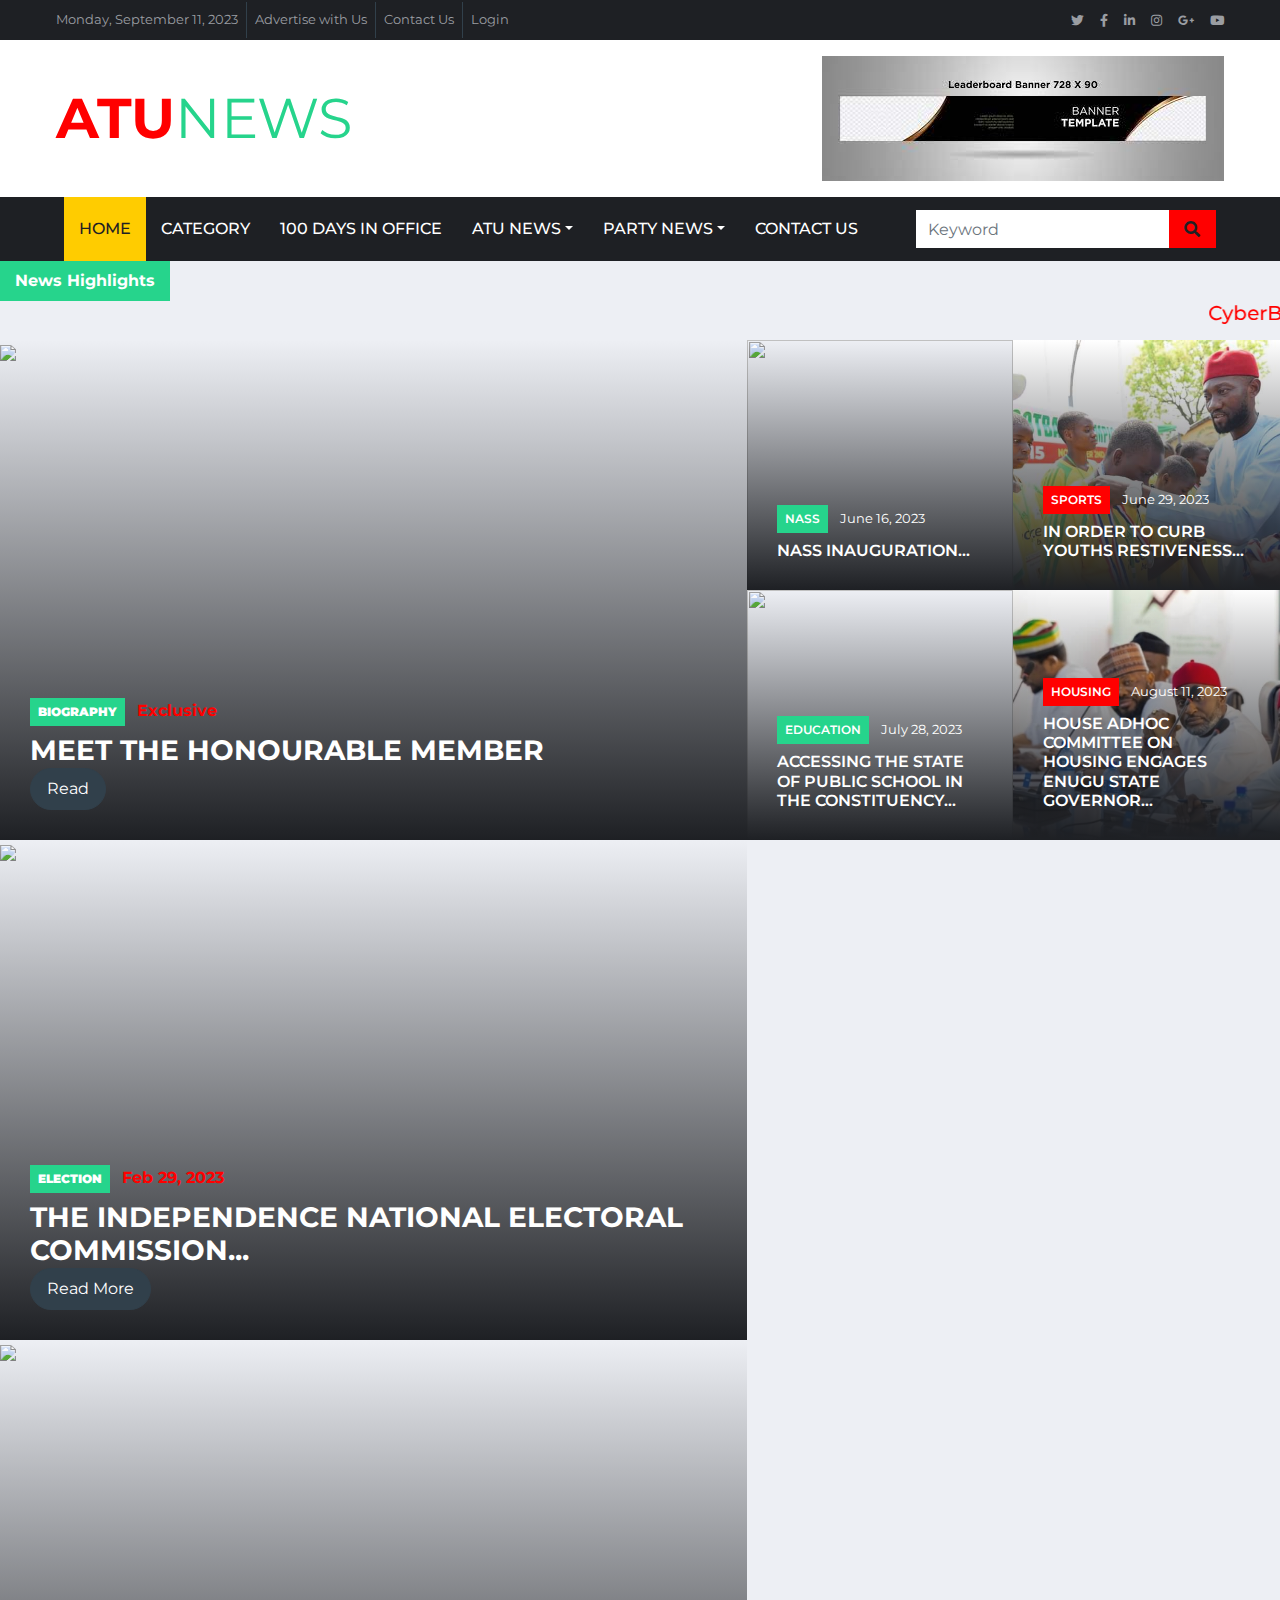
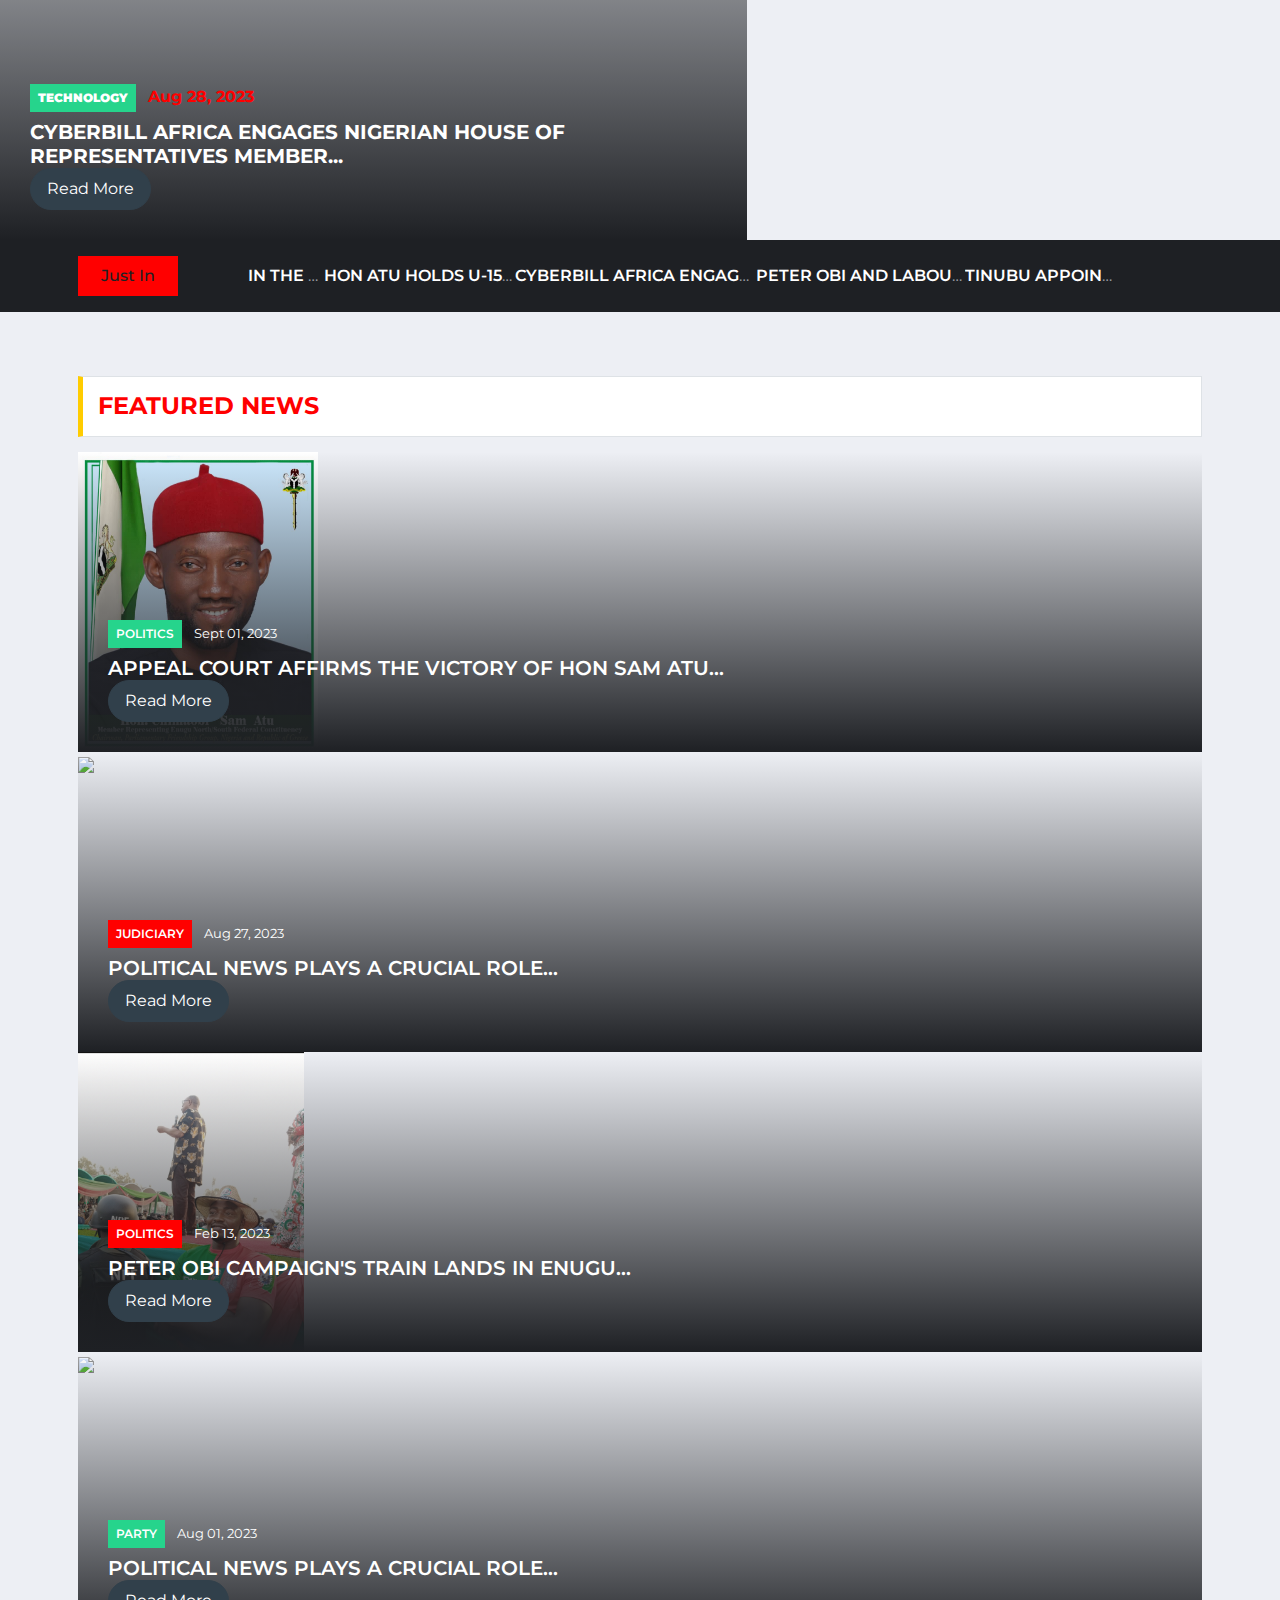
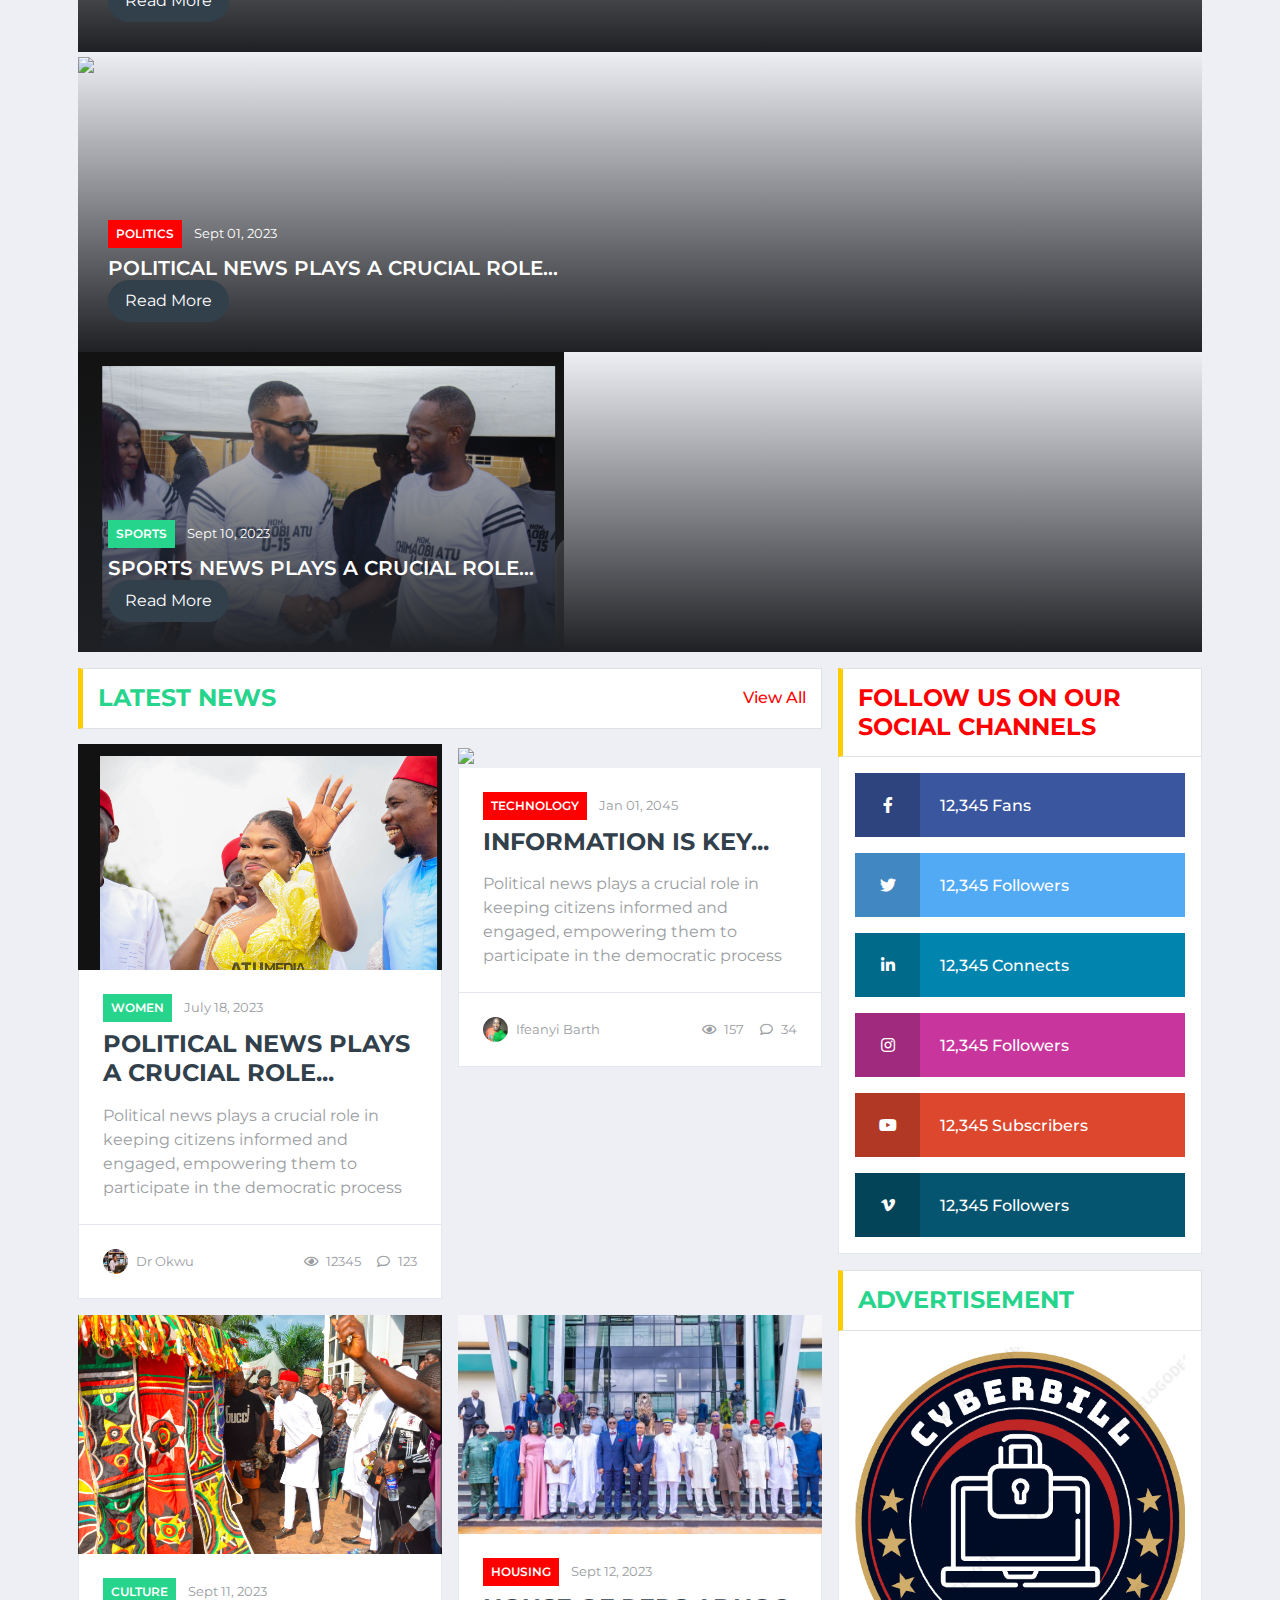
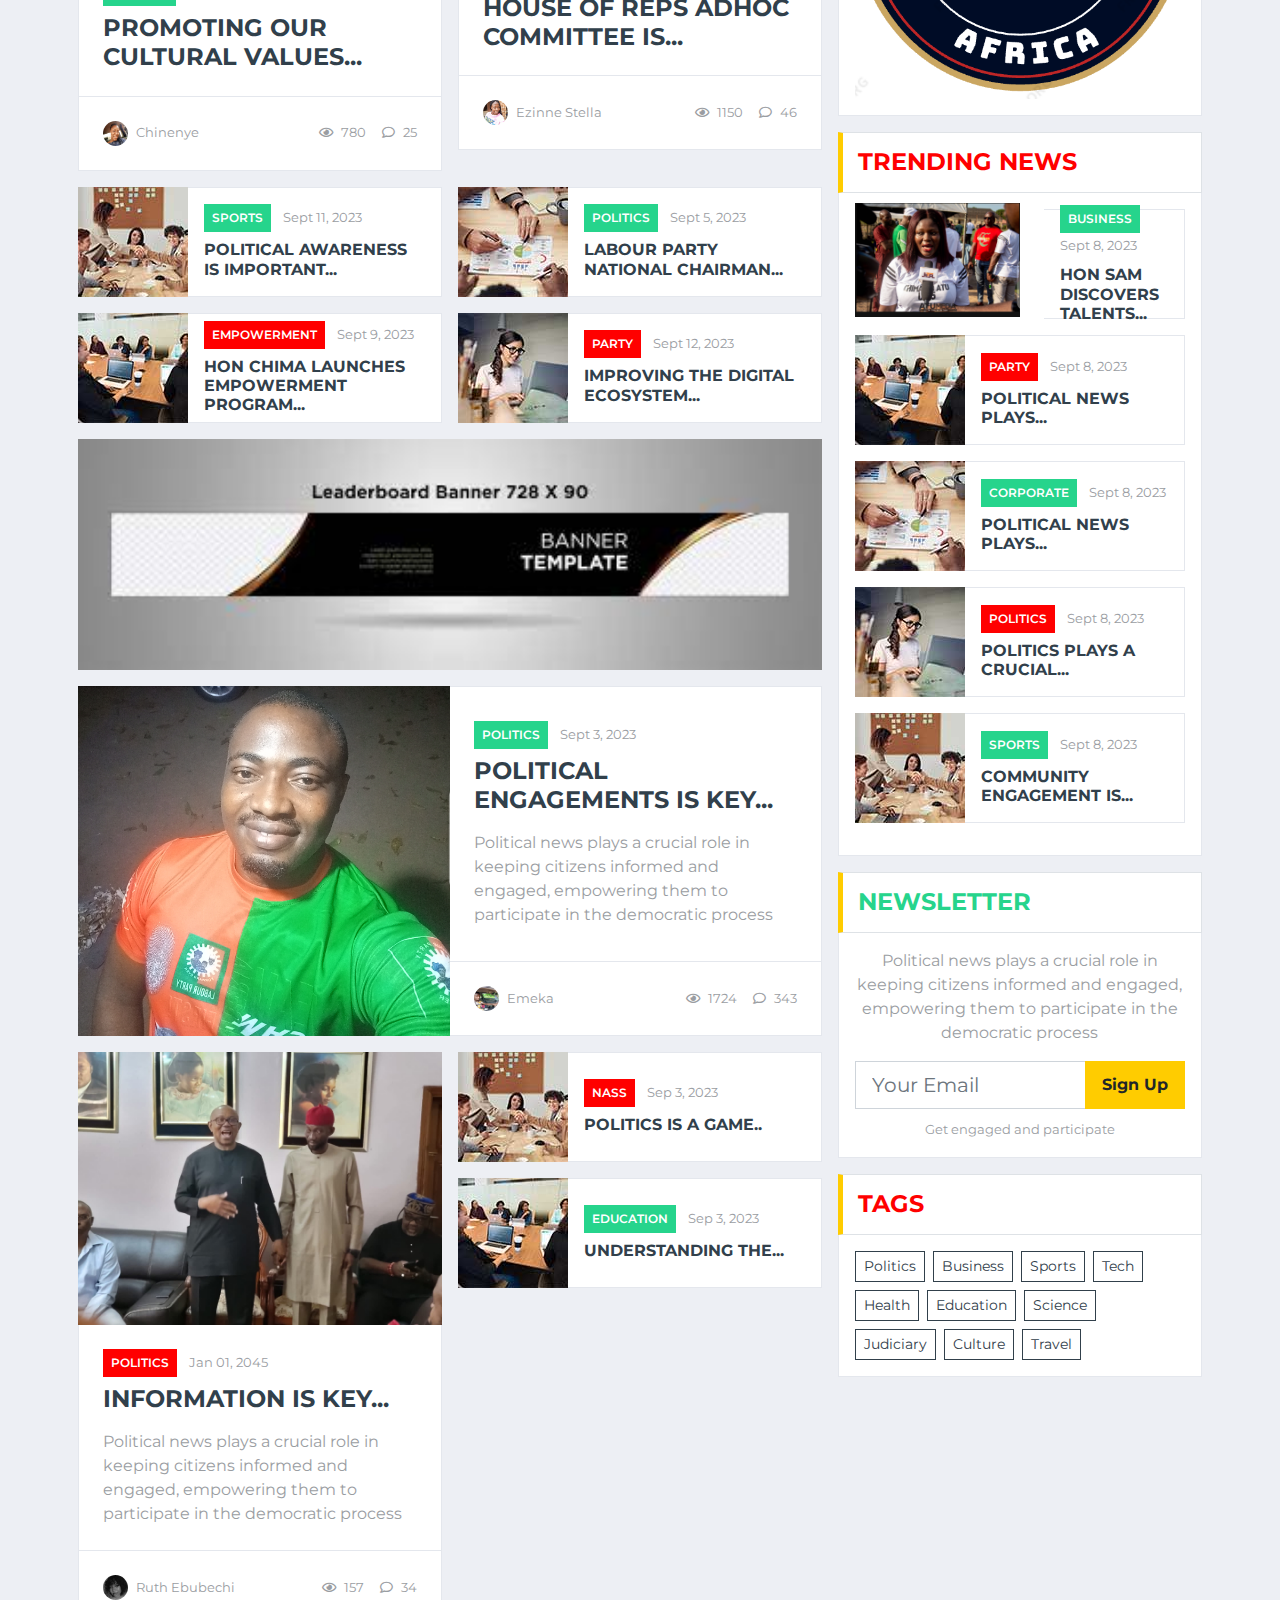
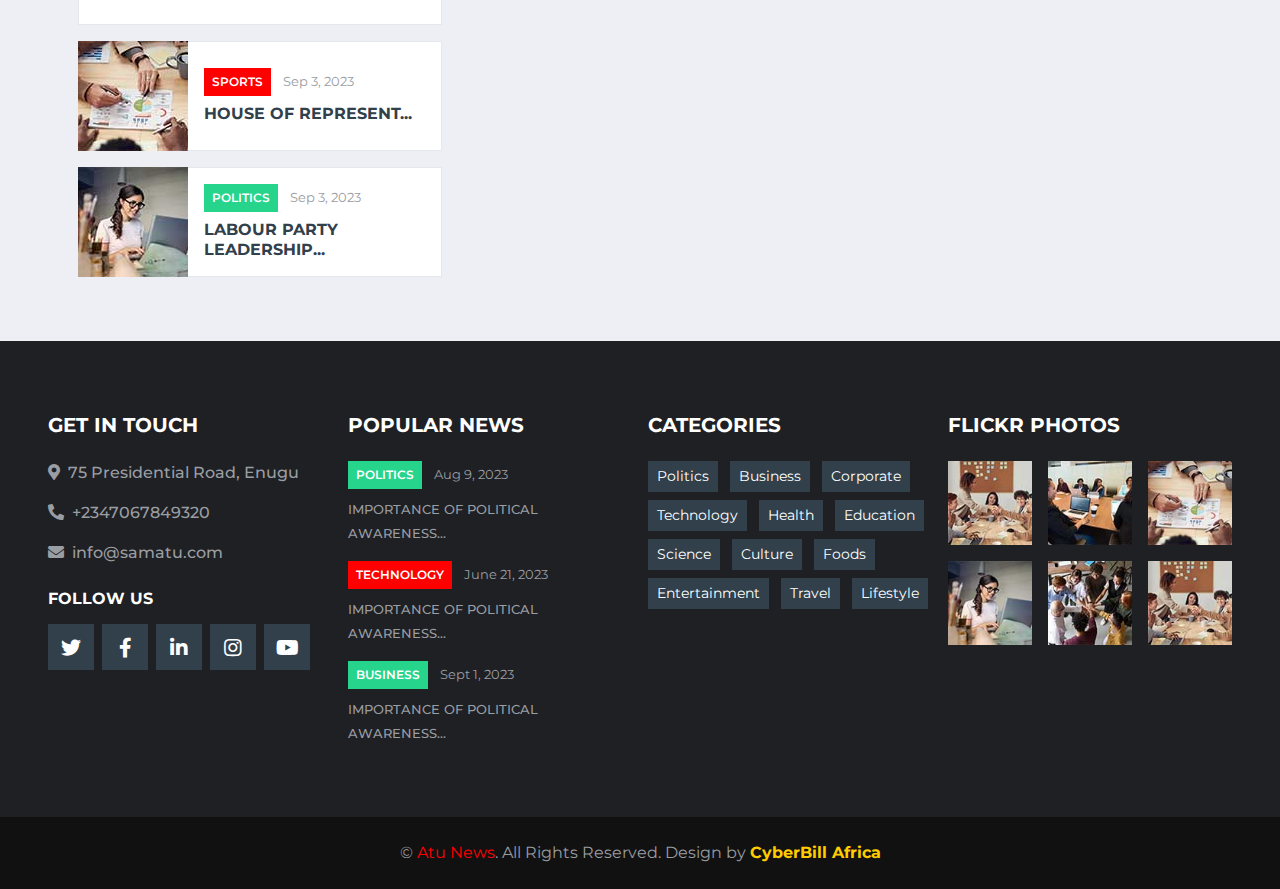
==== index.html @ 8e35ea01 "Update index.html" ====
<!DOCTYPE html>
<html lang="en">

<head>
    <meta charset="utf-8">
    <title>Hon Atu- News</title>
    <meta content="width=device-width, initial-scale=1.0" name="viewport">
    <meta content="Free HTML Templates" name="keywords">
    <meta content="Free HTML Templates" name="description">
	<meta property="og:title" content="The Official News Portal of Hon Atu.">
        <meta property="og:description"content="Bringing to your doorstep the activities of the Hon Sam Atu.">
        <meta property="og:image" content="img/Chimaobi_Atu.jpg">
        <meta property="og:url" content="https://cyberbillafrica.github.io/honatunews">
    <!-- Favicon -->
    <link href="img/LPlogo.png" rel="icon">

    <!-- Google Web Fonts -->
    <link rel="preconnect" href="https://fonts.gstatic.com">
    <link href="https://fonts.googleapis.com/css2?family=Montserrat:wght@400;500;600;700&display=swap" rel="stylesheet">  

    <!-- Font Awesome -->
    <link href="https://cdnjs.cloudflare.com/ajax/libs/font-awesome/5.15.0/css/all.min.css" rel="stylesheet">

    <!-- Libraries Stylesheet -->
    <link href="lib/owlcarousel/assets/owl.carousel.min.css" rel="stylesheet">

    <!-- Customized Bootstrap Stylesheet -->
    <link href="css/style.css" rel="stylesheet">

	
<!--Start of Tawk.to Script-->
<script type="text/javascript">
var Tawk_API=Tawk_API||{}, Tawk_LoadStart=new Date();
(function(){
var s1=document.createElement("script"),s0=document.getElementsByTagName("script")[0];
s1.async=true;
s1.src='https://embed.tawk.to/650830f90f2b18434fd92304/1hajvuk50';
s1.charset='UTF-8';
s1.setAttribute('crossorigin','*');
s0.parentNode.insertBefore(s1,s0);
})();
</script>
<!--End of Tawk.to Script-->
</head>

<body>
    <!-- Topbar Start -->
    <div class="container-fluid d-none d-lg-block">
        <div class="row align-items-center bg-dark px-lg-5">
            <div class="col-lg-9">
                <nav class="navbar navbar-expand-sm bg-dark p-0">
                    <ul class="navbar-nav ml-n2">
                        <li class="nav-item border-right border-secondary">
                            <a class="nav-link text-body small" href="#">Monday, September 11, 2023</a>
                        </li>
                        <li class="nav-item border-right border-secondary">
                            <a class="nav-link text-body small" href="#">Advertise with Us</a>
                        </li>
                        <li class="nav-item border-right border-secondary">
                            <a class="nav-link text-body small" href="#">Contact Us</a>
                        </li>
                        <li class="nav-item">
                            <a class="nav-link text-body small" href="#">Login</a>
                        </li>
                    </ul>
                </nav>
            </div>
            <div class="col-lg-3 text-right d-none d-md-block">
                <nav class="navbar navbar-expand-sm bg-dark p-0">
                    <ul class="navbar-nav ml-auto mr-n2">
                        <li class="nav-item">
                            <a class="nav-link text-body" href="#"><small class="fab fa-twitter"></small></a>
                        </li>
                        <li class="nav-item">
                            <a class="nav-link text-body" href="#"><small class="fab fa-facebook-f"></small></a>
                        </li>
                        <li class="nav-item">
                            <a class="nav-link text-body" href="#"><small class="fab fa-linkedin-in"></small></a>
                        </li>
                        <li class="nav-item">
                            <a class="nav-link text-body" href="#"><small class="fab fa-instagram"></small></a>
                        </li>
                        <li class="nav-item">
                            <a class="nav-link text-body" href="#"><small class="fab fa-google-plus-g"></small></a>
                        </li>
                        <li class="nav-item">
                            <a class="nav-link text-body" href="#"><small class="fab fa-youtube"></small></a>
                        </li>
                    </ul>
                </nav>
            </div>
        </div>
        <div class="row align-items-center bg-white py-3 px-lg-5">
            <div class="col-lg-4">
                <a href="index.html" class="navbar-brand p-0 d-none d-lg-block">
                  <h1 class="m-0 display-4 text-uppercase text-primary">Atu<span class="font-weight-normal" style="color: #26d48c;">News</span></h1>
                </a>
            </div>
            <div class="col-lg-8 text-center text-lg-right">
                <a href="https://cyberbillafrica.github.io/portal"><img class="img-fluid" src="img/adbanner.jpg" alt=""></a>
	    </div>
        </div>
    </div>
    <!-- Topbar End -->


    
    <!-- Navbar Start -->
    <div class="container-fluid p-0">
        <nav class="navbar navbar-expand-lg bg-dark navbar-dark py-2 py-lg-0 px-lg-5">
            <a href="index.html" class="navbar-brand d-block d-lg-none">
                <h1 class="m-0 display-4 text-uppercase text-left" style="color: red;">Atu<span class="text-right font-weight-normal" style="color: #26d48c;">News</span></h1>
            </a>
            <button type="button" class="navbar-toggler" data-toggle="collapse" data-target="#navbarCollapse">
                <span class="navbar-toggler-icon"></span>
            </button>
            <div class="collapse navbar-collapse justify-content-between px-0 px-lg-3" id="navbarCollapse">
                <div class="navbar-nav mr-auto py-0">
                    <a href="index.html" class="nav-item nav-link active">Home</a>
                    <a hre="#" class="nav-item nav-link">Category</a>
                    <a href="100daysinoffice.html" class="nav-item nav-link">100 Days in office</a>
                    <div class="nav-item dropdown">
                        <a href="#" class="nav-link dropdown-toggle" data-toggle="dropdown">Atu News</a>
                        <div class="dropdown-menu rounded-0 m-0">
                            <a hre="#" class="dropdown-item">News item 1</a>
                            <a hre="#" class="dropdown-item">News item 2</a>
                            <a hre="#" class="dropdown-item">News item 3</a>
                        </div>
                    </div>

			<div class="nav-item dropdown">
                        <a href="#" class="nav-link dropdown-toggle" data-toggle="dropdown">Party News</a>
                        <div class="dropdown-menu rounded-0 m-0">
                            <a href="#" class="dropdown-item">News item 1</a>
                            <a href="#" class="dropdown-item">News item 2</a>
                            <a href="#" class="dropdown-item">News item 3</a>
                        </div>
			</div>
                    <a href="contact.html" class="nav-item nav-link">Contact Us</a>
                </div>
                <div class="input-group ml-auto d-none d-lg-flex" style="width: 100%; max-width: 300px;">
                    <input type="text" class="form-control border-0" placeholder="Keyword">
                    <div class="input-group-append">
                        <button class="input-group-text bg-primary text-dark border-0 px-3"><i
                                class="fa fa-search"></i></button>
                    </div>
                </div>
            </div>
        </nav>
    </div>
    <!-- Navbar End -->


    <!-- Scrolling Breaking News  -->
	<div class="text-center font-weight-medium py-2" style="width: 170px; background-color: #26d48c; color: white"><b>News Highlights</b></div>
   <marquee>
	<h5><a style="color: #FF0000;">CyberBill Africa Team visits Hon. Sam Atu in his residence. &nbsp;&nbsp;***&nbsp;&nbsp; Tinubu appoints new CBN Governor &nbsp;&nbsp;***&nbsp;&nbsp; Hon Atu hosts U-15 Sports Championship to help discover young talents in the constituency.&nbsp;&nbsp;***&nbsp;&nbsp; House of Assembly adhoc committe on Housing visits Enugu state governor in a bid to address housing issues in the state.</a></h5>
   </marquee>
</div>
	
	<div class="container-fluid">
        <div class="row">
            <div class="col-lg-7 px-0">
                <div class="owl-carousel main-carousel position-relative">
                    <div class="position-relative overflow-hidden" style="height: 500px;">
                        <img class="img-fluid h-100" src="img/Chimaobi_Atu.jpg" style="object-fit: cover;">
                        <div class="overlay">
                            <div class="mb-2">
                                <a class="badge badge-primary text-uppercase font-weight-semi-bold p-2 mr-2" style="background-color: #26d48c; color: white"
                                    href="https://cyberbillafrica.github.io/honatu/biography.html"><b>Biography</b></a>
                                <a style="color: red;"><b>Exclusive</b></a>
                            </div>
                            <a class="h3 m-0 text-white text-uppercase font-weight-bold" href="">Meet the Honourable Member</a>
                        <a href="https://cyberbillafrica.github.io/honatu/biography.html" target="_blank" class="btn btn-secondary text-white px-3 py-2 rounded-pill">Read</a>
                      </div>
		    </div>
                        
                    <div class="position-relative overflow-hidden" style="height: 500px;">
                        <img class="img-fluid h-100" src="img/chimaLP.jpeg" style="object-fit: cover;">
                        <div class="overlay">
                            <div class="mb-2">
                                <a class="badge badge-primary text-uppercase font-weight-semi-bold p-2 mr-2" style="background-color: #26d48c; color: white"
                                    href=""><b>Election</b></a>
                                <a style="color: red;"><b>Feb 29, 2023</b></a>
                          </div>
                            <a class="h3 m-0 text-white text-uppercase font-weight-bold" href="">The Independence National Electoral Commission...</a>
			    <a href="" class="btn btn-secondary text-white px-3 py-2 rounded-pill">Read More</a>
                        </div>
                    </div>

			
                    <div class="position-relative overflow-hidden" style="height: 500px;">
                        <img class="img-fluid h-100" src="img/CyberBillwithSam.png" style="object-fit: cover;">
                        <div class="overlay">
                            <div class="mb-2">
                                <a class="badge badge-primary text-uppercase font-weight-semi-bold p-2 mr-2" style="background-color: #26d48c; color: white"
                                    href="single.html"><b>Technology</b></a>
                                <a style="color: red;"><b>Aug 28, 2023</b></a>
                        </div>
                            <a class="h5 m-0 text-white text-uppercase font-weight-bold" href="">CyberBill Africa Engages Nigerian House of Representatives Member...</a>
                       <a href="https://cyberbillafrica.github.io/honatunews/single.html" class="btn btn-secondary text-white px-3 py-2 rounded-pill">Read More</a>
                   </div>
                    </div>
                </div>
            </div>

        
              <div class="col-lg-5 px-0">
                <div class="row mx-0">
                    <div class="col-md-6 px-0">
                        <div class="position-relative overflow-hidden" style="height: 250px;">
                            <img class="img-fluid w-100 h-100" src="img/Samwithwife.jpg" style="object-fit: cover;">
                            <div class="overlay">
                                <div class="mb-2">
                                <a class="badge badge-primary text-uppercase font-weight-semi-bold p-2 mr-2" style="background-color: #26d48c; color: white"
                                  href="">NASS</a>
                                    <a class="text-white" href=""><small>June 16, 2023</small></a>
                                </div>
                                <a class="h6 m-0 text-white text-uppercase font-weight-semi-bold" href="">NASS Inauguration...</a>
                            </div>
                        </div>
                    </div>
			
	             <div class="col-md-6 px-0">
                        <div class="position-relative overflow-hidden" style="height: 250px;">
                            <img class="img-fluid w-100 h-100" src="img/U-15winner.jpg" style="object-fit: cover;">
                            <div class="overlay">
                                <div class="mb-2">
                                    <a class="badge badge-primary text-uppercase font-weight-semi-bold p-2 mr-2" style="background-color: red; color: white"
                                    href="">Sports</a>
                                    <a class="text-white" href=""><small>June 29, 2023</small></a>
                                </div>
                                <a class="h6 m-0 text-white text-uppercase font-weight-semi-bold" href="">In order to curb youths restiveness...</a>
                            </div>
                        </div>
                    </div>
		
                    <div class="col-md-6 px-0">
                        <div class="position-relative overflow-hidden" style="height: 250px;">
                            <img class="img-fluid w-100 h-100" src="img/Saminschool2.jpg" style="object-fit: cover;">
                            <div class="overlay">
                                <div class="mb-2">
                                    <a class="badge badge-primary text-uppercase font-weight-semi-bold p-2 mr-2" style="background-color: #26d48c; color: white"
                                       href="">Education</a>
                                    <a class="text-white" href=""><small>July 28, 2023</small></a>
                                </div>
                                <a class="h6 m-0 text-white text-uppercase font-weight-semi-bold" href="">Accessing the state of public school in the constituency...</a>
                            </div>
                        </div>
                    </div>

                    <div class="col-md-6 px-0">
                        <div class="position-relative overflow-hidden" style="height: 250px;">
                            <img class="img-fluid w-100 h-100" src="img/atuhousing.jpg" style="object-fit: cover;">
                            <div class="overlay">
                                <div class="mb-2">
                                    <a class="badge badge-primary text-uppercase font-weight-semi-bold p-2 mr-2" style="background-color: red; color: white"
                                     href="">Housing</a>
                                    <a class="text-white" href=""><small>August 11, 2023</small></a>
                                </div>
                                <a class="h6 m-0 text-white text-uppercase font-weight-semi-bold" href="">House Adhoc Committee on housing engages Enugu State Governor...</a>
                            </div>
                        </div>
                    </div>
                </div>
            </div>
        </div>
    </div>
    <!-- Main News Slider End -->


    <!-- Breaking News Start -->
    <div class="container-fluid bg-dark py-3 mb-3">
        <div class="container">
            <div class="row align-items-center bg-dark">
                <div class="col-12">
                    <div class="d-flex justify-content-between">
                        <div class="bg-primary text-dark text-center font-weight-medium py-2" style="width: 100px;" style="background-color: #26d48c; color: white">Just In</div>
                        <div class="owl-carousel tranding-carousel position-relative d-inline-flex align-items-center ml-2"
                            style="width: calc(100% - 170px); padding-right: 90px;">
                            <div class="text-truncate"><a class="text-white text-uppercase font-weight-semi-bold" href="">In the news today...</a></div>
                            <div class="text-truncate"><a class="text-white text-uppercase font-weight-semi-bold" href="">Hon Atu Holds U-15 Youth sports championship...</a></div>
                            <div class="text-truncate"><a class="text-white text-uppercase font-weight-semi-bold" href="">CyberBill Africa engages Nigeria Lawmaker on Technology... </a></div>
                            <div class="text-truncate"><a class="text-white text-uppercase font-weight-semi-bold" href="">Peter Obi and Labour Party goes to Supreme Court...</a></div>
                            <div class="text-truncate"><a class="text-white text-uppercase font-weight-semi-bold" href="">Tinubu appoints new CBN Governor...</a></div>
		       </div>
                    </div>
                </div>
            </div>
        </div>
    </div>
    <!-- Breaking News End -->


    <!-- Featured News Slider Start -->
    <div class="container-fluid pt-5 mb-3">
        <div class="container">
            <div class="section-title">
                <h4 class="m-0 text-uppercase font-weight-bold" style="background-color: white; color: red">Featured News</h4>
            </div>
            <div class="owl-carousel news-carousel carousel-item-4 position-relative">
                <div class="position-relative overflow-hidden" style="height: 300px;">
                    <img class="img-fluid h-100" src="img/atuofficial.jpg" style="object-fit: cover;">
                    <div class="overlay">
                        <div class="mb-2">
                            <a class="badge badge-primary text-uppercase font-weight-semi-bold p-2 mr-2" style="background-color: #26d48c; color: white"
                                     href="">Politics</a>
                            <a class="text-white" href=""><small>Sept 01, 2023</small></a>
                        </div>
                        <a class="h5 m-0 text-white text-uppercase font-weight-semi-bold" href="">Appeal Court affirms the victory of Hon Sam Atu...</a>
                    <a href="" class="btn btn-secondary text-white px-3 py-2 rounded-pill">Read More</a>
                  </div>
                </div>
                <div class="position-relative overflow-hidden" style="height: 300px;">
                    <img class="img-fluid h-100" src="img/pept.jpeg" style="object-fit: cover;">
                    <div class="overlay">
                        <div class="mb-2">
                            <a class="badge badge-primary text-uppercase font-weight-semi-bold p-2 mr-2" style="background-color: red; color: white"
                                       href="">Judiciary</a>
                            <a class="text-white" href=""><small>Aug 27, 2023</small></a>
                        </div>
                  <a class="h5 m-0 text-white text-uppercase font-weight-semi-bold" href="">Political news plays a crucial role...</a>
                    <a href="" class="btn btn-secondary text-white px-3 py-2 rounded-pill">Read More</a>  </div>
                </div>

		    <div class="position-relative overflow-hidden" style="height: 300px;">
                    <img class="img-fluid h-100" src="img/Ifycam.png" style="object-fit: cover;">
                    <div class="overlay">
                        <div class="mb-2">
                            <a class="badge badge-primary text-uppercase font-weight-semi-bold p-2 mr-2" style="background-color: red; color: white"
                                       href="">Politics</a>
                            <a class="text-white" href=""><small>Feb 13, 2023</small></a>
                        </div>
                        <a class="h5 m-0 text-white text-uppercase font-weight-semi-bold" href="">Peter Obi campaign's train lands in Enugu...</a>
                        <a href="" class="btn btn-secondary text-white px-3 py-2 rounded-pill">Read More</a></div>
		    </div>
		    
                <div class="position-relative overflow-hidden" style="height: 300px;">
                    <img class="img-fluid h-100" src="img/LPchairman.jpeg" style="object-fit: cover;">
                    <div class="overlay">
                        <div class="mb-2">
                            <a class="badge badge-primary text-uppercase font-weight-semi-bold p-2 mr-2" style="background-color: #26d48c; color: white"
                                         href="">Party</a>
                            <a class="text-white" href=""><small>Aug 01, 2023</small></a>
                        </div>
                        <a class="h5 m-0 text-white text-uppercase font-weight-semi-bold" href="">Political news plays a crucial role...</a>
                    <a href="" class="btn btn-secondary text-white px-3 py-2 rounded-pill">Read More</a>     </div>
                </div>
                <div class="position-relative overflow-hidden" style="height: 300px;">
                    <img class="img-fluid h-100" src="img/LPoyibo.jpeg" style="object-fit: cover;">
                    <div class="overlay">
                        <div class="mb-2">
                            <a class="badge badge-primary text-uppercase font-weight-semi-bold p-2 mr-2" style="background-color: red; color: white"
                                       href="">Politics</a>
                            <a class="text-white" href=""><small>Sept 01, 2023</small></a>
                        </div>
                        <a class="h5 m-0 text-white text-uppercase font-weight-semi-bold" href="">Political news plays a crucial role...</a>
                        <a href="" class="btn btn-secondary text-white px-3 py-2 rounded-pill">Read More</a>    </div>
                </div>
                <div class="position-relative overflow-hidden" style="height: 300px;">
                    <img class="img-fluid h-100" src="img/atuwithcom1.png" style="object-fit: cover;">
                    <div class="overlay">
                        <div class="mb-2">
                            <a class="badge badge-primary text-uppercase font-weight-semi-bold p-2 mr-2" style="background-color: #26d48c; color: white"
                                           href="">Sports</a>
                            <a class="text-white" href=""><small>Sept 10, 2023</small></a>
                        </div>
                        <a class="h5 m-0 text-white text-uppercase font-weight-semi-bold" href="">Sports news plays a crucial role...</a>
                       <a href="" class="btn btn-secondary text-white px-3 py-2 rounded-pill">Read More</a>    </div>
                </div>
            </div>
        </div>
    </div>
    <!-- Featured News Slider End -->


    <!-- News With Sidebar Start -->
    <div class="container-fluid">
        <div class="container">
            <div class="row">
                <div class="col-lg-8">
                    <div class="row">
                        <div class="col-12">
                            <div class="section-title">
                                <h4 class="m-0 text-uppercase font-weight-bold" style="background-color: white; color: #26d48c">Latest News</h4>
                                <a class="font-weight-medium text-decoration-none" href="" style="color: red;">View All</a>
                            </div>
                        </div>
                        <div class="col-lg-6">
                            <div class="position-relative mb-3">
                                <img class="img-fluid w-100" src="img/mrsatu.png" style="object-fit: cover;">
                                <div class="bg-white border border-top-0 p-4">
                                    <div class="mb-2">
                                        <a class="badge badge-primary text-uppercase font-weight-semi-bold p-2 mr-2" style="background-color: #26d48c; color: white"
                                          href="">Women</a>
                                        <a class="text-body" href=""><small>July 18, 2023</small></a>
                                    </div>
                                    <a class="h4 d-block mb-3 text-secondary text-uppercase font-weight-bold" href="">Political news plays a crucial role...</a>
                                    <p class="m-0">Political news plays a crucial role in keeping citizens informed and engaged, 
					    empowering them to participate in the democratic process
                                        </p>
                                </div>
                                <div class="d-flex justify-content-between bg-white border border-top-0 p-4">
                                    <div class="d-flex align-items-center">
                                        <img class="rounded-circle mr-2" src="img/drokwy.png" width="25" height="25" alt="">
                                        <small>Dr Okwu</small>
                                    </div>
                                    <div class="d-flex align-items-center">
                                        <small class="ml-3"><i class="far fa-eye mr-2"></i>12345</small>
                                        <small class="ml-3"><i class="far fa-comment mr-2"></i>123</small>
                                    </div>
                                </div>
                            </div>
                        </div>
                        <div class="col-lg-6">
                            <div class="position-relative mb-3">
                                <img class="img-fluid w-100" src="img/news.jpeg" style="object-fit: cover;">
                                <div class="bg-white border border-top-0 p-4">
                                    <div class="mb-2">
                                        <a class="badge badge-primary text-uppercase font-weight-semi-bold p-2 mr-2" style="background-color: red; color: white"
                                        href="">Technology</a>
                                        <a class="text-body" href=""><small>Jan 01, 2045</small></a>
                                    </div>
                                    <a class="h4 d-block mb-3 text-secondary text-uppercase font-weight-bold" href="">Information is key...</a>
                                    <p class="m-0">Political news plays a crucial role in keeping citizens informed and engaged, empowering them to participate in the democratic process</p>
                                </div>
                                <div class="d-flex justify-content-between bg-white border border-top-0 p-4">
                                    <div class="d-flex align-items-center">
                                        <img class="rounded-circle mr-2" src="img/LPpassport.png" width="25" height="25" alt="">
                                        <small>Ifeanyi Barth</small>
                                    </div>
                                    <div class="d-flex align-items-center">
                                        <small class="ml-3"><i class="far fa-eye mr-2"></i>157</small>
                                        <small class="ml-3"><i class="far fa-comment mr-2"></i>34</small>
                                    </div>
                                </div>
                            </div>
                        </div>

                        <div class="col-lg-6">
                            <div class="position-relative mb-3">
                                <img class="img-fluid w-100" src="img/atumasquarade.png" style="object-fit: cover;">
                                <div class="bg-white border border-top-0 p-4">
                                    <div class="mb-2">
                                        <a class="badge badge-primary text-uppercase font-weight-semi-bold p-2 mr-2" style="background-color: #26d48c; color: white"
                                        href="">Culture</a>
                                        <a class="text-body" href=""><small>Sept 11, 2023</small></a>
                                    </div>
                                    <a class="h4 d-block mb-0 text-secondary text-uppercase font-weight-bold" href="">Promoting our cultural values...</a>
                                </div>
                                <div class="d-flex justify-content-between bg-white border border-top-0 p-4">
                                    <div class="d-flex align-items-center">
                                        <img class="rounded-circle mr-2" src="img/Chi.png" width="25" height="25" alt="">
                                        <small>Chinenye</small>
                                    </div>
                                    <div class="d-flex align-items-center">
                                        <small class="ml-3"><i class="far fa-eye mr-2"></i>780</small>
                                        <small class="ml-3"><i class="far fa-comment mr-2"></i>25</small>
                                    </div>
                                </div>
                            </div>
                        </div>
			    
                        <div class="col-lg-6">
                            <div class="position-relative mb-3">
                                <img class="img-fluid w-100" src="img/atugovthouse.jpg" style="object-fit: cover;">
                                <div class="bg-white border border-top-0 p-4">
                                    <div class="mb-2">
                                        <a class="badge badge-primary text-uppercase font-weight-semi-bold p-2 mr-2" style="background-color: red; color: white"
                                        href="">Housing</a>
                                        <a class="text-body" href=""><small>Sept 12, 2023</small></a>
                                    </div>
                                    <a class="h4 d-block mb-0 text-secondary text-uppercase font-weight-bold" href="">House of Reps adhoc committee is...</a>
                                </div>
                                <div class="d-flex justify-content-between bg-white border border-top-0 p-4">
                                    <div class="d-flex align-items-center">
                                        <img class="rounded-circle mr-2" src="img/Ezy.png" width="25" height="25" alt="">
                                        <small>Ezinne Stella</small>
                                    </div>
                                    <div class="d-flex align-items-center">
                                        <small class="ml-3"><i class="far fa-eye mr-2"></i>1150</small>
                                        <small class="ml-3"><i class="far fa-comment mr-2"></i>46</small>
                                    </div>
                                </div>
                            </div>
			</div>
			    
                        
                        <div class="col-lg-6">
                            <div class="d-flex align-items-center bg-white mb-3" style="height: 110px;">
                                <img class="img-fluid" src="img/news-110x110-1.jpg" alt="">
                                <div class="w-100 h-100 px-3 d-flex flex-column justify-content-center border border-left-0">
                                    <div class="mb-2">
                                        <a class="badge badge-primary text-uppercase font-weight-semi-bold p-2 mr-2" style="background-color: #26d48c; color: white" href="">Sports</a>
                                        <a class="text-body" href=""><small>Sept 11, 2023</small></a>
                                    </div>
                                    <a class="h6 m-0 text-secondary text-uppercase font-weight-bold" href="">Political awareness is important...</a>
                                </div>
                            </div>
				
                            <div class="d-flex align-items-center bg-white mb-3" style="height: 110px;">
                                <img class="img-fluid" src="img/news-110x110-2.jpg" alt="">
                                <div class="w-100 h-100 px-3 d-flex flex-column justify-content-center border border-left-0">
                                    <div class="mb-2">
                                        <a class="badge badge-primary text-uppercase font-weight-semi-bold p-2 mr-2" style="background-color: red; color: white"
                                            href="">Empowerment</a>
                                        <a class="text-body" href=""><small>Sept 9, 2023</small></a>
                                    </div>
                                    <a class="h6 m-0 text-secondary text-uppercase font-weight-bold" href="">Hon Chima launches empowerment program...</a>
                                </div>
                            </div>
                        </div>
                        <div class="col-lg-6">
                            <div class="d-flex align-items-center bg-white mb-3" style="height: 110px;">
                                <img class="img-fluid" src="img/news-110x110-3.jpg" alt="">
                                <div class="w-100 h-100 px-3 d-flex flex-column justify-content-center border border-left-0">
                                    <div class="mb-2">
                                        <a class="badge badge-primary text-uppercase font-weight-semi-bold p-2 mr-2" style="background-color: #26d48c; color: white"
                                	href="">Politics</a>
                                        <a class="text-body" href=""><small>Sept 5, 2023</small></a>
                                    </div>
                                    <a class="h6 m-0 text-secondary text-uppercase font-weight-bold" href="">Labour Party National Chairman...</a>
                                </div>
                            </div>
                            <div class="d-flex align-items-center bg-white mb-3" style="height: 110px;">
                                <img class="img-fluid" src="img/news-110x110-4.jpg" alt="">
                                <div class="w-100 h-100 px-3 d-flex flex-column justify-content-center border border-left-0">
                                    <div class="mb-2">
                                        <a class="badge badge-primary text-uppercase font-weight-semi-bold p-2 mr-2" style="background-color: red; color: white"
                                  	href="">Party</a>
                                        <a class="text-body" href=""><small>Sept 12, 2023</small></a>
                                    </div>
                                    <a class="h6 m-0 text-secondary text-uppercase font-weight-bold" href="">Improving the Digital Ecosystem...</a>
                                </div>
                            </div>
                        </div>
                        <div class="col-lg-12 mb-3">
                            <a href=""><img class="img-fluid w-100" src="img/adbanner.jpg" alt=""></a>
                        </div>
                        <div class="col-lg-12">
                            <div class="row news-lg mx-0 mb-3">
                                <div class="col-md-6 h-100 px-0">
                                    <img class="img-fluid h-100" src="img/LPpassport.png" style="object-fit: cover;">
                                </div>
                                <div class="col-md-6 d-flex flex-column border bg-white h-100 px-0">
                                    <div class="mt-auto p-4">
                                        <div class="mb-2">
                                            <a class="badge badge-primary text-uppercase font-weight-semi-bold p-2 mr-2" style="background-color: #26d48c; color: white"
                                             href="">Politics</a>
                                            <a class="text-body" href=""><small>Sept 3, 2023</small></a>
                                        </div>
                                        <a class="h4 d-block mb-3 text-secondary text-uppercase font-weight-bold" href="">Political engagements is key...</a>
                                        <p class="m-0">Political news plays a crucial role in keeping citizens informed and engaged, empowering them to participate in the democratic process</p>
                                    </div>
                                    <div class="d-flex justify-content-between bg-white border-top mt-auto p-4">
                                        <div class="d-flex align-items-center">
                                            <img class="rounded-circle mr-2" src="img/emeka.jpg" width="25" height="25" alt="">
                                            <small>Emeka</small>
                                        </div>
                                        <div class="d-flex align-items-center">
                                            <small class="ml-3"><i class="far fa-eye mr-2"></i>1724</small>
                                            <small class="ml-3"><i class="far fa-comment mr-2"></i>343</small>
                                        </div>
                                    </div>
                                </div>
                            </div>
                        </div>

			    <div class="col-lg-6">
                            <div class="position-relative mb-3">
                                <img class="img-fluid w-100" src="img/SamwithPO.jpg" style="object-fit: cover;">
                                <div class="bg-white border border-top-0 p-4">
                                    <div class="mb-2">
                                        <a class="badge badge-primary text-uppercase font-weight-semi-bold p-2 mr-2" style="background-color: red; color: white"
                                        href="">Politics</a>
                                        <a class="text-body" href=""><small>Jan 01, 2045</small></a>
                                    </div>
                                    <a class="h4 d-block mb-3 text-secondary text-uppercase font-weight-bold" href="">Information is key...</a>
                                    <p class="m-0">Political news plays a crucial role in keeping citizens informed and engaged, empowering them to participate in the democratic process</p>
                                </div>
                                <div class="d-flex justify-content-between bg-white border border-top-0 p-4">
                                    <div class="d-flex align-items-center">
                                        <img class="rounded-circle mr-2" src="img/ebube.jpg" width="25" height="25" alt="">
                                        <small>Ruth Ebubechi</small>
                                    </div>
                                    <div class="d-flex align-items-center">
                                        <small class="ml-3"><i class="far fa-eye mr-2"></i>157</small>
                                        <small class="ml-3"><i class="far fa-comment mr-2"></i>34</small>
                                    </div>
                                </div>
                            </div>
			 </div>
                        <div class="col-lg-6">
                            <div class="d-flex align-items-center bg-white mb-3" style="height: 110px;">
                                <img class="img-fluid" src="img/news-110x110-1.jpg" alt="">
                                <div class="w-100 h-100 px-3 d-flex flex-column justify-content-center border border-left-0">
                                    <div class="mb-2">
                                        <a class="badge badge-primary text-uppercase font-weight-semi-bold p-2 mr-2" style="background-color: red; color: white"
                               		href="">NASS</a>
                                        <a class="text-body" href=""><small>Sep 3, 2023</small></a>
                                    </div>
                                    <a class="h6 m-0 text-secondary text-uppercase font-weight-bold" href="">Politics is a game..</a>
                                </div>
                            </div>
                            <div class="d-flex align-items-center bg-white mb-3" style="height: 110px;">
                                <img class="img-fluid" src="img/news-110x110-2.jpg" alt="">
                                <div class="w-100 h-100 px-3 d-flex flex-column justify-content-center border border-left-0">
                                    <div class="mb-2">
                                        <a class="badge badge-primary text-uppercase font-weight-semi-bold p-2 mr-2" style="background-color: #26d48c; color: white"
                               		href="">Education</a>
                                        <a class="text-body" href=""><small>Sep 3, 2023</small></a>
                                    </div>
                                    <a class="h6 m-0 text-secondary text-uppercase font-weight-bold" href="">Understanding the...</a>
                                </div>
			    </div>
                        </div>
                        <div class="col-lg-6">
                            <div class="d-flex align-items-center bg-white mb-3" style="height: 110px;">
                                <img class="img-fluid" src="img/news-110x110-3.jpg" alt="">
                                <div class="w-100 h-100 px-3 d-flex flex-column justify-content-center border border-left-0">
                                    <div class="mb-2">
                                        <a class="badge badge-primary text-uppercase font-weight-semi-bold p-2 mr-2" style="background-color: red; color: white"
                                 	href="">Sports</a>
                                        <a class="text-body" href=""><small>Sep 3, 2023</small></a>
                                    </div>
                                    <a class="h6 m-0 text-secondary text-uppercase font-weight-bold" href="">House of Represent...</a>
                                </div>
			    </div>
                            <div class="d-flex align-items-center bg-white mb-3" style="height: 110px;">
                                <img class="img-fluid" src="img/news-110x110-4.jpg" alt="">
                                <div class="w-100 h-100 px-3 d-flex flex-column justify-content-center border border-left-0">
                                    <div class="mb-2">
                                        <a class="badge badge-primary text-uppercase font-weight-semi-bold p-2 mr-2" style="background-color: #26d48c; color: white"
                                	href="">Politics</a>
                                        <a class="text-body" href=""><small>Sep 3, 2023</small></a>
                                    </div>
                                    <a class="h6 m-0 text-secondary text-uppercase font-weight-bold" href="">Labour Party leadership...</a>
                                </div>
			    </div>
                        </div>
                    </div>
                </div>
                
                <div class="col-lg-4">
                    <!-- Social Follow Start -->
                    <div class="mb-3">
                        <div class="section-title mb-0">
                            <h4 class="m-0 text-uppercase font-weight-bold" style="color: red;">Follow Us on our social channels</h4>
                        </div>
                        <div class="bg-white border border-top-0 p-3">
                            <a href="" class="d-block w-100 text-white text-decoration-none mb-3" style="background: #39569E;">
                                <i class="fab fa-facebook-f text-center py-4 mr-3" style="width: 65px; background: rgba(0, 0, 0, .2);"></i>
                                <span class="font-weight-medium">12,345 Fans</span>
                            </a>
                            <a href="" class="d-block w-100 text-white text-decoration-none mb-3" style="background: #52AAF4;">
                                <i class="fab fa-twitter text-center py-4 mr-3" style="width: 65px; background: rgba(0, 0, 0, .2);"></i>
                                <span class="font-weight-medium">12,345 Followers</span>
                            </a>
                            <a href="" class="d-block w-100 text-white text-decoration-none mb-3" style="background: #0185AE;">
                                <i class="fab fa-linkedin-in text-center py-4 mr-3" style="width: 65px; background: rgba(0, 0, 0, .2);"></i>
                                <span class="font-weight-medium">12,345 Connects</span>
                            </a>
                            <a href="" class="d-block w-100 text-white text-decoration-none mb-3" style="background: #C8359D;">
                                <i class="fab fa-instagram text-center py-4 mr-3" style="width: 65px; background: rgba(0, 0, 0, .2);"></i>
                                <span class="font-weight-medium">12,345 Followers</span>
                            </a>
                            <a href="" class="d-block w-100 text-white text-decoration-none mb-3" style="background: #DC472E;">
                                <i class="fab fa-youtube text-center py-4 mr-3" style="width: 65px; background: rgba(0, 0, 0, .2);"></i>
                                <span class="font-weight-medium">12,345 Subscribers</span>
                            </a>
                            <a href="" class="d-block w-100 text-white text-decoration-none" style="background: #055570;">
                                <i class="fab fa-vimeo-v text-center py-4 mr-3" style="width: 65px; background: rgba(0, 0, 0, .2);"></i>
                                <span class="font-weight-medium">12,345 Followers</span>
                            </a>
                        </div>
                    </div>
                    <!-- Social Follow End -->

                    <!-- Ads Start -->
                    <div class="mb-3">
                        <div class="section-title mb-0">
                            <h4 class="m-0 text-uppercase font-weight-bold" style="color: #26d48c;">Advertisement</h4>
                        </div>
                        <div class="bg-white text-center border border-top-0 p-3">
                            <a href=""><img class="img-fluid" src="img/Mylogo.png" alt=""></a>
                        </div>
                    </div>
                    <!-- Ads End -->

                    <!-- Popular News Start -->
                    <div class="mb-3">
                        <div class="section-title mb-0">
                            <h4 class="m-0 text-uppercase font-weight-bold" style="color: red;">Trending News</h4>
                        </div>
                        <div class="bg-white border border-top-0 p-3">
                            <div class="d-flex align-items-center bg-white mb-3" style="height: 110px;">
                                <img class="img-fluid w-50 float-left mr-4 mb-2" src="img/NTAU-15.png">
                               <div class="w-100 h-100 px-3 d-flex flex-column justify-content-center border border-left-0">
                                    <div class="mb-2">
                                        <a class="badge badge-primary text-uppercase font-weight-semi-bold p-2 mr-2" style="background-color: #26d48c; color: white"
                                	href="">Business</a>
                                        <a class="text-body" href=""><small>Sept 8, 2023</small></a>
                                    </div>
                                    <a class="h6 m-0 text-secondary text-uppercase font-weight-bold" href="">Hon Sam discovers talents...</a>
                                </div>
                            </div>
				
                            <div class="d-flex align-items-center bg-white mb-3" style="height: 110px;">
                                <img class="img-fluid" src="img/news-110x110-2.jpg" alt="">
                                <div class="w-100 h-100 px-3 d-flex flex-column justify-content-center border border-left-0">
                                    <div class="mb-2">
                                        <a class="badge badge-primary text-uppercase font-weight-semi-bold p-2 mr-2" style="background-color: red; color: white"
                                	href="">Party</a>
                                        <a class="text-body" href=""><small>Sept 8, 2023</small></a>
                                    </div>
                                    <a class="h6 m-0 text-secondary text-uppercase font-weight-bold" href="">Political news plays...</a>
                                </div>
			    </div>
				
                            <div class="d-flex align-items-center bg-white mb-3" style="height: 110px;">
                                <img class="img-fluid" src="img/news-110x110-3.jpg" alt="">
                                <div class="w-100 h-100 px-3 d-flex flex-column justify-content-center border border-left-0">
                                    <div class="mb-2">
                                        <a class="badge badge-primary text-uppercase font-weight-semi-bold p-2 mr-2" style="background-color: #26d48c; color: white"
                                	href="">Corporate</a>
                                        <a class="text-body" href=""><small>Sept 8, 2023</small></a>
                                    </div>
                                    <a class="h6 m-0 text-secondary text-uppercase font-weight-bold" href="">Political news plays...</a>
                                </div>
			    </div>
				
                            <div class="d-flex align-items-center bg-white mb-3" style="height: 110px;">
                                <img class="img-fluid" src="img/news-110x110-4.jpg" alt="">
                                <div class="w-100 h-100 px-3 d-flex flex-column justify-content-center border border-left-0">
                                    <div class="mb-2">
                                        <a class="badge badge-primary text-uppercase font-weight-semi-bold p-2 mr-2" style="background-color: red; color: white"
                                	href="">Politics</a>
                                        <a class="text-body" href=""><small>Sept 8, 2023</small></a>
                                    </div>
                                    <a class="h6 m-0 text-secondary text-uppercase font-weight-bold" href="">Politics plays a crucial...</a>
                                </div>
			    </div>
				
                            <div class="d-flex align-items-center bg-white mb-3" style="height: 110px;">
                                <img class="img-fluid" src="img/news-110x110-1.jpg" alt="">
                                <div class="w-100 h-100 px-3 d-flex flex-column justify-content-center border border-left-0">
                                    <div class="mb-2">
                                        <a class="badge badge-primary text-uppercase font-weight-semi-bold p-2 mr-2" style="background-color: #26d48c; color: white"
                                	href="">Sports</a>
                                        <a class="text-body" href=""><small>Sept 8, 2023</small></a>
                                    </div>
                                    <a class="h6 m-0 text-secondary text-uppercase font-weight-bold" href="">Community engagement is...</a>
                                </div>
			    </div>
                        </div>
                    </div>
                    <!-- Popular News End -->

                    <!-- Newsletter Start -->
                    <div class="mb-3">
                        <div class="section-title mb-0">
                            <h4 class="m-0 text-uppercase font-weight-bold" style="color: #26d48c;">Newsletter</h4>
                        </div>
                        <div class="bg-white text-center border border-top-0 p-3">
                            <p>Political news plays a crucial role in keeping citizens informed and engaged, empowering them to participate in the democratic process</p>
                            <div class="input-group mb-2" style="width: 100%;">
                                <input type="text" class="form-control form-control-lg" placeholder="Your Email">
                                <div class="input-group-append">
                                    <button class="btn btn-primary font-weight-bold px-3">Sign Up</button>
                                </div>
                            </div>
                            <small>Get engaged and participate</small>
                        </div>
                    </div>
                    <!-- Newsletter End -->

                    <!-- Tags Start -->
                    <div class="mb-3">
                        <div class="section-title mb-0">
                            <h4 class="m-0 text-uppercase font-weight-bold" style="color: red;">Tags</h4>
                        </div>
                        <div class="bg-white border border-top-0 p-3">
                            <div class="d-flex flex-wrap m-n1">
                                <a href="" class="btn btn-sm btn-outline-secondary m-1">Politics</a>
                                <a href="" class="btn btn-sm btn-outline-secondary m-1">Business</a>
                                <a href="" class="btn btn-sm btn-outline-secondary m-1">Sports</a>
                                <a href="" class="btn btn-sm btn-outline-secondary m-1">Tech</a>
                                <a href="" class="btn btn-sm btn-outline-secondary m-1">Health</a>
                                <a href="" class="btn btn-sm btn-outline-secondary m-1">Education</a>
                                <a href="" class="btn btn-sm btn-outline-secondary m-1">Science</a>
                                <a href="" class="btn btn-sm btn-outline-secondary m-1">Judiciary</a>
                                <a href="" class="btn btn-sm btn-outline-secondary m-1">Culture</a>
                                <a href="" class="btn btn-sm btn-outline-secondary m-1">Travel</a>
                            </div>
                        </div>
                    </div>
                    <!-- Tags End -->
                </div>
            </div>
        </div>
    </div>
    <!-- News With Sidebar End -->


    <!-- Footer Start -->
    <div class="container-fluid bg-dark pt-5 px-sm-3 px-md-5 mt-5">
        <div class="row py-4">
            <div class="col-lg-3 col-md-6 mb-5">
                <h5 class="mb-4 text-white text-uppercase font-weight-bold" style="color: #26d48c;">Get In Touch</h5>
                <p class="font-weight-medium"><i class="fa fa-map-marker-alt mr-2"></i>75 Presidential Road, Enugu</p>
                <p class="font-weight-medium"><i class="fa fa-phone-alt mr-2"></i>+2347067849320</p>
                <p class="font-weight-medium"><i class="fa fa-envelope mr-2"></i>info@samatu.com</p>
                <h6 class="mt-4 mb-3 text-white text-uppercase font-weight-bold">Follow Us</h6>
                <div class="d-flex justify-content-start">
                    <a class="btn btn-lg btn-secondary btn-lg-square mr-2" href="#"><i class="fab fa-twitter"></i></a>
                    <a class="btn btn-lg btn-secondary btn-lg-square mr-2" href="#"><i class="fab fa-facebook-f"></i></a>
                    <a class="btn btn-lg btn-secondary btn-lg-square mr-2" href="#"><i class="fab fa-linkedin-in"></i></a>
                    <a class="btn btn-lg btn-secondary btn-lg-square mr-2" href="#"><i class="fab fa-instagram"></i></a>
                    <a class="btn btn-lg btn-secondary btn-lg-square" href="#"><i class="fab fa-youtube"></i></a>
                </div>
            </div>
            <div class="col-lg-3 col-md-6 mb-5">
                <h5 class="mb-4 text-white text-uppercase font-weight-bold" style="color: red;">Popular News</h5>
                <div class="mb-3">
                    <div class="mb-2">
                        <a class="badge badge-primary text-uppercase font-weight-semi-bold p-2 mr-2" style="background-color: #26d48c; color: white"
                               href="">Politics</a>
                        <a class="text-body" href=""><small>Aug 9, 2023</small></a>
                    </div>
                    <a class="small text-body text-uppercase font-weight-medium" href="">Importance of political awareness...</a>
                </div>
                <div class="mb-3">
                    <div class="mb-2">
                        <a class="badge badge-primary text-uppercase font-weight-semi-bold p-2 mr-2" style="background-color: red; color: white"
                               	href="">Technology</a>
                        <a class="text-body" href=""><small>June 21, 2023</small></a>
                    </div>
                    <a class="small text-body text-uppercase font-weight-medium" href="">Importance of political awareness...</a>
                </div>
                <div class="">
                    <div class="mb-2">
                        <a class="badge badge-primary text-uppercase font-weight-semi-bold p-2 mr-2" style="background-color: #26d48c; color: white"
                               	href="">Business</a>
                        <a class="text-body" href=""><small>Sept 1, 2023</small></a>
                    </div>
                    <a class="small text-body text-uppercase font-weight-medium" href="">Importance of political awareness...</a>
                </div>
            </div>
            <div class="col-lg-3 col-md-6 mb-5">
                <h5 class="mb-4 text-white text-uppercase font-weight-bold" style="color: #26d48c;">Categories</h5>
                <div class="m-n1">
                    <a href="" class="btn btn-sm btn-secondary m-1">Politics</a>
                    <a href="" class="btn btn-sm btn-secondary m-1">Business</a>
                    <a href="" class="btn btn-sm btn-secondary m-1">Corporate</a>
                    <a href="" class="btn btn-sm btn-secondary m-1">Technology</a>
                    <a href="" class="btn btn-sm btn-secondary m-1">Health</a>
                    <a href="" class="btn btn-sm btn-secondary m-1">Education</a>
                    <a href="" class="btn btn-sm btn-secondary m-1">Science</a>
                    <a href="" class="btn btn-sm btn-secondary m-1">Culture</a>
                    <a href="" class="btn btn-sm btn-secondary m-1">Foods</a>
                    <a href="" class="btn btn-sm btn-secondary m-1">Entertainment</a>
                    <a href="" class="btn btn-sm btn-secondary m-1">Travel</a>
                    <a href="" class="btn btn-sm btn-secondary m-1">Lifestyle</a>
              </div>
            </div>
            <div class="col-lg-3 col-md-6 mb-5">
                <h5 class="mb-4 text-white text-uppercase font-weight-bold" style="color: red;">Flickr Photos</h5>
                <div class="row">
                    <div class="col-4 mb-3">
                        <a href=""><img class="w-100" src="img/news-110x110-1.jpg" alt=""></a>
                    </div>
                    <div class="col-4 mb-3">
                        <a href=""><img class="w-100" src="img/news-110x110-2.jpg" alt=""></a>
                    </div>
                    <div class="col-4 mb-3">
                        <a href=""><img class="w-100" src="img/news-110x110-3.jpg" alt=""></a>
                    </div>
                    <div class="col-4 mb-3">
                        <a href=""><img class="w-100" src="img/news-110x110-4.jpg" alt=""></a>
                    </div>
                    <div class="col-4 mb-3">
                        <a href=""><img class="w-100" src="img/news-110x110-5.jpg" alt=""></a>
                    </div>
                    <div class="col-4 mb-3">
                        <a href=""><img class="w-100" src="img/news-110x110-1.jpg" alt=""></a>
                    </div>
                </div>
            </div>
        </div>
    </div>
    <div class="container-fluid py-4 px-sm-3 px-md-5" style="background: #111111;">
        <p class="m-0 text-center">&copy; <a href="#" style="color: #FF0000;">Atu News</a>. All Rights Reserved.
		
		<!--/*** This template is free as long as you keep the footer author’s credit link/attribution link/backlink. If you'd like to use the template without the footer author’s credit link/attribution link/backlink, you can purchase the Credit Removal License from "https://htmlcodex.com/credit-removal". Thank you for your support. ***/-->
		Design by <a href="https://cyberbillafrica.github.io/portal/" target="_blank style="color: #26d48c;"><b>CyberBill Africa</b></a></p>
    </div>
    <!-- Footer End -->


    <!-- Back to Top -->
    <a href="#" class="btn btn-square back-to-top" style=" color: white; background-color: #3DCF60;"><i><i class="fa fa-arrow-up"></i></a>


    <!-- JavaScript Libraries -->
    <script src="https://code.jquery.com/jquery-3.4.1.min.js"></script>
    <script src="https://stackpath.bootstrapcdn.com/bootstrap/4.4.1/js/bootstrap.bundle.min.js"></script>
    <script src="lib/easing/easing.min.js"></script>
    <script src="lib/owlcarousel/owl.carousel.min.js"></script>

    <!-- Template Javascript -->
    <script src="js/main.js"></script>
</body>

</html>
---- css/style.css ----
/******* Bootstrap Theming ********/
/*!
 * Bootstrap v4.5.3 (https://getbootstrap.com/)
 * Copyright 2011-2020 The Bootstrap Authors
 * Copyright 2011-2020 Twitter, Inc.
 * Licensed under MIT (https://github.com/twbs/bootstrap/blob/main/LICENSE)
 */
:root {
  --blue: #007bff;
  --indigo: #6610f2;
  --purple: #6f42c1;
  --pink: #e83e8c;
  --red: #dc3545;
  --orange: #fd7e14;
  --yellow: #ffc107;
  --green: #28a745;
  --teal: #20c997;
  --cyan: #17a2b8;
  --white: #fff;
  --gray: #6c757d;
  --gray-dark: #343a40;
  --primary: #26d48c;
  --secondary: #FF0000;
  --success: #28a745;
  --info: #17a2b8;
  --warning: #ffc107;
  --danger: #dc3545;
  --light: #FFFFFF;
  --dark: #1E2024;
  --breakpoint-xs: 0;
  --breakpoint-sm: 576px;
  --breakpoint-md: 768px;
  --breakpoint-lg: 992px;
  --breakpoint-xl: 1200px;
  --font-family-sans-serif: "Montserrat", sans-serif;
  --font-family-monospace: SFMono-Regular, Menlo, Monaco, Consolas, "Liberation Mono", "Courier New", monospace;
}

*,
*::before,
*::after {
  box-sizing: border-box;
}

.text-lowercase {
  text-transform: lowercase !important;
}

.text-uppercase {
  text-transform: uppercase !important;
}

.text-capitalize {
  text-transform: capitalize !important;
}

.font-weight-light {
  font-weight: 300 !important;
}

.font-weight-lighter {
  font-weight: lighter !important;
}

.font-weight-normal {
  font-weight: 400 !important;
}

.font-weight-bold {
  font-weight: 700 !important;
}

.font-weight-bolder {
  font-weight: bolder !important;
}

.font-italic {
  font-style: italic !important;
}

.text-white {
  color: #fff !important;
}

.text-primary {
  color: red !important;
}

a.text-primary:hover, a.text-primary:focus {
  color: #b38f00 !important;
}

.text-secondary {
  color: #31404B !important;
}

a.text-secondary:hover, a.text-secondary:focus {
  color: #13191d !important;
}

.text-success {
  color: #28a745 !important;
}

a.text-success:hover, a.text-success:focus {
  color: #19692c !important;
}

.text-info {
  color: #17a2b8 !important;
}

a.text-info:hover, a.text-info:focus {
  color: #0f6674 !important;
}

.text-warning {
  color: #ffc107 !important;
}

a.text-warning:hover, a.text-warning:focus {
  color: #ba8b00 !important;
}

.text-danger {
  color: #dc3545 !important;
}

a.text-danger:hover, a.text-danger:focus {
  color: #a71d2a !important;
}

.text-light {
  color: #FFFFFF !important;
}

a.text-light:hover, a.text-light:focus {
  color: #d9d9d9 !important;
}

.text-dark {
  color: #1E2024 !important;
}

a.text-dark:hover, a.text-dark:focus {
  color: black !important;
}

.text-body {
  color: #9A9DA2 !important;
}

.text-muted {
  color: #6c757d !important;
}

.text-black-50 {
  color: rgba(0, 0, 0, 0.5) !important;
}

.text-white-50 {
  color: rgba(255, 255, 255, 0.5) !important;
}

html {
  font-family: sans-serif;
  line-height: 1.15;
  -webkit-text-size-adjust: 100%;
  -webkit-tap-highlight-color: rgba(0, 0, 0, 0);
}

article, aside, figcaption, figure, footer, header, hgroup, main, nav, section {
  display: block;
}

body {
  margin: 0;
  font-family: "Montserrat", sans-serif;
  font-size: 1rem;
  font-weight: 400;
  line-height: 1.5;
  color: #9A9DA2;
  text-align: left;
  background-color: #EDEFF4;
}

[tabindex="-1"]:focus:not(:focus-visible) {
  outline: 0 !important;
}

hr {
  box-sizing: content-box;
  height: 0;
  overflow: visible;
}

h1, h2, h3, h4, h5, h6 {
  margin-top: 0;
  margin-bottom: 0.5rem;
}

p {
  margin-top: 0;
  margin-bottom: 1rem;
}

abbr[title],
abbr[data-original-title] {
  text-decoration: underline;
  text-decoration: underline dotted;
  cursor: help;
  border-bottom: 0;
  text-decoration-skip-ink: none;
}

address {
  margin-bottom: 1rem;
  font-style: normal;
  line-height: inherit;
}

ol,
ul,
dl {
  margin-top: 0;
  margin-bottom: 1rem;
}

ol ol,
ul ul,
ol ul,
ul ol {
  margin-bottom: 0;
}

dt {
  font-weight: 700;
}

dd {
  margin-bottom: .5rem;
  margin-left: 0;
}

blockquote {
  margin: 0 0 1rem;
}

b,
strong {
  font-weight: bolder;
}

small {
  font-size: 80%;
}

sub,
sup {
  position: relative;
  font-size: 75%;
  line-height: 0;
  vertical-align: baseline;
}

sub {
  bottom: -.25em;
}

sup {
  top: -.5em;
}

a {
  color: #FFCC00;
  text-decoration: none;
  background-color: transparent;
}

a:hover {
  color: #b38f00;
  text-decoration: underline;
}

a:not([href]):not([class]) {
  color: inherit;
  text-decoration: none;
}

a:not([href]):not([class]):hover {
  color: inherit;
  text-decoration: none;
}

pre,
code,
kbd,
samp {
  font-family: SFMono-Regular, Menlo, Monaco, Consolas, "Liberation Mono", "Courier New", monospace;
  font-size: 1em;
}

pre {
  margin-top: 0;
  margin-bottom: 1rem;
  overflow: auto;
  -ms-overflow-style: scrollbar;
}

figure {
  margin: 0 0 1rem;
}

img {
  vertical-align: middle;
  border-style: none;
}

svg {
  overflow: hidden;
  vertical-align: middle;
}

table {
  border-collapse: collapse;
}

caption {
  padding-top: 0.75rem;
  padding-bottom: 0.75rem;
  color: #6c757d;
  text-align: left;
  caption-side: bottom;
}

th {
  text-align: inherit;
  text-align: -webkit-match-parent;
}

label {
  display: inline-block;
  margin-bottom: 0.5rem;
}

button {
  border-radius: 0;
}

button:focus {
  outline: 1px dotted;
  outline: 5px auto -webkit-focus-ring-color;
}

input,
button,
select,
optgroup,
textarea {
  margin: 0;
  font-family: inherit;
  font-size: inherit;
  line-height: inherit;
}

button,
input {
  overflow: visible;
}

button,
select {
  text-transform: none;
}

[role="button"] {
  cursor: pointer;
}

select {
  word-wrap: normal;
}

button,
[type="button"],
[type="reset"],
[type="submit"] {
  -webkit-appearance: button;
}

button:not(:disabled),
[type="button"]:not(:disabled),
[type="reset"]:not(:disabled),
[type="submit"]:not(:disabled) {
  cursor: pointer;
}

button::-moz-focus-inner,
[type="button"]::-moz-focus-inner,
[type="reset"]::-moz-focus-inner,
[type="submit"]::-moz-focus-inner {
  padding: 0;
  border-style: none;
}

input[type="radio"],
input[type="checkbox"] {
  box-sizing: border-box;
  padding: 0;
}

textarea {
  overflow: auto;
  resize: vertical;
}

fieldset {
  min-width: 0;
  padding: 0;
  margin: 0;
  border: 0;
}

legend {
  display: block;
  width: 100%;
  max-width: 100%;
  padding: 0;
  margin-bottom: .5rem;
  font-size: 1.5rem;
  line-height: inherit;
  color: inherit;
  white-space: normal;
}

@media (max-width: 1200px) {
  legend {
    font-size: calc(1.275rem + 0.3vw) ;
  }
}

progress {
  vertical-align: baseline;
}

[type="number"]::-webkit-inner-spin-button,
[type="number"]::-webkit-outer-spin-button {
  height: auto;
}

[type="search"] {
  outline-offset: -2px;
  -webkit-appearance: none;
}

[type="search"]::-webkit-search-decoration {
  -webkit-appearance: none;
}

::-webkit-file-upload-button {
  font: inherit;
  -webkit-appearance: button;
}

output {
  display: inline-block;
}

summary {
  display: list-item;
  cursor: pointer;
}

template {
  display: none;
}

[hidden] {
  display: none !important;
}

h1, h2, h3, h4, h5, h6,
.h1, .h2, .h3, .h4, .h5, .h6 {
  margin-bottom: 0.5rem;
  font-weight: 500;
  line-height: 1.2;
  color: #31404B;
}

h1, .h1 {
  font-size: 2.5rem;
}

@media (max-width: 1200px) {
  h1, .h1 {
    font-size: calc(1.375rem + 1.5vw) ;
  }
}

h2, .h2 {
  font-size: 2rem;
}

@media (max-width: 1200px) {
  h2, .h2 {
    font-size: calc(1.325rem + 0.9vw) ;
  }
}

h3, .h3 {
  font-size: 1.75rem;
}

@media (max-width: 1200px) {
  h3, .h3 {
    font-size: calc(1.3rem + 0.6vw) ;
  }
}

h4, .h4 {
  font-size: 1.5rem;
}

@media (max-width: 1200px) {
  h4, .h4 {
    font-size: calc(1.275rem + 0.3vw) ;
  }
}

h5, .h5 {
  font-size: 1.25rem;
}

h6, .h6 {
  font-size: 1rem;
}

.lead {
  font-size: 1.25rem;
  font-weight: 300;
}

.display-1 {
  font-size: 6rem;
  font-weight: 300;
  line-height: 1.2;
}

@media (max-width: 1200px) {
  .display-1 {
    font-size: calc(1.725rem + 5.7vw) ;
  }
}

.display-2 {
  font-size: 5.5rem;
  font-weight: 300;
  line-height: 1.2;
}

@media (max-width: 1200px) {
  .display-2 {
    font-size: calc(1.675rem + 5.1vw) ;
  }
}

.display-3 {
  font-size: 4.5rem;
  font-weight: 300;
  line-height: 1.2;
}

@media (max-width: 1200px) {
  .display-3 {
    font-size: calc(1.575rem + 3.9vw) ;
  }
}

.display-4 {
  font-size: 3.5rem;
  font-weight: 300;
  line-height: 1.2;
}

@media (max-width: 1200px) {
  .display-4 {
    font-size: calc(1.475rem + 2.7vw) ;
  }
}

hr {
  margin-top: 1rem;
  margin-bottom: 1rem;
  border: 0;
  border-top: 1px solid rgba(0, 0, 0, 0.1);
}

small,
.small {
  font-size: 80%;
  font-weight: 400;
}

mark,
.mark {
  padding: 0.2em;
  background-color: #fcf8e3;
}

.list-unstyled {
  padding-left: 0;
  list-style: none;
}

.list-inline {
  padding-left: 0;
  list-style: none;
}

.list-inline-item {
  display: inline-block;
}

.list-inline-item:not(:last-child) {
  margin-right: 0.5rem;
}

.initialism {
  font-size: 90%;
  text-transform: uppercase;
}

.blockquote {
  margin-bottom: 1rem;
  font-size: 1.25rem;
}

.blockquote-footer {
  display: block;
  font-size: 80%;
  color: #6c757d;
}

.blockquote-footer::before {
  content: "\2014\00A0";
}

.img-fluid {
  max-width: 100%;
  height: auto;
}

.img-thumbnail {
  padding: 0.25rem;
  background-color: #EDEFF4;
  border: 1px solid #dee2e6;
  max-width: 100%;
  height: auto;
}

.figure {
  display: inline-block;
}

.figure-img {
  margin-bottom: 0.5rem;
  line-height: 1;
}

.figure-caption {
  font-size: 90%;
  color: #6c757d;
}

code {
  font-size: 87.5%;
  color: #e83e8c;
  word-wrap: break-word;
}

a > code {
  color: inherit;
}

kbd {
  padding: 0.2rem 0.4rem;
  font-size: 87.5%;
  color: #fff;
  background-color: #212529;
}

kbd kbd {
  padding: 0;
  font-size: 100%;
  font-weight: 700;
}

pre {
  display: block;
  font-size: 87.5%;
  color: #212529;
}

pre code {
  font-size: inherit;
  color: inherit;
  word-break: normal;
}

.pre-scrollable {
  max-height: 340px;
  overflow-y: scroll;
}

.container,
.container-fluid,
.container-sm,
.container-md,
.container-lg,
.container-xl {
  width: 100%;
  padding-right: 0.5rem;
  padding-left: 0.5rem;
  margin-right: auto;
  margin-left: auto;
}

@media (min-width: 576px) {
  .container, .container-sm {
    max-width: 540px;
  }
}

@media (min-width: 768px) {
  .container, .container-sm, .container-md {
    max-width: 720px;
  }
}

@media (min-width: 992px) {
  .container, .container-sm, .container-md, .container-lg {
    max-width: 960px;
  }
}

@media (min-width: 1200px) {
  .container, .container-sm, .container-md, .container-lg, .container-xl {
    max-width: 1140px;
  }
}

.row {
  display: flex;
  flex-wrap: wrap;
  margin-right: -0.5rem;
  margin-left: -0.5rem;
}

.no-gutters {
  margin-right: 0;
  margin-left: 0;
}

.no-gutters > .col,
.no-gutters > [class*="col-"] {
  padding-right: 0;
  padding-left: 0;
}

.col-1, .col-2, .col-3, .col-4, .col-5, .col-6, .col-7, .col-8, .col-9, .col-10, .col-11, .col-12, .col,
.col-auto, .col-sm-1, .col-sm-2, .col-sm-3, .col-sm-4, .col-sm-5, .col-sm-6, .col-sm-7, .col-sm-8, .col-sm-9, .col-sm-10, .col-sm-11, .col-sm-12, .col-sm,
.col-sm-auto, .col-md-1, .col-md-2, .col-md-3, .col-md-4, .col-md-5, .col-md-6, .col-md-7, .col-md-8, .col-md-9, .col-md-10, .col-md-11, .col-md-12, .col-md,
.col-md-auto, .col-lg-1, .col-lg-2, .col-lg-3, .col-lg-4, .col-lg-5, .col-lg-6, .col-lg-7, .col-lg-8, .col-lg-9, .col-lg-10, .col-lg-11, .col-lg-12, .col-lg,
.col-lg-auto, .col-xl-1, .col-xl-2, .col-xl-3, .col-xl-4, .col-xl-5, .col-xl-6, .col-xl-7, .col-xl-8, .col-xl-9, .col-xl-10, .col-xl-11, .col-xl-12, .col-xl,
.col-xl-auto {
  position: relative;
  width: 100%;
  padding-right: 0.5rem;
  padding-left: 0.5rem;
}

.col {
  flex-basis: 0;
  flex-grow: 1;
  max-width: 100%;
}

.row-cols-1 > * {
  flex: 0 0 100%;
  max-width: 100%;
}

.row-cols-2 > * {
  flex: 0 0 50%;
  max-width: 50%;
}

.row-cols-3 > * {
  flex: 0 0 33.33333%;
  max-width: 33.33333%;
}

.row-cols-4 > * {
  flex: 0 0 25%;
  max-width: 25%;
}

.row-cols-5 > * {
  flex: 0 0 20%;
  max-width: 20%;
}

.row-cols-6 > * {
  flex: 0 0 16.66667%;
  max-width: 16.66667%;
}

.col-auto {
  flex: 0 0 auto;
  width: auto;
  max-width: 100%;
}

.col-1 {
  flex: 0 0 8.33333%;
  max-width: 8.33333%;
}

.col-2 {
  flex: 0 0 16.66667%;
  max-width: 16.66667%;
}

.col-3 {
  flex: 0 0 25%;
  max-width: 25%;
}

.col-4 {
  flex: 0 0 33.33333%;
  max-width: 33.33333%;
}

.col-5 {
  flex: 0 0 41.66667%;
  max-width: 41.66667%;
}

.col-6 {
  flex: 0 0 50%;
  max-width: 50%;
}

.col-7 {
  flex: 0 0 58.33333%;
  max-width: 58.33333%;
}

.col-8 {
  flex: 0 0 66.66667%;
  max-width: 66.66667%;
}

.col-9 {
  flex: 0 0 75%;
  max-width: 75%;
}

.col-10 {
  flex: 0 0 83.33333%;
  max-width: 83.33333%;
}

.col-11 {
  flex: 0 0 91.66667%;
  max-width: 91.66667%;
}

.col-12 {
  flex: 0 0 100%;
  max-width: 100%;
}

.order-first {
  order: -1;
}

.order-last {
  order: 13;
}

.order-0 {
  order: 0;
}

.order-1 {
  order: 1;
}

.order-2 {
  order: 2;
}

.order-3 {
  order: 3;
}

.order-4 {
  order: 4;
}

.order-5 {
  order: 5;
}

.order-6 {
  order: 6;
}

.order-7 {
  order: 7;
}

.order-8 {
  order: 8;
}

.order-9 {
  order: 9;
}

.order-10 {
  order: 10;
}

.order-11 {
  order: 11;
}

.order-12 {
  order: 12;
}

.offset-1 {
  margin-left: 8.33333%;
}

.offset-2 {
  margin-left: 16.66667%;
}

.offset-3 {
  margin-left: 25%;
}

.offset-4 {
  margin-left: 33.33333%;
}

.offset-5 {
  margin-left: 41.66667%;
}

.offset-6 {
  margin-left: 50%;
}

.offset-7 {
  margin-left: 58.33333%;
}

.offset-8 {
  margin-left: 66.66667%;
}

.offset-9 {
  margin-left: 75%;
}

.offset-10 {
  margin-left: 83.33333%;
}

.offset-11 {
  margin-left: 91.66667%;
}

@media (min-width: 576px) {
  .col-sm {
    flex-basis: 0;
    flex-grow: 1;
    max-width: 100%;
  }
  .row-cols-sm-1 > * {
    flex: 0 0 100%;
    max-width: 100%;
  }
  .row-cols-sm-2 > * {
    flex: 0 0 50%;
    max-width: 50%;
  }
  .row-cols-sm-3 > * {
    flex: 0 0 33.33333%;
    max-width: 33.33333%;
  }
  .row-cols-sm-4 > * {
    flex: 0 0 25%;
    max-width: 25%;
  }
  .row-cols-sm-5 > * {
    flex: 0 0 20%;
    max-width: 20%;
  }
  .row-cols-sm-6 > * {
    flex: 0 0 16.66667%;
    max-width: 16.66667%;
  }
  .col-sm-auto {
    flex: 0 0 auto;
    width: auto;
    max-width: 100%;
  }
  .col-sm-1 {
    flex: 0 0 8.33333%;
    max-width: 8.33333%;
  }
  .col-sm-2 {
    flex: 0 0 16.66667%;
    max-width: 16.66667%;
  }
  .col-sm-3 {
    flex: 0 0 25%;
    max-width: 25%;
  }
  .col-sm-4 {
    flex: 0 0 33.33333%;
    max-width: 33.33333%;
  }
  .col-sm-5 {
    flex: 0 0 41.66667%;
    max-width: 41.66667%;
  }
  .col-sm-6 {
    flex: 0 0 50%;
    max-width: 50%;
  }
  .col-sm-7 {
    flex: 0 0 58.33333%;
    max-width: 58.33333%;
  }
  .col-sm-8 {
    flex: 0 0 66.66667%;
    max-width: 66.66667%;
  }
  .col-sm-9 {
    flex: 0 0 75%;
    max-width: 75%;
  }
  .col-sm-10 {
    flex: 0 0 83.33333%;
    max-width: 83.33333%;
  }
  .col-sm-11 {
    flex: 0 0 91.66667%;
    max-width: 91.66667%;
  }
  .col-sm-12 {
    flex: 0 0 100%;
    max-width: 100%;
  }
  .order-sm-first {
    order: -1;
  }
  .order-sm-last {
    order: 13;
  }
  .order-sm-0 {
    order: 0;
  }
  .order-sm-1 {
    order: 1;
  }
  .order-sm-2 {
    order: 2;
  }
  .order-sm-3 {
    order: 3;
  }
  .order-sm-4 {
    order: 4;
  }
  .order-sm-5 {
    order: 5;
  }
  .order-sm-6 {
    order: 6;
  }
  .order-sm-7 {
    order: 7;
  }
  .order-sm-8 {
    order: 8;
  }
  .order-sm-9 {
    order: 9;
  }
  .order-sm-10 {
    order: 10;
  }
  .order-sm-11 {
    order: 11;
  }
  .order-sm-12 {
    order: 12;
  }
  .offset-sm-0 {
    margin-left: 0;
  }
  .offset-sm-1 {
    margin-left: 8.33333%;
  }
  .offset-sm-2 {
    margin-left: 16.66667%;
  }
  .offset-sm-3 {
    margin-left: 25%;
  }
  .offset-sm-4 {
    margin-left: 33.33333%;
  }
  .offset-sm-5 {
    margin-left: 41.66667%;
  }
  .offset-sm-6 {
    margin-left: 50%;
  }
  .offset-sm-7 {
    margin-left: 58.33333%;
  }
  .offset-sm-8 {
    margin-left: 66.66667%;
  }
  .offset-sm-9 {
    margin-left: 75%;
  }
  .offset-sm-10 {
    margin-left: 83.33333%;
  }
  .offset-sm-11 {
    margin-left: 91.66667%;
  }
}

@media (min-width: 768px) {
  .col-md {
    flex-basis: 0;
    flex-grow: 1;
    max-width: 100%;
  }
  .row-cols-md-1 > * {
    flex: 0 0 100%;
    max-width: 100%;
  }
  .row-cols-md-2 > * {
    flex: 0 0 50%;
    max-width: 50%;
  }
  .row-cols-md-3 > * {
    flex: 0 0 33.33333%;
    max-width: 33.33333%;
  }
  .row-cols-md-4 > * {
    flex: 0 0 25%;
    max-width: 25%;
  }
  .row-cols-md-5 > * {
    flex: 0 0 20%;
    max-width: 20%;
  }
  .row-cols-md-6 > * {
    flex: 0 0 16.66667%;
    max-width: 16.66667%;
  }
  .col-md-auto {
    flex: 0 0 auto;
    width: auto;
    max-width: 100%;
  }
  .col-md-1 {
    flex: 0 0 8.33333%;
    max-width: 8.33333%;
  }
  .col-md-2 {
    flex: 0 0 16.66667%;
    max-width: 16.66667%;
  }
  .col-md-3 {
    flex: 0 0 25%;
    max-width: 25%;
  }
  .col-md-4 {
    flex: 0 0 33.33333%;
    max-width: 33.33333%;
  }
  .col-md-5 {
    flex: 0 0 41.66667%;
    max-width: 41.66667%;
  }
  .col-md-6 {
    flex: 0 0 50%;
    max-width: 50%;
  }
  .col-md-7 {
    flex: 0 0 58.33333%;
    max-width: 58.33333%;
  }
  .col-md-8 {
    flex: 0 0 66.66667%;
    max-width: 66.66667%;
  }
  .col-md-9 {
    flex: 0 0 75%;
    max-width: 75%;
  }
  .col-md-10 {
    flex: 0 0 83.33333%;
    max-width: 83.33333%;
  }
  .col-md-11 {
    flex: 0 0 91.66667%;
    max-width: 91.66667%;
  }
  .col-md-12 {
    flex: 0 0 100%;
    max-width: 100%;
  }
  .order-md-first {
    order: -1;
  }
  .order-md-last {
    order: 13;
  }
  .order-md-0 {
    order: 0;
  }
  .order-md-1 {
    order: 1;
  }
  .order-md-2 {
    order: 2;
  }
  .order-md-3 {
    order: 3;
  }
  .order-md-4 {
    order: 4;
  }
  .order-md-5 {
    order: 5;
  }
  .order-md-6 {
    order: 6;
  }
  .order-md-7 {
    order: 7;
  }
  .order-md-8 {
    order: 8;
  }
  .order-md-9 {
    order: 9;
  }
  .order-md-10 {
    order: 10;
  }
  .order-md-11 {
    order: 11;
  }
  .order-md-12 {
    order: 12;
  }
  .offset-md-0 {
    margin-left: 0;
  }
  .offset-md-1 {
    margin-left: 8.33333%;
  }
  .offset-md-2 {
    margin-left: 16.66667%;
  }
  .offset-md-3 {
    margin-left: 25%;
  }
  .offset-md-4 {
    margin-left: 33.33333%;
  }
  .offset-md-5 {
    margin-left: 41.66667%;
  }
  .offset-md-6 {
    margin-left: 50%;
  }
  .offset-md-7 {
    margin-left: 58.33333%;
  }
  .offset-md-8 {
    margin-left: 66.66667%;
  }
  .offset-md-9 {
    margin-left: 75%;
  }
  .offset-md-10 {
    margin-left: 83.33333%;
  }
  .offset-md-11 {
    margin-left: 91.66667%;
  }
}

@media (min-width: 992px) {
  .col-lg {
    flex-basis: 0;
    flex-grow: 1;
    max-width: 100%;
  }
  .row-cols-lg-1 > * {
    flex: 0 0 100%;
    max-width: 100%;
  }
  .row-cols-lg-2 > * {
    flex: 0 0 50%;
    max-width: 50%;
  }
  .row-cols-lg-3 > * {
    flex: 0 0 33.33333%;
    max-width: 33.33333%;
  }
  .row-cols-lg-4 > * {
    flex: 0 0 25%;
    max-width: 25%;
  }
  .row-cols-lg-5 > * {
    flex: 0 0 20%;
    max-width: 20%;
  }
  .row-cols-lg-6 > * {
    flex: 0 0 16.66667%;
    max-width: 16.66667%;
  }
  .col-lg-auto {
    flex: 0 0 auto;
    width: auto;
    max-width: 100%;
  }
  .col-lg-1 {
    flex: 0 0 8.33333%;
    max-width: 8.33333%;
  }
  .col-lg-2 {
    flex: 0 0 16.66667%;
    max-width: 16.66667%;
  }
  .col-lg-3 {
    flex: 0 0 25%;
    max-width: 25%;
  }
  .col-lg-4 {
    flex: 0 0 33.33333%;
    max-width: 33.33333%;
  }
  .col-lg-5 {
    flex: 0 0 41.66667%;
    max-width: 41.66667%;
  }
  .col-lg-6 {
    flex: 0 0 50%;
    max-width: 50%;
  }
  .col-lg-7 {
    flex: 0 0 58.33333%;
    max-width: 58.33333%;
  }
  .col-lg-8 {
    flex: 0 0 66.66667%;
    max-width: 66.66667%;
  }
  .col-lg-9 {
    flex: 0 0 75%;
    max-width: 75%;
  }
  .col-lg-10 {
    flex: 0 0 83.33333%;
    max-width: 83.33333%;
  }
  .col-lg-11 {
    flex: 0 0 91.66667%;
    max-width: 91.66667%;
  }
  .col-lg-12 {
    flex: 0 0 100%;
    max-width: 100%;
  }
  .order-lg-first {
    order: -1;
  }
  .order-lg-last {
    order: 13;
  }
  .order-lg-0 {
    order: 0;
  }
  .order-lg-1 {
    order: 1;
  }
  .order-lg-2 {
    order: 2;
  }
  .order-lg-3 {
    order: 3;
  }
  .order-lg-4 {
    order: 4;
  }
  .order-lg-5 {
    order: 5;
  }
  .order-lg-6 {
    order: 6;
  }
  .order-lg-7 {
    order: 7;
  }
  .order-lg-8 {
    order: 8;
  }
  .order-lg-9 {
    order: 9;
  }
  .order-lg-10 {
    order: 10;
  }
  .order-lg-11 {
    order: 11;
  }
  .order-lg-12 {
    order: 12;
  }
  .offset-lg-0 {
    margin-left: 0;
  }
  .offset-lg-1 {
    margin-left: 8.33333%;
  }
  .offset-lg-2 {
    margin-left: 16.66667%;
  }
  .offset-lg-3 {
    margin-left: 25%;
  }
  .offset-lg-4 {
    margin-left: 33.33333%;
  }
  .offset-lg-5 {
    margin-left: 41.66667%;
  }
  .offset-lg-6 {
    margin-left: 50%;
  }
  .offset-lg-7 {
    margin-left: 58.33333%;
  }
  .offset-lg-8 {
    margin-left: 66.66667%;
  }
  .offset-lg-9 {
    margin-left: 75%;
  }
  .offset-lg-10 {
    margin-left: 83.33333%;
  }
  .offset-lg-11 {
    margin-left: 91.66667%;
  }
}

@media (min-width: 1200px) {
  .col-xl {
    flex-basis: 0;
    flex-grow: 1;
    max-width: 100%;
  }
  .row-cols-xl-1 > * {
    flex: 0 0 100%;
    max-width: 100%;
  }
  .row-cols-xl-2 > * {
    flex: 0 0 50%;
    max-width: 50%;
  }
  .row-cols-xl-3 > * {
    flex: 0 0 33.33333%;
    max-width: 33.33333%;
  }
  .row-cols-xl-4 > * {
    flex: 0 0 25%;
    max-width: 25%;
  }
  .row-cols-xl-5 > * {
    flex: 0 0 20%;
    max-width: 20%;
  }
  .row-cols-xl-6 > * {
    flex: 0 0 16.66667%;
    max-width: 16.66667%;
  }
  .col-xl-auto {
    flex: 0 0 auto;
    width: auto;
    max-width: 100%;
  }
  .col-xl-1 {
    flex: 0 0 8.33333%;
    max-width: 8.33333%;
  }
  .col-xl-2 {
    flex: 0 0 16.66667%;
    max-width: 16.66667%;
  }
  .col-xl-3 {
    flex: 0 0 25%;
    max-width: 25%;
  }
  .col-xl-4 {
    flex: 0 0 33.33333%;
    max-width: 33.33333%;
  }
  .col-xl-5 {
    flex: 0 0 41.66667%;
    max-width: 41.66667%;
  }
  .col-xl-6 {
    flex: 0 0 50%;
    max-width: 50%;
  }
  .col-xl-7 {
    flex: 0 0 58.33333%;
    max-width: 58.33333%;
  }
  .col-xl-8 {
    flex: 0 0 66.66667%;
    max-width: 66.66667%;
  }
  .col-xl-9 {
    flex: 0 0 75%;
    max-width: 75%;
  }
  .col-xl-10 {
    flex: 0 0 83.33333%;
    max-width: 83.33333%;
  }
  .col-xl-11 {
    flex: 0 0 91.66667%;
    max-width: 91.66667%;
  }
  .col-xl-12 {
    flex: 0 0 100%;
    max-width: 100%;
  }
  .order-xl-first {
    order: -1;
  }
  .order-xl-last {
    order: 13;
  }
  .order-xl-0 {
    order: 0;
  }
  .order-xl-1 {
    order: 1;
  }
  .order-xl-2 {
    order: 2;
  }
  .order-xl-3 {
    order: 3;
  }
  .order-xl-4 {
    order: 4;
  }
  .order-xl-5 {
    order: 5;
  }
  .order-xl-6 {
    order: 6;
  }
  .order-xl-7 {
    order: 7;
  }
  .order-xl-8 {
    order: 8;
  }
  .order-xl-9 {
    order: 9;
  }
  .order-xl-10 {
    order: 10;
  }
  .order-xl-11 {
    order: 11;
  }
  .order-xl-12 {
    order: 12;
  }
  .offset-xl-0 {
    margin-left: 0;
  }
  .offset-xl-1 {
    margin-left: 8.33333%;
  }
  .offset-xl-2 {
    margin-left: 16.66667%;
  }
  .offset-xl-3 {
    margin-left: 25%;
  }
  .offset-xl-4 {
    margin-left: 33.33333%;
  }
  .offset-xl-5 {
    margin-left: 41.66667%;
  }
  .offset-xl-6 {
    margin-left: 50%;
  }
  .offset-xl-7 {
    margin-left: 58.33333%;
  }
  .offset-xl-8 {
    margin-left: 66.66667%;
  }
  .offset-xl-9 {
    margin-left: 75%;
  }
  .offset-xl-10 {
    margin-left: 83.33333%;
  }
  .offset-xl-11 {
    margin-left: 91.66667%;
  }
}

.table {
  width: 100%;
  margin-bottom: 1rem;
  color: #9A9DA2;
}

.table th,
.table td {
  padding: 0.75rem;
  vertical-align: top;
  border-top: 1px solid #E4E7ED;
}

.table thead th {
  vertical-align: bottom;
  border-bottom: 2px solid #E4E7ED;
}

.table tbody + tbody {
  border-top: 2px solid #E4E7ED;
}

.table-sm th,
.table-sm td {
  padding: 0.3rem;
}

.table-bordered {
  border: 1px solid #E4E7ED;
}

.table-bordered th,
.table-bordered td {
  border: 1px solid #E4E7ED;
}

.table-bordered thead th,
.table-bordered thead td {
  border-bottom-width: 2px;
}

.table-borderless th,
.table-borderless td,
.table-borderless thead th,
.table-borderless tbody + tbody {
  border: 0;
}

.table-striped tbody tr:nth-of-type(odd) {
  background-color: rgba(0, 0, 0, 0.05);
}

.table-hover tbody tr:hover {
  color: #9A9DA2;
  background-color: rgba(0, 0, 0, 0.075);
}

.table-primary,
.table-primary > th,
.table-primary > td {
  background-color: #fff1b8;
}

.table-primary th,
.table-primary td,
.table-primary thead th,
.table-primary tbody + tbody {
  border-color: #ffe47a;
}

.table-hover .table-primary:hover {
  background-color: #ffec9f;
}

.table-hover .table-primary:hover > td,
.table-hover .table-primary:hover > th {
  background-color: #ffec9f;
}

.table-secondary,
.table-secondary > th,
.table-secondary > td {
  background-color: #c5cacd;
}

.table-secondary th,
.table-secondary td,
.table-secondary thead th,
.table-secondary tbody + tbody {
  border-color: #949ca1;
}

.table-hover .table-secondary:hover {
  background-color: #b7bdc1;
}

.table-hover .table-secondary:hover > td,
.table-hover .table-secondary:hover > th {
  background-color: #b7bdc1;
}

.table-success,
.table-success > th,
.table-success > td {
  background-color: #c3e6cb;
}

.table-success th,
.table-success td,
.table-success thead th,
.table-success tbody + tbody {
  border-color: #8fd19e;
}

.table-hover .table-success:hover {
  background-color: #b1dfbb;
}

.table-hover .table-success:hover > td,
.table-hover .table-success:hover > th {
  background-color: #b1dfbb;
}

.table-info,
.table-info > th,
.table-info > td {
  background-color: #bee5eb;
}

.table-info th,
.table-info td,
.table-info thead th,
.table-info tbody + tbody {
  border-color: #86cfda;
}

.table-hover .table-info:hover {
  background-color: #abdde5;
}

.table-hover .table-info:hover > td,
.table-hover .table-info:hover > th {
  background-color: #abdde5;
}

.table-warning,
.table-warning > th,
.table-warning > td {
  background-color: #ffeeba;
}

.table-warning th,
.table-warning td,
.table-warning thead th,
.table-warning tbody + tbody {
  border-color: #ffdf7e;
}

.table-hover .table-warning:hover {
  background-color: #ffe8a1;
}

.table-hover .table-warning:hover > td,
.table-hover .table-warning:hover > th {
  background-color: #ffe8a1;
}

.table-danger,
.table-danger > th,
.table-danger > td {
  background-color: #f5c6cb;
}

.table-danger th,
.table-danger td,
.table-danger thead th,
.table-danger tbody + tbody {
  border-color: #ed969e;
}

.table-hover .table-danger:hover {
  background-color: #f1b0b7;
}

.table-hover .table-danger:hover > td,
.table-hover .table-danger:hover > th {
  background-color: #f1b0b7;
}

.table-light,
.table-light > th,
.table-light > td {
  background-color: white;
}

.table-light th,
.table-light td,
.table-light thead th,
.table-light tbody + tbody {
  border-color: white;
}

.table-hover .table-light:hover {
  background-color: #f2f2f2;
}

.table-hover .table-light:hover > td,
.table-hover .table-light:hover > th {
  background-color: #f2f2f2;
}

.table-dark,
.table-dark > th,
.table-dark > td {
  background-color: #c0c1c2;
}

.table-dark th,
.table-dark td,
.table-dark thead th,
.table-dark tbody + tbody {
  border-color: #8a8b8d;
}

.table-hover .table-dark:hover {
  background-color: #b3b4b5;
}

.table-hover .table-dark:hover > td,
.table-hover .table-dark:hover > th {
  background-color: #b3b4b5;
}

.table-active,
.table-active > th,
.table-active > td {
  background-color: rgba(0, 0, 0, 0.075);
}

.table-hover .table-active:hover {
  background-color: rgba(0, 0, 0, 0.075);
}

.table-hover .table-active:hover > td,
.table-hover .table-active:hover > th {
  background-color: rgba(0, 0, 0, 0.075);
}

.table .thead-dark th {
  color: #fff;
  background-color: #343a40;
  border-color: #454d55;
}

.table .thead-light th {
  color: #495057;
  background-color: #e9ecef;
  border-color: #E4E7ED;
}

.table-dark {
  color: #fff;
  background-color: #343a40;
}

.table-dark th,
.table-dark td,
.table-dark thead th {
  border-color: #454d55;
}

.table-dark.table-bordered {
  border: 0;
}

.table-dark.table-striped tbody tr:nth-of-type(odd) {
  background-color: rgba(255, 255, 255, 0.05);
}

.table-dark.table-hover tbody tr:hover {
  color: #fff;
  background-color: rgba(255, 255, 255, 0.075);
}

@media (max-width: 575.98px) {
  .table-responsive-sm {
    display: block;
    width: 100%;
    overflow-x: auto;
    -webkit-overflow-scrolling: touch;
  }
  .table-responsive-sm > .table-bordered {
    border: 0;
  }
}

@media (max-width: 767.98px) {
  .table-responsive-md {
    display: block;
    width: 100%;
    overflow-x: auto;
    -webkit-overflow-scrolling: touch;
  }
  .table-responsive-md > .table-bordered {
    border: 0;
  }
}

@media (max-width: 991.98px) {
  .table-responsive-lg {
    display: block;
    width: 100%;
    overflow-x: auto;
    -webkit-overflow-scrolling: touch;
  }
  .table-responsive-lg > .table-bordered {
    border: 0;
  }
}

@media (max-width: 1199.98px) {
  .table-responsive-xl {
    display: block;
    width: 100%;
    overflow-x: auto;
    -webkit-overflow-scrolling: touch;
  }
  .table-responsive-xl > .table-bordered {
    border: 0;
  }
}

.table-responsive {
  display: block;
  width: 100%;
  overflow-x: auto;
  -webkit-overflow-scrolling: touch;
}

.table-responsive > .table-bordered {
  border: 0;
}

.form-control {
  display: block;
  width: 100%;
  height: calc(1.5em + 0.75rem + 2px);
  padding: 0.375rem 0.75rem;
  font-size: 1rem;
  font-weight: 400;
  line-height: 1.5;
  color: #495057;
  background-color: #fff;
  background-clip: padding-box;
  border: 1px solid #ced4da;
  border-radius: 0;
  transition: border-color 0.15s ease-in-out, box-shadow 0.15s ease-in-out;
}

@media (prefers-reduced-motion: reduce) {
  .form-control {
    transition: none;
  }
}

.form-control::-ms-expand {
  background-color: transparent;
  border: 0;
}

.form-control:-moz-focusring {
  color: transparent;
  text-shadow: 0 0 0 #495057;
}

.form-control:focus {
  color: #495057;
  background-color: #fff;
  border-color: #ffe680;
  outline: 0;
  box-shadow: 0 0 0 0.2rem rgba(255, 204, 0, 0.25);
}

.form-control::placeholder {
  color: #6c757d;
  opacity: 1;
}

.form-control:disabled, .form-control[readonly] {
  background-color: #e9ecef;
  opacity: 1;
}

input[type="date"].form-control,
input[type="time"].form-control,
input[type="datetime-local"].form-control,
input[type="month"].form-control {
  appearance: none;
}

select.form-control:focus::-ms-value {
  color: #495057;
  background-color: #fff;
}

.form-control-file,
.form-control-range {
  display: block;
  width: 100%;
}

.col-form-label {
  padding-top: calc(0.375rem + 1px);
  padding-bottom: calc(0.375rem + 1px);
  margin-bottom: 0;
  font-size: inherit;
  line-height: 1.5;
}

.col-form-label-lg {
  padding-top: calc(0.5rem + 1px);
  padding-bottom: calc(0.5rem + 1px);
  font-size: 1.25rem;
  line-height: 1.5;
}

.col-form-label-sm {
  padding-top: calc(0.25rem + 1px);
  padding-bottom: calc(0.25rem + 1px);
  font-size: 0.875rem;
  line-height: 1.5;
}

.form-control-plaintext {
  display: block;
  width: 100%;
  padding: 0.375rem 0;
  margin-bottom: 0;
  font-size: 1rem;
  line-height: 1.5;
  color: #9A9DA2;
  background-color: transparent;
  border: solid transparent;
  border-width: 1px 0;
}

.form-control-plaintext.form-control-sm, .form-control-plaintext.form-control-lg {
  padding-right: 0;
  padding-left: 0;
}

.form-control-sm {
  height: calc(1.5em + 0.5rem + 2px);
  padding: 0.25rem 0.5rem;
  font-size: 0.875rem;
  line-height: 1.5;
}

.form-control-lg {
  height: calc(1.5em + 1rem + 2px);
  padding: 0.5rem 1rem;
  font-size: 1.25rem;
  line-height: 1.5;
}

select.form-control[size], select.form-control[multiple] {
  height: auto;
}

textarea.form-control {
  height: auto;
}

.form-group {
  margin-bottom: 1rem;
}

.form-text {
  display: block;
  margin-top: 0.25rem;
}

.form-row {
  display: flex;
  flex-wrap: wrap;
  margin-right: -5px;
  margin-left: -5px;
}

.form-row > .col,
.form-row > [class*="col-"] {
  padding-right: 5px;
  padding-left: 5px;
}

.form-check {
  position: relative;
  display: block;
  padding-left: 1.25rem;
}

.form-check-input {
  position: absolute;
  margin-top: 0.3rem;
  margin-left: -1.25rem;
}

.form-check-input[disabled] ~ .form-check-label,
.form-check-input:disabled ~ .form-check-label {
  color: #6c757d;
}

.form-check-label {
  margin-bottom: 0;
}

.form-check-inline {
  display: inline-flex;
  align-items: center;
  padding-left: 0;
  margin-right: 0.75rem;
}

.form-check-inline .form-check-input {
  position: static;
  margin-top: 0;
  margin-right: 0.3125rem;
  margin-left: 0;
}

.valid-feedback {
  display: none;
  width: 100%;
  margin-top: 0.25rem;
  font-size: 80%;
  color: #28a745;
}

.valid-tooltip {
  position: absolute;
  top: 100%;
  left: 0;
  z-index: 5;
  display: none;
  max-width: 100%;
  padding: 0.25rem 0.5rem;
  margin-top: .1rem;
  font-size: 0.875rem;
  line-height: 1.5;
  color: #fff;
  background-color: rgba(40, 167, 69, 0.9);
}

.was-validated :valid ~ .valid-feedback,
.was-validated :valid ~ .valid-tooltip,
.is-valid ~ .valid-feedback,
.is-valid ~ .valid-tooltip {
  display: block;
}

.was-validated .form-control:valid, .form-control.is-valid {
  border-color: #28a745;
  padding-right: calc(1.5em + 0.75rem);
  background-image: url("data:image/svg+xml,%3csvg xmlns='http://www.w3.org/2000/svg' width='8' height='8' viewBox='0 0 8 8'%3e%3cpath fill='%2328a745' d='M2.3 6.73L.6 4.53c-.4-1.04.46-1.4 1.1-.8l1.1 1.4 3.4-3.8c.6-.63 1.6-.27 1.2.7l-4 4.6c-.43.5-.8.4-1.1.1z'/%3e%3c/svg%3e");
  background-repeat: no-repeat;
  background-position: right calc(0.375em + 0.1875rem) center;
  background-size: calc(0.75em + 0.375rem) calc(0.75em + 0.375rem);
}

.was-validated .form-control:valid:focus, .form-control.is-valid:focus {
  border-color: #28a745;
  box-shadow: 0 0 0 0.2rem rgba(40, 167, 69, 0.25);
}

.was-validated textarea.form-control:valid, textarea.form-control.is-valid {
  padding-right: calc(1.5em + 0.75rem);
  background-position: top calc(0.375em + 0.1875rem) right calc(0.375em + 0.1875rem);
}

.was-validated .custom-select:valid, .custom-select.is-valid {
  border-color: #28a745;
  padding-right: calc(0.75em + 2.3125rem);
  background: url("data:image/svg+xml,%3csvg xmlns='http://www.w3.org/2000/svg' width='4' height='5' viewBox='0 0 4 5'%3e%3cpath fill='%23343a40' d='M2 0L0 2h4zm0 5L0 3h4z'/%3e%3c/svg%3e") no-repeat right 0.75rem center/8px 10px, url("data:image/svg+xml,%3csvg xmlns='http://www.w3.org/2000/svg' width='8' height='8' viewBox='0 0 8 8'%3e%3cpath fill='%2328a745' d='M2.3 6.73L.6 4.53c-.4-1.04.46-1.4 1.1-.8l1.1 1.4 3.4-3.8c.6-.63 1.6-.27 1.2.7l-4 4.6c-.43.5-.8.4-1.1.1z'/%3e%3c/svg%3e") #fff no-repeat center right 1.75rem/calc(0.75em + 0.375rem) calc(0.75em + 0.375rem);
}

.was-validated .custom-select:valid:focus, .custom-select.is-valid:focus {
  border-color: #28a745;
  box-shadow: 0 0 0 0.2rem rgba(40, 167, 69, 0.25);
}

.was-validated .form-check-input:valid ~ .form-check-label, .form-check-input.is-valid ~ .form-check-label {
  color: #28a745;
}

.was-validated .form-check-input:valid ~ .valid-feedback,
.was-validated .form-check-input:valid ~ .valid-tooltip, .form-check-input.is-valid ~ .valid-feedback,
.form-check-input.is-valid ~ .valid-tooltip {
  display: block;
}

.was-validated .custom-control-input:valid ~ .custom-control-label, .custom-control-input.is-valid ~ .custom-control-label {
  color: #28a745;
}

.was-validated .custom-control-input:valid ~ .custom-control-label::before, .custom-control-input.is-valid ~ .custom-control-label::before {
  border-color: #28a745;
}

.was-validated .custom-control-input:valid:checked ~ .custom-control-label::before, .custom-control-input.is-valid:checked ~ .custom-control-label::before {
  border-color: #34ce57;
  background-color: #34ce57;
}

.was-validated .custom-control-input:valid:focus ~ .custom-control-label::before, .custom-control-input.is-valid:focus ~ .custom-control-label::before {
  box-shadow: 0 0 0 0.2rem rgba(40, 167, 69, 0.25);
}

.was-validated .custom-control-input:valid:focus:not(:checked) ~ .custom-control-label::before, .custom-control-input.is-valid:focus:not(:checked) ~ .custom-control-label::before {
  border-color: #28a745;
}

.was-validated .custom-file-input:valid ~ .custom-file-label, .custom-file-input.is-valid ~ .custom-file-label {
  border-color: #28a745;
}

.was-validated .custom-file-input:valid:focus ~ .custom-file-label, .custom-file-input.is-valid:focus ~ .custom-file-label {
  border-color: #28a745;
  box-shadow: 0 0 0 0.2rem rgba(40, 167, 69, 0.25);
}

.invalid-feedback {
  display: none;
  width: 100%;
  margin-top: 0.25rem;
  font-size: 80%;
  color: #dc3545;
}

.invalid-tooltip {
  position: absolute;
  top: 100%;
  left: 0;
  z-index: 5;
  display: none;
  max-width: 100%;
  padding: 0.25rem 0.5rem;
  margin-top: .1rem;
  font-size: 0.875rem;
  line-height: 1.5;
  color: #fff;
  background-color: rgba(220, 53, 69, 0.9);
}

.was-validated :invalid ~ .invalid-feedback,
.was-validated :invalid ~ .invalid-tooltip,
.is-invalid ~ .invalid-feedback,
.is-invalid ~ .invalid-tooltip {
  display: block;
}

.was-validated .form-control:invalid, .form-control.is-invalid {
  border-color: #dc3545;
  padding-right: calc(1.5em + 0.75rem);
  background-image: url("data:image/svg+xml,%3csvg xmlns='http://www.w3.org/2000/svg' width='12' height='12' fill='none' stroke='%23dc3545' viewBox='0 0 12 12'%3e%3ccircle cx='6' cy='6' r='4.5'/%3e%3cpath stroke-linejoin='round' d='M5.8 3.6h.4L6 6.5z'/%3e%3ccircle cx='6' cy='8.2' r='.6' fill='%23dc3545' stroke='none'/%3e%3c/svg%3e");
  background-repeat: no-repeat;
  background-position: right calc(0.375em + 0.1875rem) center;
  background-size: calc(0.75em + 0.375rem) calc(0.75em + 0.375rem);
}

.was-validated .form-control:invalid:focus, .form-control.is-invalid:focus {
  border-color: #dc3545;
  box-shadow: 0 0 0 0.2rem rgba(220, 53, 69, 0.25);
}

.was-validated textarea.form-control:invalid, textarea.form-control.is-invalid {
  padding-right: calc(1.5em + 0.75rem);
  background-position: top calc(0.375em + 0.1875rem) right calc(0.375em + 0.1875rem);
}

.was-validated .custom-select:invalid, .custom-select.is-invalid {
  border-color: #dc3545;
  padding-right: calc(0.75em + 2.3125rem);
  background: url("data:image/svg+xml,%3csvg xmlns='http://www.w3.org/2000/svg' width='4' height='5' viewBox='0 0 4 5'%3e%3cpath fill='%23343a40' d='M2 0L0 2h4zm0 5L0 3h4z'/%3e%3c/svg%3e") no-repeat right 0.75rem center/8px 10px, url("data:image/svg+xml,%3csvg xmlns='http://www.w3.org/2000/svg' width='12' height='12' fill='none' stroke='%23dc3545' viewBox='0 0 12 12'%3e%3ccircle cx='6' cy='6' r='4.5'/%3e%3cpath stroke-linejoin='round' d='M5.8 3.6h.4L6 6.5z'/%3e%3ccircle cx='6' cy='8.2' r='.6' fill='%23dc3545' stroke='none'/%3e%3c/svg%3e") #fff no-repeat center right 1.75rem/calc(0.75em + 0.375rem) calc(0.75em + 0.375rem);
}

.was-validated .custom-select:invalid:focus, .custom-select.is-invalid:focus {
  border-color: #dc3545;
  box-shadow: 0 0 0 0.2rem rgba(220, 53, 69, 0.25);
}

.was-validated .form-check-input:invalid ~ .form-check-label, .form-check-input.is-invalid ~ .form-check-label {
  color: #dc3545;
}

.was-validated .form-check-input:invalid ~ .invalid-feedback,
.was-validated .form-check-input:invalid ~ .invalid-tooltip, .form-check-input.is-invalid ~ .invalid-feedback,
.form-check-input.is-invalid ~ .invalid-tooltip {
  display: block;
}

.was-validated .custom-control-input:invalid ~ .custom-control-label, .custom-control-input.is-invalid ~ .custom-control-label {
  color: #dc3545;
}

.was-validated .custom-control-input:invalid ~ .custom-control-label::before, .custom-control-input.is-invalid ~ .custom-control-label::before {
  border-color: #dc3545;
}

.was-validated .custom-control-input:invalid:checked ~ .custom-control-label::before, .custom-control-input.is-invalid:checked ~ .custom-control-label::before {
  border-color: #e4606d;
  background-color: #e4606d;
}

.was-validated .custom-control-input:invalid:focus ~ .custom-control-label::before, .custom-control-input.is-invalid:focus ~ .custom-control-label::before {
  box-shadow: 0 0 0 0.2rem rgba(220, 53, 69, 0.25);
}

.was-validated .custom-control-input:invalid:focus:not(:checked) ~ .custom-control-label::before, .custom-control-input.is-invalid:focus:not(:checked) ~ .custom-control-label::before {
  border-color: #dc3545;
}

.was-validated .custom-file-input:invalid ~ .custom-file-label, .custom-file-input.is-invalid ~ .custom-file-label {
  border-color: #dc3545;
}

.was-validated .custom-file-input:invalid:focus ~ .custom-file-label, .custom-file-input.is-invalid:focus ~ .custom-file-label {
  border-color: #dc3545;
  box-shadow: 0 0 0 0.2rem rgba(220, 53, 69, 0.25);
}

.form-inline {
  display: flex;
  flex-flow: row wrap;
  align-items: center;
}

.form-inline .form-check {
  width: 100%;
}

@media (min-width: 576px) {
  .form-inline label {
    display: flex;
    align-items: center;
    justify-content: center;
    margin-bottom: 0;
  }
  .form-inline .form-group {
    display: flex;
    flex: 0 0 auto;
    flex-flow: row wrap;
    align-items: center;
    margin-bottom: 0;
  }
  .form-inline .form-control {
    display: inline-block;
    width: auto;
    vertical-align: middle;
  }
  .form-inline .form-control-plaintext {
    display: inline-block;
  }
  .form-inline .input-group,
  .form-inline .custom-select {
    width: auto;
  }
  .form-inline .form-check {
    display: flex;
    align-items: center;
    justify-content: center;
    width: auto;
    padding-left: 0;
  }
  .form-inline .form-check-input {
    position: relative;
    flex-shrink: 0;
    margin-top: 0;
    margin-right: 0.25rem;
    margin-left: 0;
  }
  .form-inline .custom-control {
    align-items: center;
    justify-content: center;
  }
  .form-inline .custom-control-label {
    margin-bottom: 0;
  }
}

.btn {
  display: inline-block;
  font-weight: 400;
  color: #9A9DA2;
  text-align: center;
  vertical-align: middle;
  user-select: none;
  background-color: transparent;
  border: 1px solid transparent;
  padding: 0.375rem 0.75rem;
  font-size: 1rem;
  line-height: 1.5;
  border-radius: 0;
  transition: color 0.15s ease-in-out, background-color 0.15s ease-in-out, border-color 0.15s ease-in-out, box-shadow 0.15s ease-in-out;
}

@media (prefers-reduced-motion: reduce) {
  .btn {
    transition: none;
  }
}

.btn:hover {
  color: #9A9DA2;
  text-decoration: none;
}

.btn:focus, .btn.focus {
  outline: 0;
  box-shadow: 0 0 0 0.2rem rgba(255, 204, 0, 0.25);
}

.btn.disabled, .btn:disabled {
  opacity: 0.65;
}

.btn:not(:disabled):not(.disabled) {
  cursor: pointer;
}

a.btn.disabled,
fieldset:disabled a.btn {
  pointer-events: none;
}

.btn-primary {
  color: #212529;
  background-color: #FFCC00;
  border-color: #FFCC00;
}

.btn-primary:hover {
  color: #212529;
  background-color: #d9ad00;
  border-color: #cca300;
}

.btn-primary:focus, .btn-primary.focus {
  color: #212529;
  background-color: #d9ad00;
  border-color: #cca300;
  box-shadow: 0 0 0 0.2rem rgba(222, 179, 6, 0.5);
}

.btn-primary.disabled, .btn-primary:disabled {
  color: #212529;
  background-color: #FFCC00;
  border-color: #FFCC00;
}

.btn-primary:not(:disabled):not(.disabled):active, .btn-primary:not(:disabled):not(.disabled).active,
.show > .btn-primary.dropdown-toggle {
  color: #212529;
  background-color: #cca300;
  border-color: #bf9900;
}

.btn-primary:not(:disabled):not(.disabled):active:focus, .btn-primary:not(:disabled):not(.disabled).active:focus,
.show > .btn-primary.dropdown-toggle:focus {
  box-shadow: 0 0 0 0.2rem rgba(222, 179, 6, 0.5);
}

.btn-secondary {
  color: #fff;
  background-color: #31404B;
  border-color: #31404B;
}

.btn-secondary:hover {
  color: #fff;
  background-color: #222c34;
  border-color: #1d262c;
}

.btn-secondary:focus, .btn-secondary.focus {
  color: #fff;
  background-color: #222c34;
  border-color: #1d262c;
  box-shadow: 0 0 0 0.2rem rgba(80, 93, 102, 0.5);
}

.btn-secondary.disabled, .btn-secondary:disabled {
  color: #fff;
  background-color: #31404B;
  border-color: #31404B;
}

.btn-secondary:not(:disabled):not(.disabled):active, .btn-secondary:not(:disabled):not(.disabled).active,
.show > .btn-secondary.dropdown-toggle {
  color: #fff;
  background-color: #1d262c;
  border-color: #181f24;
}

.btn-secondary:not(:disabled):not(.disabled):active:focus, .btn-secondary:not(:disabled):not(.disabled).active:focus,
.show > .btn-secondary.dropdown-toggle:focus {
  box-shadow: 0 0 0 0.2rem rgba(80, 93, 102, 0.5);
}

.btn-success {
  color: #fff;
  background-color: #28a745;
  border-color: #28a745;
}

.btn-success:hover {
  color: #fff;
  background-color: #218838;
  border-color: #1e7e34;
}

.btn-success:focus, .btn-success.focus {
  color: #fff;
  background-color: #218838;
  border-color: #1e7e34;
  box-shadow: 0 0 0 0.2rem rgba(72, 180, 97, 0.5);
}

.btn-success.disabled, .btn-success:disabled {
  color: #fff;
  background-color: #28a745;
  border-color: #28a745;
}

.btn-success:not(:disabled):not(.disabled):active, .btn-success:not(:disabled):not(.disabled).active,
.show > .btn-success.dropdown-toggle {
  color: #fff;
  background-color: #1e7e34;
  border-color: #1c7430;
}

.btn-success:not(:disabled):not(.disabled):active:focus, .btn-success:not(:disabled):not(.disabled).active:focus,
.show > .btn-success.dropdown-toggle:focus {
  box-shadow: 0 0 0 0.2rem rgba(72, 180, 97, 0.5);
}

.btn-info {
  color: #fff;
  background-color: #17a2b8;
  border-color: #17a2b8;
}

.btn-info:hover {
  color: #fff;
  background-color: #138496;
  border-color: #117a8b;
}

.btn-info:focus, .btn-info.focus {
  color: #fff;
  background-color: #138496;
  border-color: #117a8b;
  box-shadow: 0 0 0 0.2rem rgba(58, 176, 195, 0.5);
}

.btn-info.disabled, .btn-info:disabled {
  color: #fff;
  background-color: #17a2b8;
  border-color: #17a2b8;
}

.btn-info:not(:disabled):not(.disabled):active, .btn-info:not(:disabled):not(.disabled).active,
.show > .btn-info.dropdown-toggle {
  color: #fff;
  background-color: #117a8b;
  border-color: #10707f;
}

.btn-info:not(:disabled):not(.disabled):active:focus, .btn-info:not(:disabled):not(.disabled).active:focus,
.show > .btn-info.dropdown-toggle:focus {
  box-shadow: 0 0 0 0.2rem rgba(58, 176, 195, 0.5);
}

.btn-warning {
  color: #212529;
  background-color: #ffc107;
  border-color: #ffc107;
}

.btn-warning:hover {
  color: #212529;
  background-color: #e0a800;
  border-color: #d39e00;
}

.btn-warning:focus, .btn-warning.focus {
  color: #212529;
  background-color: #e0a800;
  border-color: #d39e00;
  box-shadow: 0 0 0 0.2rem rgba(222, 170, 12, 0.5);
}

.btn-warning.disabled, .btn-warning:disabled {
  color: #212529;
  background-color: #ffc107;
  border-color: #ffc107;
}

.btn-warning:not(:disabled):not(.disabled):active, .btn-warning:not(:disabled):not(.disabled).active,
.show > .btn-warning.dropdown-toggle {
  color: #212529;
  background-color: #d39e00;
  border-color: #c69500;
}

.btn-warning:not(:disabled):not(.disabled):active:focus, .btn-warning:not(:disabled):not(.disabled).active:focus,
.show > .btn-warning.dropdown-toggle:focus {
  box-shadow: 0 0 0 0.2rem rgba(222, 170, 12, 0.5);
}

.btn-danger {
  color: #fff;
  background-color: #dc3545;
  border-color: #dc3545;
}

.btn-danger:hover {
  color: #fff;
  background-color: #c82333;
  border-color: #bd2130;
}

.btn-danger:focus, .btn-danger.focus {
  color: #fff;
  background-color: #c82333;
  border-color: #bd2130;
  box-shadow: 0 0 0 0.2rem rgba(225, 83, 97, 0.5);
}

.btn-danger.disabled, .btn-danger:disabled {
  color: #fff;
  background-color: #dc3545;
  border-color: #dc3545;
}

.btn-danger:not(:disabled):not(.disabled):active, .btn-danger:not(:disabled):not(.disabled).active,
.show > .btn-danger.dropdown-toggle {
  color: #fff;
  background-color: #bd2130;
  border-color: #b21f2d;
}

.btn-danger:not(:disabled):not(.disabled):active:focus, .btn-danger:not(:disabled):not(.disabled).active:focus,
.show > .btn-danger.dropdown-toggle:focus {
  box-shadow: 0 0 0 0.2rem rgba(225, 83, 97, 0.5);
}

.btn-light {
  color: #212529;
  background-color: #FFFFFF;
  border-color: #FFFFFF;
}

.btn-light:hover {
  color: #212529;
  background-color: #ececec;
  border-color: #e6e6e6;
}

.btn-light:focus, .btn-light.focus {
  color: #212529;
  background-color: #ececec;
  border-color: #e6e6e6;
  box-shadow: 0 0 0 0.2rem rgba(222, 222, 223, 0.5);
}

.btn-light.disabled, .btn-light:disabled {
  color: #212529;
  background-color: #FFFFFF;
  border-color: #FFFFFF;
}

.btn-light:not(:disabled):not(.disabled):active, .btn-light:not(:disabled):not(.disabled).active,
.show > .btn-light.dropdown-toggle {
  color: #212529;
  background-color: #e6e6e6;
  border-color: #dfdfdf;
}

.btn-light:not(:disabled):not(.disabled):active:focus, .btn-light:not(:disabled):not(.disabled).active:focus,
.show > .btn-light.dropdown-toggle:focus {
  box-shadow: 0 0 0 0.2rem rgba(222, 222, 223, 0.5);
}

.btn-dark {
  color: #fff;
  background-color: #1E2024;
  border-color: #1E2024;
}

.btn-dark:hover {
  color: #fff;
  background-color: #0d0d0f;
  border-color: #070708;
}

.btn-dark:focus, .btn-dark.focus {
  color: #fff;
  background-color: #0d0d0f;
  border-color: #070708;
  box-shadow: 0 0 0 0.2rem rgba(64, 65, 69, 0.5);
}

.btn-dark.disabled, .btn-dark:disabled {
  color: #fff;
  background-color: #1E2024;
  border-color: #1E2024;
}

.btn-dark:not(:disabled):not(.disabled):active, .btn-dark:not(:disabled):not(.disabled).active,
.show > .btn-dark.dropdown-toggle {
  color: #fff;
  background-color: #070708;
  border-color: #010101;
}

.btn-dark:not(:disabled):not(.disabled):active:focus, .btn-dark:not(:disabled):not(.disabled).active:focus,
.show > .btn-dark.dropdown-toggle:focus {
  box-shadow: 0 0 0 0.2rem rgba(64, 65, 69, 0.5);
}

.btn-outline-primary {
  color: #FFCC00;
  border-color: #FFCC00;
}

.btn-outline-primary:hover {
  color: #212529;
  background-color: #FFCC00;
  border-color: #FFCC00;
}

.btn-outline-primary:focus, .btn-outline-primary.focus {
  box-shadow: 0 0 0 0.2rem rgba(255, 204, 0, 0.5);
}

.btn-outline-primary.disabled, .btn-outline-primary:disabled {
  color: #FFCC00;
  background-color: transparent;
}

.btn-outline-primary:not(:disabled):not(.disabled):active, .btn-outline-primary:not(:disabled):not(.disabled).active,
.show > .btn-outline-primary.dropdown-toggle {
  color: #212529;
  background-color: #FFCC00;
  border-color: #FFCC00;
}

.btn-outline-primary:not(:disabled):not(.disabled):active:focus, .btn-outline-primary:not(:disabled):not(.disabled).active:focus,
.show > .btn-outline-primary.dropdown-toggle:focus {
  box-shadow: 0 0 0 0.2rem rgba(255, 204, 0, 0.5);
}

.btn-outline-secondary {
  color: #31404B;
  border-color: #31404B;
}

.btn-outline-secondary:hover {
  color: #fff;
  background-color: #31404B;
  border-color: #31404B;
}

.btn-outline-secondary:focus, .btn-outline-secondary.focus {
  box-shadow: 0 0 0 0.2rem rgba(49, 64, 75, 0.5);
}

.btn-outline-secondary.disabled, .btn-outline-secondary:disabled {
  color: #31404B;
  background-color: transparent;
}

.btn-outline-secondary:not(:disabled):not(.disabled):active, .btn-outline-secondary:not(:disabled):not(.disabled).active,
.show > .btn-outline-secondary.dropdown-toggle {
  color: #fff;
  background-color: #31404B;
  border-color: #31404B;
}

.btn-outline-secondary:not(:disabled):not(.disabled):active:focus, .btn-outline-secondary:not(:disabled):not(.disabled).active:focus,
.show > .btn-outline-secondary.dropdown-toggle:focus {
  box-shadow: 0 0 0 0.2rem rgba(49, 64, 75, 0.5);
}

.btn-outline-success {
  color: #28a745;
  border-color: #28a745;
}

.btn-outline-success:hover {
  color: #fff;
  background-color: #28a745;
  border-color: #28a745;
}

.btn-outline-success:focus, .btn-outline-success.focus {
  box-shadow: 0 0 0 0.2rem rgba(40, 167, 69, 0.5);
}

.btn-outline-success.disabled, .btn-outline-success:disabled {
  color: #28a745;
  background-color: transparent;
}

.btn-outline-success:not(:disabled):not(.disabled):active, .btn-outline-success:not(:disabled):not(.disabled).active,
.show > .btn-outline-success.dropdown-toggle {
  color: #fff;
  background-color: #28a745;
  border-color: #28a745;
}

.btn-outline-success:not(:disabled):not(.disabled):active:focus, .btn-outline-success:not(:disabled):not(.disabled).active:focus,
.show > .btn-outline-success.dropdown-toggle:focus {
  box-shadow: 0 0 0 0.2rem rgba(40, 167, 69, 0.5);
}

.btn-outline-info {
  color: #17a2b8;
  border-color: #17a2b8;
}

.btn-outline-info:hover {
  color: #fff;
  background-color: #17a2b8;
  border-color: #17a2b8;
}

.btn-outline-info:focus, .btn-outline-info.focus {
  box-shadow: 0 0 0 0.2rem rgba(23, 162, 184, 0.5);
}

.btn-outline-info.disabled, .btn-outline-info:disabled {
  color: #17a2b8;
  background-color: transparent;
}

.btn-outline-info:not(:disabled):not(.disabled):active, .btn-outline-info:not(:disabled):not(.disabled).active,
.show > .btn-outline-info.dropdown-toggle {
  color: #fff;
  background-color: #17a2b8;
  border-color: #17a2b8;
}

.btn-outline-info:not(:disabled):not(.disabled):active:focus, .btn-outline-info:not(:disabled):not(.disabled).active:focus,
.show > .btn-outline-info.dropdown-toggle:focus {
  box-shadow: 0 0 0 0.2rem rgba(23, 162, 184, 0.5);
}

.btn-outline-warning {
  color: #ffc107;
  border-color: #ffc107;
}

.btn-outline-warning:hover {
  color: #212529;
  background-color: #ffc107;
  border-color: #ffc107;
}

.btn-outline-warning:focus, .btn-outline-warning.focus {
  box-shadow: 0 0 0 0.2rem rgba(255, 193, 7, 0.5);
}

.btn-outline-warning.disabled, .btn-outline-warning:disabled {
  color: #ffc107;
  background-color: transparent;
}

.btn-outline-warning:not(:disabled):not(.disabled):active, .btn-outline-warning:not(:disabled):not(.disabled).active,
.show > .btn-outline-warning.dropdown-toggle {
  color: #212529;
  background-color: #ffc107;
  border-color: #ffc107;
}

.btn-outline-warning:not(:disabled):not(.disabled):active:focus, .btn-outline-warning:not(:disabled):not(.disabled).active:focus,
.show > .btn-outline-warning.dropdown-toggle:focus {
  box-shadow: 0 0 0 0.2rem rgba(255, 193, 7, 0.5);
}

.btn-outline-danger {
  color: #dc3545;
  border-color: #dc3545;
}

.btn-outline-danger:hover {
  color: #fff;
  background-color: #dc3545;
  border-color: #dc3545;
}

.btn-outline-danger:focus, .btn-outline-danger.focus {
  box-shadow: 0 0 0 0.2rem rgba(220, 53, 69, 0.5);
}

.btn-outline-danger.disabled, .btn-outline-danger:disabled {
  color: #dc3545;
  background-color: transparent;
}

.btn-outline-danger:not(:disabled):not(.disabled):active, .btn-outline-danger:not(:disabled):not(.disabled).active,
.show > .btn-outline-danger.dropdown-toggle {
  color: #fff;
  background-color: #dc3545;
  border-color: #dc3545;
}

.btn-outline-danger:not(:disabled):not(.disabled):active:focus, .btn-outline-danger:not(:disabled):not(.disabled).active:focus,
.show > .btn-outline-danger.dropdown-toggle:focus {
  box-shadow: 0 0 0 0.2rem rgba(220, 53, 69, 0.5);
}

.btn-outline-light {
  color: #FFFFFF;
  border-color: #FFFFFF;
}

.btn-outline-light:hover {
  color: #212529;
  background-color: #FFFFFF;
  border-color: #FFFFFF;
}

.btn-outline-light:focus, .btn-outline-light.focus {
  box-shadow: 0 0 0 0.2rem rgba(255, 255, 255, 0.5);
}

.btn-outline-light.disabled, .btn-outline-light:disabled {
  color: #FFFFFF;
  background-color: transparent;
}

.btn-outline-light:not(:disabled):not(.disabled):active, .btn-outline-light:not(:disabled):not(.disabled).active,
.show > .btn-outline-light.dropdown-toggle {
  color: #212529;
  background-color: #FFFFFF;
  border-color: #FFFFFF;
}

.btn-outline-light:not(:disabled):not(.disabled):active:focus, .btn-outline-light:not(:disabled):not(.disabled).active:focus,
.show > .btn-outline-light.dropdown-toggle:focus {
  box-shadow: 0 0 0 0.2rem rgba(255, 255, 255, 0.5);
}

.btn-outline-dark {
  color: #1E2024;
  border-color: #1E2024;
}

.btn-outline-dark:hover {
  color: #fff;
  background-color: #1E2024;
  border-color: #1E2024;
}

.btn-outline-dark:focus, .btn-outline-dark.focus {
  box-shadow: 0 0 0 0.2rem rgba(30, 32, 36, 0.5);
}

.btn-outline-dark.disabled, .btn-outline-dark:disabled {
  color: #1E2024;
  background-color: transparent;
}

.btn-outline-dark:not(:disabled):not(.disabled):active, .btn-outline-dark:not(:disabled):not(.disabled).active,
.show > .btn-outline-dark.dropdown-toggle {
  color: #fff;
  background-color: #1E2024;
  border-color: #1E2024;
}

.btn-outline-dark:not(:disabled):not(.disabled):active:focus, .btn-outline-dark:not(:disabled):not(.disabled).active:focus,
.show > .btn-outline-dark.dropdown-toggle:focus {
  box-shadow: 0 0 0 0.2rem rgba(30, 32, 36, 0.5);
}

.btn-link {
  font-weight: 400;
  color: #FFCC00;
  text-decoration: none;
}

.btn-link:hover {
  color: #b38f00;
  text-decoration: underline;
}

.btn-link:focus, .btn-link.focus {
  text-decoration: underline;
}

.btn-link:disabled, .btn-link.disabled {
  color: #6c757d;
  pointer-events: none;
}

.btn-lg, .btn-group-lg > .btn {
  padding: 0.5rem 1rem;
  font-size: 1.25rem;
  line-height: 1.5;
  border-radius: 0;
}

.btn-sm, .btn-group-sm > .btn {
  padding: 0.25rem 0.5rem;
  font-size: 0.875rem;
  line-height: 1.5;
  border-radius: 0;
}

.btn-block {
  display: block;
  width: 100%;
}

.btn-block + .btn-block {
  margin-top: 0.5rem;
}

input[type="submit"].btn-block,
input[type="reset"].btn-block,
input[type="button"].btn-block {
  width: 100%;
}

.fade {
  transition: opacity 0.15s linear;
}

@media (prefers-reduced-motion: reduce) {
  .fade {
    transition: none;
  }
}

.fade:not(.show) {
  opacity: 0;
}

.collapse:not(.show) {
  display: none;
}

.collapsing {
  position: relative;
  height: 0;
  overflow: hidden;
  transition: height 0.35s ease;
}

@media (prefers-reduced-motion: reduce) {
  .collapsing {
    transition: none;
  }
}

.dropup,
.dropright,
.dropdown,
.dropleft {
  position: relative;
}

.dropdown-toggle {
  white-space: nowrap;
}

.dropdown-toggle::after {
  display: inline-block;
  margin-left: 0.255em;
  vertical-align: 0.255em;
  content: "";
  border-top: 0.3em solid;
  border-right: 0.3em solid transparent;
  border-bottom: 0;
  border-left: 0.3em solid transparent;
}

.dropdown-toggle:empty::after {
  margin-left: 0;
}

.dropdown-menu {
  position: absolute;
  top: 100%;
  left: 0;
  z-index: 1000;
  display: none;
  float: left;
  min-width: 10rem;
  padding: 0.5rem 0;
  margin: 0.125rem 0 0;
  font-size: 1rem;
  color: #9A9DA2;
  text-align: left;
  list-style: none;
  background-color: #fff;
  background-clip: padding-box;
  border: 1px solid rgba(0, 0, 0, 0.15);
}

.dropdown-menu-left {
  right: auto;
  left: 0;
}

.dropdown-menu-right {
  right: 0;
  left: auto;
}

@media (min-width: 576px) {
  .dropdown-menu-sm-left {
    right: auto;
    left: 0;
  }
  .dropdown-menu-sm-right {
    right: 0;
    left: auto;
  }
}

@media (min-width: 768px) {
  .dropdown-menu-md-left {
    right: auto;
    left: 0;
  }
  .dropdown-menu-md-right {
    right: 0;
    left: auto;
  }
}

@media (min-width: 992px) {
  .dropdown-menu-lg-left {
    right: auto;
    left: 0;
  }
  .dropdown-menu-lg-right {
    right: 0;
    left: auto;
  }
}

@media (min-width: 1200px) {
  .dropdown-menu-xl-left {
    right: auto;
    left: 0;
  }
  .dropdown-menu-xl-right {
    right: 0;
    left: auto;
  }
}

.dropup .dropdown-menu {
  top: auto;
  bottom: 100%;
  margin-top: 0;
  margin-bottom: 0.125rem;
}

.dropup .dropdown-toggle::after {
  display: inline-block;
  margin-left: 0.255em;
  vertical-align: 0.255em;
  content: "";
  border-top: 0;
  border-right: 0.3em solid transparent;
  border-bottom: 0.3em solid;
  border-left: 0.3em solid transparent;
}

.dropup .dropdown-toggle:empty::after {
  margin-left: 0;
}

.dropright .dropdown-menu {
  top: 0;
  right: auto;
  left: 100%;
  margin-top: 0;
  margin-left: 0.125rem;
}

.dropright .dropdown-toggle::after {
  display: inline-block;
  margin-left: 0.255em;
  vertical-align: 0.255em;
  content: "";
  border-top: 0.3em solid transparent;
  border-right: 0;
  border-bottom: 0.3em solid transparent;
  border-left: 0.3em solid;
}

.dropright .dropdown-toggle:empty::after {
  margin-left: 0;
}

.dropright .dropdown-toggle::after {
  vertical-align: 0;
}

.dropleft .dropdown-menu {
  top: 0;
  right: 100%;
  left: auto;
  margin-top: 0;
  margin-right: 0.125rem;
}

.dropleft .dropdown-toggle::after {
  display: inline-block;
  margin-left: 0.255em;
  vertical-align: 0.255em;
  content: "";
}

.dropleft .dropdown-toggle::after {
  display: none;
}

.dropleft .dropdown-toggle::before {
  display: inline-block;
  margin-right: 0.255em;
  vertical-align: 0.255em;
  content: "";
  border-top: 0.3em solid transparent;
  border-right: 0.3em solid;
  border-bottom: 0.3em solid transparent;
}

.dropleft .dropdown-toggle:empty::after {
  margin-left: 0;
}

.dropleft .dropdown-toggle::before {
  vertical-align: 0;
}

.dropdown-menu[x-placement^="top"], .dropdown-menu[x-placement^="right"], .dropdown-menu[x-placement^="bottom"], .dropdown-menu[x-placement^="left"] {
  right: auto;
  bottom: auto;
}

.dropdown-divider {
  height: 0;
  margin: 0.5rem 0;
  overflow: hidden;
  border-top: 1px solid #e9ecef;
}

.dropdown-item {
  display: block;
  width: 100%;
  padding: 0.25rem 1.5rem;
  clear: both;
  font-weight: 400;
  color: #212529;
  text-align: inherit;
  white-space: nowrap;
  background-color: transparent;
  border: 0;
}

.dropdown-item:hover, .dropdown-item:focus {
  color: #16181b;
  text-decoration: none;
  background-color: #f8f9fa;
}

.dropdown-item.active, .dropdown-item:active {
  color: #fff;
  text-decoration: none;
  background-color: #FFCC00;
}

.dropdown-item.disabled, .dropdown-item:disabled {
  color: #6c757d;
  pointer-events: none;
  background-color: transparent;
}

.dropdown-menu.show {
  display: block;
}

.dropdown-header {
  display: block;
  padding: 0.5rem 1.5rem;
  margin-bottom: 0;
  font-size: 0.875rem;
  color: #6c757d;
  white-space: nowrap;
}

.dropdown-item-text {
  display: block;
  padding: 0.25rem 1.5rem;
  color: #212529;
}

.btn-group,
.btn-group-vertical {
  position: relative;
  display: inline-flex;
  vertical-align: middle;
}

.btn-group > .btn,
.btn-group-vertical > .btn {
  position: relative;
  flex: 1 1 auto;
}

.btn-group > .btn:hover,
.btn-group-vertical > .btn:hover {
  z-index: 1;
}

.btn-group > .btn:focus, .btn-group > .btn:active, .btn-group > .btn.active,
.btn-group-vertical > .btn:focus,
.btn-group-vertical > .btn:active,
.btn-group-vertical > .btn.active {
  z-index: 1;
}

.btn-toolbar {
  display: flex;
  flex-wrap: wrap;
  justify-content: flex-start;
}

.btn-toolbar .input-group {
  width: auto;
}

.btn-group > .btn:not(:first-child),
.btn-group > .btn-group:not(:first-child) {
  margin-left: -1px;
}

.dropdown-toggle-split {
  padding-right: 0.5625rem;
  padding-left: 0.5625rem;
}

.dropdown-toggle-split::after,
.dropup .dropdown-toggle-split::after,
.dropright .dropdown-toggle-split::after {
  margin-left: 0;
}

.dropleft .dropdown-toggle-split::before {
  margin-right: 0;
}

.btn-sm + .dropdown-toggle-split, .btn-group-sm > .btn + .dropdown-toggle-split {
  padding-right: 0.375rem;
  padding-left: 0.375rem;
}

.btn-lg + .dropdown-toggle-split, .btn-group-lg > .btn + .dropdown-toggle-split {
  padding-right: 0.75rem;
  padding-left: 0.75rem;
}

.btn-group-vertical {
  flex-direction: column;
  align-items: flex-start;
  justify-content: center;
}

.btn-group-vertical > .btn,
.btn-group-vertical > .btn-group {
  width: 100%;
}

.btn-group-vertical > .btn:not(:first-child),
.btn-group-vertical > .btn-group:not(:first-child) {
  margin-top: -1px;
}

.btn-group-toggle > .btn,
.btn-group-toggle > .btn-group > .btn {
  margin-bottom: 0;
}

.btn-group-toggle > .btn input[type="radio"],
.btn-group-toggle > .btn input[type="checkbox"],
.btn-group-toggle > .btn-group > .btn input[type="radio"],
.btn-group-toggle > .btn-group > .btn input[type="checkbox"] {
  position: absolute;
  clip: rect(0, 0, 0, 0);
  pointer-events: none;
}

.input-group {
  position: relative;
  display: flex;
  flex-wrap: wrap;
  align-items: stretch;
  width: 100%;
}

.input-group > .form-control,
.input-group > .form-control-plaintext,
.input-group > .custom-select,
.input-group > .custom-file {
  position: relative;
  flex: 1 1 auto;
  width: 1%;
  min-width: 0;
  margin-bottom: 0;
}

.input-group > .form-control + .form-control,
.input-group > .form-control + .custom-select,
.input-group > .form-control + .custom-file,
.input-group > .form-control-plaintext + .form-control,
.input-group > .form-control-plaintext + .custom-select,
.input-group > .form-control-plaintext + .custom-file,
.input-group > .custom-select + .form-control,
.input-group > .custom-select + .custom-select,
.input-group > .custom-select + .custom-file,
.input-group > .custom-file + .form-control,
.input-group > .custom-file + .custom-select,
.input-group > .custom-file + .custom-file {
  margin-left: -1px;
}

.input-group > .form-control:focus,
.input-group > .custom-select:focus,
.input-group > .custom-file .custom-file-input:focus ~ .custom-file-label {
  z-index: 3;
}

.input-group > .custom-file .custom-file-input:focus {
  z-index: 4;
}

.input-group > .custom-file {
  display: flex;
  align-items: center;
}

.input-group-prepend,
.input-group-append {
  display: flex;
}

.input-group-prepend .btn,
.input-group-append .btn {
  position: relative;
  z-index: 2;
}

.input-group-prepend .btn:focus,
.input-group-append .btn:focus {
  z-index: 3;
}

.input-group-prepend .btn + .btn,
.input-group-prepend .btn + .input-group-text,
.input-group-prepend .input-group-text + .input-group-text,
.input-group-prepend .input-group-text + .btn,
.input-group-append .btn + .btn,
.input-group-append .btn + .input-group-text,
.input-group-append .input-group-text + .input-group-text,
.input-group-append .input-group-text + .btn {
  margin-left: -1px;
}

.input-group-prepend {
  margin-right: -1px;
}

.input-group-append {
  margin-left: -1px;
}

.input-group-text {
  display: flex;
  align-items: center;
  padding: 0.375rem 0.75rem;
  margin-bottom: 0;
  font-size: 1rem;
  font-weight: 400;
  line-height: 1.5;
  color: #495057;
  text-align: center;
  white-space: nowrap;
  background-color: #e9ecef;
  border: 1px solid #ced4da;
}

.input-group-text input[type="radio"],
.input-group-text input[type="checkbox"] {
  margin-top: 0;
}

.input-group-lg > .form-control:not(textarea),
.input-group-lg > .custom-select {
  height: calc(1.5em + 1rem + 2px);
}

.input-group-lg > .form-control,
.input-group-lg > .custom-select,
.input-group-lg > .input-group-prepend > .input-group-text,
.input-group-lg > .input-group-append > .input-group-text,
.input-group-lg > .input-group-prepend > .btn,
.input-group-lg > .input-group-append > .btn {
  padding: 0.5rem 1rem;
  font-size: 1.25rem;
  line-height: 1.5;
}

.input-group-sm > .form-control:not(textarea),
.input-group-sm > .custom-select {
  height: calc(1.5em + 0.5rem + 2px);
}

.input-group-sm > .form-control,
.input-group-sm > .custom-select,
.input-group-sm > .input-group-prepend > .input-group-text,
.input-group-sm > .input-group-append > .input-group-text,
.input-group-sm > .input-group-prepend > .btn,
.input-group-sm > .input-group-append > .btn {
  padding: 0.25rem 0.5rem;
  font-size: 0.875rem;
  line-height: 1.5;
}

.input-group-lg > .custom-select,
.input-group-sm > .custom-select {
  padding-right: 1.75rem;
}

.custom-control {
  position: relative;
  z-index: 1;
  display: block;
  min-height: 1.5rem;
  padding-left: 1.5rem;
  color-adjust: exact;
}

.custom-control-inline {
  display: inline-flex;
  margin-right: 1rem;
}

.custom-control-input {
  position: absolute;
  left: 0;
  z-index: -1;
  width: 1rem;
  height: 1.25rem;
  opacity: 0;
}

.custom-control-input:checked ~ .custom-control-label::before {
  color: #fff;
  border-color: #FFCC00;
  background-color: #FFCC00;
}

.custom-control-input:focus ~ .custom-control-label::before {
  box-shadow: 0 0 0 0.2rem rgba(255, 204, 0, 0.25);
}

.custom-control-input:focus:not(:checked) ~ .custom-control-label::before {
  border-color: #ffe680;
}

.custom-control-input:not(:disabled):active ~ .custom-control-label::before {
  color: #fff;
  background-color: #fff0b3;
  border-color: #fff0b3;
}

.custom-control-input[disabled] ~ .custom-control-label, .custom-control-input:disabled ~ .custom-control-label {
  color: #6c757d;
}

.custom-control-input[disabled] ~ .custom-control-label::before, .custom-control-input:disabled ~ .custom-control-label::before {
  background-color: #e9ecef;
}

.custom-control-label {
  position: relative;
  margin-bottom: 0;
  vertical-align: top;
}

.custom-control-label::before {
  position: absolute;
  top: 0.25rem;
  left: -1.5rem;
  display: block;
  width: 1rem;
  height: 1rem;
  pointer-events: none;
  content: "";
  background-color: #fff;
  border: #adb5bd solid 1px;
}

.custom-control-label::after {
  position: absolute;
  top: 0.25rem;
  left: -1.5rem;
  display: block;
  width: 1rem;
  height: 1rem;
  content: "";
  background: no-repeat 50% / 50% 50%;
}

.custom-checkbox .custom-control-input:checked ~ .custom-control-label::after {
  background-image: url("data:image/svg+xml,%3csvg xmlns='http://www.w3.org/2000/svg' width='8' height='8' viewBox='0 0 8 8'%3e%3cpath fill='%23fff' d='M6.564.75l-3.59 3.612-1.538-1.55L0 4.26l2.974 2.99L8 2.193z'/%3e%3c/svg%3e");
}

.custom-checkbox .custom-control-input:indeterminate ~ .custom-control-label::before {
  border-color: #FFCC00;
  background-color: #FFCC00;
}

.custom-checkbox .custom-control-input:indeterminate ~ .custom-control-label::after {
  background-image: url("data:image/svg+xml,%3csvg xmlns='http://www.w3.org/2000/svg' width='4' height='4' viewBox='0 0 4 4'%3e%3cpath stroke='%23fff' d='M0 2h4'/%3e%3c/svg%3e");
}

.custom-checkbox .custom-control-input:disabled:checked ~ .custom-control-label::before {
  background-color: rgba(255, 204, 0, 0.5);
}

.custom-checkbox .custom-control-input:disabled:indeterminate ~ .custom-control-label::before {
  background-color: rgba(255, 204, 0, 0.5);
}

.custom-radio .custom-control-label::before {
  border-radius: 50%;
}

.custom-radio .custom-control-input:checked ~ .custom-control-label::after {
  background-image: url("data:image/svg+xml,%3csvg xmlns='http://www.w3.org/2000/svg' width='12' height='12' viewBox='-4 -4 8 8'%3e%3ccircle r='3' fill='%23fff'/%3e%3c/svg%3e");
}

.custom-radio .custom-control-input:disabled:checked ~ .custom-control-label::before {
  background-color: rgba(255, 204, 0, 0.5);
}

.custom-switch {
  padding-left: 2.25rem;
}

.custom-switch .custom-control-label::before {
  left: -2.25rem;
  width: 1.75rem;
  pointer-events: all;
  border-radius: 0.5rem;
}

.custom-switch .custom-control-label::after {
  top: calc(0.25rem + 2px);
  left: calc(-2.25rem + 2px);
  width: calc(1rem - 4px);
  height: calc(1rem - 4px);
  background-color: #adb5bd;
  border-radius: 0.5rem;
  transition: transform 0.15s ease-in-out, background-color 0.15s ease-in-out, border-color 0.15s ease-in-out, box-shadow 0.15s ease-in-out;
}

@media (prefers-reduced-motion: reduce) {
  .custom-switch .custom-control-label::after {
    transition: none;
  }
}

.custom-switch .custom-control-input:checked ~ .custom-control-label::after {
  background-color: #fff;
  transform: translateX(0.75rem);
}

.custom-switch .custom-control-input:disabled:checked ~ .custom-control-label::before {
  background-color: rgba(255, 204, 0, 0.5);
}

.custom-select {
  display: inline-block;
  width: 100%;
  height: calc(1.5em + 0.75rem + 2px);
  padding: 0.375rem 1.75rem 0.375rem 0.75rem;
  font-size: 1rem;
  font-weight: 400;
  line-height: 1.5;
  color: #495057;
  vertical-align: middle;
  background: #fff url("data:image/svg+xml,%3csvg xmlns='http://www.w3.org/2000/svg' width='4' height='5' viewBox='0 0 4 5'%3e%3cpath fill='%23343a40' d='M2 0L0 2h4zm0 5L0 3h4z'/%3e%3c/svg%3e") no-repeat right 0.75rem center/8px 10px;
  border: 1px solid #ced4da;
  border-radius: 0;
  appearance: none;
}

.custom-select:focus {
  border-color: #ffe680;
  outline: 0;
  box-shadow: 0 0 0 0.2rem rgba(255, 204, 0, 0.25);
}

.custom-select:focus::-ms-value {
  color: #495057;
  background-color: #fff;
}

.custom-select[multiple], .custom-select[size]:not([size="1"]) {
  height: auto;
  padding-right: 0.75rem;
  background-image: none;
}

.custom-select:disabled {
  color: #6c757d;
  background-color: #e9ecef;
}

.custom-select::-ms-expand {
  display: none;
}

.custom-select:-moz-focusring {
  color: transparent;
  text-shadow: 0 0 0 #495057;
}

.custom-select-sm {
  height: calc(1.5em + 0.5rem + 2px);
  padding-top: 0.25rem;
  padding-bottom: 0.25rem;
  padding-left: 0.5rem;
  font-size: 0.875rem;
}

.custom-select-lg {
  height: calc(1.5em + 1rem + 2px);
  padding-top: 0.5rem;
  padding-bottom: 0.5rem;
  padding-left: 1rem;
  font-size: 1.25rem;
}

.custom-file {
  position: relative;
  display: inline-block;
  width: 100%;
  height: calc(1.5em + 0.75rem + 2px);
  margin-bottom: 0;
}

.custom-file-input {
  position: relative;
  z-index: 2;
  width: 100%;
  height: calc(1.5em + 0.75rem + 2px);
  margin: 0;
  opacity: 0;
}

.custom-file-input:focus ~ .custom-file-label {
  border-color: #ffe680;
  box-shadow: 0 0 0 0.2rem rgba(255, 204, 0, 0.25);
}

.custom-file-input[disabled] ~ .custom-file-label,
.custom-file-input:disabled ~ .custom-file-label {
  background-color: #e9ecef;
}

.custom-file-input:lang(en) ~ .custom-file-label::after {
  content: "Browse";
}

.custom-file-input ~ .custom-file-label[data-browse]::after {
  content: attr(data-browse);
}

.custom-file-label {
  position: absolute;
  top: 0;
  right: 0;
  left: 0;
  z-index: 1;
  height: calc(1.5em + 0.75rem + 2px);
  padding: 0.375rem 0.75rem;
  font-weight: 400;
  line-height: 1.5;
  color: #495057;
  background-color: #fff;
  border: 1px solid #ced4da;
}

.custom-file-label::after {
  position: absolute;
  top: 0;
  right: 0;
  bottom: 0;
  z-index: 3;
  display: block;
  height: calc(1.5em + 0.75rem);
  padding: 0.375rem 0.75rem;
  line-height: 1.5;
  color: #495057;
  content: "Browse";
  background-color: #e9ecef;
  border-left: inherit;
}

.custom-range {
  width: 100%;
  height: 1.4rem;
  padding: 0;
  background-color: transparent;
  appearance: none;
}

.custom-range:focus {
  outline: none;
}

.custom-range:focus::-webkit-slider-thumb {
  box-shadow: 0 0 0 1px #EDEFF4, 0 0 0 0.2rem rgba(255, 204, 0, 0.25);
}

.custom-range:focus::-moz-range-thumb {
  box-shadow: 0 0 0 1px #EDEFF4, 0 0 0 0.2rem rgba(255, 204, 0, 0.25);
}

.custom-range:focus::-ms-thumb {
  box-shadow: 0 0 0 1px #EDEFF4, 0 0 0 0.2rem rgba(255, 204, 0, 0.25);
}

.custom-range::-moz-focus-outer {
  border: 0;
}

.custom-range::-webkit-slider-thumb {
  width: 1rem;
  height: 1rem;
  margin-top: -0.25rem;
  background-color: #FFCC00;
  border: 0;
  transition: background-color 0.15s ease-in-out, border-color 0.15s ease-in-out, box-shadow 0.15s ease-in-out;
  appearance: none;
}

@media (prefers-reduced-motion: reduce) {
  .custom-range::-webkit-slider-thumb {
    transition: none;
  }
}

.custom-range::-webkit-slider-thumb:active {
  background-color: #fff0b3;
}

.custom-range::-webkit-slider-runnable-track {
  width: 100%;
  height: 0.5rem;
  color: transparent;
  cursor: pointer;
  background-color: #dee2e6;
  border-color: transparent;
}

.custom-range::-moz-range-thumb {
  width: 1rem;
  height: 1rem;
  background-color: #FFCC00;
  border: 0;
  transition: background-color 0.15s ease-in-out, border-color 0.15s ease-in-out, box-shadow 0.15s ease-in-out;
  appearance: none;
}

@media (prefers-reduced-motion: reduce) {
  .custom-range::-moz-range-thumb {
    transition: none;
  }
}

.custom-range::-moz-range-thumb:active {
  background-color: #fff0b3;
}

.custom-range::-moz-range-track {
  width: 100%;
  height: 0.5rem;
  color: transparent;
  cursor: pointer;
  background-color: #dee2e6;
  border-color: transparent;
}

.custom-range::-ms-thumb {
  width: 1rem;
  height: 1rem;
  margin-top: 0;
  margin-right: 0.2rem;
  margin-left: 0.2rem;
  background-color: #FFCC00;
  border: 0;
  transition: background-color 0.15s ease-in-out, border-color 0.15s ease-in-out, box-shadow 0.15s ease-in-out;
  appearance: none;
}

@media (prefers-reduced-motion: reduce) {
  .custom-range::-ms-thumb {
    transition: none;
  }
}

.custom-range::-ms-thumb:active {
  background-color: #fff0b3;
}

.custom-range::-ms-track {
  width: 100%;
  height: 0.5rem;
  color: transparent;
  cursor: pointer;
  background-color: transparent;
  border-color: transparent;
  border-width: 0.5rem;
}

.custom-range::-ms-fill-lower {
  background-color: #dee2e6;
}

.custom-range::-ms-fill-upper {
  margin-right: 15px;
  background-color: #dee2e6;
}

.custom-range:disabled::-webkit-slider-thumb {
  background-color: #adb5bd;
}

.custom-range:disabled::-webkit-slider-runnable-track {
  cursor: default;
}

.custom-range:disabled::-moz-range-thumb {
  background-color: #adb5bd;
}

.custom-range:disabled::-moz-range-track {
  cursor: default;
}

.custom-range:disabled::-ms-thumb {
  background-color: #adb5bd;
}

.custom-control-label::before,
.custom-file-label,
.custom-select {
  transition: background-color 0.15s ease-in-out, border-color 0.15s ease-in-out, box-shadow 0.15s ease-in-out;
}

@media (prefers-reduced-motion: reduce) {
  .custom-control-label::before,
  .custom-file-label,
  .custom-select {
    transition: none;
  }
}

.nav {
  display: flex;
  flex-wrap: wrap;
  padding-left: 0;
  margin-bottom: 0;
  list-style: none;
}

.nav-link {
  display: block;
  padding: 0.5rem 1rem;
}

.nav-link:hover, .nav-link:focus {
  text-decoration: none;
}

.nav-link.disabled {
  color: #6c757d;
  pointer-events: none;
  cursor: default;
}

.nav-tabs {
  border-bottom: 1px solid #dee2e6;
}

.nav-tabs .nav-item {
  margin-bottom: -1px;
}

.nav-tabs .nav-link {
  border: 1px solid transparent;
}

.nav-tabs .nav-link:hover, .nav-tabs .nav-link:focus {
  border-color: #e9ecef #e9ecef #dee2e6;
}

.nav-tabs .nav-link.disabled {
  color: #6c757d;
  background-color: transparent;
  border-color: transparent;
}

.nav-tabs .nav-link.active,
.nav-tabs .nav-item.show .nav-link {
  color: #495057;
  background-color: #EDEFF4;
  border-color: #dee2e6 #dee2e6 #EDEFF4;
}

.nav-tabs .dropdown-menu {
  margin-top: -1px;
}

.nav-pills .nav-link.active,
.nav-pills .show > .nav-link {
  color: #fff;
  background-color: #FFCC00;
}

.nav-fill > .nav-link,
.nav-fill .nav-item {
  flex: 1 1 auto;
  text-align: center;
}

.nav-justified > .nav-link,
.nav-justified .nav-item {
  flex-basis: 0;
  flex-grow: 1;
  text-align: center;
}

.tab-content > .tab-pane {
  display: none;
}

.tab-content > .active {
  display: block;
}

.navbar {
  position: relative;
  display: flex;
  flex-wrap: wrap;
  align-items: center;
  justify-content: space-between;
  padding: 0.5rem 1rem;
}

.navbar .container,
.navbar .container-fluid, .navbar .container-sm, .navbar .container-md, .navbar .container-lg, .navbar .container-xl {
  display: flex;
  flex-wrap: wrap;
  align-items: center;
  justify-content: space-between;
}

.navbar-brand {
  display: inline-block;
  padding-top: 0.3125rem;
  padding-bottom: 0.3125rem;
  margin-right: 1rem;
  font-size: 1.25rem;
  line-height: inherit;
  white-space: nowrap;
}

.navbar-brand:hover, .navbar-brand:focus {
  text-decoration: none;
}

.navbar-nav {
  display: flex;
  flex-direction: column;
  padding-left: 0;
  margin-bottom: 0;
  list-style: none;
}

.navbar-nav .nav-link {
  padding-right: 0;
  padding-left: 0;
}

.navbar-nav .dropdown-menu {
  position: static;
  float: none;
}

.navbar-text {
  display: inline-block;
  padding-top: 0.5rem;
  padding-bottom: 0.5rem;
}

.navbar-collapse {
  flex-basis: 100%;
  flex-grow: 1;
  align-items: center;
}

.navbar-toggler {
  padding: 0.25rem 0.75rem;
  font-size: 1.25rem;
  line-height: 1;
  background-color: transparent;
  border: 1px solid transparent;
}

.navbar-toggler:hover, .navbar-toggler:focus {
  text-decoration: none;
}

.navbar-toggler-icon {
  display: inline-block;
  width: 1.5em;
  height: 1.5em;
  vertical-align: middle;
  content: "";
  background: no-repeat center center;
  background-size: 100% 100%;
}

@media (max-width: 575.98px) {
  .navbar-expand-sm > .container,
  .navbar-expand-sm > .container-fluid, .navbar-expand-sm > .container-sm, .navbar-expand-sm > .container-md, .navbar-expand-sm > .container-lg, .navbar-expand-sm > .container-xl {
    padding-right: 0;
    padding-left: 0;
  }
}

@media (min-width: 576px) {
  .navbar-expand-sm {
    flex-flow: row nowrap;
    justify-content: flex-start;
  }
  .navbar-expand-sm .navbar-nav {
    flex-direction: row;
  }
  .navbar-expand-sm .navbar-nav .dropdown-menu {
    position: absolute;
  }
  .navbar-expand-sm .navbar-nav .nav-link {
    padding-right: 0.5rem;
    padding-left: 0.5rem;
  }
  .navbar-expand-sm > .container,
  .navbar-expand-sm > .container-fluid, .navbar-expand-sm > .container-sm, .navbar-expand-sm > .container-md, .navbar-expand-sm > .container-lg, .navbar-expand-sm > .container-xl {
    flex-wrap: nowrap;
  }
  .navbar-expand-sm .navbar-collapse {
    display: flex !important;
    flex-basis: auto;
  }
  .navbar-expand-sm .navbar-toggler {
    display: none;
  }
}

@media (max-width: 767.98px) {
  .navbar-expand-md > .container,
  .navbar-expand-md > .container-fluid, .navbar-expand-md > .container-sm, .navbar-expand-md > .container-md, .navbar-expand-md > .container-lg, .navbar-expand-md > .container-xl {
    padding-right: 0;
    padding-left: 0;
  }
}

@media (min-width: 768px) {
  .navbar-expand-md {
    flex-flow: row nowrap;
    justify-content: flex-start;
  }
  .navbar-expand-md .navbar-nav {
    flex-direction: row;
  }
  .navbar-expand-md .navbar-nav .dropdown-menu {
    position: absolute;
  }
  .navbar-expand-md .navbar-nav .nav-link {
    padding-right: 0.5rem;
    padding-left: 0.5rem;
  }
  .navbar-expand-md > .container,
  .navbar-expand-md > .container-fluid, .navbar-expand-md > .container-sm, .navbar-expand-md > .container-md, .navbar-expand-md > .container-lg, .navbar-expand-md > .container-xl {
    flex-wrap: nowrap;
  }
  .navbar-expand-md .navbar-collapse {
    display: flex !important;
    flex-basis: auto;
  }
  .navbar-expand-md .navbar-toggler {
    display: none;
  }
}

@media (max-width: 991.98px) {
  .navbar-expand-lg > .container,
  .navbar-expand-lg > .container-fluid, .navbar-expand-lg > .container-sm, .navbar-expand-lg > .container-md, .navbar-expand-lg > .container-lg, .navbar-expand-lg > .container-xl {
    padding-right: 0;
    padding-left: 0;
  }
}

@media (min-width: 992px) {
  .navbar-expand-lg {
    flex-flow: row nowrap;
    justify-content: flex-start;
  }
  .navbar-expand-lg .navbar-nav {
    flex-direction: row;
  }
  .navbar-expand-lg .navbar-nav .dropdown-menu {
    position: absolute;
  }
  .navbar-expand-lg .navbar-nav .nav-link {
    padding-right: 0.5rem;
    padding-left: 0.5rem;
  }
  .navbar-expand-lg > .container,
  .navbar-expand-lg > .container-fluid, .navbar-expand-lg > .container-sm, .navbar-expand-lg > .container-md, .navbar-expand-lg > .container-lg, .navbar-expand-lg > .container-xl {
    flex-wrap: nowrap;
  }
  .navbar-expand-lg .navbar-collapse {
    display: flex !important;
    flex-basis: auto;
  }
  .navbar-expand-lg .navbar-toggler {
    display: none;
  }
}

@media (max-width: 1199.98px) {
  .navbar-expand-xl > .container,
  .navbar-expand-xl > .container-fluid, .navbar-expand-xl > .container-sm, .navbar-expand-xl > .container-md, .navbar-expand-xl > .container-lg, .navbar-expand-xl > .container-xl {
    padding-right: 0;
    padding-left: 0;
  }
}

@media (min-width: 1200px) {
  .navbar-expand-xl {
    flex-flow: row nowrap;
    justify-content: flex-start;
  }
  .navbar-expand-xl .navbar-nav {
    flex-direction: row;
  }
  .navbar-expand-xl .navbar-nav .dropdown-menu {
    position: absolute;
  }
  .navbar-expand-xl .navbar-nav .nav-link {
    padding-right: 0.5rem;
    padding-left: 0.5rem;
  }
  .navbar-expand-xl > .container,
  .navbar-expand-xl > .container-fluid, .navbar-expand-xl > .container-sm, .navbar-expand-xl > .container-md, .navbar-expand-xl > .container-lg, .navbar-expand-xl > .container-xl {
    flex-wrap: nowrap;
  }
  .navbar-expand-xl .navbar-collapse {
    display: flex !important;
    flex-basis: auto;
  }
  .navbar-expand-xl .navbar-toggler {
    display: none;
  }
}

.navbar-expand {
  flex-flow: row nowrap;
  justify-content: flex-start;
}

.navbar-expand > .container,
.navbar-expand > .container-fluid, .navbar-expand > .container-sm, .navbar-expand > .container-md, .navbar-expand > .container-lg, .navbar-expand > .container-xl {
  padding-right: 0;
  padding-left: 0;
}

.navbar-expand .navbar-nav {
  flex-direction: row;
}

.navbar-expand .navbar-nav .dropdown-menu {
  position: absolute;
}

.navbar-expand .navbar-nav .nav-link {
  padding-right: 0.5rem;
  padding-left: 0.5rem;
}

.navbar-expand > .container,
.navbar-expand > .container-fluid, .navbar-expand > .container-sm, .navbar-expand > .container-md, .navbar-expand > .container-lg, .navbar-expand > .container-xl {
  flex-wrap: nowrap;
}

.navbar-expand .navbar-collapse {
  display: flex !important;
  flex-basis: auto;
}

.navbar-expand .navbar-toggler {
  display: none;
}

.navbar-light .navbar-brand {
  color: rgba(0, 0, 0, 0.9);
}

.navbar-light .navbar-brand:hover, .navbar-light .navbar-brand:focus {
  color: rgba(0, 0, 0, 0.9);
}

.navbar-light .navbar-nav .nav-link {
  color: rgba(0, 0, 0, 0.5);
}

.navbar-light .navbar-nav .nav-link:hover, .navbar-light .navbar-nav .nav-link:focus {
  color: rgba(0, 0, 0, 0.7);
}

.navbar-light .navbar-nav .nav-link.disabled {
  color: rgba(0, 0, 0, 0.3);
}

.navbar-light .navbar-nav .show > .nav-link,
.navbar-light .navbar-nav .active > .nav-link,
.navbar-light .navbar-nav .nav-link.show,
.navbar-light .navbar-nav .nav-link.active {
  color: rgba(0, 0, 0, 0.9);
}

.navbar-light .navbar-toggler {
  color: rgba(0, 0, 0, 0.5);
  border-color: rgba(0, 0, 0, 0.1);
}

.navbar-light .navbar-toggler-icon {
  background-image: url("data:image/svg+xml,%3csvg xmlns='http://www.w3.org/2000/svg' width='30' height='30' viewBox='0 0 30 30'%3e%3cpath stroke='rgba%280, 0, 0, 0.5%29' stroke-linecap='round' stroke-miterlimit='10' stroke-width='2' d='M4 7h22M4 15h22M4 23h22'/%3e%3c/svg%3e");
}

.navbar-light .navbar-text {
  color: rgba(0, 0, 0, 0.5);
}

.navbar-light .navbar-text a {
  color: rgba(0, 0, 0, 0.9);
}

.navbar-light .navbar-text a:hover, .navbar-light .navbar-text a:focus {
  color: rgba(0, 0, 0, 0.9);
}

.navbar-dark .navbar-brand {
  color: #fff;
}

.navbar-dark .navbar-brand:hover, .navbar-dark .navbar-brand:focus {
  color: #fff;
}

.navbar-dark .navbar-nav .nav-link {
  color: rgba(255, 255, 255, 0.5);
}

.navbar-dark .navbar-nav .nav-link:hover, .navbar-dark .navbar-nav .nav-link:focus {
  color: rgba(255, 255, 255, 0.75);
}

.navbar-dark .navbar-nav .nav-link.disabled {
  color: rgba(255, 255, 255, 0.25);
}

.navbar-dark .navbar-nav .show > .nav-link,
.navbar-dark .navbar-nav .active > .nav-link,
.navbar-dark .navbar-nav .nav-link.show,
.navbar-dark .navbar-nav .nav-link.active {
  color: #fff;
}

.navbar-dark .navbar-toggler {
  color: rgba(255, 255, 255, 0.5);
  border-color: rgba(255, 255, 255, 0.1);
}

.navbar-dark .navbar-toggler-icon {
  background-image: url("data:image/svg+xml,%3csvg xmlns='http://www.w3.org/2000/svg' width='30' height='30' viewBox='0 0 30 30'%3e%3cpath stroke='rgba%28255, 255, 255, 0.5%29' stroke-linecap='round' stroke-miterlimit='10' stroke-width='2' d='M4 7h22M4 15h22M4 23h22'/%3e%3c/svg%3e");
}

.navbar-dark .navbar-text {
  color: rgba(255, 255, 255, 0.5);
}

.navbar-dark .navbar-text a {
  color: #fff;
}

.navbar-dark .navbar-text a:hover, .navbar-dark .navbar-text a:focus {
  color: #fff;
}

.card {
  position: relative;
  display: flex;
  flex-direction: column;
  min-width: 0;
  word-wrap: break-word;
  background-color: #fff;
  background-clip: border-box;
  border: 1px solid rgba(0, 0, 0, 0.125);
}

.card > hr {
  margin-right: 0;
  margin-left: 0;
}

.card > .list-group {
  border-top: inherit;
  border-bottom: inherit;
}

.card > .list-group:first-child {
  border-top-width: 0;
}

.card > .list-group:last-child {
  border-bottom-width: 0;
}

.card > .card-header + .list-group,
.card > .list-group + .card-footer {
  border-top: 0;
}

.card-body {
  flex: 1 1 auto;
  min-height: 1px;
  padding: 1.25rem;
}

.card-title {
  margin-bottom: 0.75rem;
}

.card-subtitle {
  margin-top: -0.375rem;
  margin-bottom: 0;
}

.card-text:last-child {
  margin-bottom: 0;
}

.card-link:hover {
  text-decoration: none;
}

.card-link + .card-link {
  margin-left: 1.25rem;
}

.card-header {
  padding: 0.75rem 1.25rem;
  margin-bottom: 0;
  background-color: rgba(0, 0, 0, 0.03);
  border-bottom: 1px solid rgba(0, 0, 0, 0.125);
}

.card-footer {
  padding: 0.75rem 1.25rem;
  background-color: rgba(0, 0, 0, 0.03);
  border-top: 1px solid rgba(0, 0, 0, 0.125);
}

.card-header-tabs {
  margin-right: -0.625rem;
  margin-bottom: -0.75rem;
  margin-left: -0.625rem;
  border-bottom: 0;
}

.card-header-pills {
  margin-right: -0.625rem;
  margin-left: -0.625rem;
}

.card-img-overlay {
  position: absolute;
  top: 0;
  right: 0;
  bottom: 0;
  left: 0;
  padding: 1.25rem;
}

.card-img,
.card-img-top,
.card-img-bottom {
  flex-shrink: 0;
  width: 100%;
}

.card-deck .card {
  margin-bottom: 0.5rem;
}

@media (min-width: 576px) {
  .card-deck {
    display: flex;
    flex-flow: row wrap;
    margin-right: -0.5rem;
    margin-left: -0.5rem;
  }
  .card-deck .card {
    flex: 1 0 0%;
    margin-right: 0.5rem;
    margin-bottom: 0;
    margin-left: 0.5rem;
  }
}

.card-group > .card {
  margin-bottom: 0.5rem;
}

@media (min-width: 576px) {
  .card-group {
    display: flex;
    flex-flow: row wrap;
  }
  .card-group > .card {
    flex: 1 0 0%;
    margin-bottom: 0;
  }
  .card-group > .card + .card {
    margin-left: 0;
    border-left: 0;
  }
}

.card-columns .card {
  margin-bottom: 0.75rem;
}

@media (min-width: 576px) {
  .card-columns {
    column-count: 3;
    column-gap: 1.25rem;
    orphans: 1;
    widows: 1;
  }
  .card-columns .card {
    display: inline-block;
    width: 100%;
  }
}

.accordion {
  overflow-anchor: none;
}

.accordion > .card {
  overflow: hidden;
}

.accordion > .card:not(:last-of-type) {
  border-bottom: 0;
}

.accordion > .card > .card-header {
  margin-bottom: -1px;
}

.breadcrumb {
  display: flex;
  flex-wrap: wrap;
  padding: 0.75rem 1rem;
  margin-bottom: 1rem;
  list-style: none;
  background-color: #e9ecef;
}

.breadcrumb-item {
  display: flex;
}

.breadcrumb-item + .breadcrumb-item {
  padding-left: 0.5rem;
}

.breadcrumb-item + .breadcrumb-item::before {
  display: inline-block;
  padding-right: 0.5rem;
  color: #6c757d;
  content: "/";
}

.breadcrumb-item + .breadcrumb-item:hover::before {
  text-decoration: underline;
}

.breadcrumb-item + .breadcrumb-item:hover::before {
  text-decoration: none;
}

.breadcrumb-item.active {
  color: #6c757d;
}

.pagination {
  display: flex;
  padding-left: 0;
  list-style: none;
}

.page-link {
  position: relative;
  display: block;
  padding: 0.5rem 0.75rem;
  margin-left: -1px;
  line-height: 1.25;
  color: #FFCC00;
  background-color: #fff;
  border: 1px solid #dee2e6;
}

.page-link:hover {
  z-index: 2;
  color: #b38f00;
  text-decoration: none;
  background-color: #e9ecef;
  border-color: #dee2e6;
}

.page-link:focus {
  z-index: 3;
  outline: 0;
  box-shadow: 0 0 0 0.2rem rgba(255, 204, 0, 0.25);
}

.page-item:first-child .page-link {
  margin-left: 0;
}

.page-item.active .page-link {
  z-index: 3;
  color: #fff;
  background-color: #FFCC00;
  border-color: #FFCC00;
}

.page-item.disabled .page-link {
  color: #6c757d;
  pointer-events: none;
  cursor: auto;
  background-color: #fff;
  border-color: #dee2e6;
}

.pagination-lg .page-link {
  padding: 0.75rem 1.5rem;
  font-size: 1.25rem;
  line-height: 1.5;
}

.pagination-sm .page-link {
  padding: 0.25rem 0.5rem;
  font-size: 0.875rem;
  line-height: 1.5;
}

.badge {
  display: inline-block;
  padding: 0.25em 0.4em;
  font-size: 75%;
  font-weight: 700;
  line-height: 1;
  text-align: center;
  white-space: nowrap;
  vertical-align: baseline;
  transition: color 0.15s ease-in-out, background-color 0.15s ease-in-out, border-color 0.15s ease-in-out, box-shadow 0.15s ease-in-out;
}

@media (prefers-reduced-motion: reduce) {
  .badge {
    transition: none;
  }
}

a.badge:hover, a.badge:focus {
  text-decoration: none;
}

.badge:empty {
  display: none;
}

.btn .badge {
  position: relative;
  top: -1px;
}

.badge-pill {
  padding-right: 0.6em;
  padding-left: 0.6em;
}

.badge-primary {
  color: #212529;
  background-color: #FFCC00;
}

a.badge-primary:hover, a.badge-primary:focus {
  color: #212529;
  background-color: #cca300;
}

a.badge-primary:focus, a.badge-primary.focus {
  outline: 0;
  box-shadow: 0 0 0 0.2rem rgba(255, 204, 0, 0.5);
}

.badge-secondary {
  color: #fff;
  background-color: #31404B;
}

a.badge-secondary:hover, a.badge-secondary:focus {
  color: #fff;
  background-color: #1d262c;
}

a.badge-secondary:focus, a.badge-secondary.focus {
  outline: 0;
  box-shadow: 0 0 0 0.2rem rgba(49, 64, 75, 0.5);
}

.badge-success {
  color: #fff;
  background-color: #28a745;
}

a.badge-success:hover, a.badge-success:focus {
  color: #fff;
  background-color: #1e7e34;
}

a.badge-success:focus, a.badge-success.focus {
  outline: 0;
  box-shadow: 0 0 0 0.2rem rgba(40, 167, 69, 0.5);
}

.badge-info {
  color: #fff;
  background-color: #17a2b8;
}

a.badge-info:hover, a.badge-info:focus {
  color: #fff;
  background-color: #117a8b;
}

a.badge-info:focus, a.badge-info.focus {
  outline: 0;
  box-shadow: 0 0 0 0.2rem rgba(23, 162, 184, 0.5);
}

.badge-warning {
  color: #212529;
  background-color: #ffc107;
}

a.badge-warning:hover, a.badge-warning:focus {
  color: #212529;
  background-color: #d39e00;
}

a.badge-warning:focus, a.badge-warning.focus {
  outline: 0;
  box-shadow: 0 0 0 0.2rem rgba(255, 193, 7, 0.5);
}

.badge-danger {
  color: #fff;
  background-color: #dc3545;
}

a.badge-danger:hover, a.badge-danger:focus {
  color: #fff;
  background-color: #bd2130;
}

a.badge-danger:focus, a.badge-danger.focus {
  outline: 0;
  box-shadow: 0 0 0 0.2rem rgba(220, 53, 69, 0.5);
}

.badge-light {
  color: #212529;
  background-color: #FFFFFF;
}

a.badge-light:hover, a.badge-light:focus {
  color: #212529;
  background-color: #e6e6e6;
}

a.badge-light:focus, a.badge-light.focus {
  outline: 0;
  box-shadow: 0 0 0 0.2rem rgba(255, 255, 255, 0.5);
}

.badge-dark {
  color: #fff;
  background-color: #1E2024;
}

a.badge-dark:hover, a.badge-dark:focus {
  color: #fff;
  background-color: #070708;
}

a.badge-dark:focus, a.badge-dark.focus {
  outline: 0;
  box-shadow: 0 0 0 0.2rem rgba(30, 32, 36, 0.5);
}

.jumbotron {
  padding: 2rem 1rem;
  margin-bottom: 2rem;
  background-color: #e9ecef;
}

@media (min-width: 576px) {
  .jumbotron {
    padding: 4rem 2rem;
  }
}

.jumbotron-fluid {
  padding-right: 0;
  padding-left: 0;
}

.alert {
  position: relative;
  padding: 0.75rem 1.25rem;
  margin-bottom: 1rem;
  border: 1px solid transparent;
}

.alert-heading {
  color: inherit;
}

.alert-link {
  font-weight: 700;
}

.alert-dismissible {
  padding-right: 4rem;
}

.alert-dismissible .close {
  position: absolute;
  top: 0;
  right: 0;
  z-index: 2;
  padding: 0.75rem 1.25rem;
  color: inherit;
}

.alert-primary {
  color: #856a00;
  background-color: #fff5cc;
  border-color: #fff1b8;
}

.alert-primary hr {
  border-top-color: #ffec9f;
}

.alert-primary .alert-link {
  color: #524100;
}

.alert-secondary {
  color: #192127;
  background-color: #d6d9db;
  border-color: #c5cacd;
}

.alert-secondary hr {
  border-top-color: #b7bdc1;
}

.alert-secondary .alert-link {
  color: #050708;
}

.alert-success {
  color: #155724;
  background-color: #d4edda;
  border-color: #c3e6cb;
}

.alert-success hr {
  border-top-color: #b1dfbb;
}

.alert-success .alert-link {
  color: #0b2e13;
}

.alert-info {
  color: #0c5460;
  background-color: #d1ecf1;
  border-color: #bee5eb;
}

.alert-info hr {
  border-top-color: #abdde5;
}

.alert-info .alert-link {
  color: #062c33;
}

.alert-warning {
  color: #856404;
  background-color: #fff3cd;
  border-color: #ffeeba;
}

.alert-warning hr {
  border-top-color: #ffe8a1;
}

.alert-warning .alert-link {
  color: #533f03;
}

.alert-danger {
  color: #721c24;
  background-color: #f8d7da;
  border-color: #f5c6cb;
}

.alert-danger hr {
  border-top-color: #f1b0b7;
}

.alert-danger .alert-link {
  color: #491217;
}

.alert-light {
  color: #858585;
  background-color: white;
  border-color: white;
}

.alert-light hr {
  border-top-color: #f2f2f2;
}

.alert-light .alert-link {
  color: #6c6c6c;
}

.alert-dark {
  color: #101113;
  background-color: #d2d2d3;
  border-color: #c0c1c2;
}

.alert-dark hr {
  border-top-color: #b3b4b5;
}

.alert-dark .alert-link {
  color: black;
}

@keyframes progress-bar-stripes {
  from {
    background-position: 1rem 0;
  }
  to {
    background-position: 0 0;
  }
}

.progress {
  display: flex;
  height: 1rem;
  overflow: hidden;
  line-height: 0;
  font-size: 0.75rem;
  background-color: #e9ecef;
}

.progress-bar {
  display: flex;
  flex-direction: column;
  justify-content: center;
  overflow: hidden;
  color: #fff;
  text-align: center;
  white-space: nowrap;
  background-color: #FFCC00;
  transition: width 0.6s ease;
}

@media (prefers-reduced-motion: reduce) {
  .progress-bar {
    transition: none;
  }
}

.progress-bar-striped {
  background-image: linear-gradient(45deg, rgba(255, 255, 255, 0.15) 25%, transparent 25%, transparent 50%, rgba(255, 255, 255, 0.15) 50%, rgba(255, 255, 255, 0.15) 75%, transparent 75%, transparent);
  background-size: 1rem 1rem;
}

.progress-bar-animated {
  animation: progress-bar-stripes 1s linear infinite;
}

@media (prefers-reduced-motion: reduce) {
  .progress-bar-animated {
    animation: none;
  }
}

.media {
  display: flex;
  align-items: flex-start;
}

.media-body {
  flex: 1;
}

.list-group {
  display: flex;
  flex-direction: column;
  padding-left: 0;
  margin-bottom: 0;
}

.list-group-item-action {
  width: 100%;
  color: #495057;
  text-align: inherit;
}

.list-group-item-action:hover, .list-group-item-action:focus {
  z-index: 1;
  color: #495057;
  text-decoration: none;
  background-color: #f8f9fa;
}

.list-group-item-action:active {
  color: #9A9DA2;
  background-color: #e9ecef;
}

.list-group-item {
  position: relative;
  display: block;
  padding: 0.75rem 1.25rem;
  background-color: #fff;
  border: 1px solid rgba(0, 0, 0, 0.125);
}

.list-group-item.disabled, .list-group-item:disabled {
  color: #6c757d;
  pointer-events: none;
  background-color: #fff;
}

.list-group-item.active {
  z-index: 2;
  color: #fff;
  background-color: #FFCC00;
  border-color: #FFCC00;
}

.list-group-item + .list-group-item {
  border-top-width: 0;
}

.list-group-item + .list-group-item.active {
  margin-top: -1px;
  border-top-width: 1px;
}

.list-group-horizontal {
  flex-direction: row;
}

.list-group-horizontal > .list-group-item.active {
  margin-top: 0;
}

.list-group-horizontal > .list-group-item + .list-group-item {
  border-top-width: 1px;
  border-left-width: 0;
}

.list-group-horizontal > .list-group-item + .list-group-item.active {
  margin-left: -1px;
  border-left-width: 1px;
}

@media (min-width: 576px) {
  .list-group-horizontal-sm {
    flex-direction: row;
  }
  .list-group-horizontal-sm > .list-group-item.active {
    margin-top: 0;
  }
  .list-group-horizontal-sm > .list-group-item + .list-group-item {
    border-top-width: 1px;
    border-left-width: 0;
  }
  .list-group-horizontal-sm > .list-group-item + .list-group-item.active {
    margin-left: -1px;
    border-left-width: 1px;
  }
}

@media (min-width: 768px) {
  .list-group-horizontal-md {
    flex-direction: row;
  }
  .list-group-horizontal-md > .list-group-item.active {
    margin-top: 0;
  }
  .list-group-horizontal-md > .list-group-item + .list-group-item {
    border-top-width: 1px;
    border-left-width: 0;
  }
  .list-group-horizontal-md > .list-group-item + .list-group-item.active {
    margin-left: -1px;
    border-left-width: 1px;
  }
}

@media (min-width: 992px) {
  .list-group-horizontal-lg {
    flex-direction: row;
  }
  .list-group-horizontal-lg > .list-group-item.active {
    margin-top: 0;
  }
  .list-group-horizontal-lg > .list-group-item + .list-group-item {
    border-top-width: 1px;
    border-left-width: 0;
  }
  .list-group-horizontal-lg > .list-group-item + .list-group-item.active {
    margin-left: -1px;
    border-left-width: 1px;
  }
}

@media (min-width: 1200px) {
  .list-group-horizontal-xl {
    flex-direction: row;
  }
  .list-group-horizontal-xl > .list-group-item.active {
    margin-top: 0;
  }
  .list-group-horizontal-xl > .list-group-item + .list-group-item {
    border-top-width: 1px;
    border-left-width: 0;
  }
  .list-group-horizontal-xl > .list-group-item + .list-group-item.active {
    margin-left: -1px;
    border-left-width: 1px;
  }
}

.list-group-flush > .list-group-item {
  border-width: 0 0 1px;
}

.list-group-flush > .list-group-item:last-child {
  border-bottom-width: 0;
}

.list-group-item-primary {
  color: #856a00;
  background-color: #fff1b8;
}

.list-group-item-primary.list-group-item-action:hover, .list-group-item-primary.list-group-item-action:focus {
  color: #856a00;
  background-color: #ffec9f;
}

.list-group-item-primary.list-group-item-action.active {
  color: #fff;
  background-color: #856a00;
  border-color: #856a00;
}

.list-group-item-secondary {
  color: #192127;
  background-color: #c5cacd;
}

.list-group-item-secondary.list-group-item-action:hover, .list-group-item-secondary.list-group-item-action:focus {
  color: #192127;
  background-color: #b7bdc1;
}

.list-group-item-secondary.list-group-item-action.active {
  color: #fff;
  background-color: #192127;
  border-color: #192127;
}

.list-group-item-success {
  color: #155724;
  background-color: #c3e6cb;
}

.list-group-item-success.list-group-item-action:hover, .list-group-item-success.list-group-item-action:focus {
  color: #155724;
  background-color: #b1dfbb;
}

.list-group-item-success.list-group-item-action.active {
  color: #fff;
  background-color: #155724;
  border-color: #155724;
}

.list-group-item-info {
  color: #0c5460;
  background-color: #bee5eb;
}

.list-group-item-info.list-group-item-action:hover, .list-group-item-info.list-group-item-action:focus {
  color: #0c5460;
  background-color: #abdde5;
}

.list-group-item-info.list-group-item-action.active {
  color: #fff;
  background-color: #0c5460;
  border-color: #0c5460;
}

.list-group-item-warning {
  color: #856404;
  background-color: #ffeeba;
}

.list-group-item-warning.list-group-item-action:hover, .list-group-item-warning.list-group-item-action:focus {
  color: #856404;
  background-color: #ffe8a1;
}

.list-group-item-warning.list-group-item-action.active {
  color: #fff;
  background-color: #856404;
  border-color: #856404;
}

.list-group-item-danger {
  color: #721c24;
  background-color: #f5c6cb;
}

.list-group-item-danger.list-group-item-action:hover, .list-group-item-danger.list-group-item-action:focus {
  color: #721c24;
  background-color: #f1b0b7;
}

.list-group-item-danger.list-group-item-action.active {
  color: #fff;
  background-color: #721c24;
  border-color: #721c24;
}

.list-group-item-light {
  color: #858585;
  background-color: white;
}

.list-group-item-light.list-group-item-action:hover, .list-group-item-light.list-group-item-action:focus {
  color: #858585;
  background-color: #f2f2f2;
}

.list-group-item-light.list-group-item-action.active {
  color: #fff;
  background-color: #858585;
  border-color: #858585;
}

.list-group-item-dark {
  color: #101113;
  background-color: #c0c1c2;
}

.list-group-item-dark.list-group-item-action:hover, .list-group-item-dark.list-group-item-action:focus {
  color: #101113;
  background-color: #b3b4b5;
}

.list-group-item-dark.list-group-item-action.active {
  color: #fff;
  background-color: #101113;
  border-color: #101113;
}

.close {
  float: right;
  font-size: 1.5rem;
  font-weight: 700;
  line-height: 1;
  color: #000;
  text-shadow: 0 1px 0 #fff;
  opacity: .5;
}

@media (max-width: 1200px) {
  .close {
    font-size: calc(1.275rem + 0.3vw) ;
  }
}

.close:hover {
  color: #000;
  text-decoration: none;
}

.close:not(:disabled):not(.disabled):hover, .close:not(:disabled):not(.disabled):focus {
  opacity: .75;
}

button.close {
  padding: 0;
  background-color: transparent;
  border: 0;
}

a.close.disabled {
  pointer-events: none;
}

.toast {
  flex-basis: 350px;
  max-width: 350px;
  font-size: 0.875rem;
  background-color: rgba(255, 255, 255, 0.85);
  background-clip: padding-box;
  border: 1px solid rgba(0, 0, 0, 0.1);
  box-shadow: 0 0.25rem 0.75rem rgba(0, 0, 0, 0.1);
  opacity: 0;
}

.toast:not(:last-child) {
  margin-bottom: 0.75rem;
}

.toast.showing {
  opacity: 1;
}

.toast.show {
  display: block;
  opacity: 1;
}

.toast.hide {
  display: none;
}

.toast-header {
  display: flex;
  align-items: center;
  padding: 0.25rem 0.75rem;
  color: #6c757d;
  background-color: rgba(255, 255, 255, 0.85);
  background-clip: padding-box;
  border-bottom: 1px solid rgba(0, 0, 0, 0.05);
}

.toast-body {
  padding: 0.75rem;
}

.modal-open {
  overflow: hidden;
}

.modal-open .modal {
  overflow-x: hidden;
  overflow-y: auto;
}

.modal {
  position: fixed;
  top: 0;
  left: 0;
  z-index: 1050;
  display: none;
  width: 100%;
  height: 100%;
  overflow: hidden;
  outline: 0;
}

.modal-dialog {
  position: relative;
  width: auto;
  margin: 0.5rem;
  pointer-events: none;
}

.modal.fade .modal-dialog {
  transition: transform 0.3s ease-out;
  transform: translate(0, -50px);
}

@media (prefers-reduced-motion: reduce) {
  .modal.fade .modal-dialog {
    transition: none;
  }
}

.modal.show .modal-dialog {
  transform: none;
}

.modal.modal-static .modal-dialog {
  transform: scale(1.02);
}

.modal-dialog-scrollable {
  display: flex;
  max-height: calc(100% - 1rem);
}

.modal-dialog-scrollable .modal-content {
  max-height: calc(100vh - 1rem);
  overflow: hidden;
}

.modal-dialog-scrollable .modal-header,
.modal-dialog-scrollable .modal-footer {
  flex-shrink: 0;
}

.modal-dialog-scrollable .modal-body {
  overflow-y: auto;
}

.modal-dialog-centered {
  display: flex;
  align-items: center;
  min-height: calc(100% - 1rem);
}

.modal-dialog-centered::before {
  display: block;
  height: calc(100vh - 1rem);
  height: min-content;
  content: "";
}

.modal-dialog-centered.modal-dialog-scrollable {
  flex-direction: column;
  justify-content: center;
  height: 100%;
}

.modal-dialog-centered.modal-dialog-scrollable .modal-content {
  max-height: none;
}

.modal-dialog-centered.modal-dialog-scrollable::before {
  content: none;
}

.modal-content {
  position: relative;
  display: flex;
  flex-direction: column;
  width: 100%;
  pointer-events: auto;
  background-color: #fff;
  background-clip: padding-box;
  border: 1px solid rgba(0, 0, 0, 0.2);
  outline: 0;
}

.modal-backdrop {
  position: fixed;
  top: 0;
  left: 0;
  z-index: 1040;
  width: 100vw;
  height: 100vh;
  background-color: #000;
}

.modal-backdrop.fade {
  opacity: 0;
}

.modal-backdrop.show {
  opacity: 0.5;
}

.modal-header {
  display: flex;
  align-items: flex-start;
  justify-content: space-between;
  padding: 1rem 1rem;
  border-bottom: 1px solid #E4E7ED;
}

.modal-header .close {
  padding: 1rem 1rem;
  margin: -1rem -1rem -1rem auto;
}

.modal-title {
  margin-bottom: 0;
  line-height: 1.5;
}

.modal-body {
  position: relative;
  flex: 1 1 auto;
  padding: 1rem;
}

.modal-footer {
  display: flex;
  flex-wrap: wrap;
  align-items: center;
  justify-content: flex-end;
  padding: 0.75rem;
  border-top: 1px solid #E4E7ED;
}

.modal-footer > * {
  margin: 0.25rem;
}

.modal-scrollbar-measure {
  position: absolute;
  top: -9999px;
  width: 50px;
  height: 50px;
  overflow: scroll;
}

@media (min-width: 576px) {
  .modal-dialog {
    max-width: 500px;
    margin: 1.75rem auto;
  }
  .modal-dialog-scrollable {
    max-height: calc(100% - 3.5rem);
  }
  .modal-dialog-scrollable .modal-content {
    max-height: calc(100vh - 3.5rem);
  }
  .modal-dialog-centered {
    min-height: calc(100% - 3.5rem);
  }
  .modal-dialog-centered::before {
    height: calc(100vh - 3.5rem);
    height: min-content;
  }
  .modal-sm {
    max-width: 300px;
  }
}

@media (min-width: 992px) {
  .modal-lg,
  .modal-xl {
    max-width: 800px;
  }
}

@media (min-width: 1200px) {
  .modal-xl {
    max-width: 1140px;
  }
}

.tooltip {
  position: absolute;
  z-index: 1070;
  display: block;
  margin: 0;
  font-family: "Montserrat", sans-serif;
  font-style: normal;
  font-weight: 400;
  line-height: 1.5;
  text-align: left;
  text-align: start;
  text-decoration: none;
  text-shadow: none;
  text-transform: none;
  letter-spacing: normal;
  word-break: normal;
  word-spacing: normal;
  white-space: normal;
  line-break: auto;
  font-size: 0.875rem;
  word-wrap: break-word;
  opacity: 0;
}

.tooltip.show {
  opacity: 0.9;
}

.tooltip .arrow {
  position: absolute;
  display: block;
  width: 0.8rem;
  height: 0.4rem;
}

.tooltip .arrow::before {
  position: absolute;
  content: "";
  border-color: transparent;
  border-style: solid;
}

.bs-tooltip-top, .bs-tooltip-auto[x-placement^="top"] {
  padding: 0.4rem 0;
}

.bs-tooltip-top .arrow, .bs-tooltip-auto[x-placement^="top"] .arrow {
  bottom: 0;
}

.bs-tooltip-top .arrow::before, .bs-tooltip-auto[x-placement^="top"] .arrow::before {
  top: 0;
  border-width: 0.4rem 0.4rem 0;
  border-top-color: #000;
}

.bs-tooltip-right, .bs-tooltip-auto[x-placement^="right"] {
  padding: 0 0.4rem;
}

.bs-tooltip-right .arrow, .bs-tooltip-auto[x-placement^="right"] .arrow {
  left: 0;
  width: 0.4rem;
  height: 0.8rem;
}

.bs-tooltip-right .arrow::before, .bs-tooltip-auto[x-placement^="right"] .arrow::before {
  right: 0;
  border-width: 0.4rem 0.4rem 0.4rem 0;
  border-right-color: #000;
}

.bs-tooltip-bottom, .bs-tooltip-auto[x-placement^="bottom"] {
  padding: 0.4rem 0;
}

.bs-tooltip-bottom .arrow, .bs-tooltip-auto[x-placement^="bottom"] .arrow {
  top: 0;
}

.bs-tooltip-bottom .arrow::before, .bs-tooltip-auto[x-placement^="bottom"] .arrow::before {
  bottom: 0;
  border-width: 0 0.4rem 0.4rem;
  border-bottom-color: #000;
}

.bs-tooltip-left, .bs-tooltip-auto[x-placement^="left"] {
  padding: 0 0.4rem;
}

.bs-tooltip-left .arrow, .bs-tooltip-auto[x-placement^="left"] .arrow {
  right: 0;
  width: 0.4rem;
  height: 0.8rem;
}

.bs-tooltip-left .arrow::before, .bs-tooltip-auto[x-placement^="left"] .arrow::before {
  left: 0;
  border-width: 0.4rem 0 0.4rem 0.4rem;
  border-left-color: #000;
}

.tooltip-inner {
  max-width: 200px;
  padding: 0.25rem 0.5rem;
  color: #fff;
  text-align: center;
  background-color: #000;
}

.popover {
  position: absolute;
  top: 0;
  left: 0;
  z-index: 1060;
  display: block;
  max-width: 276px;
  font-family: "Montserrat", sans-serif;
  font-style: normal;
  font-weight: 400;
  line-height: 1.5;
  text-align: left;
  text-align: start;
  text-decoration: none;
  text-shadow: none;
  text-transform: none;
  letter-spacing: normal;
  word-break: normal;
  word-spacing: normal;
  white-space: normal;
  line-break: auto;
  font-size: 0.875rem;
  word-wrap: break-word;
  background-color: #fff;
  background-clip: padding-box;
  border: 1px solid rgba(0, 0, 0, 0.2);
}

.popover .arrow {
  position: absolute;
  display: block;
  width: 1rem;
  height: 0.5rem;
  margin: 0 0.3rem;
}

.popover .arrow::before, .popover .arrow::after {
  position: absolute;
  display: block;
  content: "";
  border-color: transparent;
  border-style: solid;
}

.bs-popover-top, .bs-popover-auto[x-placement^="top"] {
  margin-bottom: 0.5rem;
}

.bs-popover-top > .arrow, .bs-popover-auto[x-placement^="top"] > .arrow {
  bottom: calc(-0.5rem - 1px);
}

.bs-popover-top > .arrow::before, .bs-popover-auto[x-placement^="top"] > .arrow::before {
  bottom: 0;
  border-width: 0.5rem 0.5rem 0;
  border-top-color: rgba(0, 0, 0, 0.25);
}

.bs-popover-top > .arrow::after, .bs-popover-auto[x-placement^="top"] > .arrow::after {
  bottom: 1px;
  border-width: 0.5rem 0.5rem 0;
  border-top-color: #fff;
}

.bs-popover-right, .bs-popover-auto[x-placement^="right"] {
  margin-left: 0.5rem;
}

.bs-popover-right > .arrow, .bs-popover-auto[x-placement^="right"] > .arrow {
  left: calc(-0.5rem - 1px);
  width: 0.5rem;
  height: 1rem;
  margin: 0.3rem 0;
}

.bs-popover-right > .arrow::before, .bs-popover-auto[x-placement^="right"] > .arrow::before {
  left: 0;
  border-width: 0.5rem 0.5rem 0.5rem 0;
  border-right-color: rgba(0, 0, 0, 0.25);
}

.bs-popover-right > .arrow::after, .bs-popover-auto[x-placement^="right"] > .arrow::after {
  left: 1px;
  border-width: 0.5rem 0.5rem 0.5rem 0;
  border-right-color: #fff;
}

.bs-popover-bottom, .bs-popover-auto[x-placement^="bottom"] {
  margin-top: 0.5rem;
}

.bs-popover-bottom > .arrow, .bs-popover-auto[x-placement^="bottom"] > .arrow {
  top: calc(-0.5rem - 1px);
}

.bs-popover-bottom > .arrow::before, .bs-popover-auto[x-placement^="bottom"] > .arrow::before {
  top: 0;
  border-width: 0 0.5rem 0.5rem 0.5rem;
  border-bottom-color: rgba(0, 0, 0, 0.25);
}

.bs-popover-bottom > .arrow::after, .bs-popover-auto[x-placement^="bottom"] > .arrow::after {
  top: 1px;
  border-width: 0 0.5rem 0.5rem 0.5rem;
  border-bottom-color: #fff;
}

.bs-popover-bottom .popover-header::before, .bs-popover-auto[x-placement^="bottom"] .popover-header::before {
  position: absolute;
  top: 0;
  left: 50%;
  display: block;
  width: 1rem;
  margin-left: -0.5rem;
  content: "";
  border-bottom: 1px solid #f7f7f7;
}

.bs-popover-left, .bs-popover-auto[x-placement^="left"] {
  margin-right: 0.5rem;
}

.bs-popover-left > .arrow, .bs-popover-auto[x-placement^="left"] > .arrow {
  right: calc(-0.5rem - 1px);
  width: 0.5rem;
  height: 1rem;
  margin: 0.3rem 0;
}

.bs-popover-left > .arrow::before, .bs-popover-auto[x-placement^="left"] > .arrow::before {
  right: 0;
  border-width: 0.5rem 0 0.5rem 0.5rem;
  border-left-color: rgba(0, 0, 0, 0.25);
}

.bs-popover-left > .arrow::after, .bs-popover-auto[x-placement^="left"] > .arrow::after {
  right: 1px;
  border-width: 0.5rem 0 0.5rem 0.5rem;
  border-left-color: #fff;
}

.popover-header {
  padding: 0.5rem 0.75rem;
  margin-bottom: 0;
  font-size: 1rem;
  color: #31404B;
  background-color: #f7f7f7;
  border-bottom: 1px solid #ebebeb;
}

.popover-header:empty {
  display: none;
}

.popover-body {
  padding: 0.5rem 0.75rem;
  color: #9A9DA2;
}

.carousel {
  position: relative;
}

.carousel.pointer-event {
  touch-action: pan-y;
}

.carousel-inner {
  position: relative;
  width: 100%;
  overflow: hidden;
}

.carousel-inner::after {
  display: block;
  clear: both;
  content: "";
}

.carousel-item {
  position: relative;
  display: none;
  float: left;
  width: 100%;
  margin-right: -100%;
  backface-visibility: hidden;
  transition: transform 0.6s ease-in-out;
}

@media (prefers-reduced-motion: reduce) {
  .carousel-item {
    transition: none;
  }
}

.carousel-item.active,
.carousel-item-next,
.carousel-item-prev {
  display: block;
}

.carousel-item-next:not(.carousel-item-left),
.active.carousel-item-right {
  transform: translateX(100%);
}

.carousel-item-prev:not(.carousel-item-right),
.active.carousel-item-left {
  transform: translateX(-100%);
}

.carousel-fade .carousel-item {
  opacity: 0;
  transition-property: opacity;
  transform: none;
}

.carousel-fade .carousel-item.active,
.carousel-fade .carousel-item-next.carousel-item-left,
.carousel-fade .carousel-item-prev.carousel-item-right {
  z-index: 1;
  opacity: 1;
}

.carousel-fade .active.carousel-item-left,
.carousel-fade .active.carousel-item-right {
  z-index: 0;
  opacity: 0;
  transition: opacity 0s 0.6s;
}

@media (prefers-reduced-motion: reduce) {
  .carousel-fade .active.carousel-item-left,
  .carousel-fade .active.carousel-item-right {
    transition: none;
  }
}

.carousel-control-prev,
.carousel-control-next {
  position: absolute;
  top: 0;
  bottom: 0;
  z-index: 1;
  display: flex;
  align-items: center;
  justify-content: center;
  width: 15%;
  color: #fff;
  text-align: center;
  opacity: 0.5;
  transition: opacity 0.15s ease;
}

@media (prefers-reduced-motion: reduce) {
  .carousel-control-prev,
  .carousel-control-next {
    transition: none;
  }
}

.carousel-control-prev:hover, .carousel-control-prev:focus,
.carousel-control-next:hover,
.carousel-control-next:focus {
  color: #fff;
  text-decoration: none;
  outline: 0;
  opacity: 0.9;
}

.carousel-control-prev {
  left: 0;
}

.carousel-control-next {
  right: 0;
}

.carousel-control-prev-icon,
.carousel-control-next-icon {
  display: inline-block;
  width: 20px;
  height: 20px;
  background: no-repeat 50% / 100% 100%;
}

.carousel-control-prev-icon {
  background-image: url("data:image/svg+xml,%3csvg xmlns='http://www.w3.org/2000/svg' fill='%23fff' width='8' height='8' viewBox='0 0 8 8'%3e%3cpath d='M5.25 0l-4 4 4 4 1.5-1.5L4.25 4l2.5-2.5L5.25 0z'/%3e%3c/svg%3e");
}

.carousel-control-next-icon {
  background-image: url("data:image/svg+xml,%3csvg xmlns='http://www.w3.org/2000/svg' fill='%23fff' width='8' height='8' viewBox='0 0 8 8'%3e%3cpath d='M2.75 0l-1.5 1.5L3.75 4l-2.5 2.5L2.75 8l4-4-4-4z'/%3e%3c/svg%3e");
}

.carousel-indicators {
  position: absolute;
  right: 0;
  bottom: 0;
  left: 0;
  z-index: 15;
  display: flex;
  justify-content: center;
  padding-left: 0;
  margin-right: 15%;
  margin-left: 15%;
  list-style: none;
}

.carousel-indicators li {
  box-sizing: content-box;
  flex: 0 1 auto;
  width: 30px;
  height: 3px;
  margin-right: 3px;
  margin-left: 3px;
  text-indent: -999px;
  cursor: pointer;
  background-color: #fff;
  background-clip: padding-box;
  border-top: 10px solid transparent;
  border-bottom: 10px solid transparent;
  opacity: .5;
  transition: opacity 0.6s ease;
}

@media (prefers-reduced-motion: reduce) {
  .carousel-indicators li {
    transition: none;
  }
}

.carousel-indicators .active {
  opacity: 1;
}

.carousel-caption {
  position: absolute;
  right: 15%;
  bottom: 20px;
  left: 15%;
  z-index: 10;
  padding-top: 20px;
  padding-bottom: 20px;
  color: #fff;
  text-align: center;
}

@keyframes spinner-border {
  to {
    transform: rotate(360deg);
  }
}

.spinner-border {
  display: inline-block;
  width: 2rem;
  height: 2rem;
  vertical-align: text-bottom;
  border: 0.25em solid currentColor;
  border-right-color: transparent;
  border-radius: 50%;
  animation: spinner-border .75s linear infinite;
}

.spinner-border-sm {
  width: 1rem;
  height: 1rem;
  border-width: 0.2em;
}

@keyframes spinner-grow {
  0% {
    transform: scale(0);
  }
  50% {
    opacity: 1;
    transform: none;
  }
}

.spinner-grow {
  display: inline-block;
  width: 2rem;
  height: 2rem;
  vertical-align: text-bottom;
  background-color: currentColor;
  border-radius: 50%;
  opacity: 0;
  animation: spinner-grow .75s linear infinite;
}

.spinner-grow-sm {
  width: 1rem;
  height: 1rem;
}

.align-baseline {
  vertical-align: baseline !important;
}

.align-top {
  vertical-align: top !important;
}

.align-middle {
  vertical-align: middle !important;
}

.align-bottom {
  vertical-align: bottom !important;
}

.align-text-bottom {
  vertical-align: text-bottom !important;
}

.align-text-top {
  vertical-align: text-top !important;
}

.bg-primary {
  background-color: #FF0000 !important;
}

a.bg-primary:hover, a.bg-primary:focus,
button.bg-primary:hover,
button.bg-primary:focus {
  background-color: #cca300 !important;
}

.bg-secondary {
  background-color: #31404B !important;
}

a.bg-secondary:hover, a.bg-secondary:focus,
button.bg-secondary:hover,
button.bg-secondary:focus {
  background-color: #1d262c !important;
}

.bg-success {
  background-color: #28a745 !important;
}

a.bg-success:hover, a.bg-success:focus,
button.bg-success:hover,
button.bg-success:focus {
  background-color: #1e7e34 !important;
}

.bg-info {
  background-color: #17a2b8 !important;
}

a.bg-info:hover, a.bg-info:focus,
button.bg-info:hover,
button.bg-info:focus {
  background-color: #117a8b !important;
}

.bg-warning {
  background-color: #ffc107 !important;
}

a.bg-warning:hover, a.bg-warning:focus,
button.bg-warning:hover,
button.bg-warning:focus {
  background-color: #d39e00 !important;
}

.bg-danger {
  background-color: #dc3545 !important;
}

a.bg-danger:hover, a.bg-danger:focus,
button.bg-danger:hover,
button.bg-danger:focus {
  background-color: #bd2130 !important;
}

.bg-light {
  background-color: #FFFFFF !important;
}

a.bg-light:hover, a.bg-light:focus,
button.bg-light:hover,
button.bg-light:focus {
  background-color: #e6e6e6 !important;
}

.bg-dark {
  background-color: #1E2024 !important;
}

a.bg-dark:hover, a.bg-dark:focus,
button.bg-dark:hover,
button.bg-dark:focus {
  background-color: #070708 !important;
}

.bg-white {
  background-color: #fff !important;
}

.bg-transparent {
  background-color: transparent !important;
}

.border {
  border: 1px solid #E4E7ED !important;
}

.border-top {
  border-top: 1px solid #E4E7ED !important;
}

.border-right {
  border-right: 1px solid #E4E7ED !important;
}

.border-bottom {
  border-bottom: 1px solid #E4E7ED !important;
}

.border-left {
  border-left: 1px solid #E4E7ED !important;
}

.border-0 {
  border: 0 !important;
}

.border-top-0 {
  border-top: 0 !important;
}

.border-right-0 {
  border-right: 0 !important;
}

.border-bottom-0 {
  border-bottom: 0 !important;
}

.border-left-0 {
  border-left: 0 !important;
}

.border-primary {
  border-color: #FFCC00 !important;
}

.border-secondary {
  border-color: #31404B !important;
}

.border-success {
  border-color: #28a745 !important;
}

.border-info {
  border-color: #17a2b8 !important;
}

.border-warning {
  border-color: #ffc107 !important;
}

.border-danger {
  border-color: #dc3545 !important;
}

.border-light {
  border-color: #FFFFFF !important;
}

.border-dark {
  border-color: #1E2024 !important;
}

.border-white {
  border-color: #fff !important;
}

.rounded-sm {
  border-radius: 0.2rem !important;
}

.rounded {
  border-radius: 0.25rem !important;
}

.rounded-top {
  border-top-left-radius: 0.25rem !important;
  border-top-right-radius: 0.25rem !important;
}

.rounded-right {
  border-top-right-radius: 0.25rem !important;
  border-bottom-right-radius: 0.25rem !important;
}

.rounded-bottom {
  border-bottom-right-radius: 0.25rem !important;
  border-bottom-left-radius: 0.25rem !important;
}

.rounded-left {
  border-top-left-radius: 0.25rem !important;
  border-bottom-left-radius: 0.25rem !important;
}

.rounded-lg {
  border-radius: 0.3rem !important;
}

.rounded-circle {
  border-radius: 50% !important;
}

.rounded-pill {
  border-radius: 50rem !important;
}

.rounded-0 {
  border-radius: 0 !important;
}

.clearfix::after {
  display: block;
  clear: both;
  content: "";
}

.d-none {
  display: none !important;
}

.d-inline {
  display: inline !important;
}

.d-inline-block {
  display: inline-block !important;
}

.d-block {
  display: block !important;
}

.d-table {
  display: table !important;
}

.d-table-row {
  display: table-row !important;
}

.d-table-cell {
  display: table-cell !important;
}

.d-flex {
  display: flex !important;
}

.d-inline-flex {
  display: inline-flex !important;
}

@media (min-width: 576px) {
  .d-sm-none {
    display: none !important;
  }
  .d-sm-inline {
    display: inline !important;
  }
  .d-sm-inline-block {
    display: inline-block !important;
  }
  .d-sm-block {
    display: block !important;
  }
  .d-sm-table {
    display: table !important;
  }
  .d-sm-table-row {
    display: table-row !important;
  }
  .d-sm-table-cell {
    display: table-cell !important;
  }
  .d-sm-flex {
    display: flex !important;
  }
  .d-sm-inline-flex {
    display: inline-flex !important;
  }
}

@media (min-width: 768px) {
  .d-md-none {
    display: none !important;
  }
  .d-md-inline {
    display: inline !important;
  }
  .d-md-inline-block {
    display: inline-block !important;
  }
  .d-md-block {
    display: block !important;
  }
  .d-md-table {
    display: table !important;
  }
  .d-md-table-row {
    display: table-row !important;
  }
  .d-md-table-cell {
    display: table-cell !important;
  }
  .d-md-flex {
    display: flex !important;
  }
  .d-md-inline-flex {
    display: inline-flex !important;
  }
}

@media (min-width: 992px) {
  .d-lg-none {
    display: none !important;
  }
  .d-lg-inline {
    display: inline !important;
  }
  .d-lg-inline-block {
    display: inline-block !important;
  }
  .d-lg-block {
    display: block !important;
  }
  .d-lg-table {
    display: table !important;
  }
  .d-lg-table-row {
    display: table-row !important;
  }
  .d-lg-table-cell {
    display: table-cell !important;
  }
  .d-lg-flex {
    display: flex !important;
  }
  .d-lg-inline-flex {
    display: inline-flex !important;
  }
}

@media (min-width: 1200px) {
  .d-xl-none {
    display: none !important;
  }
  .d-xl-inline {
    display: inline !important;
  }
  .d-xl-inline-block {
    display: inline-block !important;
  }
  .d-xl-block {
    display: block !important;
  }
  .d-xl-table {
    display: table !important;
  }
  .d-xl-table-row {
    display: table-row !important;
  }
  .d-xl-table-cell {
    display: table-cell !important;
  }
  .d-xl-flex {
    display: flex !important;
  }
  .d-xl-inline-flex {
    display: inline-flex !important;
  }
}

@media print {
  .d-print-none {
    display: none !important;
  }
  .d-print-inline {
    display: inline !important;
  }
  .d-print-inline-block {
    display: inline-block !important;
  }
  .d-print-block {
    display: block !important;
  }
  .d-print-table {
    display: table !important;
  }
  .d-print-table-row {
    display: table-row !important;
  }
  .d-print-table-cell {
    display: table-cell !important;
  }
  .d-print-flex {
    display: flex !important;
  }
  .d-print-inline-flex {
    display: inline-flex !important;
  }
}

.embed-responsive {
  position: relative;
  display: block;
  width: 100%;
  padding: 0;
  overflow: hidden;
}

.embed-responsive::before {
  display: block;
  content: "";
}

.embed-responsive .embed-responsive-item,
.embed-responsive iframe,
.embed-responsive embed,
.embed-responsive object,
.embed-responsive video {
  position: absolute;
  top: 0;
  bottom: 0;
  left: 0;
  width: 100%;
  height: 100%;
  border: 0;
}

.embed-responsive-21by9::before {
  padding-top: 42.85714%;
}

.embed-responsive-16by9::before {
  padding-top: 56.25%;
}

.embed-responsive-4by3::before {
  padding-top: 75%;
}

.embed-responsive-1by1::before {
  padding-top: 100%;
}

.flex-row {
  flex-direction: row !important;
}

.flex-column {
  flex-direction: column !important;
}

.flex-row-reverse {
  flex-direction: row-reverse !important;
}

.flex-column-reverse {
  flex-direction: column-reverse !important;
}

.flex-wrap {
  flex-wrap: wrap !important;
}

.flex-nowrap {
  flex-wrap: nowrap !important;
}

.flex-wrap-reverse {
  flex-wrap: wrap-reverse !important;
}

.flex-fill {
  flex: 1 1 auto !important;
}

.flex-grow-0 {
  flex-grow: 0 !important;
}

.flex-grow-1 {
  flex-grow: 1 !important;
}

.flex-shrink-0 {
  flex-shrink: 0 !important;
}

.flex-shrink-1 {
  flex-shrink: 1 !important;
}

.justify-content-start {
  justify-content: flex-start !important;
}

.justify-content-end {
  justify-content: flex-end !important;
}

.justify-content-center {
  justify-content: center !important;
}

.justify-content-between {
  justify-content: space-between !important;
}

.justify-content-around {
  justify-content: space-around !important;
}

.align-items-start {
  align-items: flex-start !important;
}

.align-items-end {
  align-items: flex-end !important;
}

.align-items-center {
  align-items: center !important;
}

.align-items-baseline {
  align-items: baseline !important;
}

.align-items-stretch {
  align-items: stretch !important;
}

.align-content-start {
  align-content: flex-start !important;
}

.align-content-end {
  align-content: flex-end !important;
}

.align-content-center {
  align-content: center !important;
}

.align-content-between {
  align-content: space-between !important;
}

.align-content-around {
  align-content: space-around !important;
}

.align-content-stretch {
  align-content: stretch !important;
}

.align-self-auto {
  align-self: auto !important;
}

.align-self-start {
  align-self: flex-start !important;
}

.align-self-end {
  align-self: flex-end !important;
}

.align-self-center {
  align-self: center !important;
}

.align-self-baseline {
  align-self: baseline !important;
}

.align-self-stretch {
  align-self: stretch !important;
}

@media (min-width: 576px) {
  .flex-sm-row {
    flex-direction: row !important;
  }
  .flex-sm-column {
    flex-direction: column !important;
  }
  .flex-sm-row-reverse {
    flex-direction: row-reverse !important;
  }
  .flex-sm-column-reverse {
    flex-direction: column-reverse !important;
  }
  .flex-sm-wrap {
    flex-wrap: wrap !important;
  }
  .flex-sm-nowrap {
    flex-wrap: nowrap !important;
  }
  .flex-sm-wrap-reverse {
    flex-wrap: wrap-reverse !important;
  }
  .flex-sm-fill {
    flex: 1 1 auto !important;
  }
  .flex-sm-grow-0 {
    flex-grow: 0 !important;
  }
  .flex-sm-grow-1 {
    flex-grow: 1 !important;
  }
  .flex-sm-shrink-0 {
    flex-shrink: 0 !important;
  }
  .flex-sm-shrink-1 {
    flex-shrink: 1 !important;
  }
  .justify-content-sm-start {
    justify-content: flex-start !important;
  }
  .justify-content-sm-end {
    justify-content: flex-end !important;
  }
  .justify-content-sm-center {
    justify-content: center !important;
  }
  .justify-content-sm-between {
    justify-content: space-between !important;
  }
  .justify-content-sm-around {
    justify-content: space-around !important;
  }
  .align-items-sm-start {
    align-items: flex-start !important;
  }
  .align-items-sm-end {
    align-items: flex-end !important;
  }
  .align-items-sm-center {
    align-items: center !important;
  }
  .align-items-sm-baseline {
    align-items: baseline !important;
  }
  .align-items-sm-stretch {
    align-items: stretch !important;
  }
  .align-content-sm-start {
    align-content: flex-start !important;
  }
  .align-content-sm-end {
    align-content: flex-end !important;
  }
  .align-content-sm-center {
    align-content: center !important;
  }
  .align-content-sm-between {
    align-content: space-between !important;
  }
  .align-content-sm-around {
    align-content: space-around !important;
  }
  .align-content-sm-stretch {
    align-content: stretch !important;
  }
  .align-self-sm-auto {
    align-self: auto !important;
  }
  .align-self-sm-start {
    align-self: flex-start !important;
  }
  .align-self-sm-end {
    align-self: flex-end !important;
  }
  .align-self-sm-center {
    align-self: center !important;
  }
  .align-self-sm-baseline {
    align-self: baseline !important;
  }
  .align-self-sm-stretch {
    align-self: stretch !important;
  }
}

@media (min-width: 768px) {
  .flex-md-row {
    flex-direction: row !important;
  }
  .flex-md-column {
    flex-direction: column !important;
  }
  .flex-md-row-reverse {
    flex-direction: row-reverse !important;
  }
  .flex-md-column-reverse {
    flex-direction: column-reverse !important;
  }
  .flex-md-wrap {
    flex-wrap: wrap !important;
  }
  .flex-md-nowrap {
    flex-wrap: nowrap !important;
  }
  .flex-md-wrap-reverse {
    flex-wrap: wrap-reverse !important;
  }
  .flex-md-fill {
    flex: 1 1 auto !important;
  }
  .flex-md-grow-0 {
    flex-grow: 0 !important;
  }
  .flex-md-grow-1 {
    flex-grow: 1 !important;
  }
  .flex-md-shrink-0 {
    flex-shrink: 0 !important;
  }
  .flex-md-shrink-1 {
    flex-shrink: 1 !important;
  }
  .justify-content-md-start {
    justify-content: flex-start !important;
  }
  .justify-content-md-end {
    justify-content: flex-end !important;
  }
  .justify-content-md-center {
    justify-content: center !important;
  }
  .justify-content-md-between {
    justify-content: space-between !important;
  }
  .justify-content-md-around {
    justify-content: space-around !important;
  }
  .align-items-md-start {
    align-items: flex-start !important;
  }
  .align-items-md-end {
    align-items: flex-end !important;
  }
  .align-items-md-center {
    align-items: center !important;
  }
  .align-items-md-baseline {
    align-items: baseline !important;
  }
  .align-items-md-stretch {
    align-items: stretch !important;
  }
  .align-content-md-start {
    align-content: flex-start !important;
  }
  .align-content-md-end {
    align-content: flex-end !important;
  }
  .align-content-md-center {
    align-content: center !important;
  }
  .align-content-md-between {
    align-content: space-between !important;
  }
  .align-content-md-around {
    align-content: space-around !important;
  }
  .align-content-md-stretch {
    align-content: stretch !important;
  }
  .align-self-md-auto {
    align-self: auto !important;
  }
  .align-self-md-start {
    align-self: flex-start !important;
  }
  .align-self-md-end {
    align-self: flex-end !important;
  }
  .align-self-md-center {
    align-self: center !important;
  }
  .align-self-md-baseline {
    align-self: baseline !important;
  }
  .align-self-md-stretch {
    align-self: stretch !important;
  }
}

@media (min-width: 992px) {
  .flex-lg-row {
    flex-direction: row !important;
  }
  .flex-lg-column {
    flex-direction: column !important;
  }
  .flex-lg-row-reverse {
    flex-direction: row-reverse !important;
  }
  .flex-lg-column-reverse {
    flex-direction: column-reverse !important;
  }
  .flex-lg-wrap {
    flex-wrap: wrap !important;
  }
  .flex-lg-nowrap {
    flex-wrap: nowrap !important;
  }
  .flex-lg-wrap-reverse {
    flex-wrap: wrap-reverse !important;
  }
  .flex-lg-fill {
    flex: 1 1 auto !important;
  }
  .flex-lg-grow-0 {
    flex-grow: 0 !important;
  }
  .flex-lg-grow-1 {
    flex-grow: 1 !important;
  }
  .flex-lg-shrink-0 {
    flex-shrink: 0 !important;
  }
  .flex-lg-shrink-1 {
    flex-shrink: 1 !important;
  }
  .justify-content-lg-start {
    justify-content: flex-start !important;
  }
  .justify-content-lg-end {
    justify-content: flex-end !important;
  }
  .justify-content-lg-center {
    justify-content: center !important;
  }
  .justify-content-lg-between {
    justify-content: space-between !important;
  }
  .justify-content-lg-around {
    justify-content: space-around !important;
  }
  .align-items-lg-start {
    align-items: flex-start !important;
  }
  .align-items-lg-end {
    align-items: flex-end !important;
  }
  .align-items-lg-center {
    align-items: center !important;
  }
  .align-items-lg-baseline {
    align-items: baseline !important;
  }
  .align-items-lg-stretch {
    align-items: stretch !important;
  }
  .align-content-lg-start {
    align-content: flex-start !important;
  }
  .align-content-lg-end {
    align-content: flex-end !important;
  }
  .align-content-lg-center {
    align-content: center !important;
  }
  .align-content-lg-between {
    align-content: space-between !important;
  }
  .align-content-lg-around {
    align-content: space-around !important;
  }
  .align-content-lg-stretch {
    align-content: stretch !important;
  }
  .align-self-lg-auto {
    align-self: auto !important;
  }
  .align-self-lg-start {
    align-self: flex-start !important;
  }
  .align-self-lg-end {
    align-self: flex-end !important;
  }
  .align-self-lg-center {
    align-self: center !important;
  }
  .align-self-lg-baseline {
    align-self: baseline !important;
  }
  .align-self-lg-stretch {
    align-self: stretch !important;
  }
}

@media (min-width: 1200px) {
  .flex-xl-row {
    flex-direction: row !important;
  }
  .flex-xl-column {
    flex-direction: column !important;
  }
  .flex-xl-row-reverse {
    flex-direction: row-reverse !important;
  }
  .flex-xl-column-reverse {
    flex-direction: column-reverse !important;
  }
  .flex-xl-wrap {
    flex-wrap: wrap !important;
  }
  .flex-xl-nowrap {
    flex-wrap: nowrap !important;
  }
  .flex-xl-wrap-reverse {
    flex-wrap: wrap-reverse !important;
  }
  .flex-xl-fill {
    flex: 1 1 auto !important;
  }
  .flex-xl-grow-0 {
    flex-grow: 0 !important;
  }
  .flex-xl-grow-1 {
    flex-grow: 1 !important;
  }
  .flex-xl-shrink-0 {
    flex-shrink: 0 !important;
  }
  .flex-xl-shrink-1 {
    flex-shrink: 1 !important;
  }
  .justify-content-xl-start {
    justify-content: flex-start !important;
  }
  .justify-content-xl-end {
    justify-content: flex-end !important;
  }
  .justify-content-xl-center {
    justify-content: center !important;
  }
  .justify-content-xl-between {
    justify-content: space-between !important;
  }
  .justify-content-xl-around {
    justify-content: space-around !important;
  }
  .align-items-xl-start {
    align-items: flex-start !important;
  }
  .align-items-xl-end {
    align-items: flex-end !important;
  }
  .align-items-xl-center {
    align-items: center !important;
  }
  .align-items-xl-baseline {
    align-items: baseline !important;
  }
  .align-items-xl-stretch {
    align-items: stretch !important;
  }
  .align-content-xl-start {
    align-content: flex-start !important;
  }
  .align-content-xl-end {
    align-content: flex-end !important;
  }
  .align-content-xl-center {
    align-content: center !important;
  }
  .align-content-xl-between {
    align-content: space-between !important;
  }
  .align-content-xl-around {
    align-content: space-around !important;
  }
  .align-content-xl-stretch {
    align-content: stretch !important;
  }
  .align-self-xl-auto {
    align-self: auto !important;
  }
  .align-self-xl-start {
    align-self: flex-start !important;
  }
  .align-self-xl-end {
    align-self: flex-end !important;
  }
  .align-self-xl-center {
    align-self: center !important;
  }
  .align-self-xl-baseline {
    align-self: baseline !important;
  }
  .align-self-xl-stretch {
    align-self: stretch !important;
  }
}

.float-left {
  float: left !important;
}

.float-right {
  float: right !important;
}

.float-none {
  float: none !important;
}

@media (min-width: 576px) {
  .float-sm-left {
    float: left !important;
  }
  .float-sm-right {
    float: right !important;
  }
  .float-sm-none {
    float: none !important;
  }
}

@media (min-width: 768px) {
  .float-md-left {
    float: left !important;
  }
  .float-md-right {
    float: right !important;
  }
  .float-md-none {
    float: none !important;
  }
}

@media (min-width: 992px) {
  .float-lg-left {
    float: left !important;
  }
  .float-lg-right {
    float: right !important;
  }
  .float-lg-none {
    float: none !important;
  }
}

@media (min-width: 1200px) {
  .float-xl-left {
    float: left !important;
  }
  .float-xl-right {
    float: right !important;
  }
  .float-xl-none {
    float: none !important;
  }
}

.user-select-all {
  user-select: all !important;
}

.user-select-auto {
  user-select: auto !important;
}

.user-select-none {
  user-select: none !important;
}

.overflow-auto {
  overflow: auto !important;
}

.overflow-hidden {
  overflow: hidden !important;
}

.position-static {
  position: static !important;
}

.position-relative {
  position: relative !important;
}

.position-absolute {
  position: absolute !important;
}

.position-fixed {
  position: fixed !important;
}

.position-sticky {
  position: sticky !important;
}

.fixed-top {
  position: fixed;
  top: 0;
  right: 0;
  left: 0;
  z-index: 1030;
}

.fixed-bottom {
  position: fixed;
  right: 0;
  bottom: 0;
  left: 0;
  z-index: 1030;
}

@supports (position: sticky) {
  .sticky-top {
    position: sticky;
    top: 0;
    z-index: 1020;
  }
}

.sr-only {
  position: absolute;
  width: 1px;
  height: 1px;
  padding: 0;
  margin: -1px;
  overflow: hidden;
  clip: rect(0, 0, 0, 0);
  white-space: nowrap;
  border: 0;
}

.sr-only-focusable:active, .sr-only-focusable:focus {
  position: static;
  width: auto;
  height: auto;
  overflow: visible;
  clip: auto;
  white-space: normal;
}

.shadow-sm {
  box-shadow: 0 0.125rem 0.25rem rgba(0, 0, 0, 0.075) !important;
}

.shadow {
  box-shadow: 0 0.5rem 1rem rgba(0, 0, 0, 0.15) !important;
}

.shadow-lg {
  box-shadow: 0 1rem 3rem rgba(0, 0, 0, 0.175) !important;
}

.shadow-none {
  box-shadow: none !important;
}

.w-25 {
  width: 25% !important;
}

.w-50 {
  width: 50% !important;
}

.w-75 {
  width: 75% !important;
}

.w-100 {
  width: 100% !important;
}

.w-auto {
  width: auto !important;
}

.h-25 {
  height: 25% !important;
}

.h-50 {
  height: 50% !important;
}

.h-75 {
  height: 75% !important;
}

.h-100 {
  height: 100% !important;
}

.h-auto {
  height: auto !important;
}

.mw-100 {
  max-width: 100% !important;
}

.mh-100 {
  max-height: 100% !important;
}

.min-vw-100 {
  min-width: 100vw !important;
}

.min-vh-100 {
  min-height: 100vh !important;
}

.vw-100 {
  width: 100vw !important;
}

.vh-100 {
  height: 100vh !important;
}

.m-0 {
  margin: 0 !important;
}

.mt-0,
.my-0 {
  margin-top: 0 !important;
}

.mr-0,
.mx-0 {
  margin-right: 0 !important;
}

.mb-0,
.my-0 {
  margin-bottom: 0 !important;
}

.ml-0,
.mx-0 {
  margin-left: 0 !important;
}

.m-1 {
  margin: 0.25rem !important;
}

.mt-1,
.my-1 {
  margin-top: 0.25rem !important;
}

.mr-1,
.mx-1 {
  margin-right: 0.25rem !important;
}

.mb-1,
.my-1 {
  margin-bottom: 0.25rem !important;
}

.ml-1,
.mx-1 {
  margin-left: 0.25rem !important;
}

.m-2 {
  margin: 0.5rem !important;
}

.mt-2,
.my-2 {
  margin-top: 0.5rem !important;
}

.mr-2,
.mx-2 {
  margin-right: 0.5rem !important;
}

.mb-2,
.my-2 {
  margin-bottom: 0.5rem !important;
}

.ml-2,
.mx-2 {
  margin-left: 0.5rem !important;
}

.m-3 {
  margin: 1rem !important;
}

.mt-3,
.my-3 {
  margin-top: 1rem !important;
}

.mr-3,
.mx-3 {
  margin-right: 1rem !important;
}

.mb-3,
.my-3 {
  margin-bottom: 1rem !important;
}

.ml-3,
.mx-3 {
  margin-left: 1rem !important;
}

.m-4 {
  margin: 1.5rem !important;
}

.mt-4,
.my-4 {
  margin-top: 1.5rem !important;
}

.mr-4,
.mx-4 {
  margin-right: 1.5rem !important;
}

.mb-4,
.my-4 {
  margin-bottom: 1.5rem !important;
}

.ml-4,
.mx-4 {
  margin-left: 1.5rem !important;
}

.m-5 {
  margin: 3rem !important;
}

.mt-5,
.my-5 {
  margin-top: 3rem !important;
}

.mr-5,
.mx-5 {
  margin-right: 3rem !important;
}

.mb-5,
.my-5 {
  margin-bottom: 3rem !important;
}

.ml-5,
.mx-5 {
  margin-left: 3rem !important;
}

.p-0 {
  padding: 0 !important;
}

.pt-0,
.py-0 {
  padding-top: 0 !important;
}

.pr-0,
.px-0 {
  padding-right: 0 !important;
}

.pb-0,
.py-0 {
  padding-bottom: 0 !important;
}

.pl-0,
.px-0 {
  padding-left: 0 !important;
}

.p-1 {
  padding: 0.25rem !important;
}

.pt-1,
.py-1 {
  padding-top: 0.25rem !important;
}

.pr-1,
.px-1 {
  padding-right: 0.25rem !important;
}

.pb-1,
.py-1 {
  padding-bottom: 0.25rem !important;
}

.pl-1,
.px-1 {
  padding-left: 0.25rem !important;
}

.p-2 {
  padding: 0.5rem !important;
}

.pt-2,
.py-2 {
  padding-top: 0.5rem !important;
}

.pr-2,
.px-2 {
  padding-right: 0.5rem !important;
}

.pb-2,
.py-2 {
  padding-bottom: 0.5rem !important;
}

.pl-2,
.px-2 {
  padding-left: 0.5rem !important;
}

.p-3 {
  padding: 1rem !important;
}

.pt-3,
.py-3 {
  padding-top: 1rem !important;
}

.pr-3,
.px-3 {
  padding-right: 1rem !important;
}

.pb-3,
.py-3 {
  padding-bottom: 1rem !important;
}

.pl-3,
.px-3 {
  padding-left: 1rem !important;
}

.p-4 {
  padding: 1.5rem !important;
}

.pt-4,
.py-4 {
  padding-top: 1.5rem !important;
}

.pr-4,
.px-4 {
  padding-right: 1.5rem !important;
}

.pb-4,
.py-4 {
  padding-bottom: 1.5rem !important;
}

.pl-4,
.px-4 {
  padding-left: 1.5rem !important;
}

.p-5 {
  padding: 3rem !important;
}

.pt-5,
.py-5 {
  padding-top: 3rem !important;
}

.pr-5,
.px-5 {
  padding-right: 3rem !important;
}

.pb-5,
.py-5 {
  padding-bottom: 3rem !important;
}

.pl-5,
.px-5 {
  padding-left: 3rem !important;
}

.m-n1 {
  margin: -0.25rem !important;
}

.mt-n1,
.my-n1 {
  margin-top: -0.25rem !important;
}

.mr-n1,
.mx-n1 {
  margin-right: -0.25rem !important;
}

.mb-n1,
.my-n1 {
  margin-bottom: -0.25rem !important;
}

.ml-n1,
.mx-n1 {
  margin-left: -0.25rem !important;
}

.m-n2 {
  margin: -0.5rem !important;
}

.mt-n2,
.my-n2 {
  margin-top: -0.5rem !important;
}

.mr-n2,
.mx-n2 {
  margin-right: -0.5rem !important;
}

.mb-n2,
.my-n2 {
  margin-bottom: -0.5rem !important;
}

.ml-n2,
.mx-n2 {
  margin-left: -0.5rem !important;
}

.m-n3 {
  margin: -1rem !important;
}

.mt-n3,
.my-n3 {
  margin-top: -1rem !important;
}

.mr-n3,
.mx-n3 {
  margin-right: -1rem !important;
}

.mb-n3,
.my-n3 {
  margin-bottom: -1rem !important;
}

.ml-n3,
.mx-n3 {
  margin-left: -1rem !important;
}

.m-n4 {
  margin: -1.5rem !important;
}

.mt-n4,
.my-n4 {
  margin-top: -1.5rem !important;
}

.mr-n4,
.mx-n4 {
  margin-right: -1.5rem !important;
}

.mb-n4,
.my-n4 {
  margin-bottom: -1.5rem !important;
}

.ml-n4,
.mx-n4 {
  margin-left: -1.5rem !important;
}

.m-n5 {
  margin: -3rem !important;
}

.mt-n5,
.my-n5 {
  margin-top: -3rem !important;
}

.mr-n5,
.mx-n5 {
  margin-right: -3rem !important;
}

.mb-n5,
.my-n5 {
  margin-bottom: -3rem !important;
}

.ml-n5,
.mx-n5 {
  margin-left: -3rem !important;
}

.m-auto {
  margin: auto !important;
}

.mt-auto,
.my-auto {
  margin-top: auto !important;
}

.mr-auto,
.mx-auto {
  margin-right: auto !important;
}

.mb-auto,
.my-auto {
  margin-bottom: auto !important;
}

.ml-auto,
.mx-auto {
  margin-left: auto !important;
}

@media (min-width: 576px) {
  .m-sm-0 {
    margin: 0 !important;
  }
  .mt-sm-0,
  .my-sm-0 {
    margin-top: 0 !important;
  }
  .mr-sm-0,
  .mx-sm-0 {
    margin-right: 0 !important;
  }
  .mb-sm-0,
  .my-sm-0 {
    margin-bottom: 0 !important;
  }
  .ml-sm-0,
  .mx-sm-0 {
    margin-left: 0 !important;
  }
  .m-sm-1 {
    margin: 0.25rem !important;
  }
  .mt-sm-1,
  .my-sm-1 {
    margin-top: 0.25rem !important;
  }
  .mr-sm-1,
  .mx-sm-1 {
    margin-right: 0.25rem !important;
  }
  .mb-sm-1,
  .my-sm-1 {
    margin-bottom: 0.25rem !important;
  }
  .ml-sm-1,
  .mx-sm-1 {
    margin-left: 0.25rem !important;
  }
  .m-sm-2 {
    margin: 0.5rem !important;
  }
  .mt-sm-2,
  .my-sm-2 {
    margin-top: 0.5rem !important;
  }
  .mr-sm-2,
  .mx-sm-2 {
    margin-right: 0.5rem !important;
  }
  .mb-sm-2,
  .my-sm-2 {
    margin-bottom: 0.5rem !important;
  }
  .ml-sm-2,
  .mx-sm-2 {
    margin-left: 0.5rem !important;
  }
  .m-sm-3 {
    margin: 1rem !important;
  }
  .mt-sm-3,
  .my-sm-3 {
    margin-top: 1rem !important;
  }
  .mr-sm-3,
  .mx-sm-3 {
    margin-right: 1rem !important;
  }
  .mb-sm-3,
  .my-sm-3 {
    margin-bottom: 1rem !important;
  }
  .ml-sm-3,
  .mx-sm-3 {
    margin-left: 1rem !important;
  }
  .m-sm-4 {
    margin: 1.5rem !important;
  }
  .mt-sm-4,
  .my-sm-4 {
    margin-top: 1.5rem !important;
  }
  .mr-sm-4,
  .mx-sm-4 {
    margin-right: 1.5rem !important;
  }
  .mb-sm-4,
  .my-sm-4 {
    margin-bottom: 1.5rem !important;
  }
  .ml-sm-4,
  .mx-sm-4 {
    margin-left: 1.5rem !important;
  }
  .m-sm-5 {
    margin: 3rem !important;
  }
  .mt-sm-5,
  .my-sm-5 {
    margin-top: 3rem !important;
  }
  .mr-sm-5,
  .mx-sm-5 {
    margin-right: 3rem !important;
  }
  .mb-sm-5,
  .my-sm-5 {
    margin-bottom: 3rem !important;
  }
  .ml-sm-5,
  .mx-sm-5 {
    margin-left: 3rem !important;
  }
  .p-sm-0 {
    padding: 0 !important;
  }
  .pt-sm-0,
  .py-sm-0 {
    padding-top: 0 !important;
  }
  .pr-sm-0,
  .px-sm-0 {
    padding-right: 0 !important;
  }
  .pb-sm-0,
  .py-sm-0 {
    padding-bottom: 0 !important;
  }
  .pl-sm-0,
  .px-sm-0 {
    padding-left: 0 !important;
  }
  .p-sm-1 {
    padding: 0.25rem !important;
  }
  .pt-sm-1,
  .py-sm-1 {
    padding-top: 0.25rem !important;
  }
  .pr-sm-1,
  .px-sm-1 {
    padding-right: 0.25rem !important;
  }
  .pb-sm-1,
  .py-sm-1 {
    padding-bottom: 0.25rem !important;
  }
  .pl-sm-1,
  .px-sm-1 {
    padding-left: 0.25rem !important;
  }
  .p-sm-2 {
    padding: 0.5rem !important;
  }
  .pt-sm-2,
  .py-sm-2 {
    padding-top: 0.5rem !important;
  }
  .pr-sm-2,
  .px-sm-2 {
    padding-right: 0.5rem !important;
  }
  .pb-sm-2,
  .py-sm-2 {
    padding-bottom: 0.5rem !important;
  }
  .pl-sm-2,
  .px-sm-2 {
    padding-left: 0.5rem !important;
  }
  .p-sm-3 {
    padding: 1rem !important;
  }
  .pt-sm-3,
  .py-sm-3 {
    padding-top: 1rem !important;
  }
  .pr-sm-3,
  .px-sm-3 {
    padding-right: 1rem !important;
  }
  .pb-sm-3,
  .py-sm-3 {
    padding-bottom: 1rem !important;
  }
  .pl-sm-3,
  .px-sm-3 {
    padding-left: 1rem !important;
  }
  .p-sm-4 {
    padding: 1.5rem !important;
  }
  .pt-sm-4,
  .py-sm-4 {
    padding-top: 1.5rem !important;
  }
  .pr-sm-4,
  .px-sm-4 {
    padding-right: 1.5rem !important;
  }
  .pb-sm-4,
  .py-sm-4 {
    padding-bottom: 1.5rem !important;
  }
  .pl-sm-4,
  .px-sm-4 {
    padding-left: 1.5rem !important;
  }
  .p-sm-5 {
    padding: 3rem !important;
  }
  .pt-sm-5,
  .py-sm-5 {
    padding-top: 3rem !important;
  }
  .pr-sm-5,
  .px-sm-5 {
    padding-right: 3rem !important;
  }
  .pb-sm-5,
  .py-sm-5 {
    padding-bottom: 3rem !important;
  }
  .pl-sm-5,
  .px-sm-5 {
    padding-left: 3rem !important;
  }
  .m-sm-n1 {
    margin: -0.25rem !important;
  }
  .mt-sm-n1,
  .my-sm-n1 {
    margin-top: -0.25rem !important;
  }
  .mr-sm-n1,
  .mx-sm-n1 {
    margin-right: -0.25rem !important;
  }
  .mb-sm-n1,
  .my-sm-n1 {
    margin-bottom: -0.25rem !important;
  }
  .ml-sm-n1,
  .mx-sm-n1 {
    margin-left: -0.25rem !important;
  }
  .m-sm-n2 {
    margin: -0.5rem !important;
  }
  .mt-sm-n2,
  .my-sm-n2 {
    margin-top: -0.5rem !important;
  }
  .mr-sm-n2,
  .mx-sm-n2 {
    margin-right: -0.5rem !important;
  }
  .mb-sm-n2,
  .my-sm-n2 {
    margin-bottom: -0.5rem !important;
  }
  .ml-sm-n2,
  .mx-sm-n2 {
    margin-left: -0.5rem !important;
  }
  .m-sm-n3 {
    margin: -1rem !important;
  }
  .mt-sm-n3,
  .my-sm-n3 {
    margin-top: -1rem !important;
  }
  .mr-sm-n3,
  .mx-sm-n3 {
    margin-right: -1rem !important;
  }
  .mb-sm-n3,
  .my-sm-n3 {
    margin-bottom: -1rem !important;
  }
  .ml-sm-n3,
  .mx-sm-n3 {
    margin-left: -1rem !important;
  }
  .m-sm-n4 {
    margin: -1.5rem !important;
  }
  .mt-sm-n4,
  .my-sm-n4 {
    margin-top: -1.5rem !important;
  }
  .mr-sm-n4,
  .mx-sm-n4 {
    margin-right: -1.5rem !important;
  }
  .mb-sm-n4,
  .my-sm-n4 {
    margin-bottom: -1.5rem !important;
  }
  .ml-sm-n4,
  .mx-sm-n4 {
    margin-left: -1.5rem !important;
  }
  .m-sm-n5 {
    margin: -3rem !important;
  }
  .mt-sm-n5,
  .my-sm-n5 {
    margin-top: -3rem !important;
  }
  .mr-sm-n5,
  .mx-sm-n5 {
    margin-right: -3rem !important;
  }
  .mb-sm-n5,
  .my-sm-n5 {
    margin-bottom: -3rem !important;
  }
  .ml-sm-n5,
  .mx-sm-n5 {
    margin-left: -3rem !important;
  }
  .m-sm-auto {
    margin: auto !important;
  }
  .mt-sm-auto,
  .my-sm-auto {
    margin-top: auto !important;
  }
  .mr-sm-auto,
  .mx-sm-auto {
    margin-right: auto !important;
  }
  .mb-sm-auto,
  .my-sm-auto {
    margin-bottom: auto !important;
  }
  .ml-sm-auto,
  .mx-sm-auto {
    margin-left: auto !important;
  }
}

@media (min-width: 768px) {
  .m-md-0 {
    margin: 0 !important;
  }
  .mt-md-0,
  .my-md-0 {
    margin-top: 0 !important;
  }
  .mr-md-0,
  .mx-md-0 {
    margin-right: 0 !important;
  }
  .mb-md-0,
  .my-md-0 {
    margin-bottom: 0 !important;
  }
  .ml-md-0,
  .mx-md-0 {
    margin-left: 0 !important;
  }
  .m-md-1 {
    margin: 0.25rem !important;
  }
  .mt-md-1,
  .my-md-1 {
    margin-top: 0.25rem !important;
  }
  .mr-md-1,
  .mx-md-1 {
    margin-right: 0.25rem !important;
  }
  .mb-md-1,
  .my-md-1 {
    margin-bottom: 0.25rem !important;
  }
  .ml-md-1,
  .mx-md-1 {
    margin-left: 0.25rem !important;
  }
  .m-md-2 {
    margin: 0.5rem !important;
  }
  .mt-md-2,
  .my-md-2 {
    margin-top: 0.5rem !important;
  }
  .mr-md-2,
  .mx-md-2 {
    margin-right: 0.5rem !important;
  }
  .mb-md-2,
  .my-md-2 {
    margin-bottom: 0.5rem !important;
  }
  .ml-md-2,
  .mx-md-2 {
    margin-left: 0.5rem !important;
  }
  .m-md-3 {
    margin: 1rem !important;
  }
  .mt-md-3,
  .my-md-3 {
    margin-top: 1rem !important;
  }
  .mr-md-3,
  .mx-md-3 {
    margin-right: 1rem !important;
  }
  .mb-md-3,
  .my-md-3 {
    margin-bottom: 1rem !important;
  }
  .ml-md-3,
  .mx-md-3 {
    margin-left: 1rem !important;
  }
  .m-md-4 {
    margin: 1.5rem !important;
  }
  .mt-md-4,
  .my-md-4 {
    margin-top: 1.5rem !important;
  }
  .mr-md-4,
  .mx-md-4 {
    margin-right: 1.5rem !important;
  }
  .mb-md-4,
  .my-md-4 {
    margin-bottom: 1.5rem !important;
  }
  .ml-md-4,
  .mx-md-4 {
    margin-left: 1.5rem !important;
  }
  .m-md-5 {
    margin: 3rem !important;
  }
  .mt-md-5,
  .my-md-5 {
    margin-top: 3rem !important;
  }
  .mr-md-5,
  .mx-md-5 {
    margin-right: 3rem !important;
  }
  .mb-md-5,
  .my-md-5 {
    margin-bottom: 3rem !important;
  }
  .ml-md-5,
  .mx-md-5 {
    margin-left: 3rem !important;
  }
  .p-md-0 {
    padding: 0 !important;
  }
  .pt-md-0,
  .py-md-0 {
    padding-top: 0 !important;
  }
  .pr-md-0,
  .px-md-0 {
    padding-right: 0 !important;
  }
  .pb-md-0,
  .py-md-0 {
    padding-bottom: 0 !important;
  }
  .pl-md-0,
  .px-md-0 {
    padding-left: 0 !important;
  }
  .p-md-1 {
    padding: 0.25rem !important;
  }
  .pt-md-1,
  .py-md-1 {
    padding-top: 0.25rem !important;
  }
  .pr-md-1,
  .px-md-1 {
    padding-right: 0.25rem !important;
  }
  .pb-md-1,
  .py-md-1 {
    padding-bottom: 0.25rem !important;
  }
  .pl-md-1,
  .px-md-1 {
    padding-left: 0.25rem !important;
  }
  .p-md-2 {
    padding: 0.5rem !important;
  }
  .pt-md-2,
  .py-md-2 {
    padding-top: 0.5rem !important;
  }
  .pr-md-2,
  .px-md-2 {
    padding-right: 0.5rem !important;
  }
  .pb-md-2,
  .py-md-2 {
    padding-bottom: 0.5rem !important;
  }
  .pl-md-2,
  .px-md-2 {
    padding-left: 0.5rem !important;
  }
  .p-md-3 {
    padding: 1rem !important;
  }
  .pt-md-3,
  .py-md-3 {
    padding-top: 1rem !important;
  }
  .pr-md-3,
  .px-md-3 {
    padding-right: 1rem !important;
  }
  .pb-md-3,
  .py-md-3 {
    padding-bottom: 1rem !important;
  }
  .pl-md-3,
  .px-md-3 {
    padding-left: 1rem !important;
  }
  .p-md-4 {
    padding: 1.5rem !important;
  }
  .pt-md-4,
  .py-md-4 {
    padding-top: 1.5rem !important;
  }
  .pr-md-4,
  .px-md-4 {
    padding-right: 1.5rem !important;
  }
  .pb-md-4,
  .py-md-4 {
    padding-bottom: 1.5rem !important;
  }
  .pl-md-4,
  .px-md-4 {
    padding-left: 1.5rem !important;
  }
  .p-md-5 {
    padding: 3rem !important;
  }
  .pt-md-5,
  .py-md-5 {
    padding-top: 3rem !important;
  }
  .pr-md-5,
  .px-md-5 {
    padding-right: 3rem !important;
  }
  .pb-md-5,
  .py-md-5 {
    padding-bottom: 3rem !important;
  }
  .pl-md-5,
  .px-md-5 {
    padding-left: 3rem !important;
  }
  .m-md-n1 {
    margin: -0.25rem !important;
  }
  .mt-md-n1,
  .my-md-n1 {
    margin-top: -0.25rem !important;
  }
  .mr-md-n1,
  .mx-md-n1 {
    margin-right: -0.25rem !important;
  }
  .mb-md-n1,
  .my-md-n1 {
    margin-bottom: -0.25rem !important;
  }
  .ml-md-n1,
  .mx-md-n1 {
    margin-left: -0.25rem !important;
  }
  .m-md-n2 {
    margin: -0.5rem !important;
  }
  .mt-md-n2,
  .my-md-n2 {
    margin-top: -0.5rem !important;
  }
  .mr-md-n2,
  .mx-md-n2 {
    margin-right: -0.5rem !important;
  }
  .mb-md-n2,
  .my-md-n2 {
    margin-bottom: -0.5rem !important;
  }
  .ml-md-n2,
  .mx-md-n2 {
    margin-left: -0.5rem !important;
  }
  .m-md-n3 {
    margin: -1rem !important;
  }
  .mt-md-n3,
  .my-md-n3 {
    margin-top: -1rem !important;
  }
  .mr-md-n3,
  .mx-md-n3 {
    margin-right: -1rem !important;
  }
  .mb-md-n3,
  .my-md-n3 {
    margin-bottom: -1rem !important;
  }
  .ml-md-n3,
  .mx-md-n3 {
    margin-left: -1rem !important;
  }
  .m-md-n4 {
    margin: -1.5rem !important;
  }
  .mt-md-n4,
  .my-md-n4 {
    margin-top: -1.5rem !important;
  }
  .mr-md-n4,
  .mx-md-n4 {
    margin-right: -1.5rem !important;
  }
  .mb-md-n4,
  .my-md-n4 {
    margin-bottom: -1.5rem !important;
  }
  .ml-md-n4,
  .mx-md-n4 {
    margin-left: -1.5rem !important;
  }
  .m-md-n5 {
    margin: -3rem !important;
  }
  .mt-md-n5,
  .my-md-n5 {
    margin-top: -3rem !important;
  }
  .mr-md-n5,
  .mx-md-n5 {
    margin-right: -3rem !important;
  }
  .mb-md-n5,
  .my-md-n5 {
    margin-bottom: -3rem !important;
  }
  .ml-md-n5,
  .mx-md-n5 {
    margin-left: -3rem !important;
  }
  .m-md-auto {
    margin: auto !important;
  }
  .mt-md-auto,
  .my-md-auto {
    margin-top: auto !important;
  }
  .mr-md-auto,
  .mx-md-auto {
    margin-right: auto !important;
  }
  .mb-md-auto,
  .my-md-auto {
    margin-bottom: auto !important;
  }
  .ml-md-auto,
  .mx-md-auto {
    margin-left: auto !important;
  }
}

@media (min-width: 992px) {
  .m-lg-0 {
    margin: 0 !important;
  }
  .mt-lg-0,
  .my-lg-0 {
    margin-top: 0 !important;
  }
  .mr-lg-0,
  .mx-lg-0 {
    margin-right: 0 !important;
  }
  .mb-lg-0,
  .my-lg-0 {
    margin-bottom: 0 !important;
  }
  .ml-lg-0,
  .mx-lg-0 {
    margin-left: 0 !important;
  }
  .m-lg-1 {
    margin: 0.25rem !important;
  }
  .mt-lg-1,
  .my-lg-1 {
    margin-top: 0.25rem !important;
  }
  .mr-lg-1,
  .mx-lg-1 {
    margin-right: 0.25rem !important;
  }
  .mb-lg-1,
  .my-lg-1 {
    margin-bottom: 0.25rem !important;
  }
  .ml-lg-1,
  .mx-lg-1 {
    margin-left: 0.25rem !important;
  }
  .m-lg-2 {
    margin: 0.5rem !important;
  }
  .mt-lg-2,
  .my-lg-2 {
    margin-top: 0.5rem !important;
  }
  .mr-lg-2,
  .mx-lg-2 {
    margin-right: 0.5rem !important;
  }
  .mb-lg-2,
  .my-lg-2 {
    margin-bottom: 0.5rem !important;
  }
  .ml-lg-2,
  .mx-lg-2 {
    margin-left: 0.5rem !important;
  }
  .m-lg-3 {
    margin: 1rem !important;
  }
  .mt-lg-3,
  .my-lg-3 {
    margin-top: 1rem !important;
  }
  .mr-lg-3,
  .mx-lg-3 {
    margin-right: 1rem !important;
  }
  .mb-lg-3,
  .my-lg-3 {
    margin-bottom: 1rem !important;
  }
  .ml-lg-3,
  .mx-lg-3 {
    margin-left: 1rem !important;
  }
  .m-lg-4 {
    margin: 1.5rem !important;
  }
  .mt-lg-4,
  .my-lg-4 {
    margin-top: 1.5rem !important;
  }
  .mr-lg-4,
  .mx-lg-4 {
    margin-right: 1.5rem !important;
  }
  .mb-lg-4,
  .my-lg-4 {
    margin-bottom: 1.5rem !important;
  }
  .ml-lg-4,
  .mx-lg-4 {
    margin-left: 1.5rem !important;
  }
  .m-lg-5 {
    margin: 3rem !important;
  }
  .mt-lg-5,
  .my-lg-5 {
    margin-top: 3rem !important;
  }
  .mr-lg-5,
  .mx-lg-5 {
    margin-right: 3rem !important;
  }
  .mb-lg-5,
  .my-lg-5 {
    margin-bottom: 3rem !important;
  }
  .ml-lg-5,
  .mx-lg-5 {
    margin-left: 3rem !important;
  }
  .p-lg-0 {
    padding: 0 !important;
  }
  .pt-lg-0,
  .py-lg-0 {
    padding-top: 0 !important;
  }
  .pr-lg-0,
  .px-lg-0 {
    padding-right: 0 !important;
  }
  .pb-lg-0,
  .py-lg-0 {
    padding-bottom: 0 !important;
  }
  .pl-lg-0,
  .px-lg-0 {
    padding-left: 0 !important;
  }
  .p-lg-1 {
    padding: 0.25rem !important;
  }
  .pt-lg-1,
  .py-lg-1 {
    padding-top: 0.25rem !important;
  }
  .pr-lg-1,
  .px-lg-1 {
    padding-right: 0.25rem !important;
  }
  .pb-lg-1,
  .py-lg-1 {
    padding-bottom: 0.25rem !important;
  }
  .pl-lg-1,
  .px-lg-1 {
    padding-left: 0.25rem !important;
  }
  .p-lg-2 {
    padding: 0.5rem !important;
  }
  .pt-lg-2,
  .py-lg-2 {
    padding-top: 0.5rem !important;
  }
  .pr-lg-2,
  .px-lg-2 {
    padding-right: 0.5rem !important;
  }
  .pb-lg-2,
  .py-lg-2 {
    padding-bottom: 0.5rem !important;
  }
  .pl-lg-2,
  .px-lg-2 {
    padding-left: 0.5rem !important;
  }
  .p-lg-3 {
    padding: 1rem !important;
  }
  .pt-lg-3,
  .py-lg-3 {
    padding-top: 1rem !important;
  }
  .pr-lg-3,
  .px-lg-3 {
    padding-right: 1rem !important;
  }
  .pb-lg-3,
  .py-lg-3 {
    padding-bottom: 1rem !important;
  }
  .pl-lg-3,
  .px-lg-3 {
    padding-left: 1rem !important;
  }
  .p-lg-4 {
    padding: 1.5rem !important;
  }
  .pt-lg-4,
  .py-lg-4 {
    padding-top: 1.5rem !important;
  }
  .pr-lg-4,
  .px-lg-4 {
    padding-right: 1.5rem !important;
  }
  .pb-lg-4,
  .py-lg-4 {
    padding-bottom: 1.5rem !important;
  }
  .pl-lg-4,
  .px-lg-4 {
    padding-left: 1.5rem !important;
  }
  .p-lg-5 {
    padding: 3rem !important;
  }
  .pt-lg-5,
  .py-lg-5 {
    padding-top: 3rem !important;
  }
  .pr-lg-5,
  .px-lg-5 {
    padding-right: 3rem !important;
  }
  .pb-lg-5,
  .py-lg-5 {
    padding-bottom: 3rem !important;
  }
  .pl-lg-5,
  .px-lg-5 {
    padding-left: 3rem !important;
  }
  .m-lg-n1 {
    margin: -0.25rem !important;
  }
  .mt-lg-n1,
  .my-lg-n1 {
    margin-top: -0.25rem !important;
  }
  .mr-lg-n1,
  .mx-lg-n1 {
    margin-right: -0.25rem !important;
  }
  .mb-lg-n1,
  .my-lg-n1 {
    margin-bottom: -0.25rem !important;
  }
  .ml-lg-n1,
  .mx-lg-n1 {
    margin-left: -0.25rem !important;
  }
  .m-lg-n2 {
    margin: -0.5rem !important;
  }
  .mt-lg-n2,
  .my-lg-n2 {
    margin-top: -0.5rem !important;
  }
  .mr-lg-n2,
  .mx-lg-n2 {
    margin-right: -0.5rem !important;
  }
  .mb-lg-n2,
  .my-lg-n2 {
    margin-bottom: -0.5rem !important;
  }
  .ml-lg-n2,
  .mx-lg-n2 {
    margin-left: -0.5rem !important;
  }
  .m-lg-n3 {
    margin: -1rem !important;
  }
  .mt-lg-n3,
  .my-lg-n3 {
    margin-top: -1rem !important;
  }
  .mr-lg-n3,
  .mx-lg-n3 {
    margin-right: -1rem !important;
  }
  .mb-lg-n3,
  .my-lg-n3 {
    margin-bottom: -1rem !important;
  }
  .ml-lg-n3,
  .mx-lg-n3 {
    margin-left: -1rem !important;
  }
  .m-lg-n4 {
    margin: -1.5rem !important;
  }
  .mt-lg-n4,
  .my-lg-n4 {
    margin-top: -1.5rem !important;
  }
  .mr-lg-n4,
  .mx-lg-n4 {
    margin-right: -1.5rem !important;
  }
  .mb-lg-n4,
  .my-lg-n4 {
    margin-bottom: -1.5rem !important;
  }
  .ml-lg-n4,
  .mx-lg-n4 {
    margin-left: -1.5rem !important;
  }
  .m-lg-n5 {
    margin: -3rem !important;
  }
  .mt-lg-n5,
  .my-lg-n5 {
    margin-top: -3rem !important;
  }
  .mr-lg-n5,
  .mx-lg-n5 {
    margin-right: -3rem !important;
  }
  .mb-lg-n5,
  .my-lg-n5 {
    margin-bottom: -3rem !important;
  }
  .ml-lg-n5,
  .mx-lg-n5 {
    margin-left: -3rem !important;
  }
  .m-lg-auto {
    margin: auto !important;
  }
  .mt-lg-auto,
  .my-lg-auto {
    margin-top: auto !important;
  }
  .mr-lg-auto,
  .mx-lg-auto {
    margin-right: auto !important;
  }
  .mb-lg-auto,
  .my-lg-auto {
    margin-bottom: auto !important;
  }
  .ml-lg-auto,
  .mx-lg-auto {
    margin-left: auto !important;
  }
}

@media (min-width: 1200px) {
  .m-xl-0 {
    margin: 0 !important;
  }
  .mt-xl-0,
  .my-xl-0 {
    margin-top: 0 !important;
  }
  .mr-xl-0,
  .mx-xl-0 {
    margin-right: 0 !important;
  }
  .mb-xl-0,
  .my-xl-0 {
    margin-bottom: 0 !important;
  }
  .ml-xl-0,
  .mx-xl-0 {
    margin-left: 0 !important;
  }
  .m-xl-1 {
    margin: 0.25rem !important;
  }
  .mt-xl-1,
  .my-xl-1 {
    margin-top: 0.25rem !important;
  }
  .mr-xl-1,
  .mx-xl-1 {
    margin-right: 0.25rem !important;
  }
  .mb-xl-1,
  .my-xl-1 {
    margin-bottom: 0.25rem !important;
  }
  .ml-xl-1,
  .mx-xl-1 {
    margin-left: 0.25rem !important;
  }
  .m-xl-2 {
    margin: 0.5rem !important;
  }
  .mt-xl-2,
  .my-xl-2 {
    margin-top: 0.5rem !important;
  }
  .mr-xl-2,
  .mx-xl-2 {
    margin-right: 0.5rem !important;
  }
  .mb-xl-2,
  .my-xl-2 {
    margin-bottom: 0.5rem !important;
  }
  .ml-xl-2,
  .mx-xl-2 {
    margin-left: 0.5rem !important;
  }
  .m-xl-3 {
    margin: 1rem !important;
  }
  .mt-xl-3,
  .my-xl-3 {
    margin-top: 1rem !important;
  }
  .mr-xl-3,
  .mx-xl-3 {
    margin-right: 1rem !important;
  }
  .mb-xl-3,
  .my-xl-3 {
    margin-bottom: 1rem !important;
  }
  .ml-xl-3,
  .mx-xl-3 {
    margin-left: 1rem !important;
  }
  .m-xl-4 {
    margin: 1.5rem !important;
  }
  .mt-xl-4,
  .my-xl-4 {
    margin-top: 1.5rem !important;
  }
  .mr-xl-4,
  .mx-xl-4 {
    margin-right: 1.5rem !important;
  }
  .mb-xl-4,
  .my-xl-4 {
    margin-bottom: 1.5rem !important;
  }
  .ml-xl-4,
  .mx-xl-4 {
    margin-left: 1.5rem !important;
  }
  .m-xl-5 {
    margin: 3rem !important;
  }
  .mt-xl-5,
  .my-xl-5 {
    margin-top: 3rem !important;
  }
  .mr-xl-5,
  .mx-xl-5 {
    margin-right: 3rem !important;
  }
  .mb-xl-5,
  .my-xl-5 {
    margin-bottom: 3rem !important;
  }
  .ml-xl-5,
  .mx-xl-5 {
    margin-left: 3rem !important;
  }
  .p-xl-0 {
    padding: 0 !important;
  }
  .pt-xl-0,
  .py-xl-0 {
    padding-top: 0 !important;
  }
  .pr-xl-0,
  .px-xl-0 {
    padding-right: 0 !important;
  }
  .pb-xl-0,
  .py-xl-0 {
    padding-bottom: 0 !important;
  }
  .pl-xl-0,
  .px-xl-0 {
    padding-left: 0 !important;
  }
  .p-xl-1 {
    padding: 0.25rem !important;
  }
  .pt-xl-1,
  .py-xl-1 {
    padding-top: 0.25rem !important;
  }
  .pr-xl-1,
  .px-xl-1 {
    padding-right: 0.25rem !important;
  }
  .pb-xl-1,
  .py-xl-1 {
    padding-bottom: 0.25rem !important;
  }
  .pl-xl-1,
  .px-xl-1 {
    padding-left: 0.25rem !important;
  }
  .p-xl-2 {
    padding: 0.5rem !important;
  }
  .pt-xl-2,
  .py-xl-2 {
    padding-top: 0.5rem !important;
  }
  .pr-xl-2,
  .px-xl-2 {
    padding-right: 0.5rem !important;
  }
  .pb-xl-2,
  .py-xl-2 {
    padding-bottom: 0.5rem !important;
  }
  .pl-xl-2,
  .px-xl-2 {
    padding-left: 0.5rem !important;
  }
  .p-xl-3 {
    padding: 1rem !important;
  }
  .pt-xl-3,
  .py-xl-3 {
    padding-top: 1rem !important;
  }
  .pr-xl-3,
  .px-xl-3 {
    padding-right: 1rem !important;
  }
  .pb-xl-3,
  .py-xl-3 {
    padding-bottom: 1rem !important;
  }
  .pl-xl-3,
  .px-xl-3 {
    padding-left: 1rem !important;
  }
  .p-xl-4 {
    padding: 1.5rem !important;
  }
  .pt-xl-4,
  .py-xl-4 {
    padding-top: 1.5rem !important;
  }
  .pr-xl-4,
  .px-xl-4 {
    padding-right: 1.5rem !important;
  }
  .pb-xl-4,
  .py-xl-4 {
    padding-bottom: 1.5rem !important;
  }
  .pl-xl-4,
  .px-xl-4 {
    padding-left: 1.5rem !important;
  }
  .p-xl-5 {
    padding: 3rem !important;
  }
  .pt-xl-5,
  .py-xl-5 {
    padding-top: 3rem !important;
  }
  .pr-xl-5,
  .px-xl-5 {
    padding-right: 3rem !important;
  }
  .pb-xl-5,
  .py-xl-5 {
    padding-bottom: 3rem !important;
  }
  .pl-xl-5,
  .px-xl-5 {
    padding-left: 3rem !important;
  }
  .m-xl-n1 {
    margin: -0.25rem !important;
  }
  .mt-xl-n1,
  .my-xl-n1 {
    margin-top: -0.25rem !important;
  }
  .mr-xl-n1,
  .mx-xl-n1 {
    margin-right: -0.25rem !important;
  }
  .mb-xl-n1,
  .my-xl-n1 {
    margin-bottom: -0.25rem !important;
  }
  .ml-xl-n1,
  .mx-xl-n1 {
    margin-left: -0.25rem !important;
  }
  .m-xl-n2 {
    margin: -0.5rem !important;
  }
  .mt-xl-n2,
  .my-xl-n2 {
    margin-top: -0.5rem !important;
  }
  .mr-xl-n2,
  .mx-xl-n2 {
    margin-right: -0.5rem !important;
  }
  .mb-xl-n2,
  .my-xl-n2 {
    margin-bottom: -0.5rem !important;
  }
  .ml-xl-n2,
  .mx-xl-n2 {
    margin-left: -0.5rem !important;
  }
  .m-xl-n3 {
    margin: -1rem !important;
  }
  .mt-xl-n3,
  .my-xl-n3 {
    margin-top: -1rem !important;
  }
  .mr-xl-n3,
  .mx-xl-n3 {
    margin-right: -1rem !important;
  }
  .mb-xl-n3,
  .my-xl-n3 {
    margin-bottom: -1rem !important;
  }
  .ml-xl-n3,
  .mx-xl-n3 {
    margin-left: -1rem !important;
  }
  .m-xl-n4 {
    margin: -1.5rem !important;
  }
  .mt-xl-n4,
  .my-xl-n4 {
    margin-top: -1.5rem !important;
  }
  .mr-xl-n4,
  .mx-xl-n4 {
    margin-right: -1.5rem !important;
  }
  .mb-xl-n4,
  .my-xl-n4 {
    margin-bottom: -1.5rem !important;
  }
  .ml-xl-n4,
  .mx-xl-n4 {
    margin-left: -1.5rem !important;
  }
  .m-xl-n5 {
    margin: -3rem !important;
  }
  .mt-xl-n5,
  .my-xl-n5 {
    margin-top: -3rem !important;
  }
  .mr-xl-n5,
  .mx-xl-n5 {
    margin-right: -3rem !important;
  }
  .mb-xl-n5,
  .my-xl-n5 {
    margin-bottom: -3rem !important;
  }
  .ml-xl-n5,
  .mx-xl-n5 {
    margin-left: -3rem !important;
  }
  .m-xl-auto {
    margin: auto !important;
  }
  .mt-xl-auto,
  .my-xl-auto {
    margin-top: auto !important;
  }
  .mr-xl-auto,
  .mx-xl-auto {
    margin-right: auto !important;
  }
  .mb-xl-auto,
  .my-xl-auto {
    margin-bottom: auto !important;
  }
  .ml-xl-auto,
  .mx-xl-auto {
    margin-left: auto !important;
  }
}

.stretched-link::after {
  position: absolute;
  top: 0;
  right: 0;
  bottom: 0;
  left: 0;
  z-index: 1;
  pointer-events: auto;
  content: "";
  background-color: rgba(0, 0, 0, 0);
}

.text-monospace {
  font-family: SFMono-Regular, Menlo, Monaco, Consolas, "Liberation Mono", "Courier New", monospace !important;
}

.text-justify {
  text-align: justify !important;
}

.text-wrap {
  white-space: normal !important;
}

.text-nowrap {
  white-space: nowrap !important;
}

.text-truncate {
  overflow: hidden;
  text-overflow: ellipsis;
  white-space: nowrap;
}

.text-left {
  text-align: left !important;
}

.text-right {
  text-align: right !important;
}

.text-center {
  text-align: center !important;
}

@media (min-width: 576px) {
  .text-sm-left {
    text-align: left !important;
  }
  .text-sm-right {
    text-align: right !important;
  }
  .text-sm-center {
    text-align: center !important;
  }
}

@media (min-width: 768px) {
  .text-md-left {
    text-align: left !important;
  }
  .text-md-right {
    text-align: right !important;
  }
  .text-md-center {
    text-align: center !important;
  }
}

@media (min-width: 992px) {
  .text-lg-left {
    text-align: left !important;
  }
  .text-lg-right {
    text-align: right !important;
  }
  .text-lg-center {
    text-align: center !important;
  }
}

@media (min-width: 1200px) {
  .text-xl-left {
    text-align: left !important;
  }
  .text-xl-right {
    text-align: right !important;
  }
  .text-xl-center {
    text-align: center !important;
  }
}

.text-hide {
  font: 0/0 a;
  color: transparent;
  text-shadow: none;
  background-color: transparent;
  border: 0;
}

.text-decoration-none {
  text-decoration: none !important;
}

.text-break {
  word-break: break-word !important;
  word-wrap: break-word !important;
}

.text-reset {
  color: inherit !important;
}

.visible {
  visibility: visible !important;
}

.invisible {
  visibility: hidden !important;
}

@media print {
  *,
  *::before,
  *::after {
    text-shadow: none !important;
    box-shadow: none !important;
  }
  a:not(.btn) {
    text-decoration: underline;
  }
  abbr[title]::after {
    content: " (" attr(title) ")";
  }
  pre {
    white-space: pre-wrap !important;
  }
  pre,
  blockquote {
    border: 1px solid #adb5bd;
    page-break-inside: avoid;
  }
  thead {
    display: table-header-group;
  }
  tr,
  img {
    page-break-inside: avoid;
  }
  p,
  h2,
  h3 {
    orphans: 3;
    widows: 3;
  }
  h2,
  h3 {
    page-break-after: avoid;
  }
  @page {
    size: a3;
  }
  body {
    min-width: 992px !important;
  }
  .container {
    min-width: 992px !important;
  }
  .navbar {
    display: none;
  }
  .badge {
    border: 1px solid #000;
  }
  .table {
    border-collapse: collapse !important;
  }
  .table td,
  .table th {
    background-color: #fff !important;
  }
  .table-bordered th,
  .table-bordered td {
    border: 1px solid #dee2e6 !important;
  }
  .table-dark {
    color: inherit;
  }
  .table-dark th,
  .table-dark td,
  .table-dark thead th,
  .table-dark tbody + tbody {
    border-color: #E4E7ED;
  }
  .table .thead-dark th {
    color: inherit;
    border-color: #E4E7ED;
  }
}

/********** Template CSS ************/
h1,
h2,
.font-weight-bold {
  font-weight: 700 !important;
}

h3,
h4,
.font-weight-semi-bold {
  font-weight: 600 !important;
}

h5,
h6,
.font-weight-medium {
  font-weight: 500 !important;
}

.font-weight-normal {
  font-weight: 400 !important;
}

.btn-square {
  width: 36px;
  height: 36px;
}

.btn-sm-square {
  width: 28px;
  height: 28px;
}

.btn-lg-square {
  width: 46px;
  height: 46px;
}

.btn-square,
.btn-sm-square,
.btn-lg-square {
  padding-left: 0;
  padding-right: 0;
  text-align: center;
}

.back-to-top {
  position: fixed;
  display: none;
  left: 30px;
  bottom: 30px;
  z-index: 99;
}

.navbar-dark .navbar-nav .nav-link {
  padding: 20px 15px;
  color: #FFFFFF;
  font-weight: 500;
  text-transform: uppercase;
  outline: none;
}

.navbar-dark .navbar-nav .nav-link:hover,
.navbar-dark .navbar-nav .nav-link.active {
  color: #1E2024;
  background: #FFCC00;
}

@media (max-width: 991.98px) {
  .navbar-dark .navbar-nav .nav-link {
    padding: 8px 15px;
  }
}

.main-carousel .owl-dots {
  position: absolute;
  top: 30px;
  right: 25px;
  width: 100%;
  height: 20px;
  text-align: right;
}

.main-carousel .owl-dot {
  position: relative;
  display: inline-block;
  margin: 0 5px;
  width: 20px;
  height: 20px;
  background: #FFFFFF;
  transition: .5s;
}

.main-carousel .owl-dot.active {
  width: 40px;
  background: #FFCC00;
}

.tranding-carousel .owl-nav {
  position: absolute;
  width: auto;
  height: 30px;
  top: calc(50% - 15px);
  right: -7px;
  display: flex;
  align-items: center;
  justify-content: flex-end;
  z-index: 1;
}

.tranding-carousel .owl-nav .owl-prev,
.tranding-carousel .owl-nav .owl-next {
  position: relative;
  width: 30px;
  height: 30px;
  margin: 0 7px;
  display: flex;
  align-items: center;
  justify-content: center;
  color: #FFFFFF;
  background: transparent;
  border: 1px solid #FFFFFF;
  font-size: 16px;
  transition: .3s;
}

.tranding-carousel .owl-nav .owl-prev:hover,
.tranding-carousel .owl-nav .owl-next:hover {
  color: #FFFFFF;
  background: #FFCC00;
  border-color: #FFCC00;
}

.tranding-carousel.bg-white .owl-nav .owl-next {
  margin-right: 22px;
}

.tranding-carousel.bg-white .owl-nav .owl-prev,
.tranding-carousel.bg-white .owl-nav .owl-next {
  color: #31404B;
  border-color: #31404B;
}

.section-title {
  margin-bottom: 15px;
  padding: 15px;
  display: flex;
  align-items: center;
  justify-content: space-between;
  background: #FFFFFF;
  border: 1px solid #dee2e6;
  border-left: 5px solid #FFCC00;
}

.news-carousel .owl-nav {
  position: absolute;
  width: auto;
  height: 30px;
  top: -60px;
  right: 8px;
  display: flex;
  align-items: center;
  justify-content: space-between;
  z-index: 1;
}

.news-carousel .owl-nav .owl-prev,
.news-carousel .owl-nav .owl-next {
  position: relative;
  width: 30px;
  height: 30px;
  margin: 0 7px;
  display: flex;
  align-items: center;
  justify-content: center;
  color: #31404B;
  background: transparent;
  border: 1px solid #31404B;
  font-size: 16px;
  transition: .3s;
}

.news-carousel .owl-nav .owl-prev:hover,
.news-carousel .owl-nav .owl-next:hover {
  color: #31404B;
  background: #FFCC00;
  border-color: #FFCC00;
}

.overlay {
  position: absolute;
  width: 100%;
  height: 100%;
  padding: 30px;
  top: 0;
  left: 0;
  display: flex;
  flex-direction: column;
  align-items: flex-start;
  justify-content: flex-end;
  background: linear-gradient(to bottom, rgba(255, 255, 255, 0), #1e2024);
  z-index: 1;
}

@media (min-width: 768px) {
  .news-lg {
    height: 350px;
  }
  .news-lg .border {
    border-left: none !important;
  }
}

@media (max-width: 767.98px) {
  .news-lg .border {
    border-top: none !important;
  }
}

.contact-form .help-block ul {
  margin: 0;
  padding: 0;
  list-style-type: none;
}
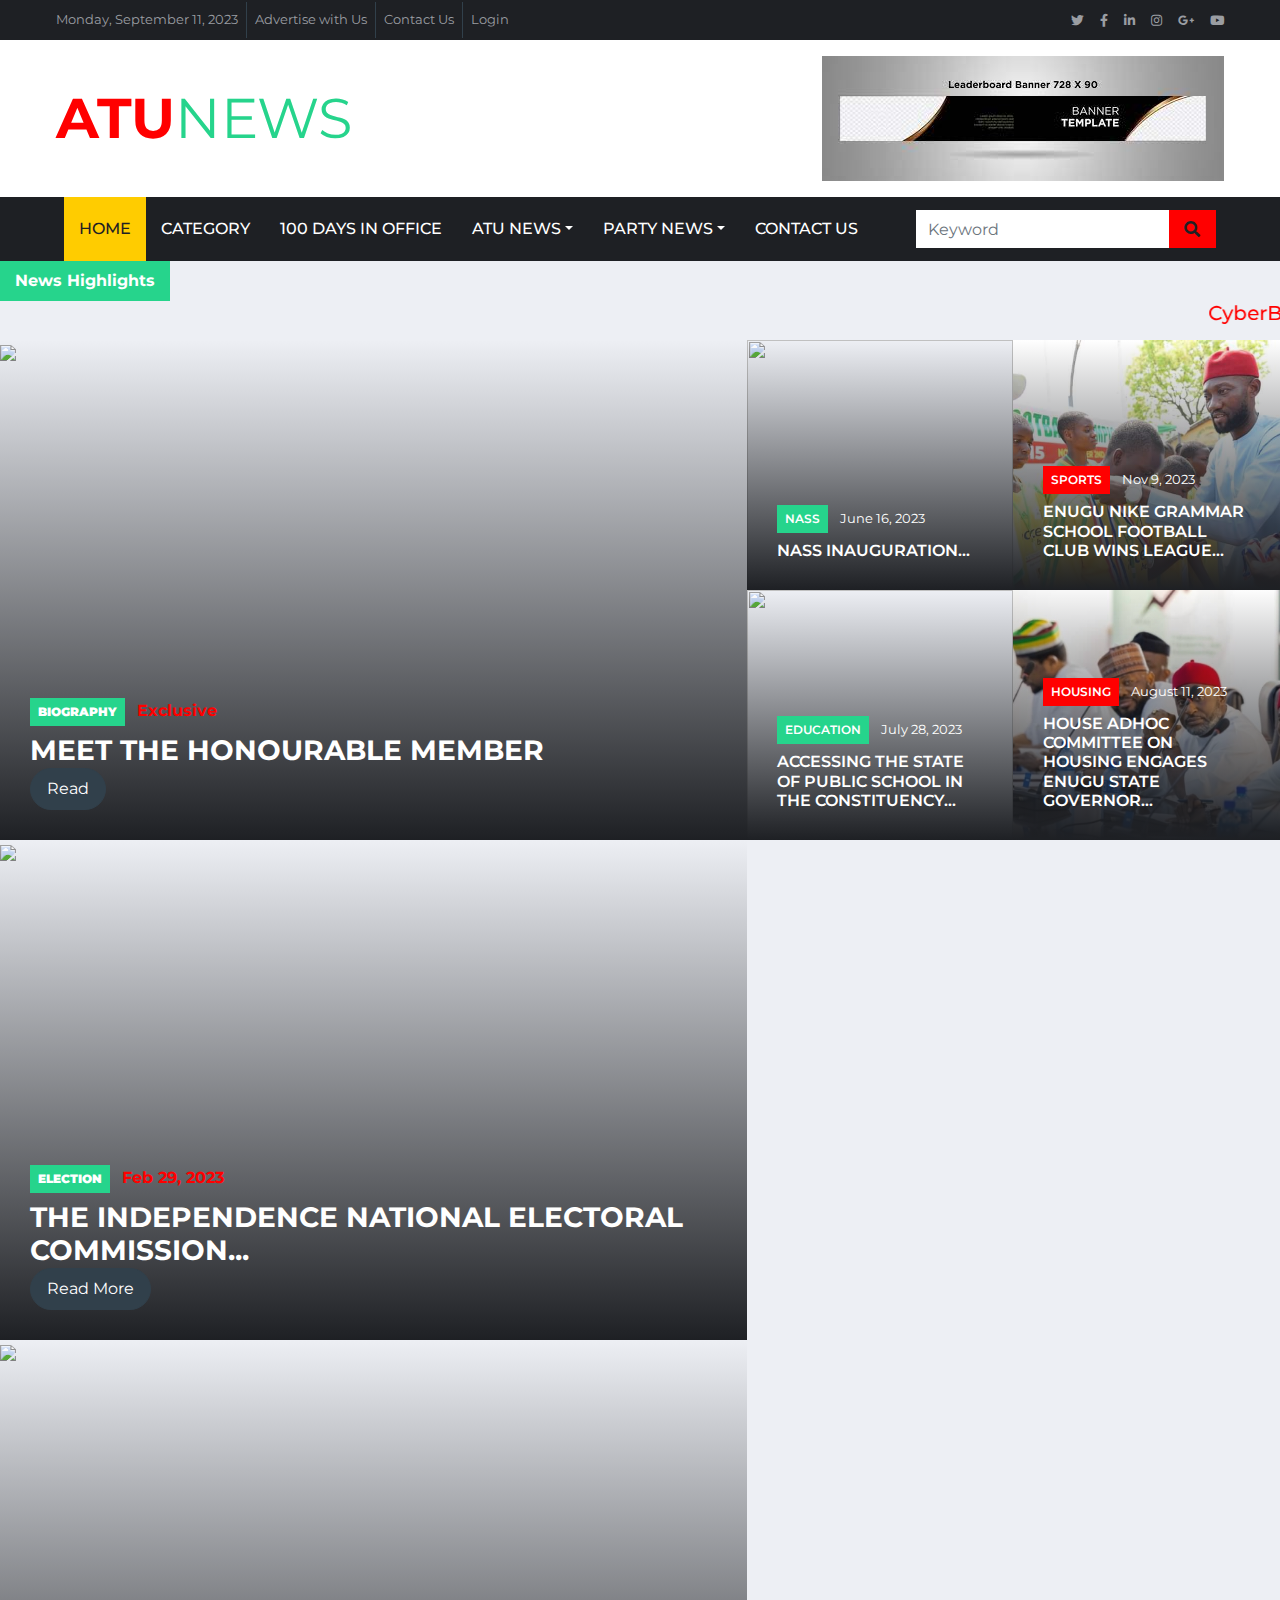
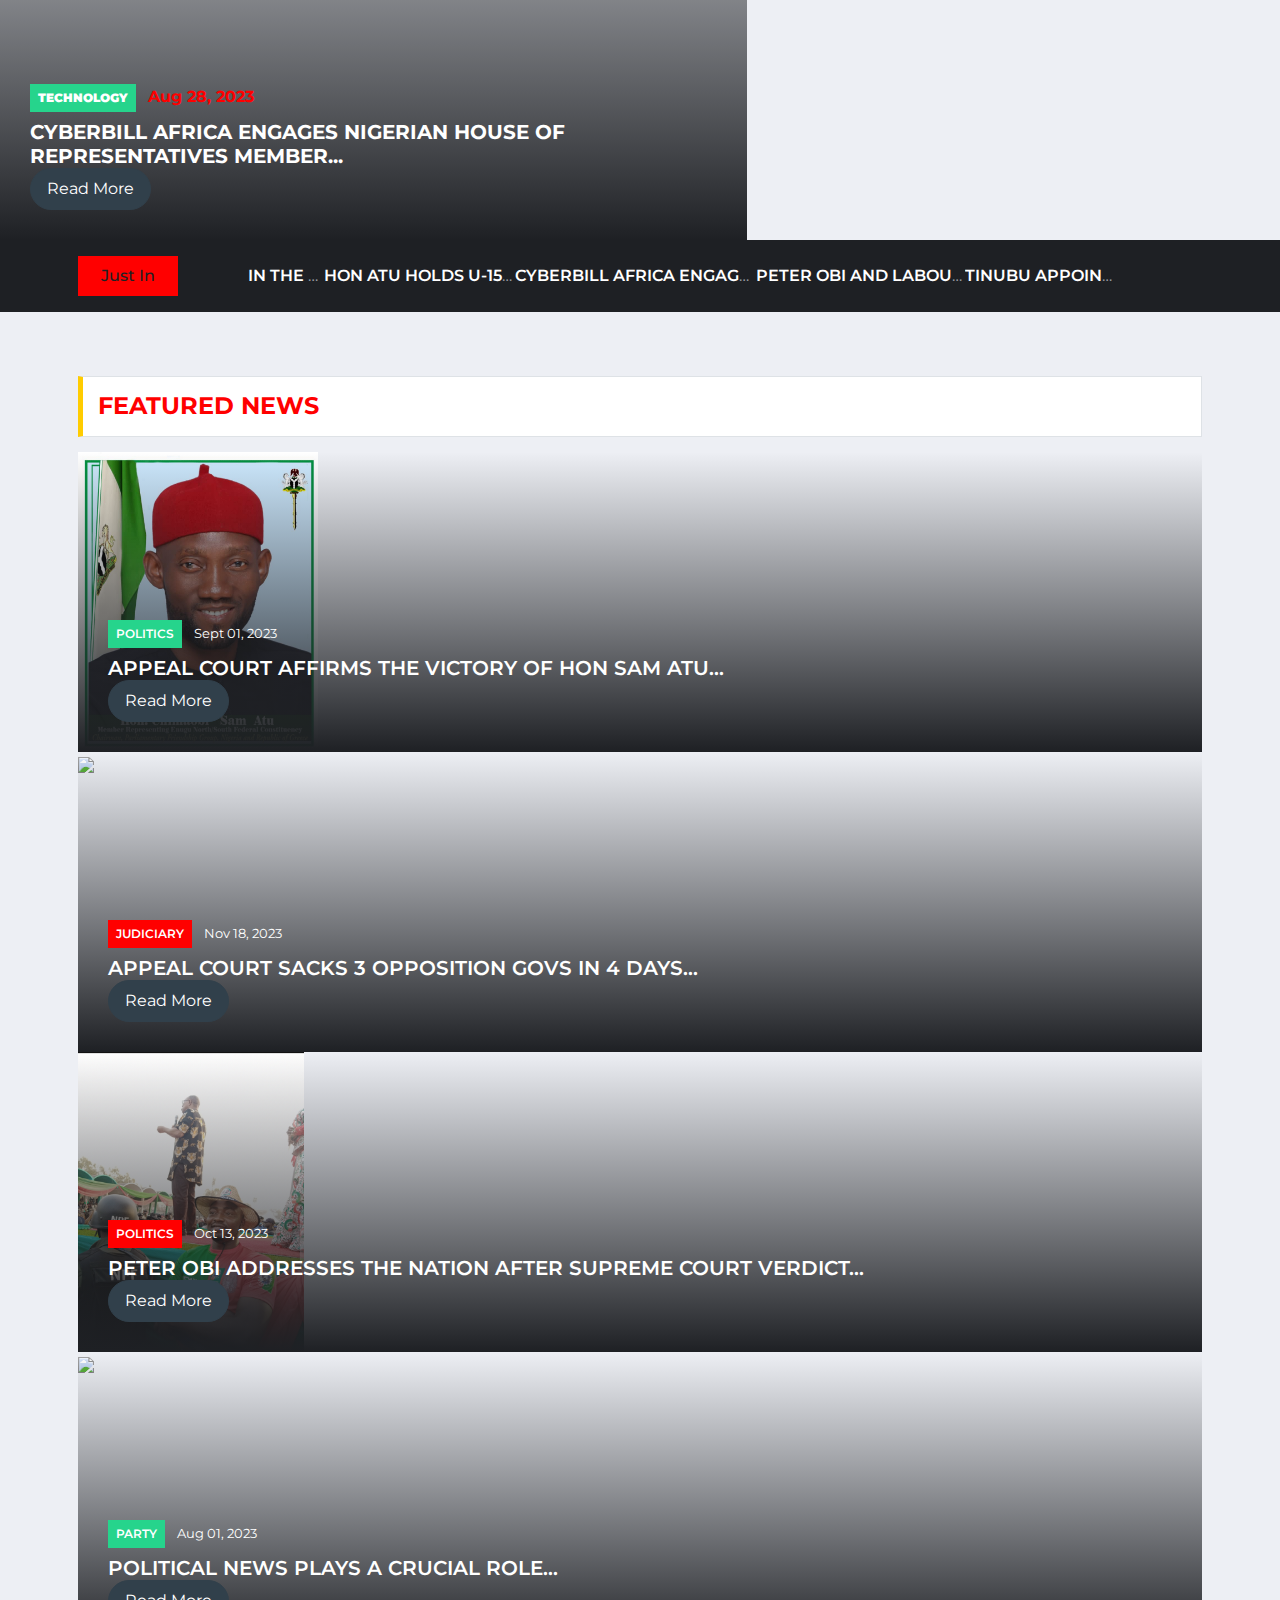
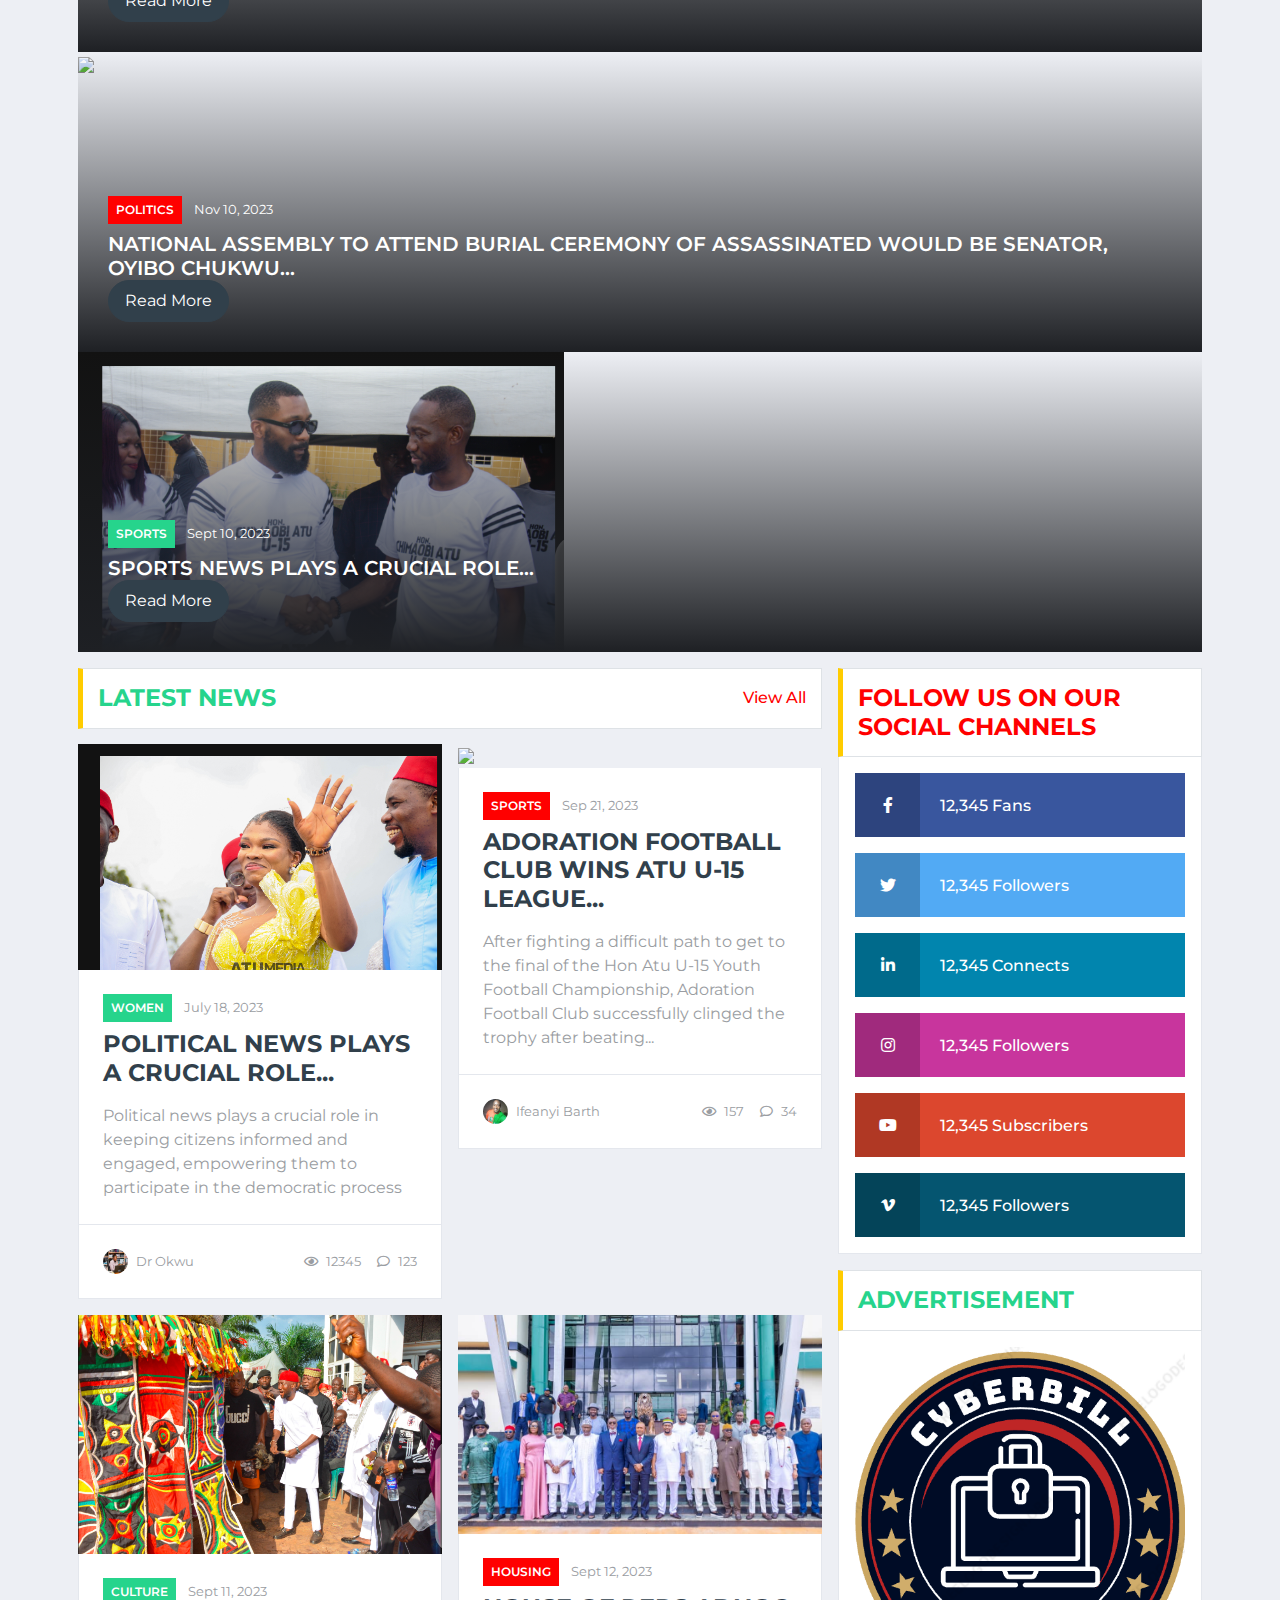
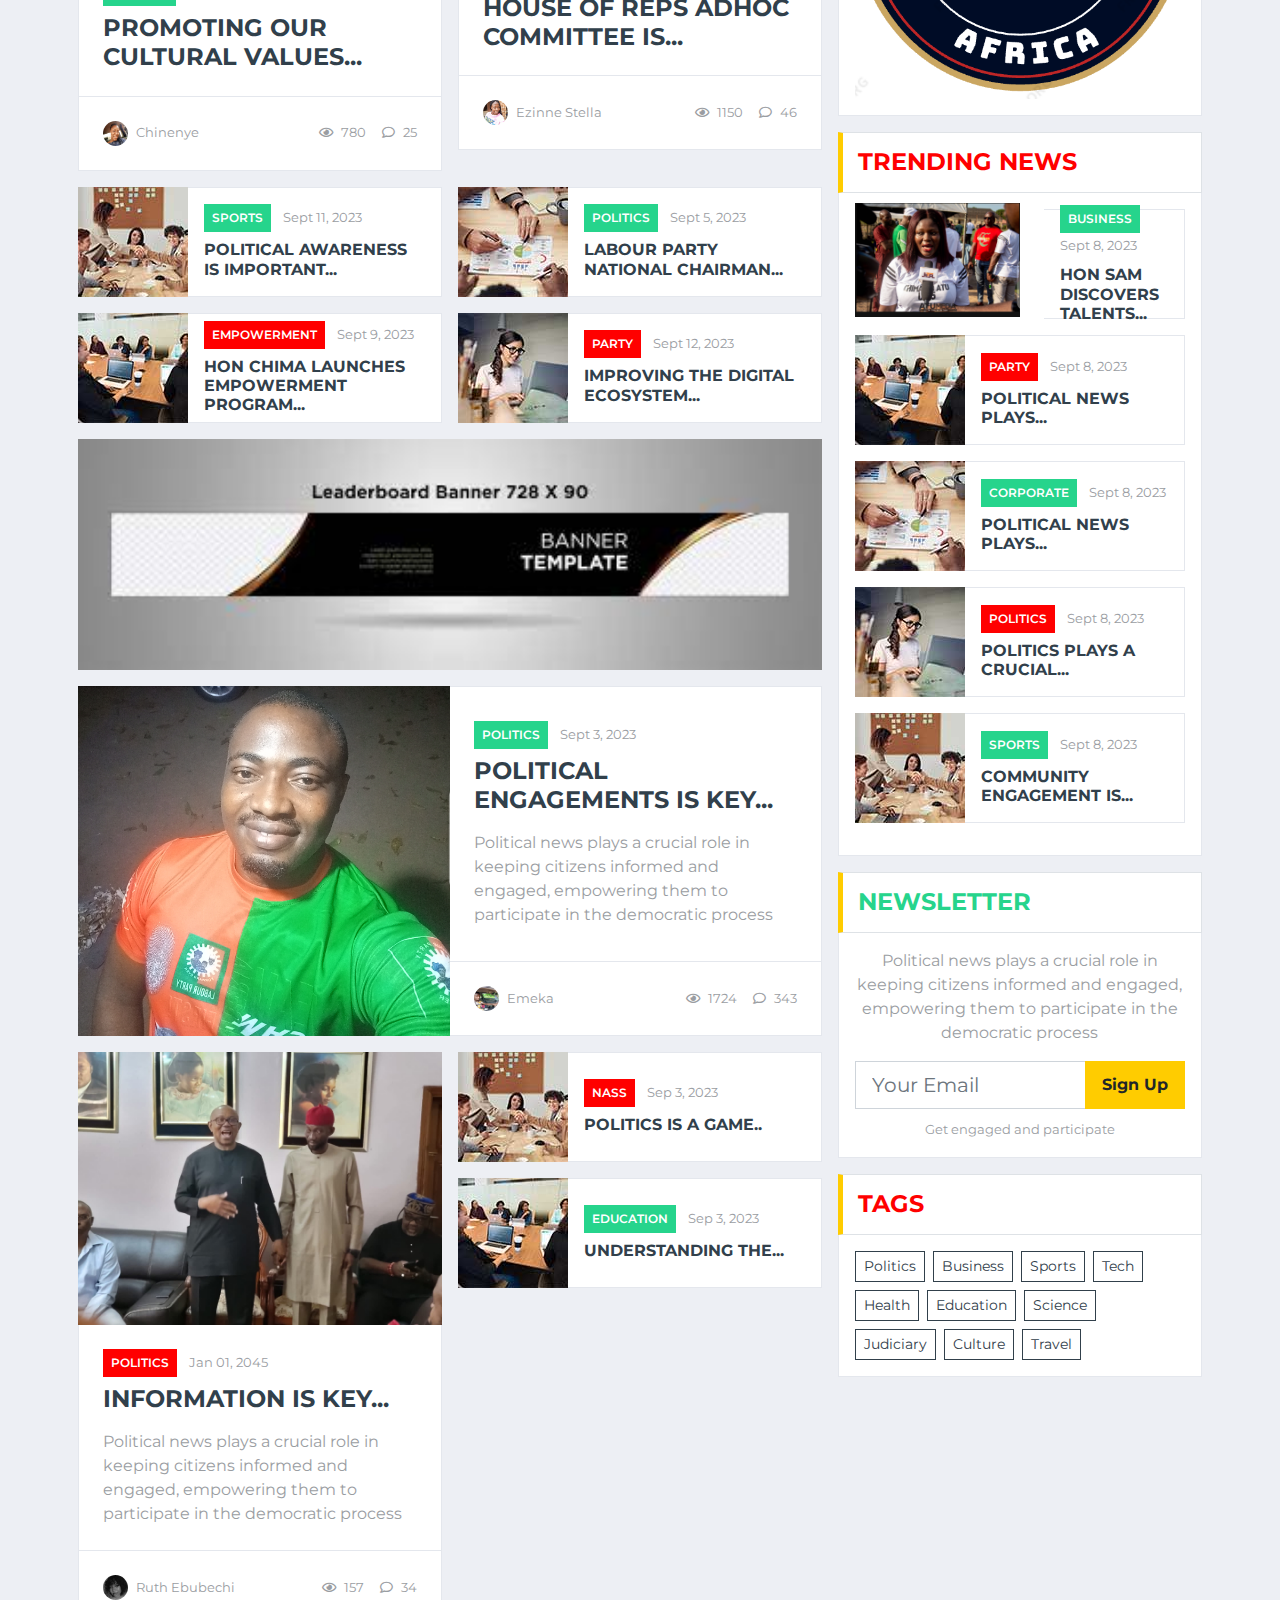
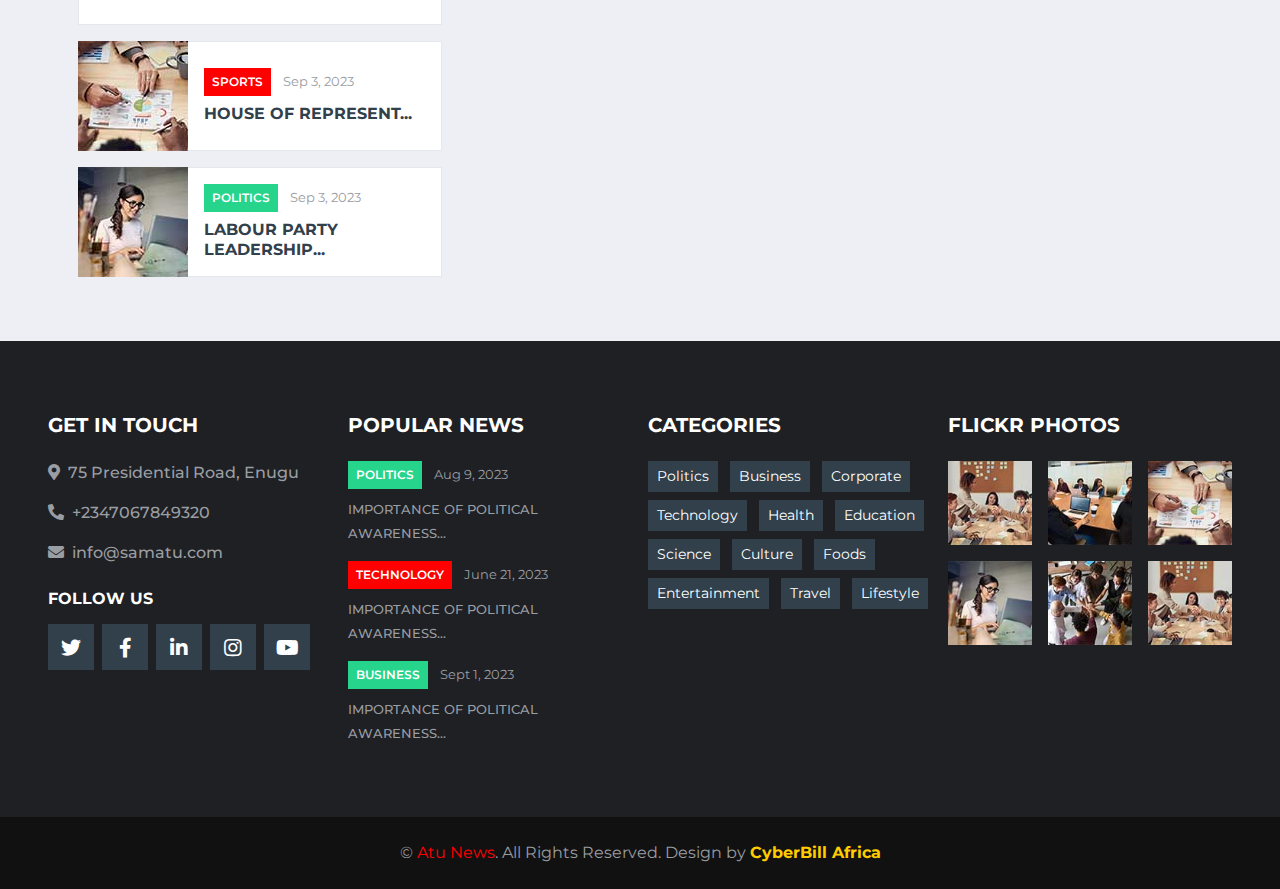
==== commit c4903cee: "Update index.html" ====
--- a/index.html
+++ b/index.html
@@ -228,9 +228,9 @@
                                 <div class="mb-2">
                                     <a class="badge badge-primary text-uppercase font-weight-semi-bold p-2 mr-2" style="background-color: red; color: white"
                                     href="">Sports</a>
-                                    <a class="text-white" href=""><small>June 29, 2023</small></a>
-                                </div>
-                                <a class="h6 m-0 text-white text-uppercase font-weight-semi-bold" href="">In order to curb youths restiveness...</a>
+                                    <a class="text-white" href=""><small>Nov 9, 2023</small></a>
+                                </div>
+                                <a class="h6 m-0 text-white text-uppercase font-weight-semi-bold" href="">Enugu Nike Grammar School Football Club wins League...</a>
                             </div>
                         </div>
                     </div>
@@ -317,9 +317,9 @@
                         <div class="mb-2">
                             <a class="badge badge-primary text-uppercase font-weight-semi-bold p-2 mr-2" style="background-color: red; color: white"
                                        href="">Judiciary</a>
-                            <a class="text-white" href=""><small>Aug 27, 2023</small></a>
-                        </div>
-                  <a class="h5 m-0 text-white text-uppercase font-weight-semi-bold" href="">Political news plays a crucial role...</a>
+                            <a class="text-white" href=""><small>Nov 18, 2023</small></a>
+                        </div>
+                  <a class="h5 m-0 text-white text-uppercase font-weight-semi-bold" href="">Appeal Court Sacks 3 Opposition Govs in 4 days...</a>
                     <a href="" class="btn btn-secondary text-white px-3 py-2 rounded-pill">Read More</a>  </div>
                 </div>
 
@@ -329,9 +329,9 @@
                         <div class="mb-2">
                             <a class="badge badge-primary text-uppercase font-weight-semi-bold p-2 mr-2" style="background-color: red; color: white"
                                        href="">Politics</a>
-                            <a class="text-white" href=""><small>Feb 13, 2023</small></a>
-                        </div>
-                        <a class="h5 m-0 text-white text-uppercase font-weight-semi-bold" href="">Peter Obi campaign's train lands in Enugu...</a>
+                            <a class="text-white" href=""><small>Oct 13, 2023</small></a>
+                        </div>
+                        <a class="h5 m-0 text-white text-uppercase font-weight-semi-bold" href="">Peter Obi Addresses the nation after Supreme Court Verdict...</a>
                         <a href="" class="btn btn-secondary text-white px-3 py-2 rounded-pill">Read More</a></div>
 		    </div>
 		    
@@ -352,9 +352,9 @@
                         <div class="mb-2">
                             <a class="badge badge-primary text-uppercase font-weight-semi-bold p-2 mr-2" style="background-color: red; color: white"
                                        href="">Politics</a>
-                            <a class="text-white" href=""><small>Sept 01, 2023</small></a>
-                        </div>
-                        <a class="h5 m-0 text-white text-uppercase font-weight-semi-bold" href="">Political news plays a crucial role...</a>
+                            <a class="text-white" hre=""><small>Nov 10, 2023</small></a>
+                        </div>
+                        <a class="h5 m-0 text-white text-uppercase font-weight-semi-bold" href="">National Assembly to attend burial ceremony of Assassinated would be Senator, Oyibo Chukwu...</a>
                         <a href="" class="btn btn-secondary text-white px-3 py-2 rounded-pill">Read More</a>    </div>
                 </div>
                 <div class="position-relative overflow-hidden" style="height: 300px;">
@@ -363,7 +363,7 @@
                         <div class="mb-2">
                             <a class="badge badge-primary text-uppercase font-weight-semi-bold p-2 mr-2" style="background-color: #26d48c; color: white"
                                            href="">Sports</a>
-                            <a class="text-white" href=""><small>Sept 10, 2023</small></a>
+                            <a class="text-white" hre=""><small>Sept 10, 2023</small></a>
                         </div>
                         <a class="h5 m-0 text-white text-uppercase font-weight-semi-bold" href="">Sports news plays a crucial role...</a>
                        <a href="" class="btn btn-secondary text-white px-3 py-2 rounded-pill">Read More</a>    </div>
@@ -414,15 +414,15 @@
                         </div>
                         <div class="col-lg-6">
                             <div class="position-relative mb-3">
-                                <img class="img-fluid w-100" src="img/news.jpeg" style="object-fit: cover;">
+                                <img class="img-fluid w-100" src="img/adoration.jpg" style="object-fit: cover;">
                                 <div class="bg-white border border-top-0 p-4">
                                     <div class="mb-2">
                                         <a class="badge badge-primary text-uppercase font-weight-semi-bold p-2 mr-2" style="background-color: red; color: white"
-                                        href="">Technology</a>
-                                        <a class="text-body" href=""><small>Jan 01, 2045</small></a>
-                                    </div>
-                                    <a class="h4 d-block mb-3 text-secondary text-uppercase font-weight-bold" href="">Information is key...</a>
-                                    <p class="m-0">Political news plays a crucial role in keeping citizens informed and engaged, empowering them to participate in the democratic process</p>
+                                        href="">Sports</a>
+                                        <a class="text-body" href=""><small>Sep 21, 2023</small></a>
+                                    </div>
+                                    <a class="h4 d-block mb-3 text-secondary text-uppercase font-weight-bold" href="">Adoration Football Club wins Atu U-15 League...</a>
+                                    <p class="m-0">After fighting a difficult path to get to the final of the Hon Atu U-15 Youth Football Championship, Adoration Football Club successfully clinged the trophy after beating...</p>
                                 </div>
                                 <div class="d-flex justify-content-between bg-white border border-top-0 p-4">
                                     <div class="d-flex align-items-center">
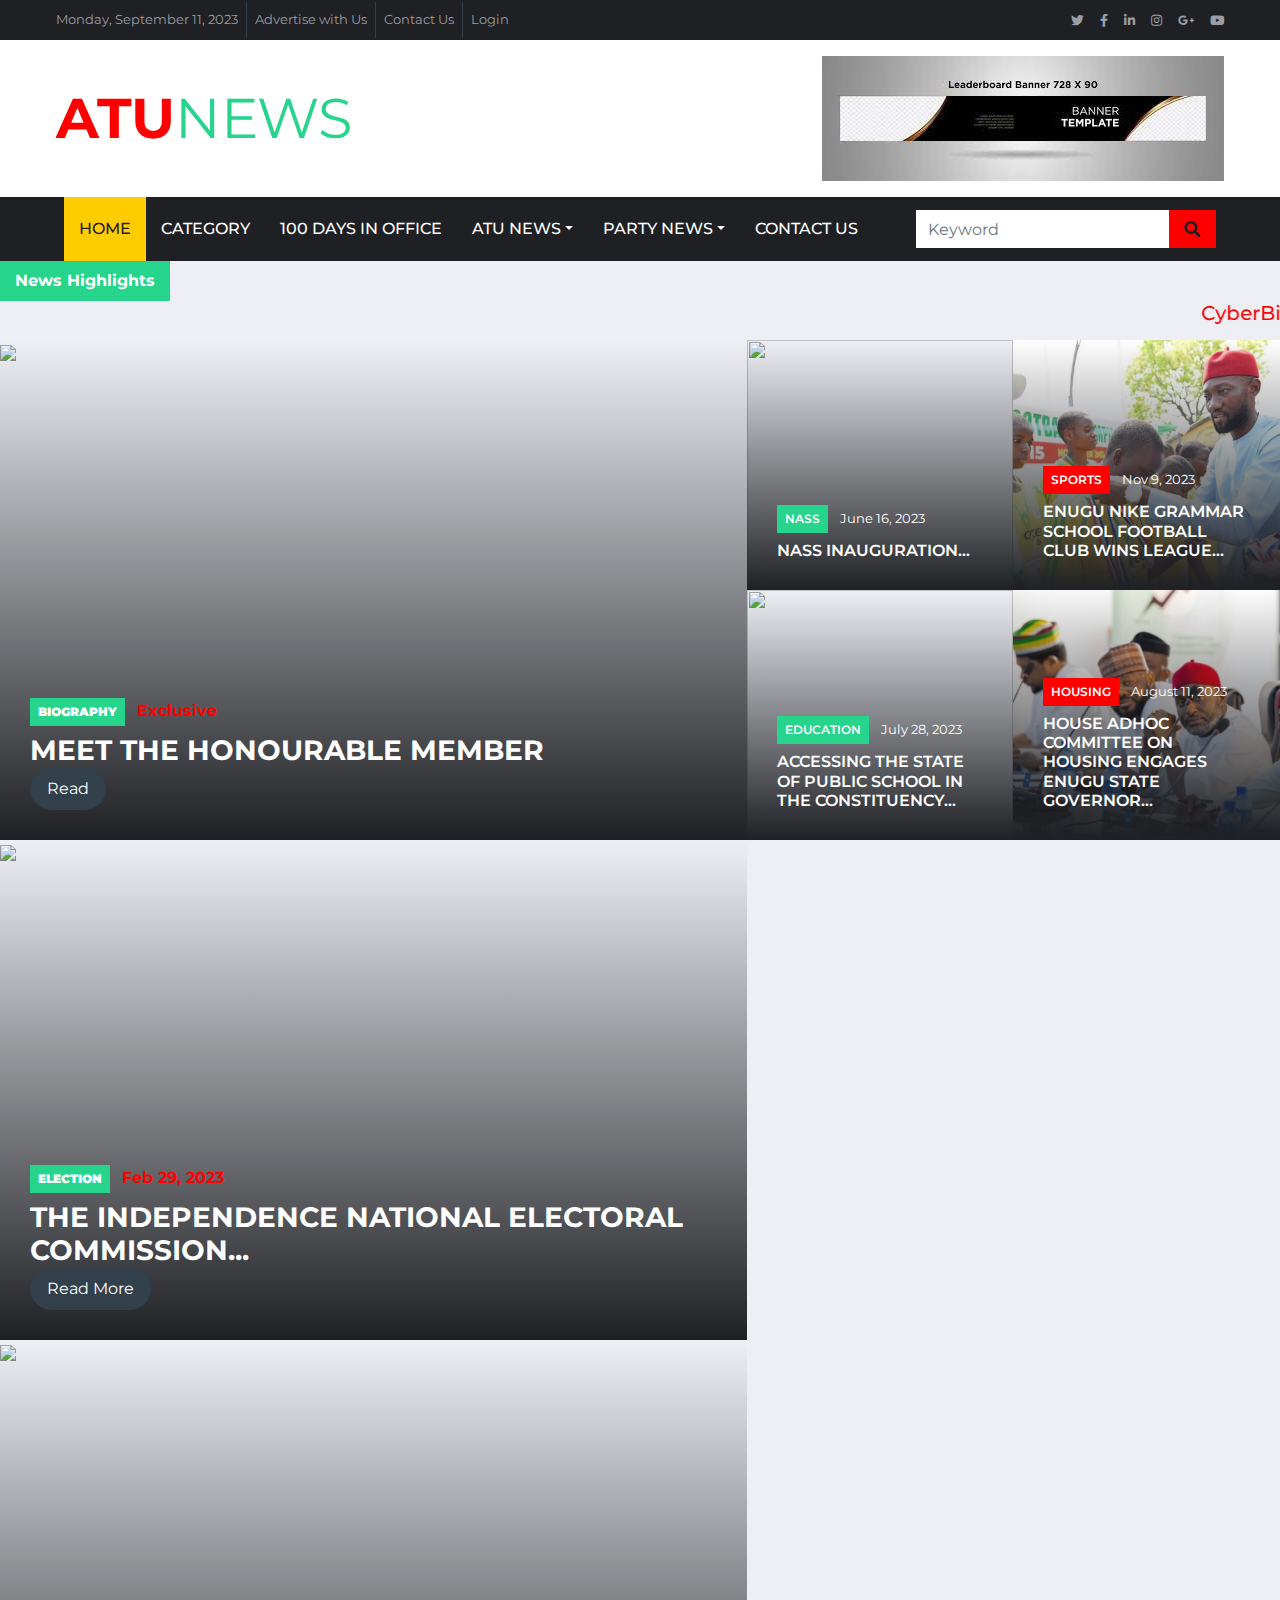
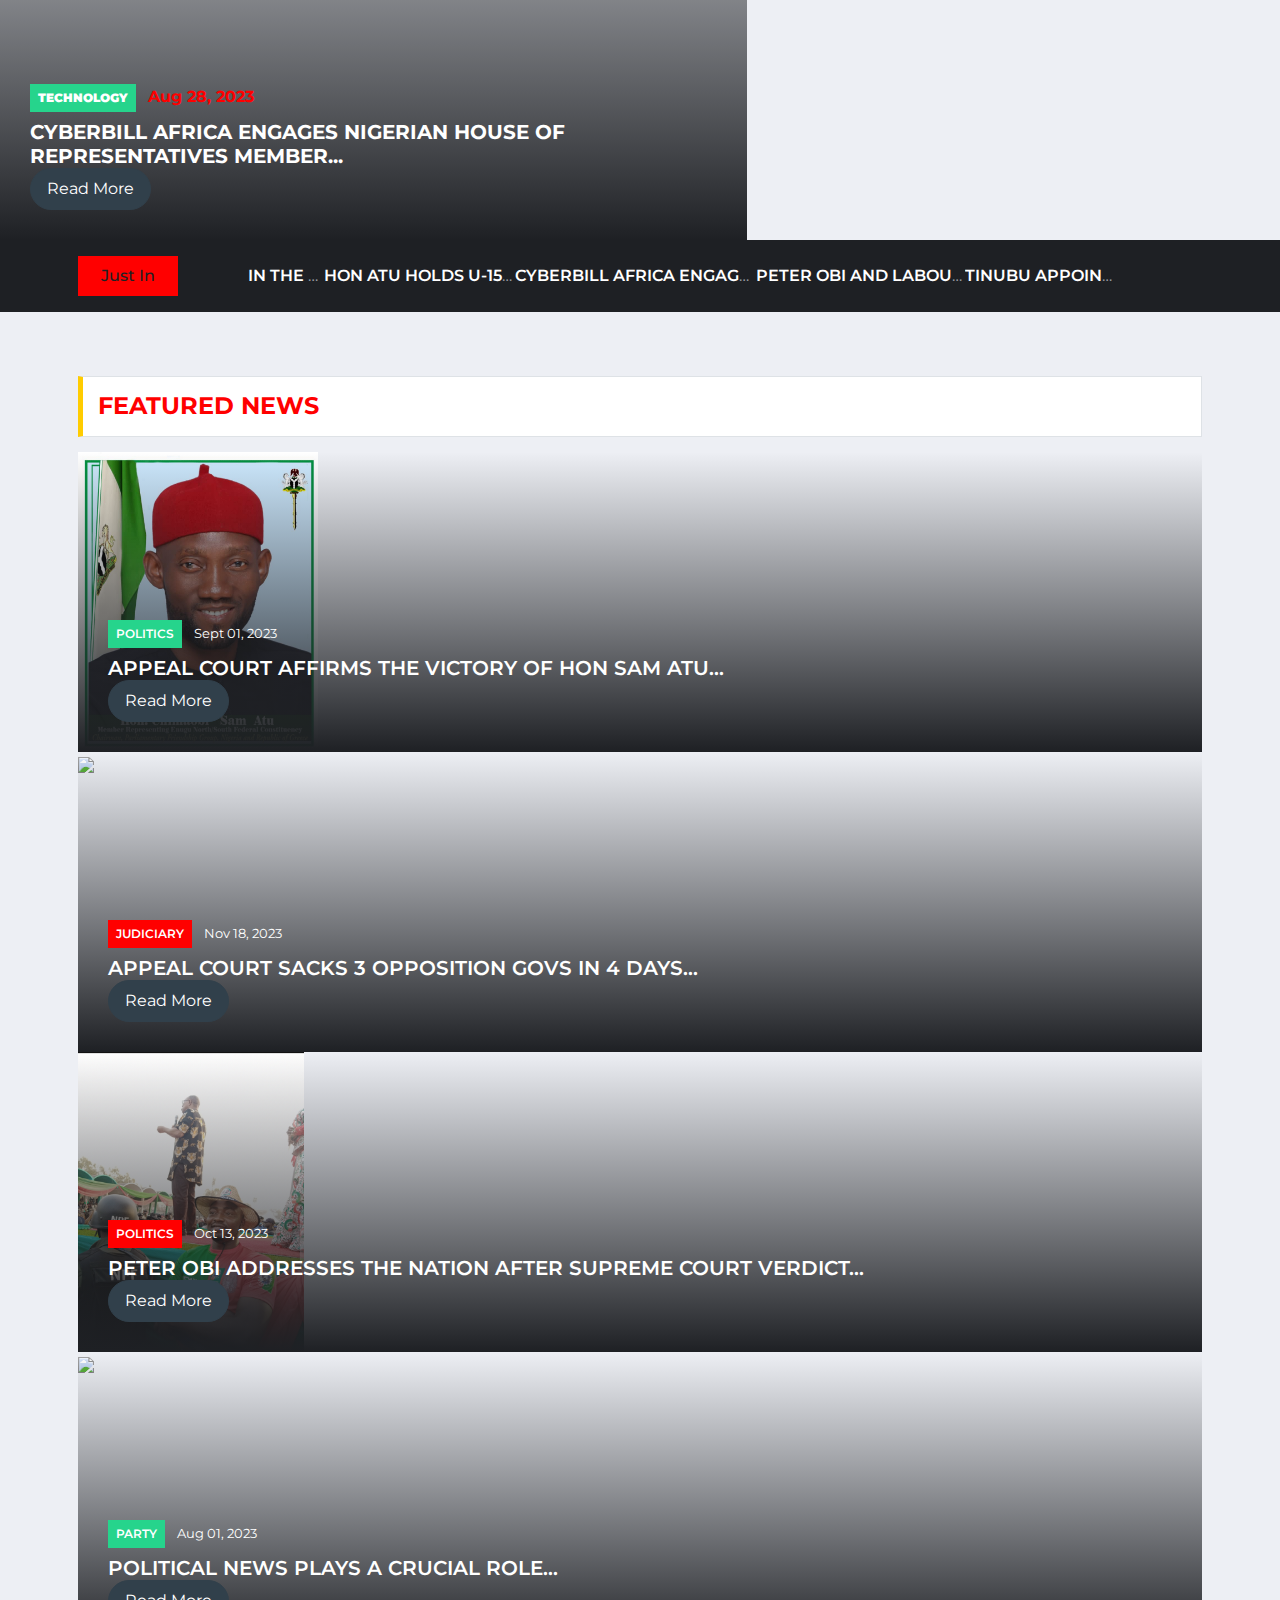
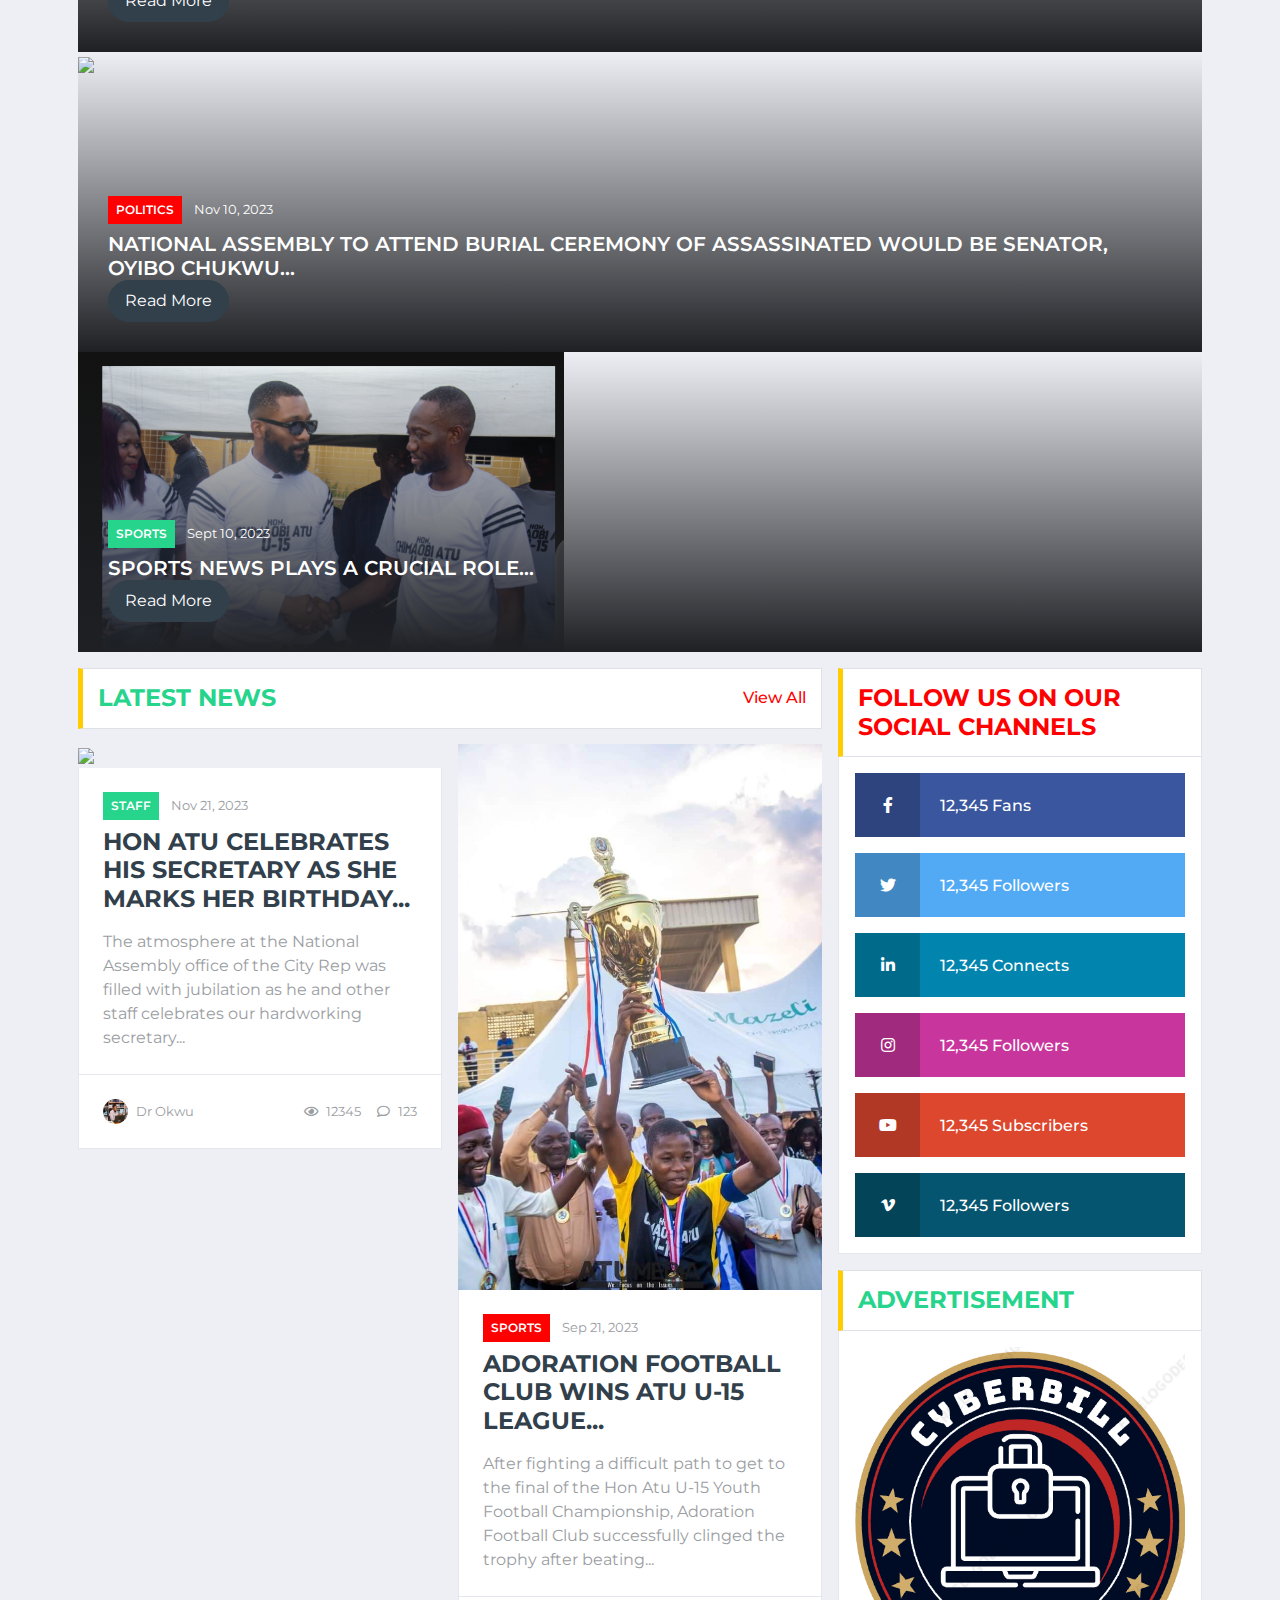
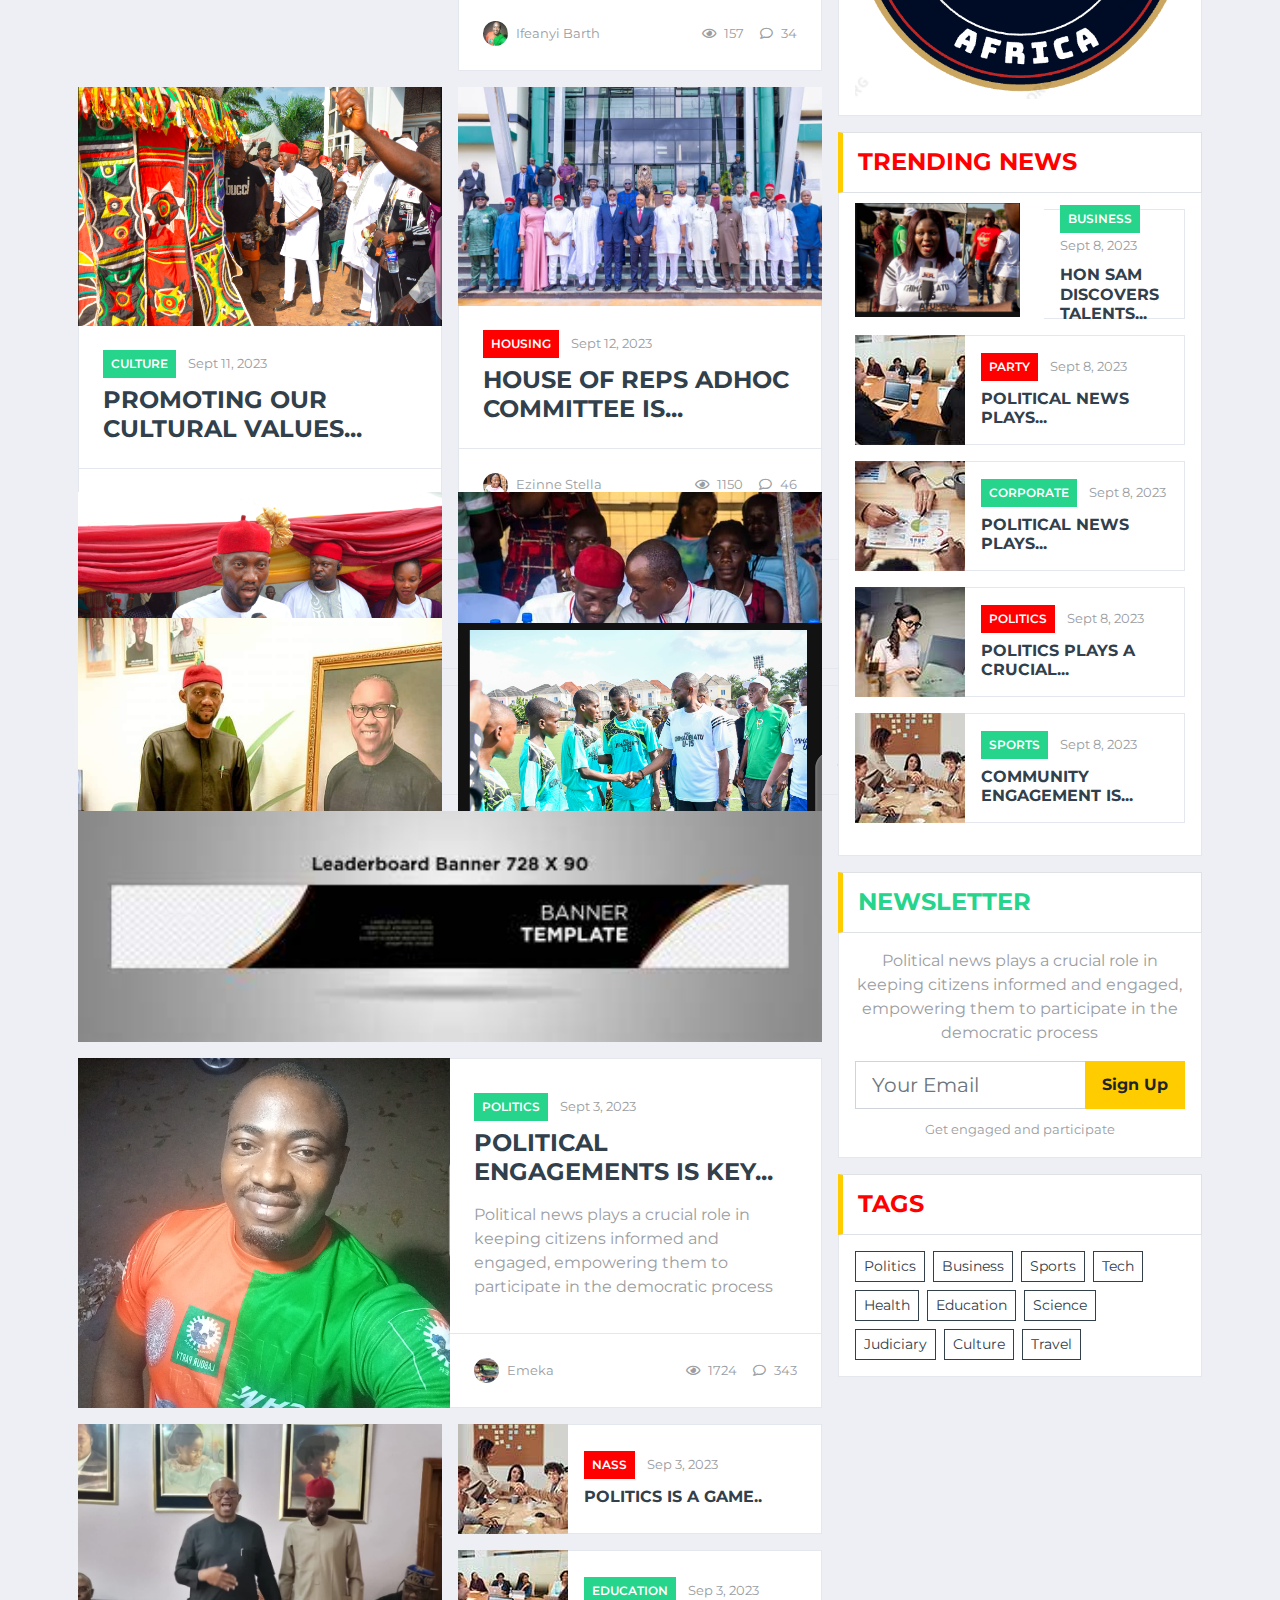
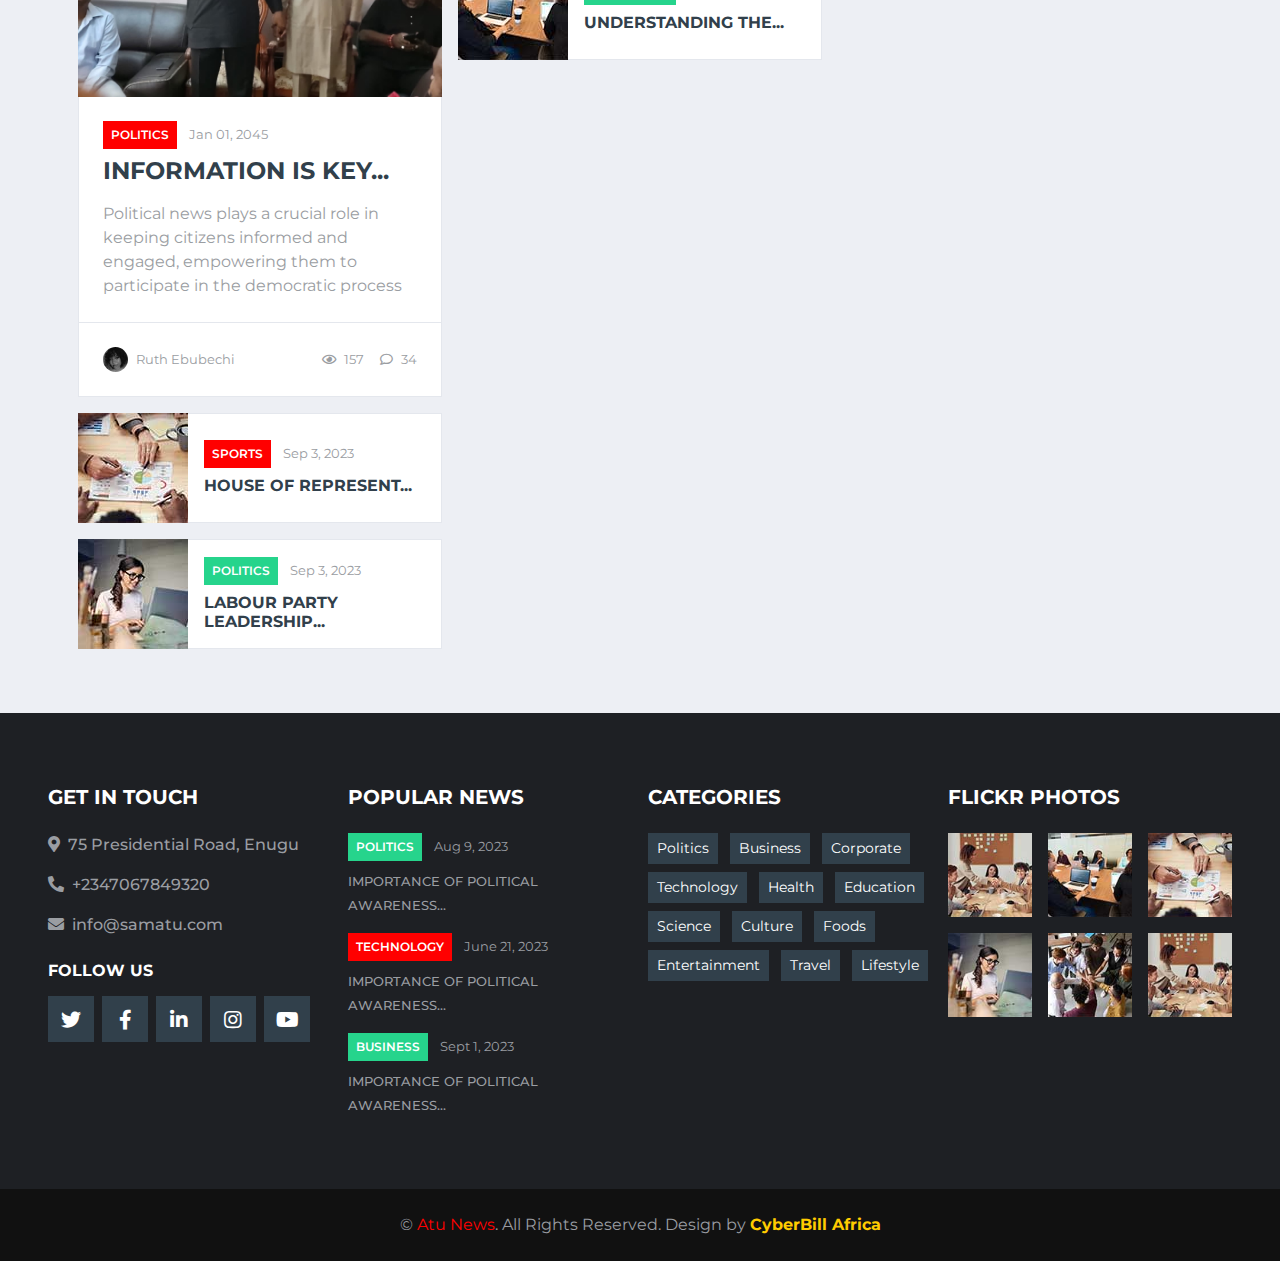
==== commit f6cb5fd2: "Update index.html" ====
--- a/index.html
+++ b/index.html
@@ -388,16 +388,15 @@
                         </div>
                         <div class="col-lg-6">
                             <div class="position-relative mb-3">
-                                <img class="img-fluid w-100" src="img/mrsatu.png" style="object-fit: cover;">
+                                <img class="img-fluid w-100" src="img/secretary.jpg" style="object-fit: cover;">
                                 <div class="bg-white border border-top-0 p-4">
                                     <div class="mb-2">
                                         <a class="badge badge-primary text-uppercase font-weight-semi-bold p-2 mr-2" style="background-color: #26d48c; color: white"
-                                          href="">Women</a>
-                                        <a class="text-body" href=""><small>July 18, 2023</small></a>
-                                    </div>
-                                    <a class="h4 d-block mb-3 text-secondary text-uppercase font-weight-bold" href="">Political news plays a crucial role...</a>
-                                    <p class="m-0">Political news plays a crucial role in keeping citizens informed and engaged, 
-					    empowering them to participate in the democratic process
+                                          href="">Staff</a>
+                                        <a class="text-body" href=""><small>Nov 21, 2023</small></a>
+                                    </div>
+                                    <a class="h4 d-block mb-3 text-secondary text-uppercase font-weight-bold" href="">Hon Atu Celebrates his Secretary as she marks her birthday...</a>
+                                    <p class="m-0">The atmosphere at the National Assembly office of the City Rep was filled with jubilation as he and other staff celebrates our hardworking secretary...
                                         </p>
                                 </div>
                                 <div class="d-flex justify-content-between bg-white border border-top-0 p-4">
@@ -488,7 +487,7 @@
                         
                         <div class="col-lg-6">
                             <div class="d-flex align-items-center bg-white mb-3" style="height: 110px;">
-                                <img class="img-fluid" src="img/news-110x110-1.jpg" alt="">
+                                <img class="img-fluid" src="img/atuspeaks.jpg" alt="">
                                 <div class="w-100 h-100 px-3 d-flex flex-column justify-content-center border border-left-0">
                                     <div class="mb-2">
                                         <a class="badge badge-primary text-uppercase font-weight-semi-bold p-2 mr-2" style="background-color: #26d48c; color: white" href="">Sports</a>
@@ -499,7 +498,7 @@
                             </div>
 				
                             <div class="d-flex align-items-center bg-white mb-3" style="height: 110px;">
-                                <img class="img-fluid" src="img/news-110x110-2.jpg" alt="">
+                                <img class="img-fluid" src="img/atuobidient.jpg" alt="">
                                 <div class="w-100 h-100 px-3 d-flex flex-column justify-content-center border border-left-0">
                                     <div class="mb-2">
                                         <a class="badge badge-primary text-uppercase font-weight-semi-bold p-2 mr-2" style="background-color: red; color: white"
@@ -512,7 +511,7 @@
                         </div>
                         <div class="col-lg-6">
                             <div class="d-flex align-items-center bg-white mb-3" style="height: 110px;">
-                                <img class="img-fluid" src="img/news-110x110-3.jpg" alt="">
+                                <img class="img-fluid" src="img/mbaka.jpg" alt="">
                                 <div class="w-100 h-100 px-3 d-flex flex-column justify-content-center border border-left-0">
                                     <div class="mb-2">
                                         <a class="badge badge-primary text-uppercase font-weight-semi-bold p-2 mr-2" style="background-color: #26d48c; color: white"
@@ -523,7 +522,7 @@
                                 </div>
                             </div>
                             <div class="d-flex align-items-center bg-white mb-3" style="height: 110px;">
-                                <img class="img-fluid" src="img/news-110x110-4.jpg" alt="">
+                                <img class="img-fluid" src="img/U-15.png" alt="">
                                 <div class="w-100 h-100 px-3 d-flex flex-column justify-content-center border border-left-0">
                                     <div class="mb-2">
                                         <a class="badge badge-primary text-uppercase font-weight-semi-bold p-2 mr-2" style="background-color: red; color: white"
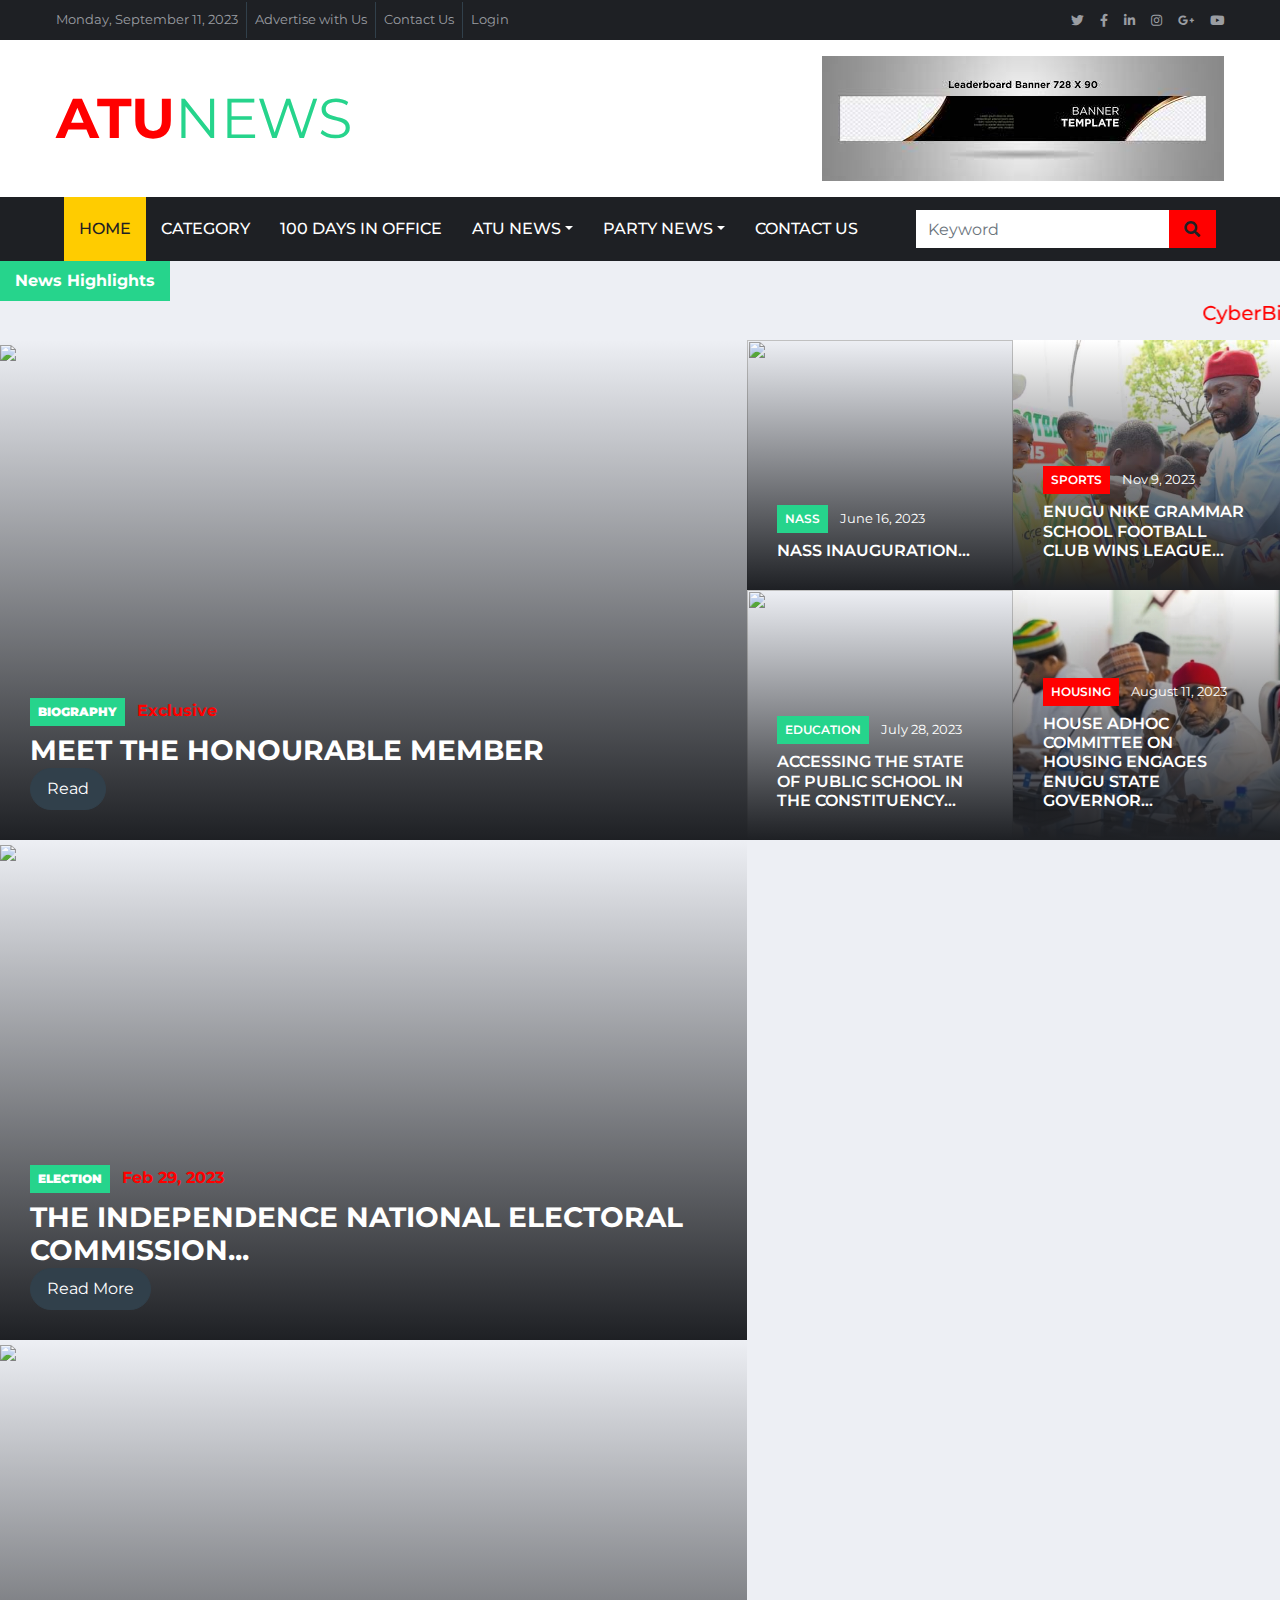
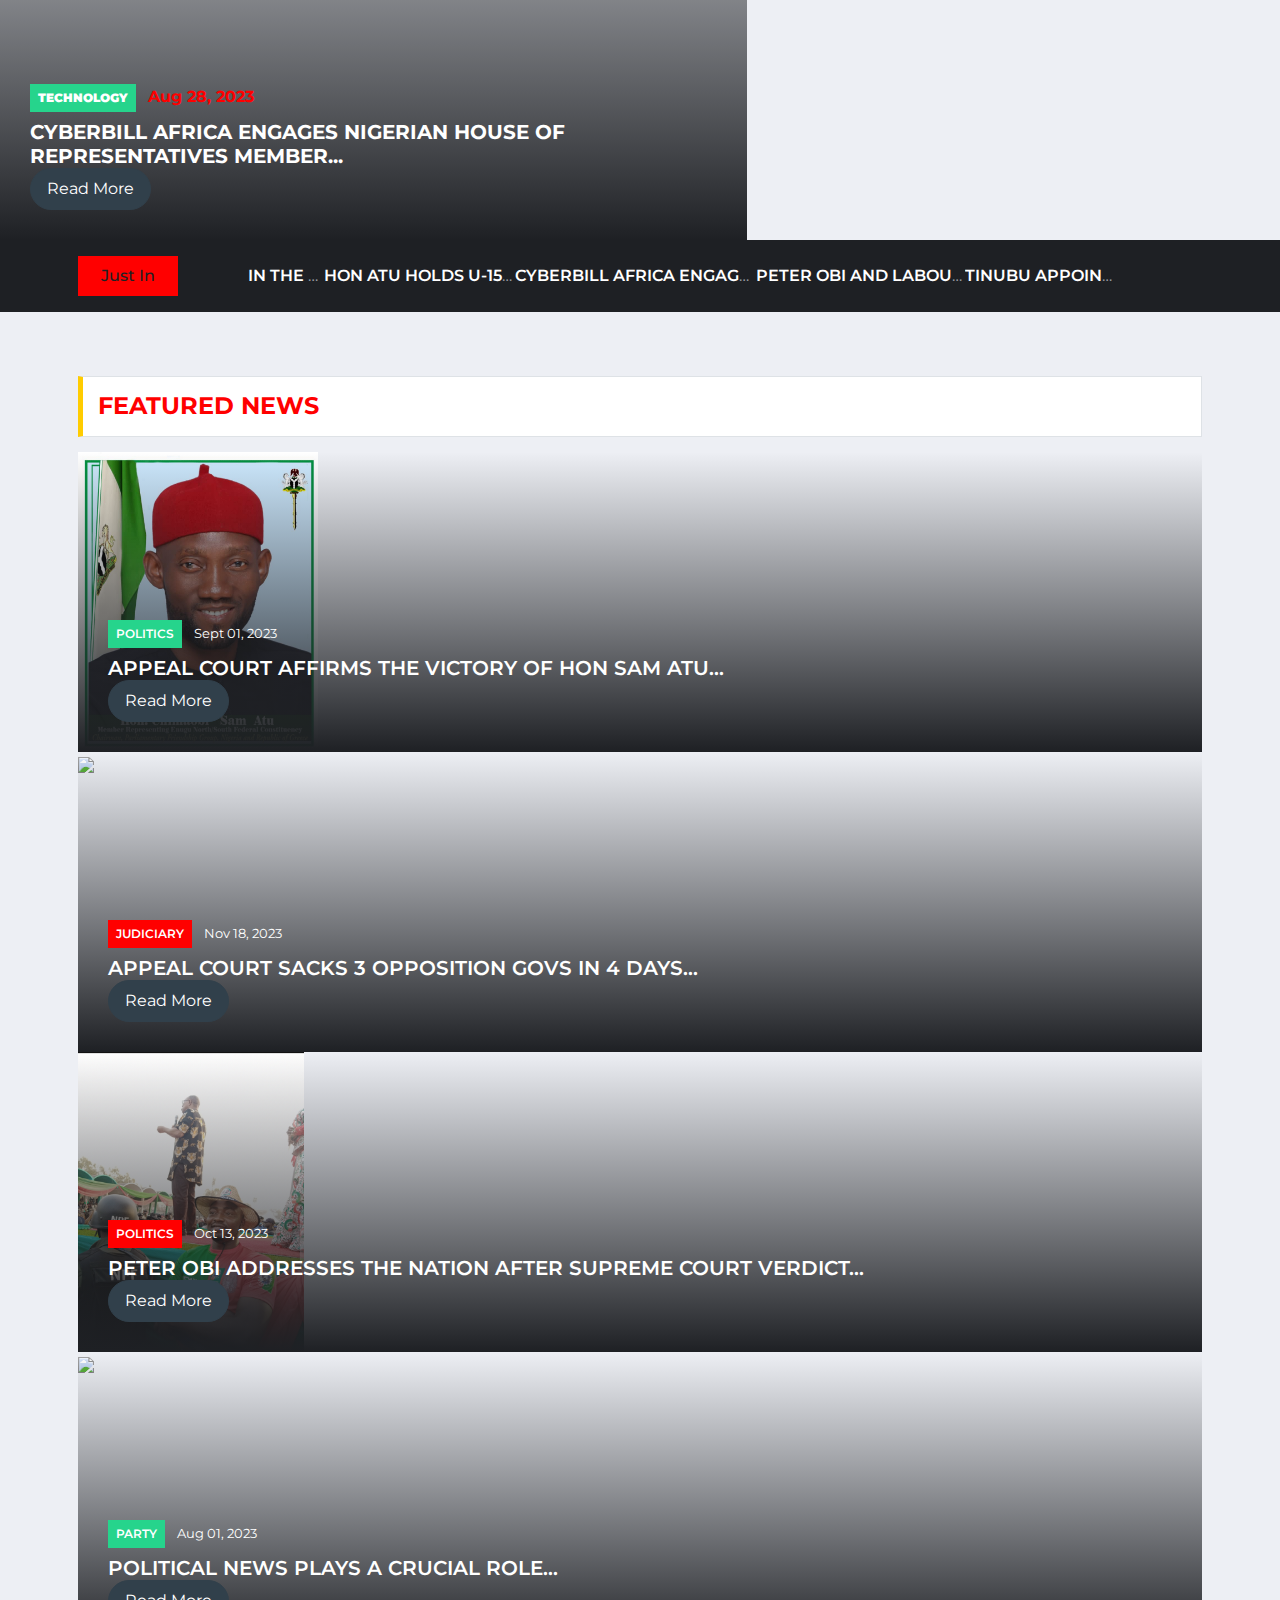
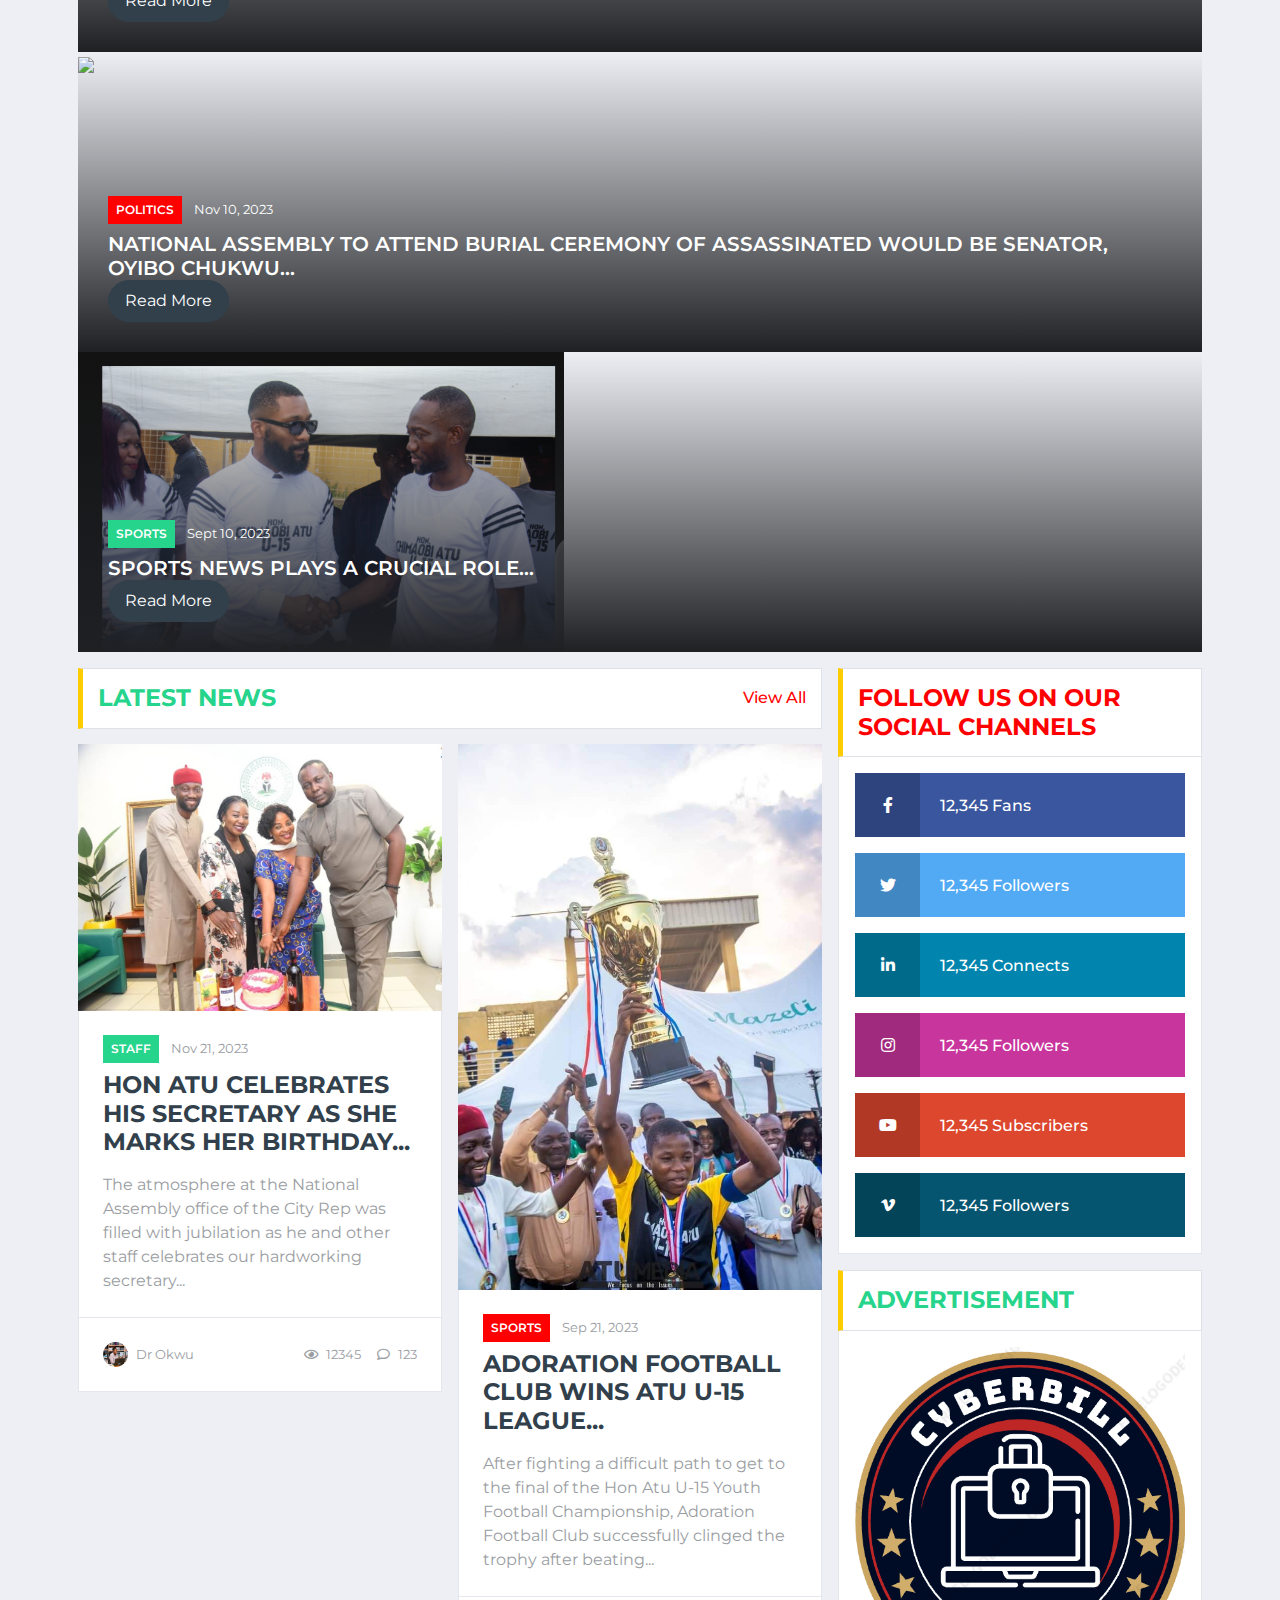
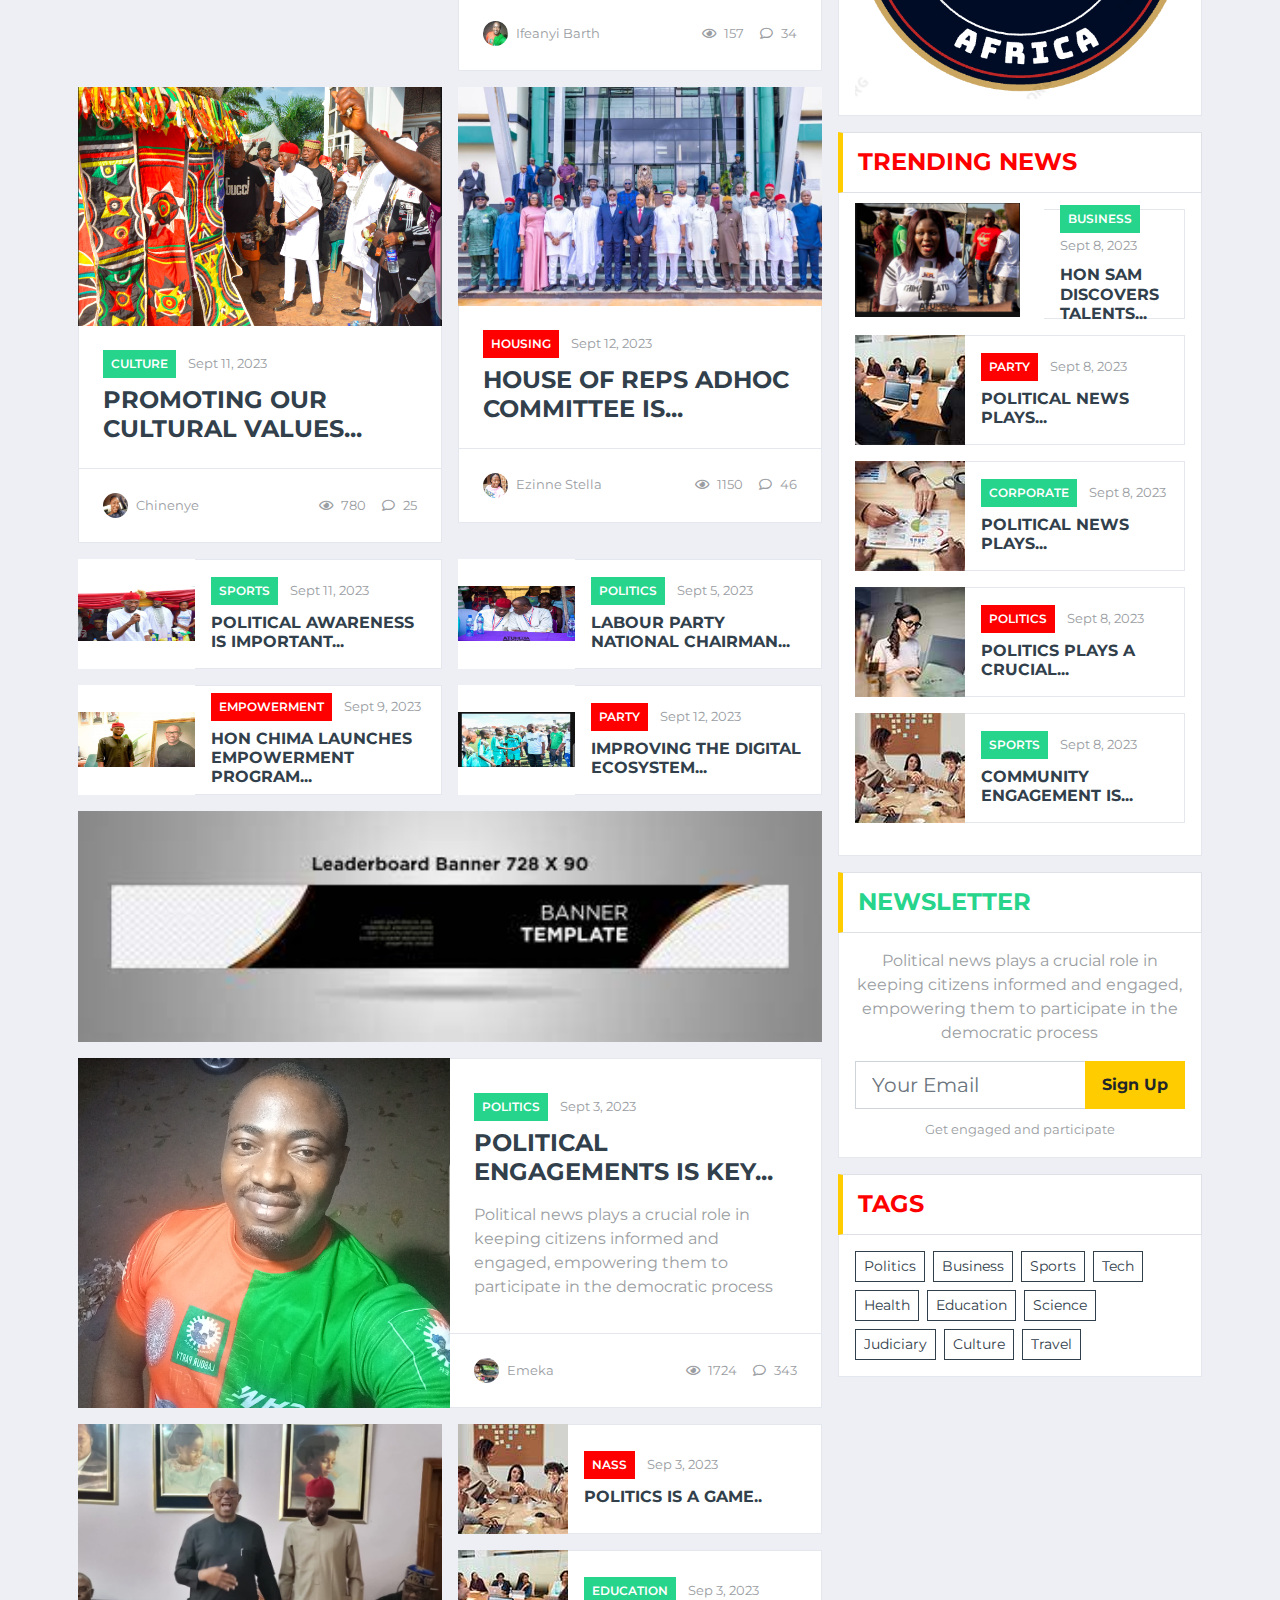
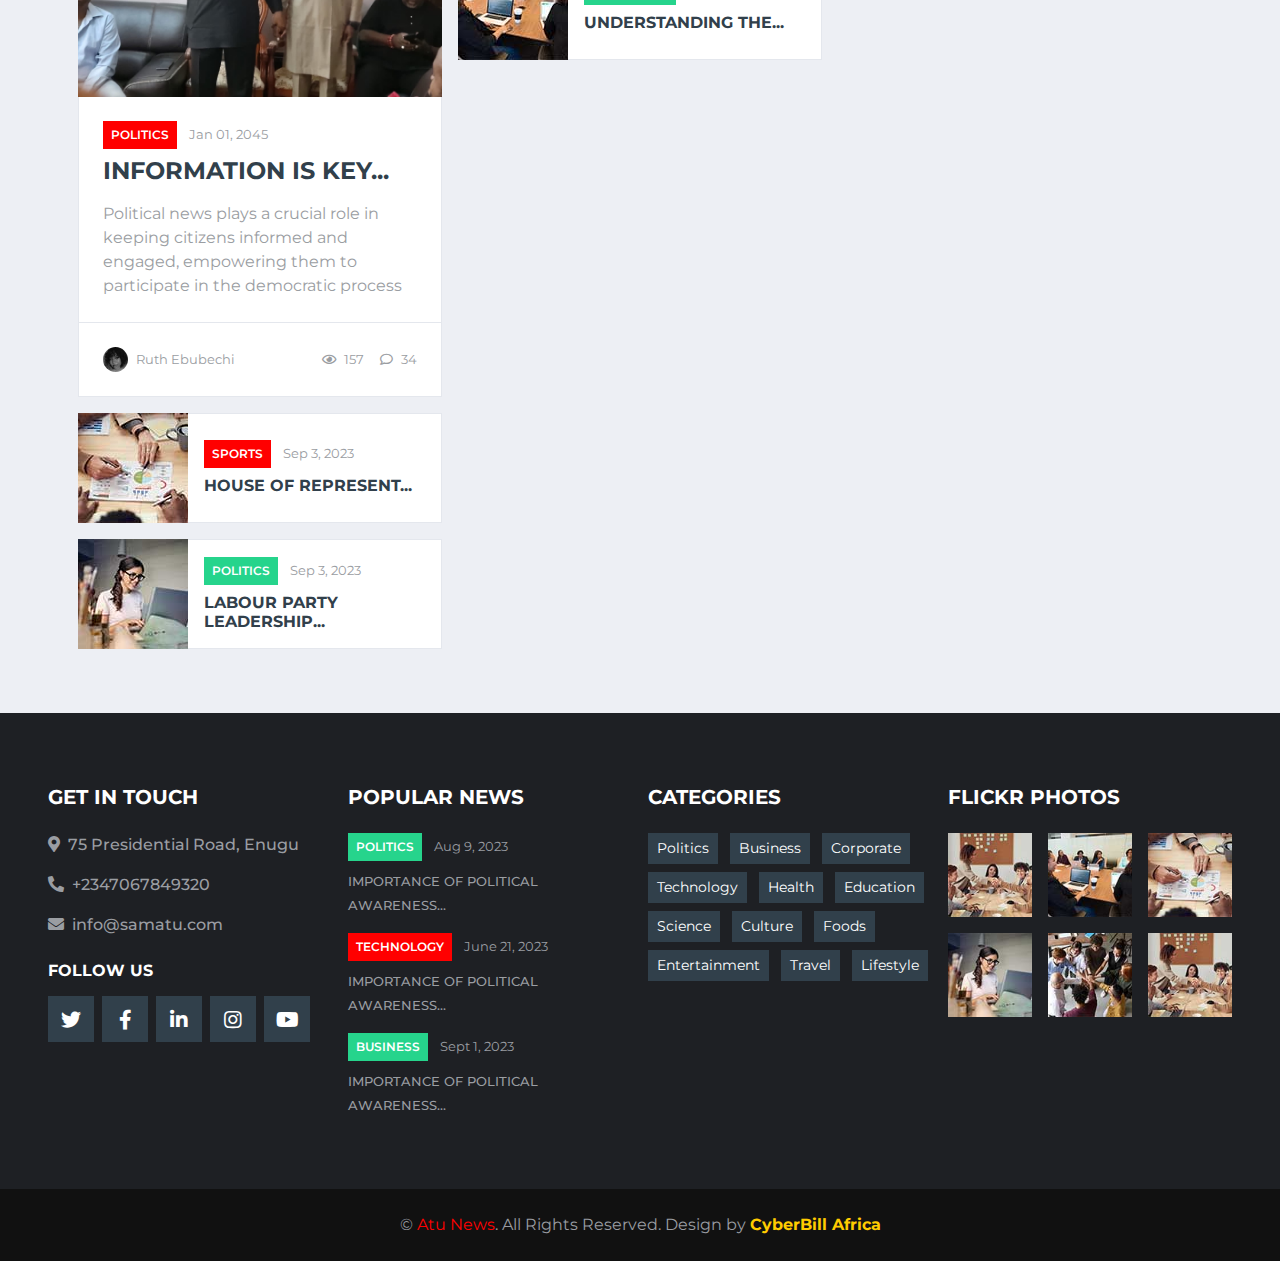
==== commit 1801c055: "Update index.html" ====
--- a/index.html
+++ b/index.html
@@ -487,7 +487,7 @@
                         
                         <div class="col-lg-6">
                             <div class="d-flex align-items-center bg-white mb-3" style="height: 110px;">
-                                <img class="img-fluid" src="img/atuspeaks.jpg" alt="">
+                                <img class="img-fluid" src="img/atuspeaks.jpg" alt="" style="width: 50%; height: 50%;">
                                 <div class="w-100 h-100 px-3 d-flex flex-column justify-content-center border border-left-0">
                                     <div class="mb-2">
                                         <a class="badge badge-primary text-uppercase font-weight-semi-bold p-2 mr-2" style="background-color: #26d48c; color: white" href="">Sports</a>
@@ -498,7 +498,7 @@
                             </div>
 				
                             <div class="d-flex align-items-center bg-white mb-3" style="height: 110px;">
-                                <img class="img-fluid" src="img/atuobidient.jpg" alt="">
+                                <img class="img-fluid" src="img/atuobidient.jpg" alt="" style="width: 50%; height: 50%;">
                                 <div class="w-100 h-100 px-3 d-flex flex-column justify-content-center border border-left-0">
                                     <div class="mb-2">
                                         <a class="badge badge-primary text-uppercase font-weight-semi-bold p-2 mr-2" style="background-color: red; color: white"
@@ -511,7 +511,7 @@
                         </div>
                         <div class="col-lg-6">
                             <div class="d-flex align-items-center bg-white mb-3" style="height: 110px;">
-                                <img class="img-fluid" src="img/mbaka.jpg" alt="">
+                                <img class="img-fluid" src="img/mbaka.jpg" alt="" style="width: 50%; height: 50%;">
                                 <div class="w-100 h-100 px-3 d-flex flex-column justify-content-center border border-left-0">
                                     <div class="mb-2">
                                         <a class="badge badge-primary text-uppercase font-weight-semi-bold p-2 mr-2" style="background-color: #26d48c; color: white"
@@ -522,7 +522,7 @@
                                 </div>
                             </div>
                             <div class="d-flex align-items-center bg-white mb-3" style="height: 110px;">
-                                <img class="img-fluid" src="img/U-15.png" alt="">
+                                <img class="img-fluid" src="img/U-15.png" alt="" style="width: 50%; height: 50%;">
                                 <div class="w-100 h-100 px-3 d-flex flex-column justify-content-center border border-left-0">
                                     <div class="mb-2">
                                         <a class="badge badge-primary text-uppercase font-weight-semi-bold p-2 mr-2" style="background-color: red; color: white"
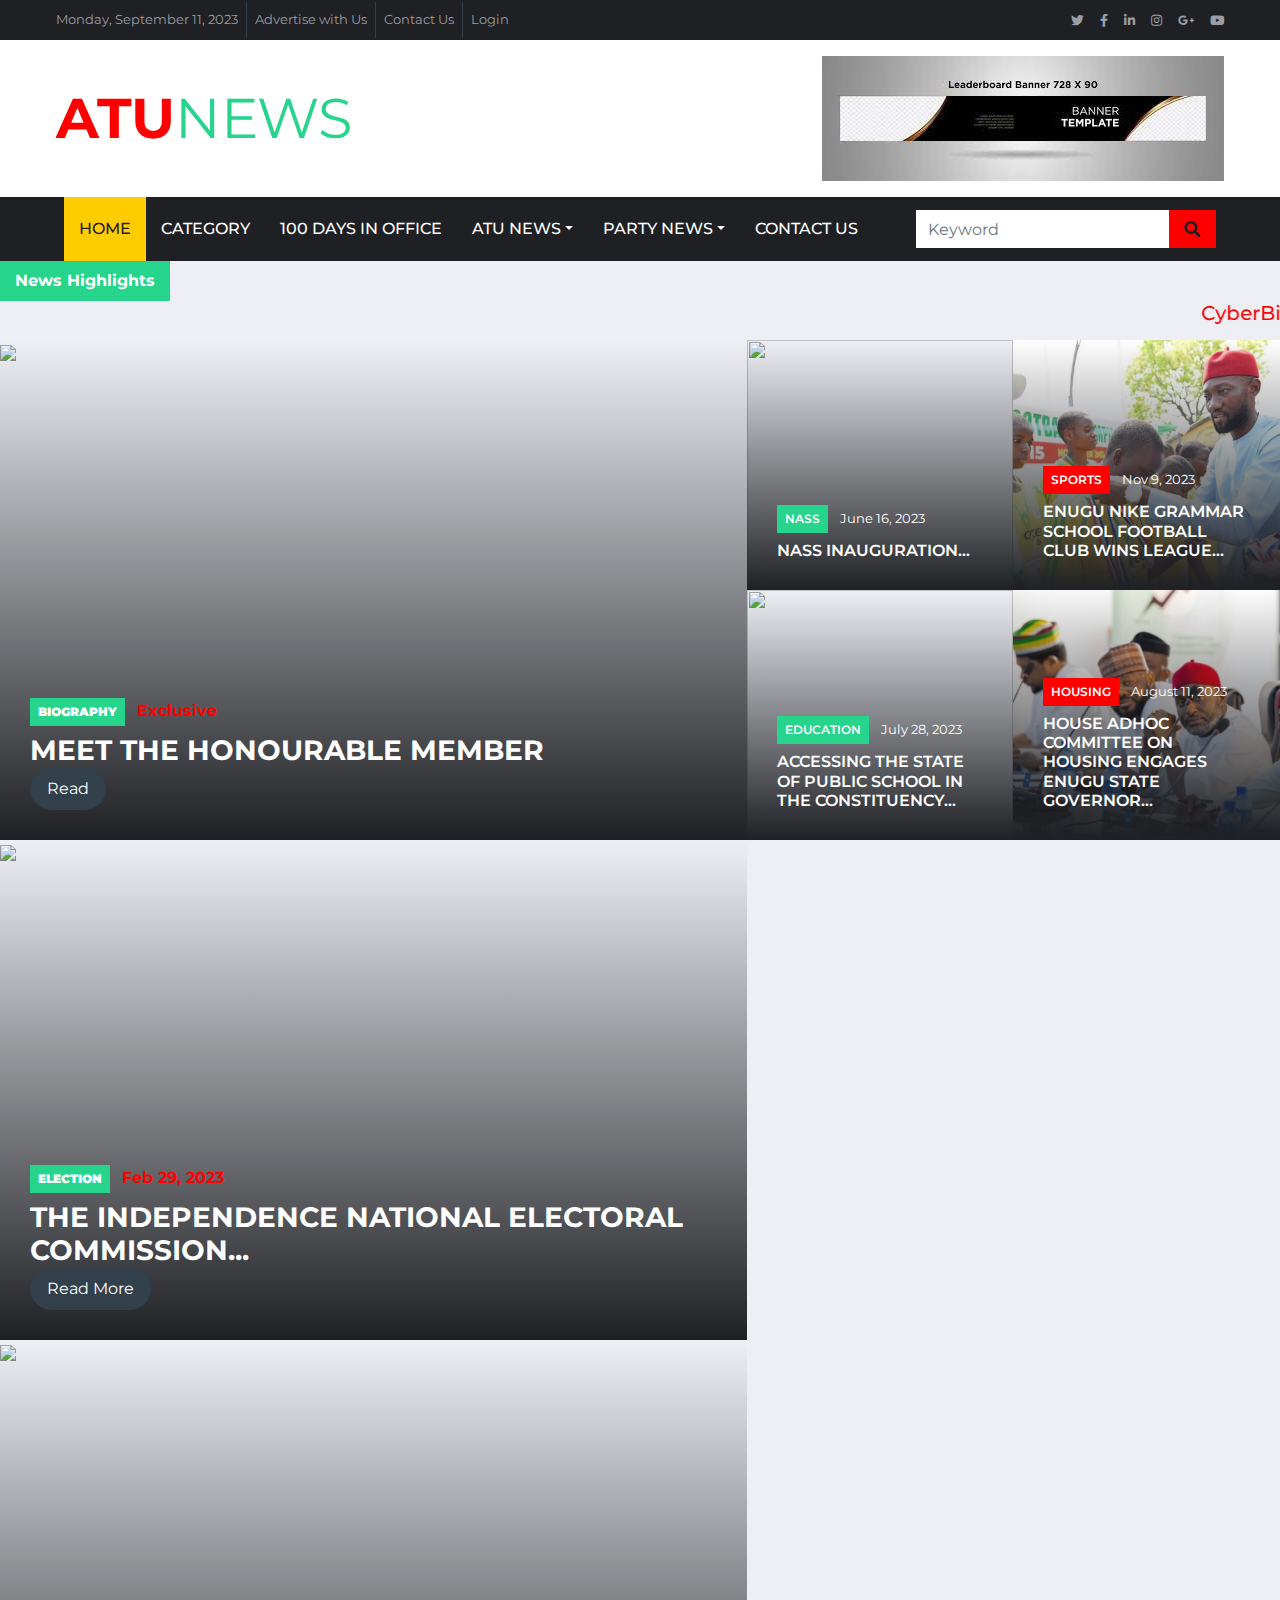
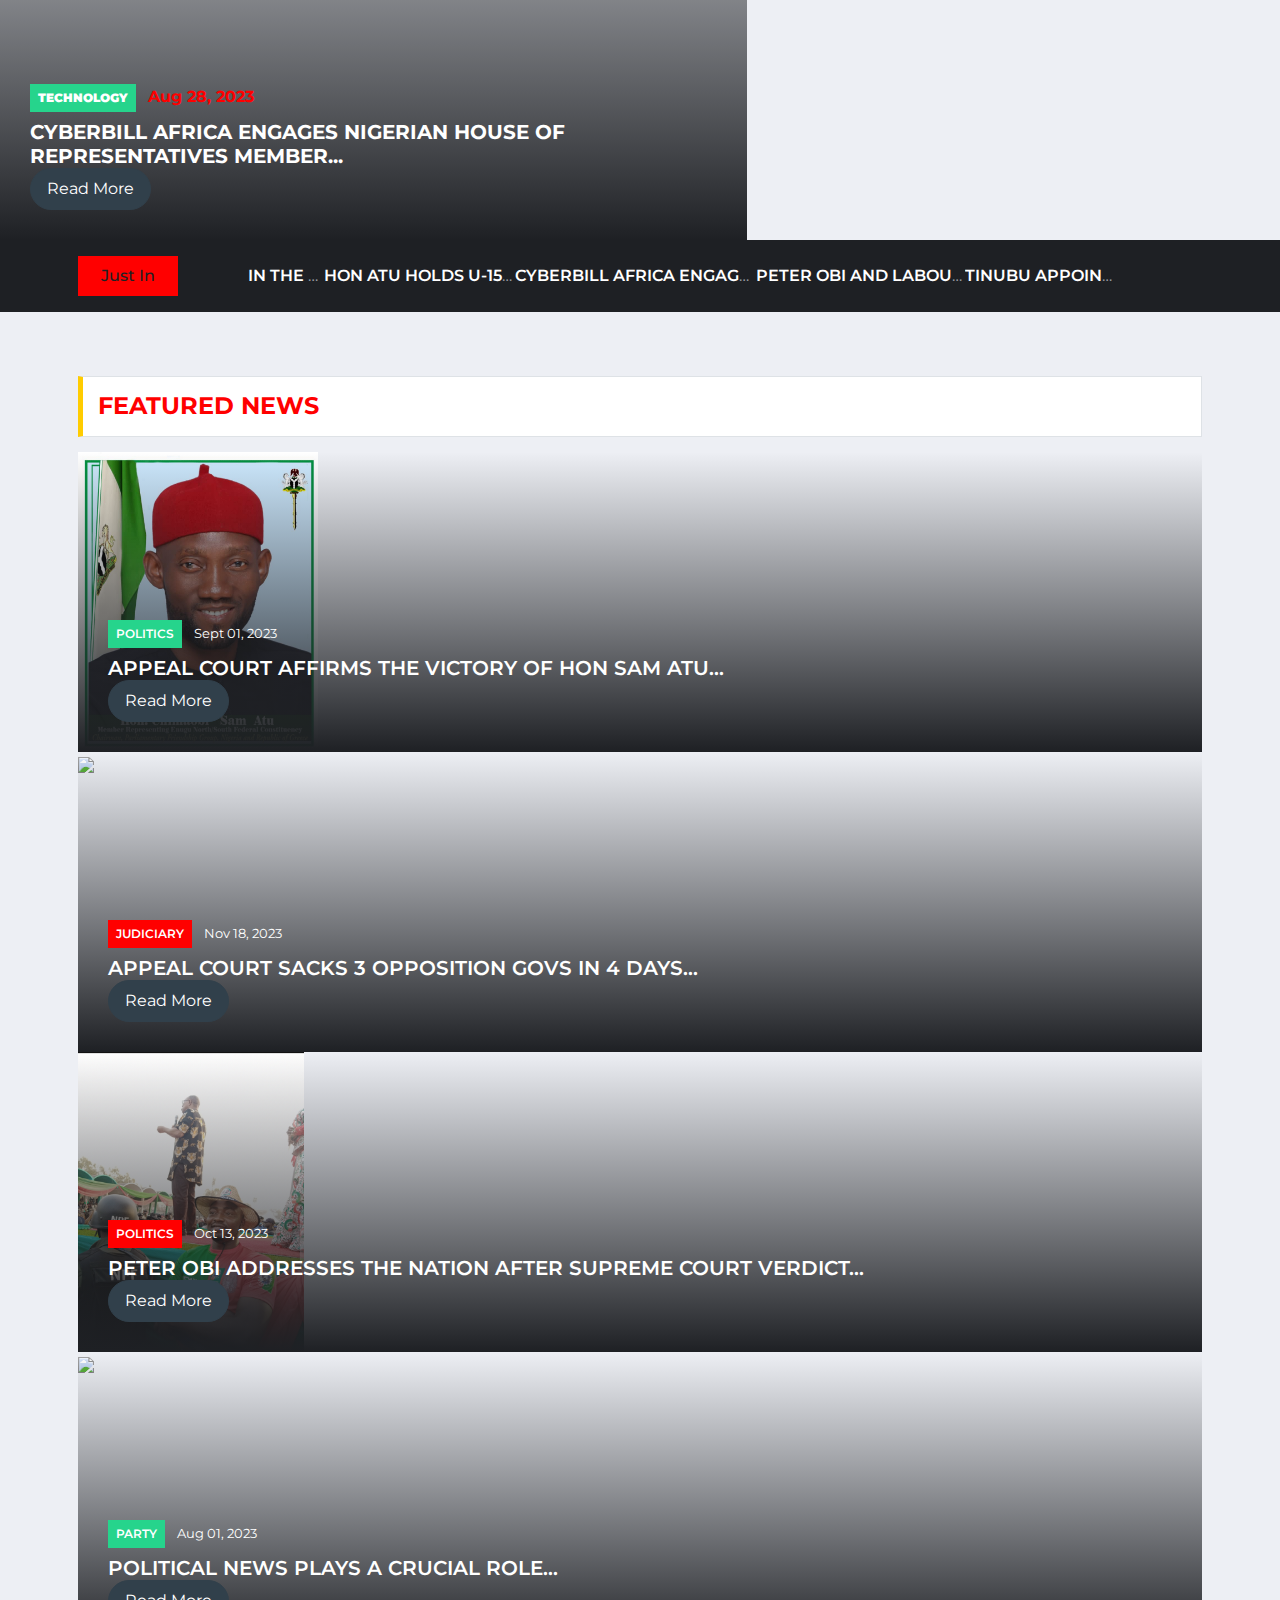
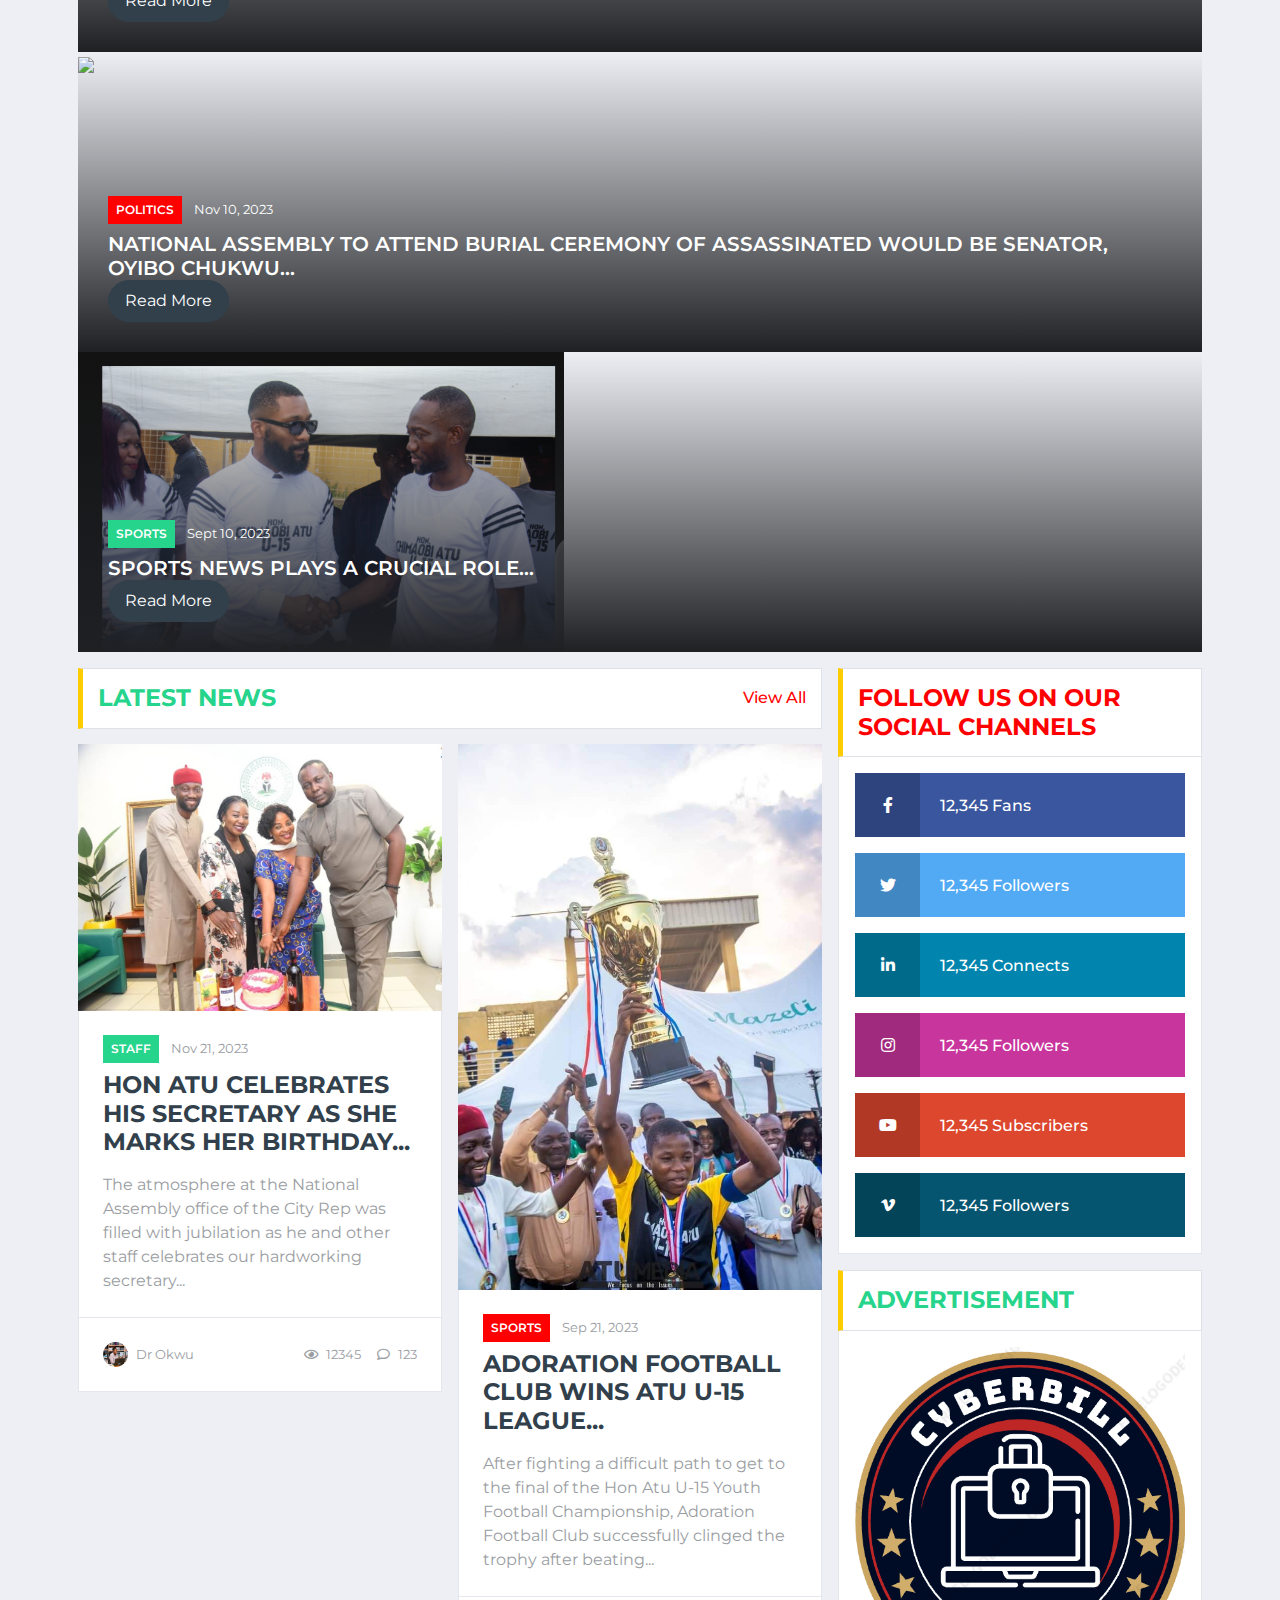
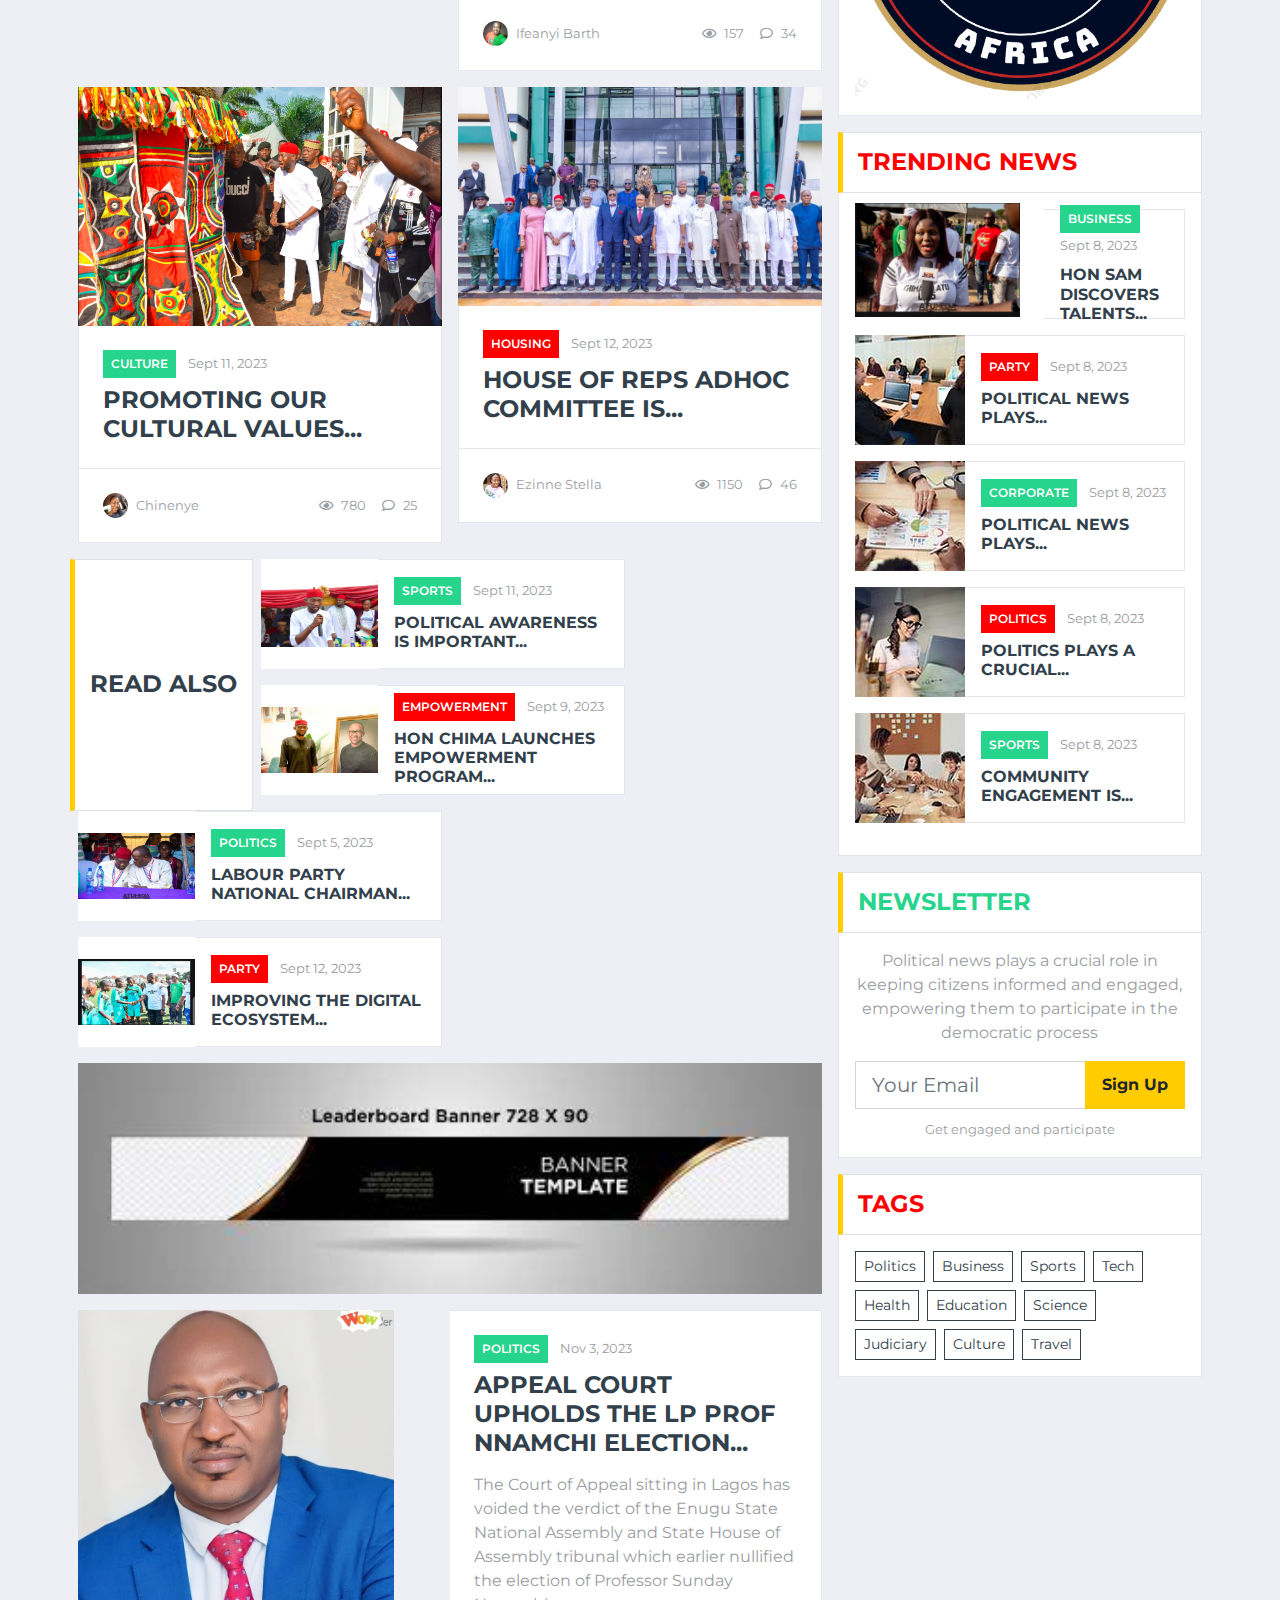
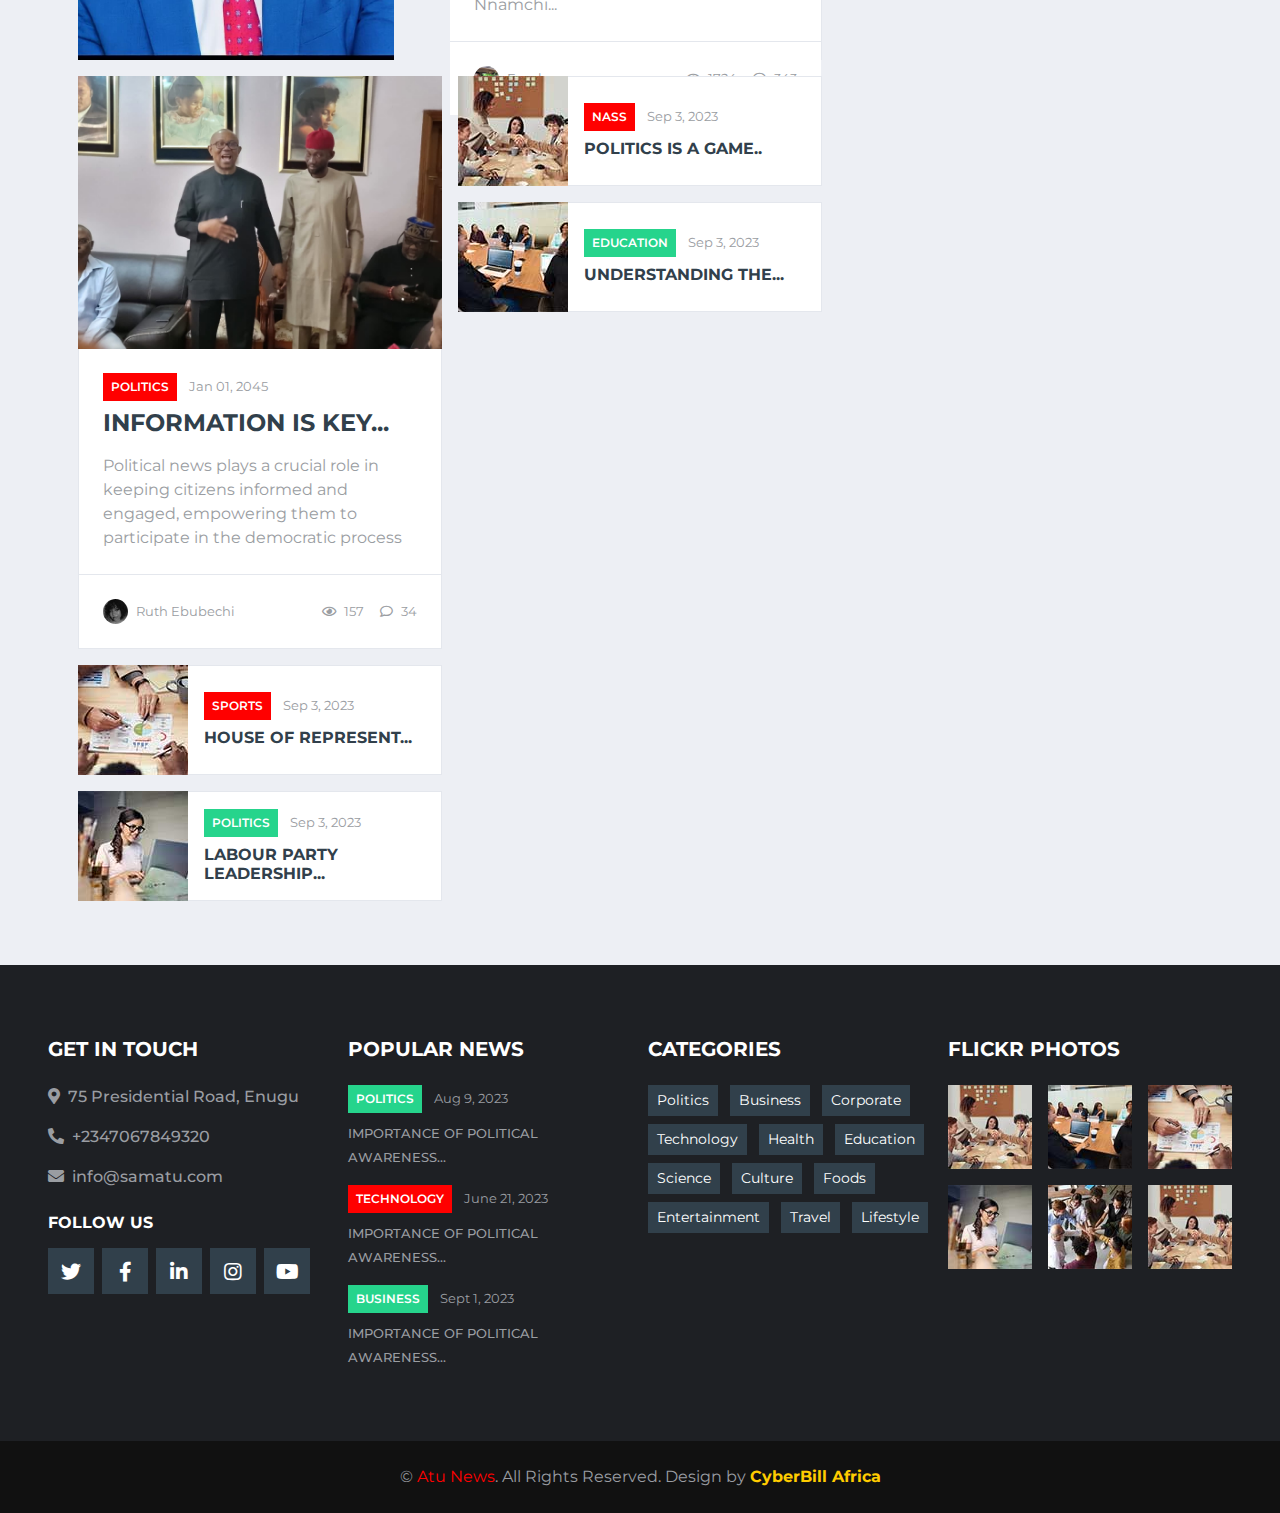
==== commit 9f760e50: "Update index.html" ====
--- a/index.html
+++ b/index.html
@@ -484,10 +484,12 @@
                             </div>
 			</div>
 			    
-                        
+                    <div class="section-title mb-0">
+                        <h4 class="m-0 text-uppercase font-weight-bold">Read Also</h4>
+		    </div>    
                         <div class="col-lg-6">
                             <div class="d-flex align-items-center bg-white mb-3" style="height: 110px;">
-                                <img class="img-fluid" src="img/atuspeaks.jpg" alt="" style="width: 50%; height: 50%;">
+                                <img class="img-fluid" src="img/atuspeaks.jpg" alt="" style="width: 50%; height: 60%;">
                                 <div class="w-100 h-100 px-3 d-flex flex-column justify-content-center border border-left-0">
                                     <div class="mb-2">
                                         <a class="badge badge-primary text-uppercase font-weight-semi-bold p-2 mr-2" style="background-color: #26d48c; color: white" href="">Sports</a>
@@ -498,7 +500,7 @@
                             </div>
 				
                             <div class="d-flex align-items-center bg-white mb-3" style="height: 110px;">
-                                <img class="img-fluid" src="img/atuobidient.jpg" alt="" style="width: 50%; height: 50%;">
+                                <img class="img-fluid" src="img/atuobidient.jpg" alt="" style="width: 50%; height: 60%;">
                                 <div class="w-100 h-100 px-3 d-flex flex-column justify-content-center border border-left-0">
                                     <div class="mb-2">
                                         <a class="badge badge-primary text-uppercase font-weight-semi-bold p-2 mr-2" style="background-color: red; color: white"
@@ -511,7 +513,7 @@
                         </div>
                         <div class="col-lg-6">
                             <div class="d-flex align-items-center bg-white mb-3" style="height: 110px;">
-                                <img class="img-fluid" src="img/mbaka.jpg" alt="" style="width: 50%; height: 50%;">
+                                <img class="img-fluid" src="img/mbaka.jpg" alt="" style="width: 50%; height: 60%;">
                                 <div class="w-100 h-100 px-3 d-flex flex-column justify-content-center border border-left-0">
                                     <div class="mb-2">
                                         <a class="badge badge-primary text-uppercase font-weight-semi-bold p-2 mr-2" style="background-color: #26d48c; color: white"
@@ -522,7 +524,7 @@
                                 </div>
                             </div>
                             <div class="d-flex align-items-center bg-white mb-3" style="height: 110px;">
-                                <img class="img-fluid" src="img/U-15.png" alt="" style="width: 50%; height: 50%;">
+                                <img class="img-fluid" src="img/U-15.png" alt="" style="width: 50%; height: 60%;">
                                 <div class="w-100 h-100 px-3 d-flex flex-column justify-content-center border border-left-0">
                                     <div class="mb-2">
                                         <a class="badge badge-primary text-uppercase font-weight-semi-bold p-2 mr-2" style="background-color: red; color: white"
@@ -539,17 +541,17 @@
                         <div class="col-lg-12">
                             <div class="row news-lg mx-0 mb-3">
                                 <div class="col-md-6 h-100 px-0">
-                                    <img class="img-fluid h-100" src="img/LPpassport.png" style="object-fit: cover;">
+                                    <img class="img-fluid h-100" src="img/LPrep.jpg" style="object-fit: cover;">
                                 </div>
                                 <div class="col-md-6 d-flex flex-column border bg-white h-100 px-0">
                                     <div class="mt-auto p-4">
                                         <div class="mb-2">
                                             <a class="badge badge-primary text-uppercase font-weight-semi-bold p-2 mr-2" style="background-color: #26d48c; color: white"
                                              href="">Politics</a>
-                                            <a class="text-body" href=""><small>Sept 3, 2023</small></a>
+                                            <a class="text-body" href=""><small>Nov 3, 2023</small></a>
                                         </div>
-                                        <a class="h4 d-block mb-3 text-secondary text-uppercase font-weight-bold" href="">Political engagements is key...</a>
-                                        <p class="m-0">Political news plays a crucial role in keeping citizens informed and engaged, empowering them to participate in the democratic process</p>
+                                        <a class="h4 d-block mb-3 text-secondary text-uppercase font-weight-bold" href="">Appeal Court upholds the LP Prof Nnamchi Election...</a>
+                                        <p class="m-0">The Court of Appeal sitting in Lagos has voided the verdict of the Enugu State National Assembly and State House of Assembly tribunal which earlier nullified the election of Professor Sunday Nnamchi...</p>
                                     </div>
                                     <div class="d-flex justify-content-between bg-white border-top mt-auto p-4">
                                         <div class="d-flex align-items-center">
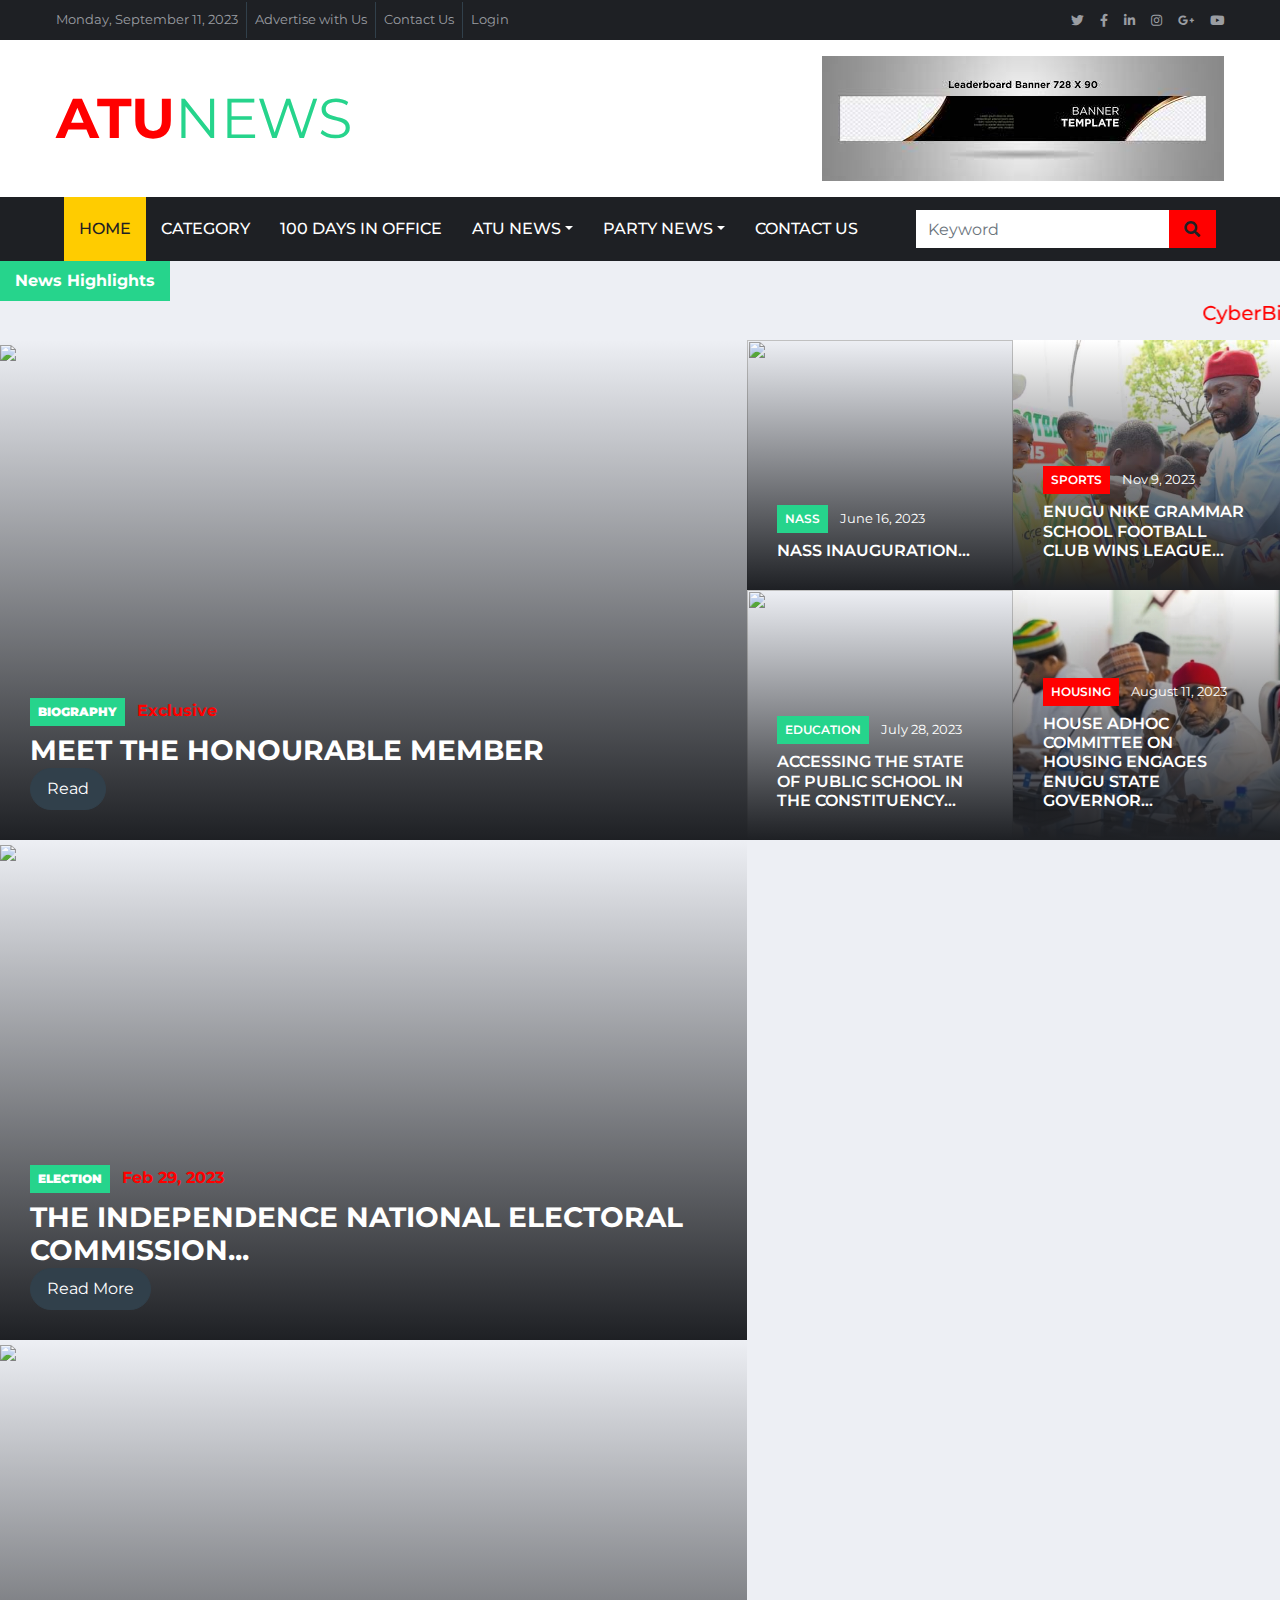
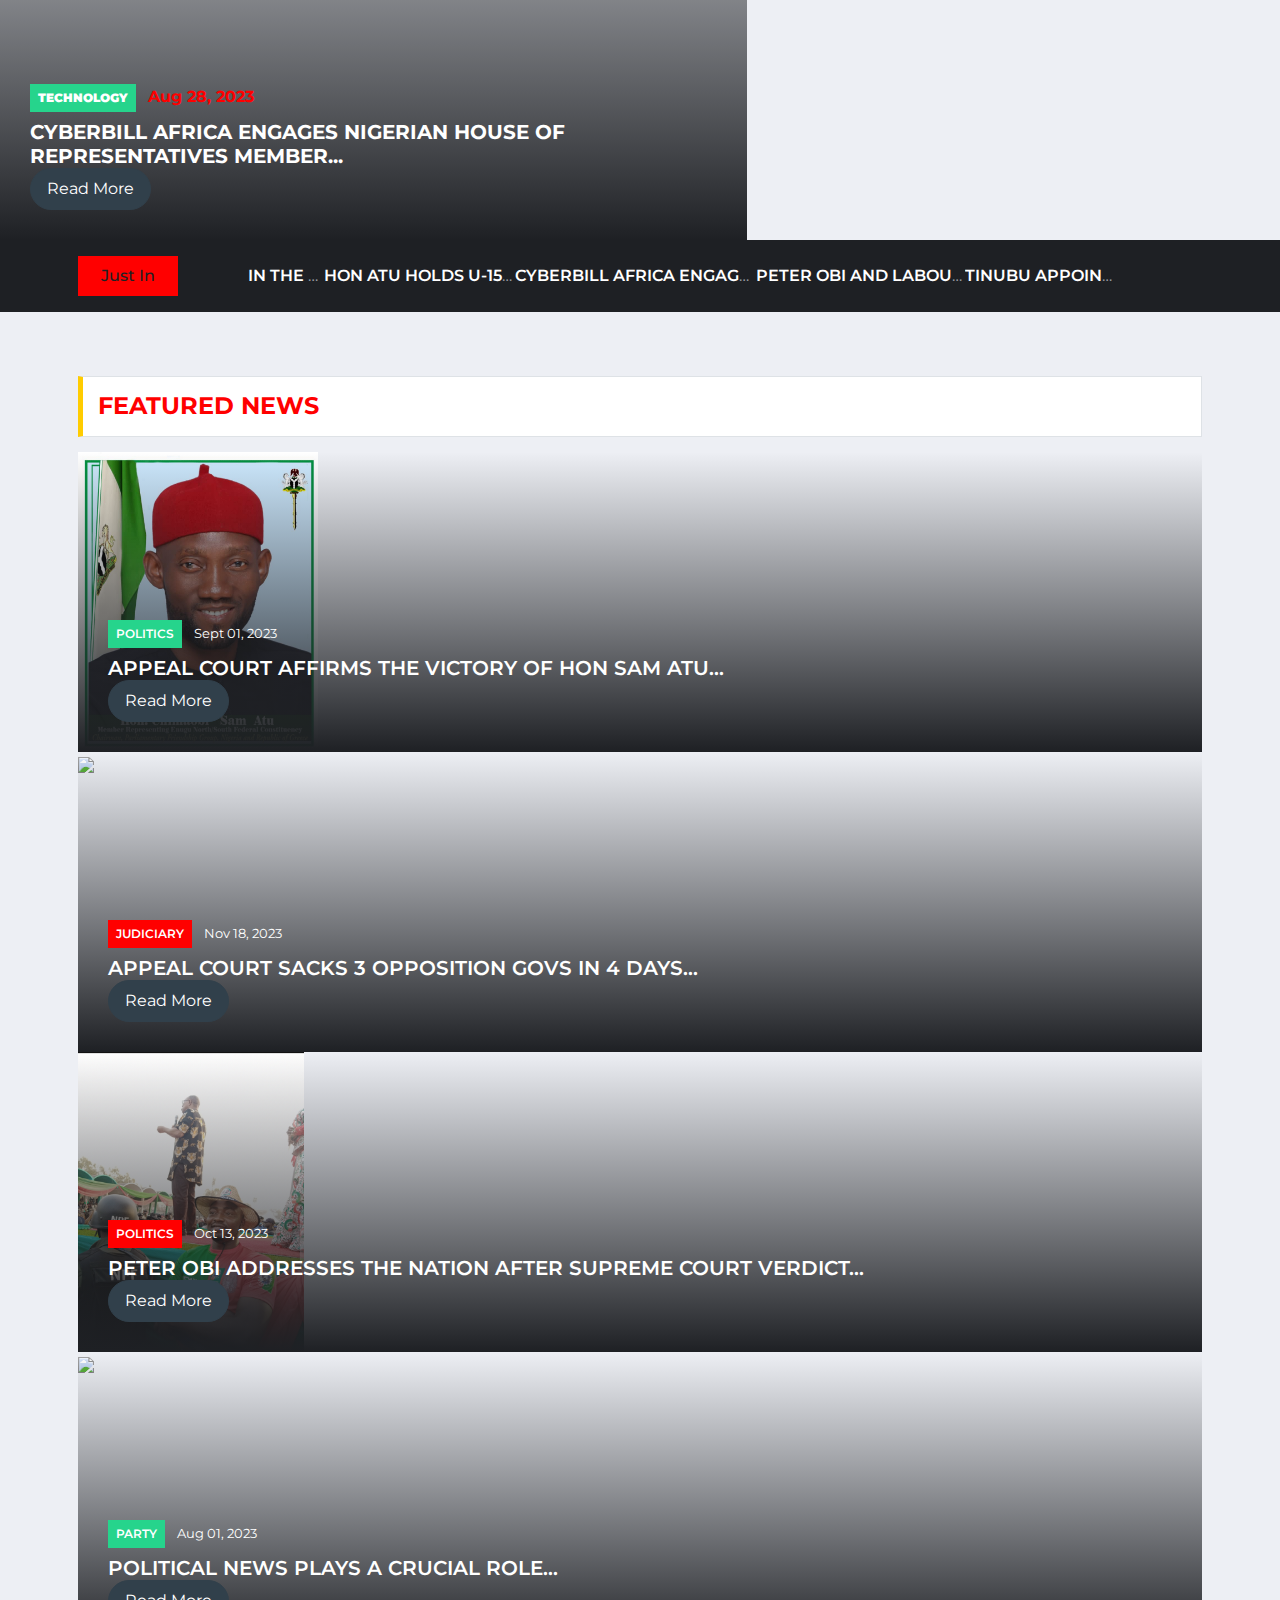
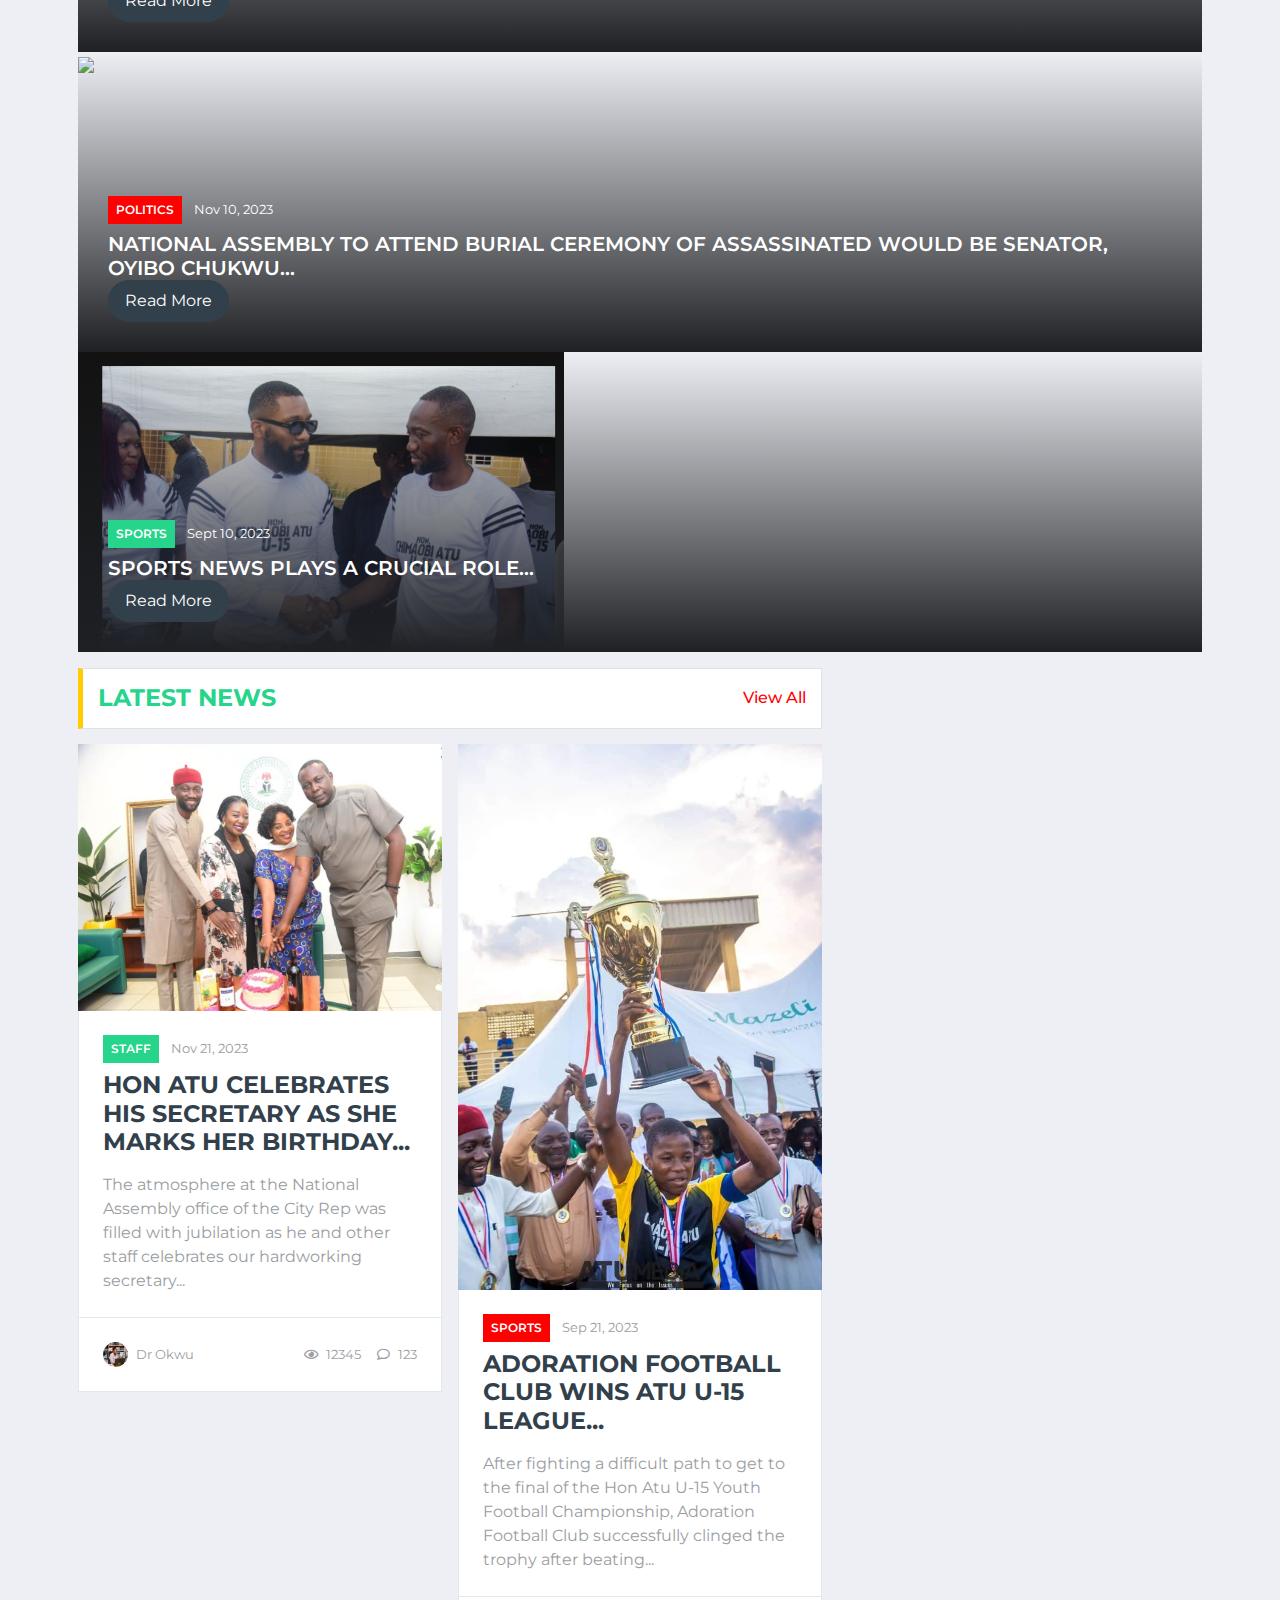
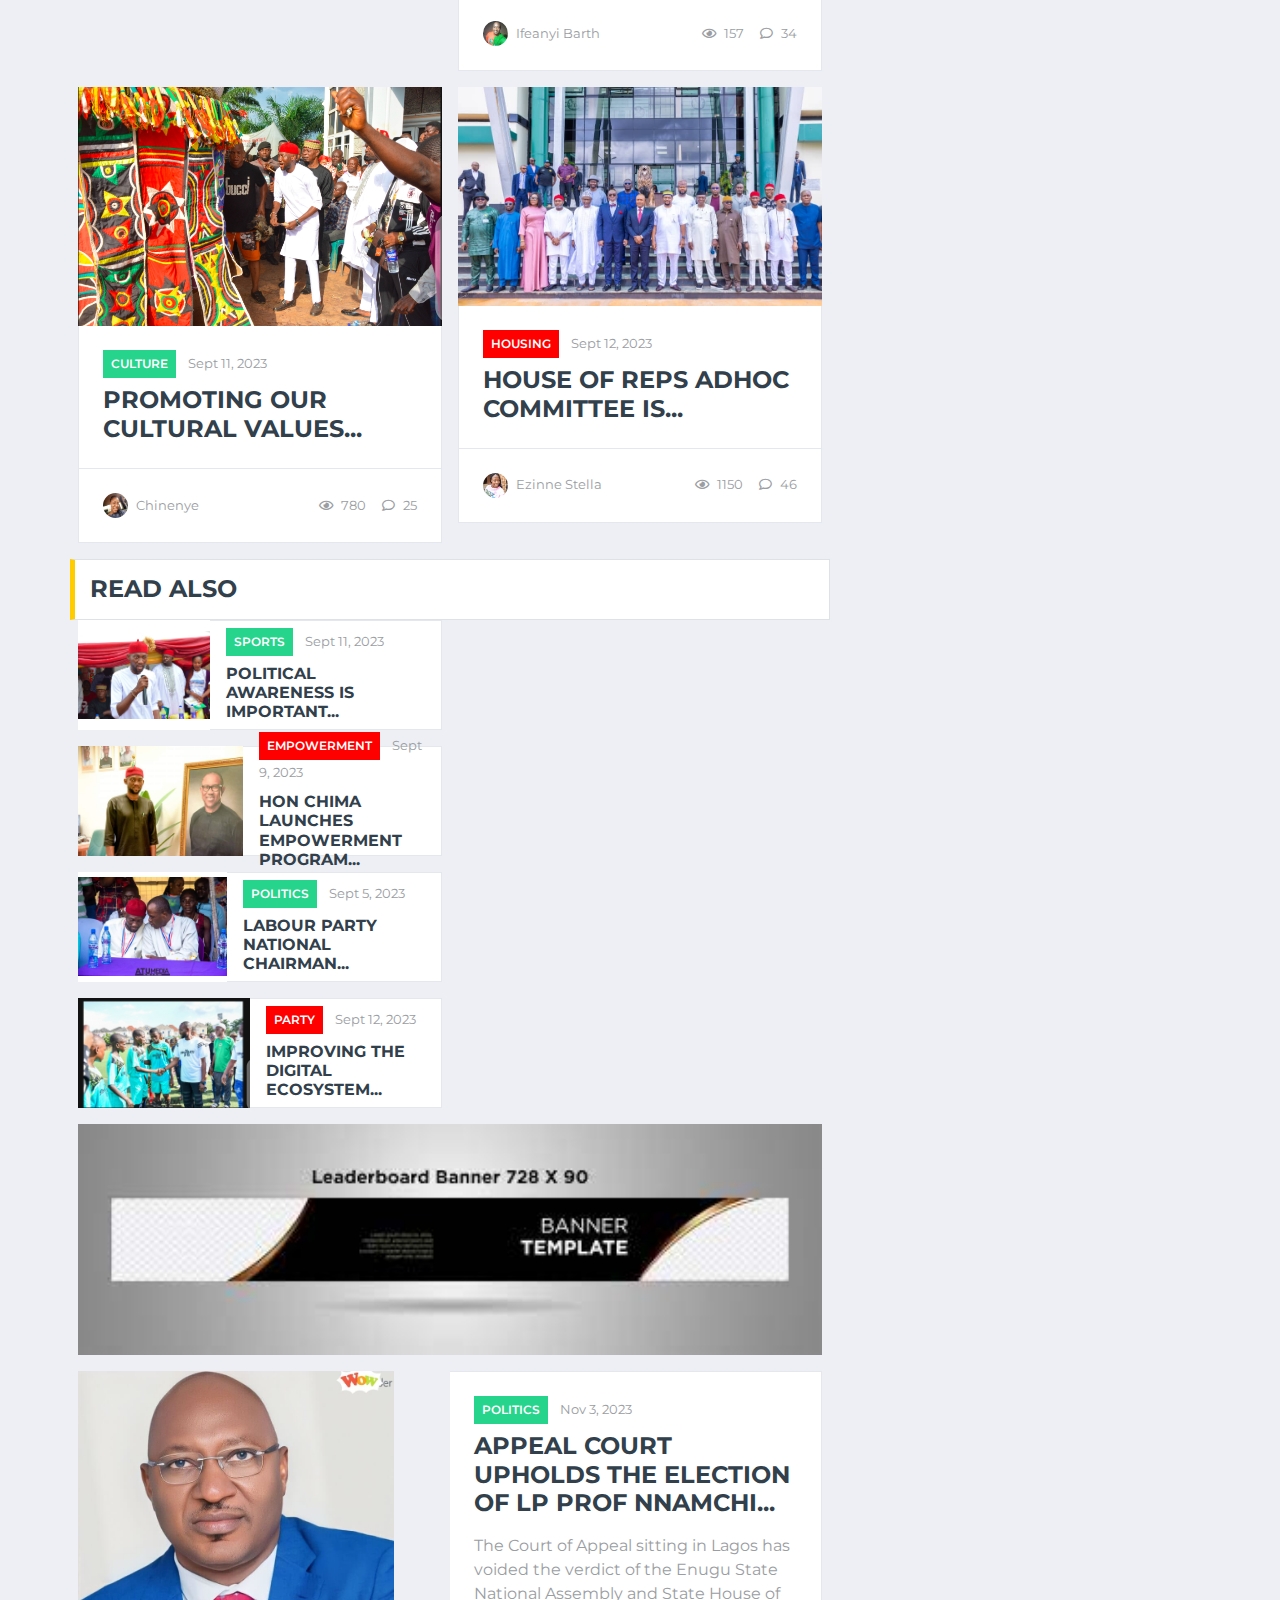
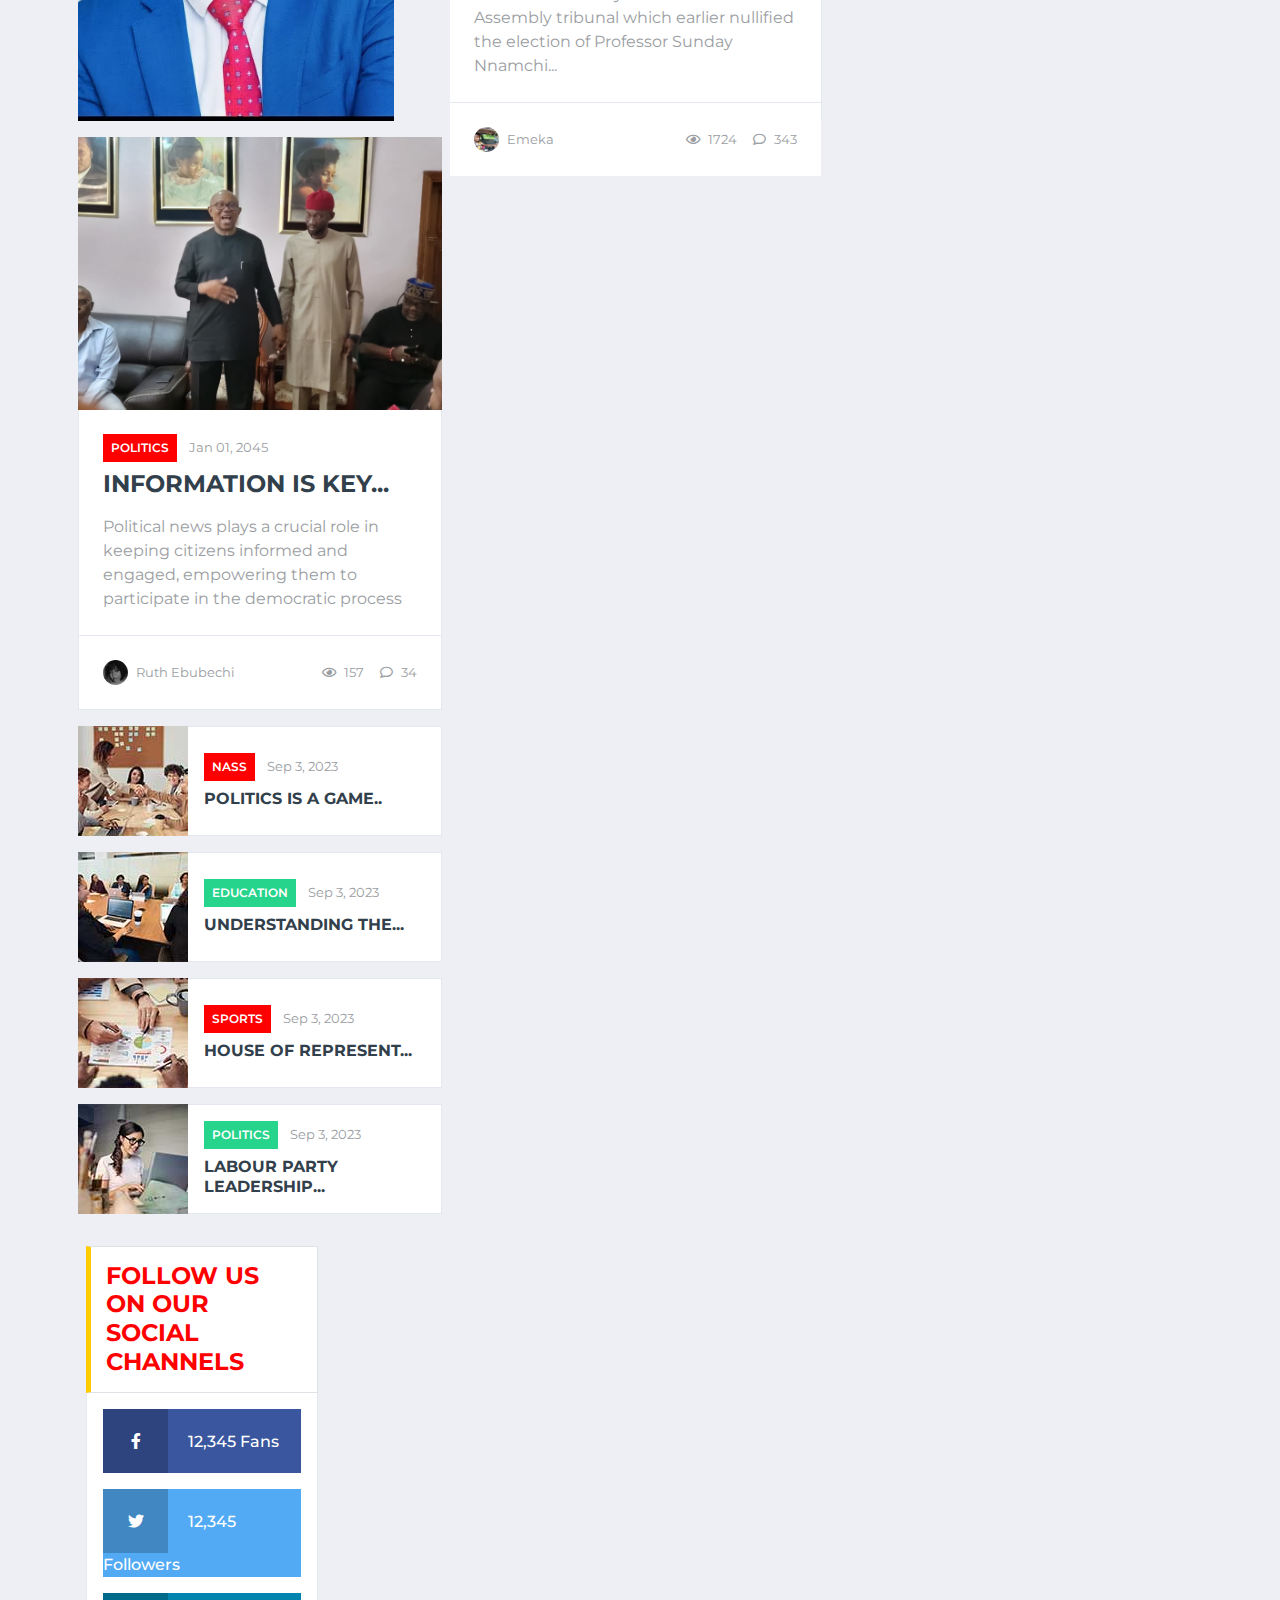
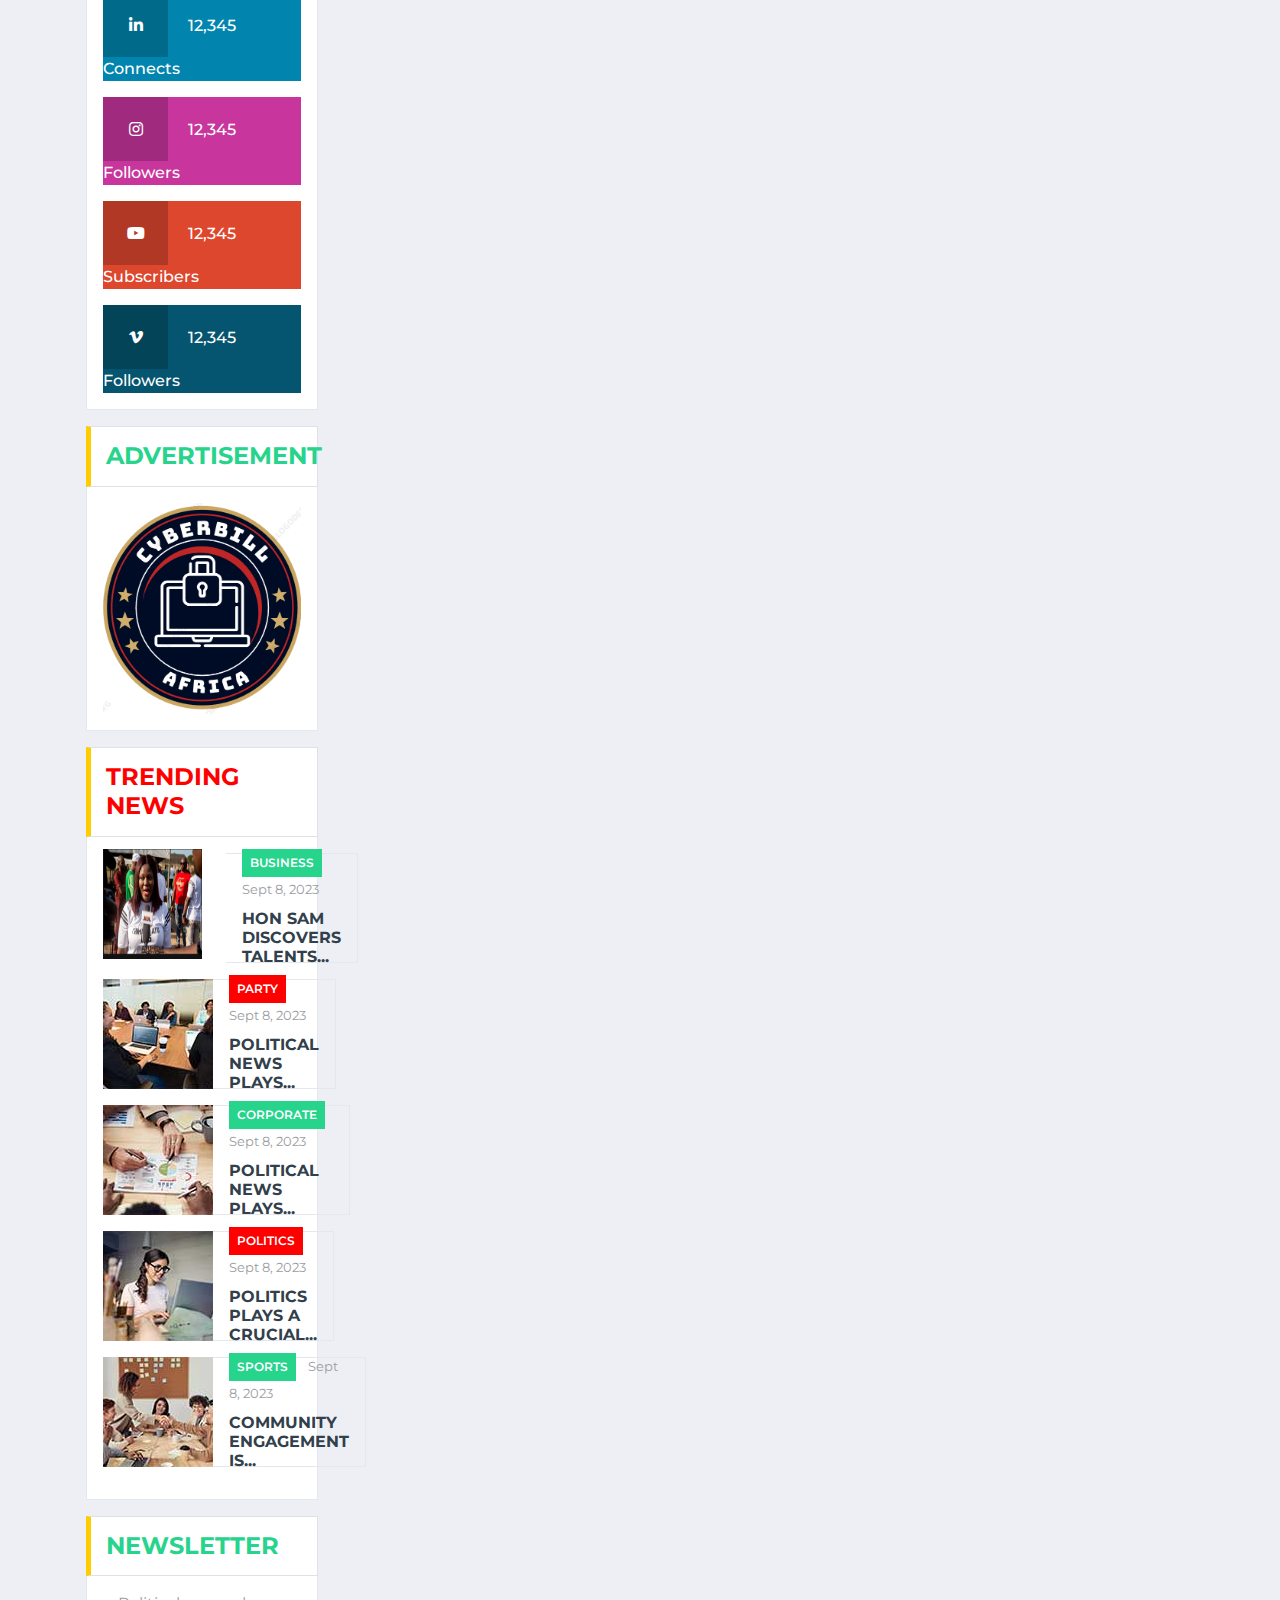
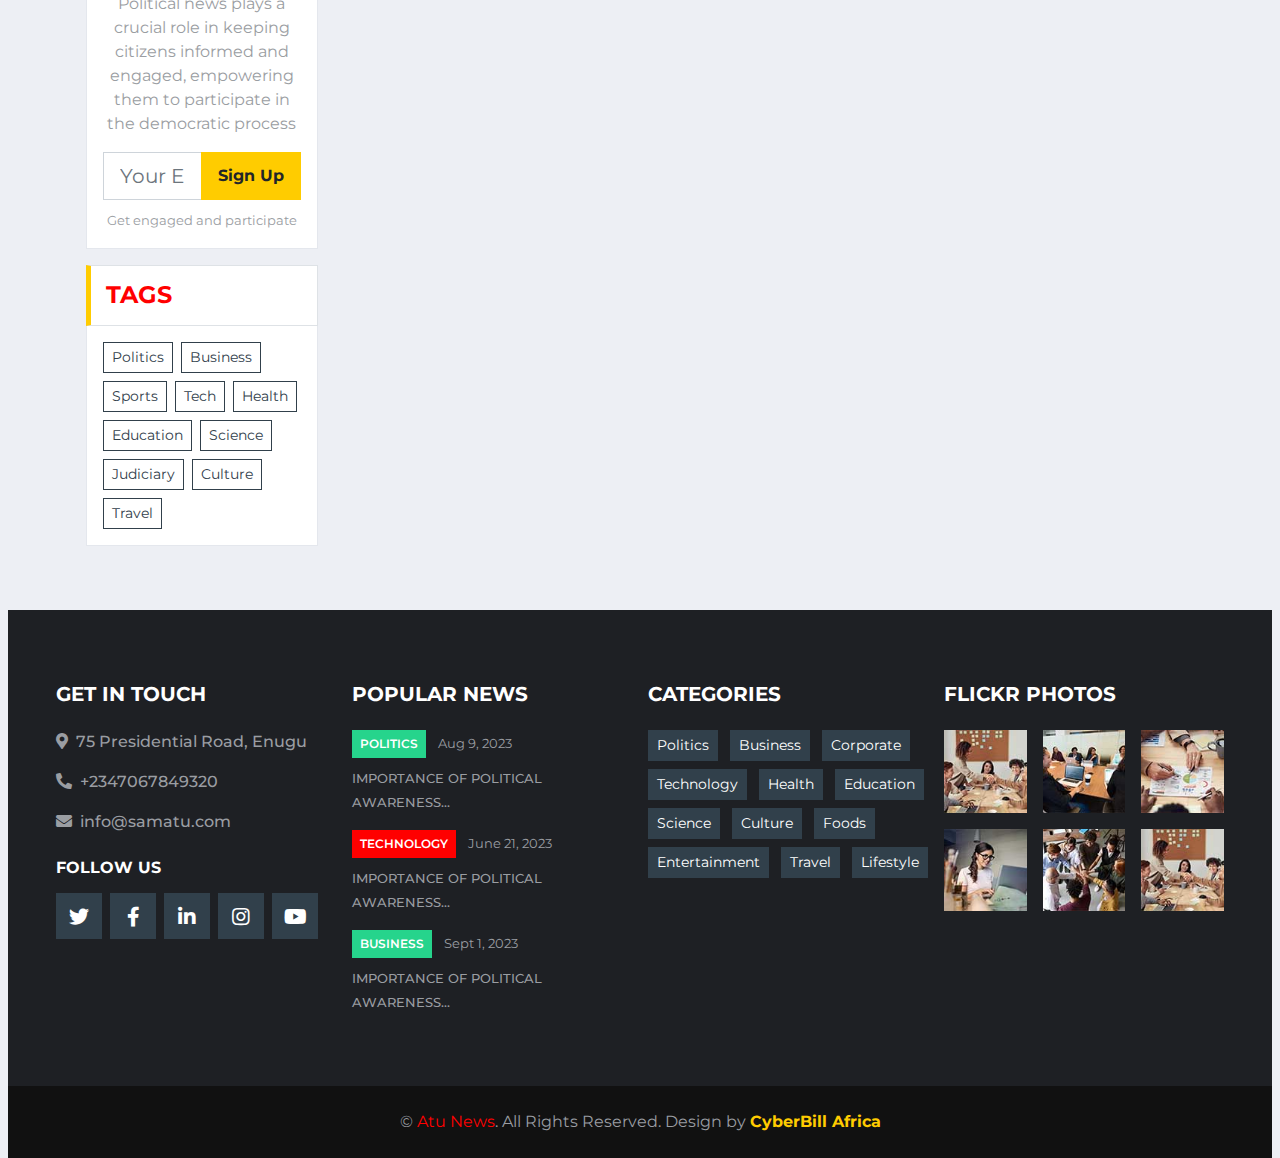
==== commit ae238092: "Update index.html" ====
--- a/index.html
+++ b/index.html
@@ -483,13 +483,16 @@
                                 </div>
                             </div>
 			</div>
+
+<!-- Read Also Start-->
 			    
-                    <div class="section-title mb-0">
-                        <h4 class="m-0 text-uppercase font-weight-bold">Read Also</h4>
+                   <div class="mb-3">
+		<div class="section-title mb-0">
+                        <h4 class="m-0 text-uppercase font-weight-bold style="color: #26d48c;">Read Also</h4>
 		    </div>    
                         <div class="col-lg-6">
                             <div class="d-flex align-items-center bg-white mb-3" style="height: 110px;">
-                                <img class="img-fluid" src="img/atuspeaks.jpg" alt="" style="width: 50%; height: 60%;">
+                                <img class="img-fluid" src="img/atuspeaks.jpg" alt="" style="width: 50%; height: 80%;">
                                 <div class="w-100 h-100 px-3 d-flex flex-column justify-content-center border border-left-0">
                                     <div class="mb-2">
                                         <a class="badge badge-primary text-uppercase font-weight-semi-bold p-2 mr-2" style="background-color: #26d48c; color: white" href="">Sports</a>
@@ -500,7 +503,7 @@
                             </div>
 				
                             <div class="d-flex align-items-center bg-white mb-3" style="height: 110px;">
-                                <img class="img-fluid" src="img/atuobidient.jpg" alt="" style="width: 50%; height: 60%;">
+                                <img class="img-fluid" src="img/atuobidient.jpg" alt="" style="width: 50%; height: 100%;">
                                 <div class="w-100 h-100 px-3 d-flex flex-column justify-content-center border border-left-0">
                                     <div class="mb-2">
                                         <a class="badge badge-primary text-uppercase font-weight-semi-bold p-2 mr-2" style="background-color: red; color: white"
@@ -513,7 +516,7 @@
                         </div>
                         <div class="col-lg-6">
                             <div class="d-flex align-items-center bg-white mb-3" style="height: 110px;">
-                                <img class="img-fluid" src="img/mbaka.jpg" alt="" style="width: 50%; height: 60%;">
+                                <img class="img-fluid" src="img/mbaka.jpg" alt="" style="width: 50%; height: 90%;">
                                 <div class="w-100 h-100 px-3 d-flex flex-column justify-content-center border border-left-0">
                                     <div class="mb-2">
                                         <a class="badge badge-primary text-uppercase font-weight-semi-bold p-2 mr-2" style="background-color: #26d48c; color: white"
@@ -524,7 +527,7 @@
                                 </div>
                             </div>
                             <div class="d-flex align-items-center bg-white mb-3" style="height: 110px;">
-                                <img class="img-fluid" src="img/U-15.png" alt="" style="width: 50%; height: 60%;">
+                                <img class="img-fluid" src="img/U-15.png" alt="" style="width: 50%; height: 100%;">
                                 <div class="w-100 h-100 px-3 d-flex flex-column justify-content-center border border-left-0">
                                     <div class="mb-2">
                                         <a class="badge badge-primary text-uppercase font-weight-semi-bold p-2 mr-2" style="background-color: red; color: white"
@@ -535,9 +538,17 @@
                                 </div>
                             </div>
                         </div>
+
+
+<!-- Read Also End-->
+
+			   
                         <div class="col-lg-12 mb-3">
                             <a href=""><img class="img-fluid w-100" src="img/adbanner.jpg" alt=""></a>
                         </div>
+
+
+<!-- More News Start-->
                         <div class="col-lg-12">
                             <div class="row news-lg mx-0 mb-3">
                                 <div class="col-md-6 h-100 px-0">
@@ -550,7 +561,7 @@
                                              href="">Politics</a>
                                             <a class="text-body" href=""><small>Nov 3, 2023</small></a>
                                         </div>
-                                        <a class="h4 d-block mb-3 text-secondary text-uppercase font-weight-bold" href="">Appeal Court upholds the LP Prof Nnamchi Election...</a>
+                                        <a class="h4 d-block mb-3 text-secondary text-uppercase font-weight-bold" href="">Appeal Court upholds the Election of LP Prof Nnamchi...</a>
                                         <p class="m-0">The Court of Appeal sitting in Lagos has voided the verdict of the Enugu State National Assembly and State House of Assembly tribunal which earlier nullified the election of Professor Sunday Nnamchi...</p>
                                     </div>
                                     <div class="d-flex justify-content-between bg-white border-top mt-auto p-4">
@@ -591,7 +602,11 @@
                                 </div>
                             </div>
 			 </div>
-                        <div class="col-lg-6">
+       
+	<!-- More News End-->
+                                   
+			   	   
+		<div class="col-lg-6">
                             <div class="d-flex align-items-center bg-white mb-3" style="height: 110px;">
                                 <img class="img-fluid" src="img/news-110x110-1.jpg" alt="">
                                 <div class="w-100 h-100 px-3 d-flex flex-column justify-content-center border border-left-0">
@@ -643,7 +658,10 @@
                 </div>
                 
                 <div class="col-lg-4">
-                    <!-- Social Follow Start -->
+
+
+			
+      <!-- Social Follow Start -->
                     <div class="mb-3">
                         <div class="section-title mb-0">
                             <h4 class="m-0 text-uppercase font-weight-bold" style="color: red;">Follow Us on our social channels</h4>
@@ -695,7 +713,7 @@
                         </div>
                         <div class="bg-white border border-top-0 p-3">
                             <div class="d-flex align-items-center bg-white mb-3" style="height: 110px;">
-                                <img class="img-fluid w-50 float-left mr-4 mb-2" src="img/NTAU-15.png">
+                                <img class="img-fluid w-50 float-left mr-4 mb-2" src="img/NTAU-15.png" style="width: 80%; height: 100%;">
                                <div class="w-100 h-100 px-3 d-flex flex-column justify-content-center border border-left-0">
                                     <div class="mb-2">
                                         <a class="badge badge-primary text-uppercase font-weight-semi-bold p-2 mr-2" style="background-color: #26d48c; color: white"
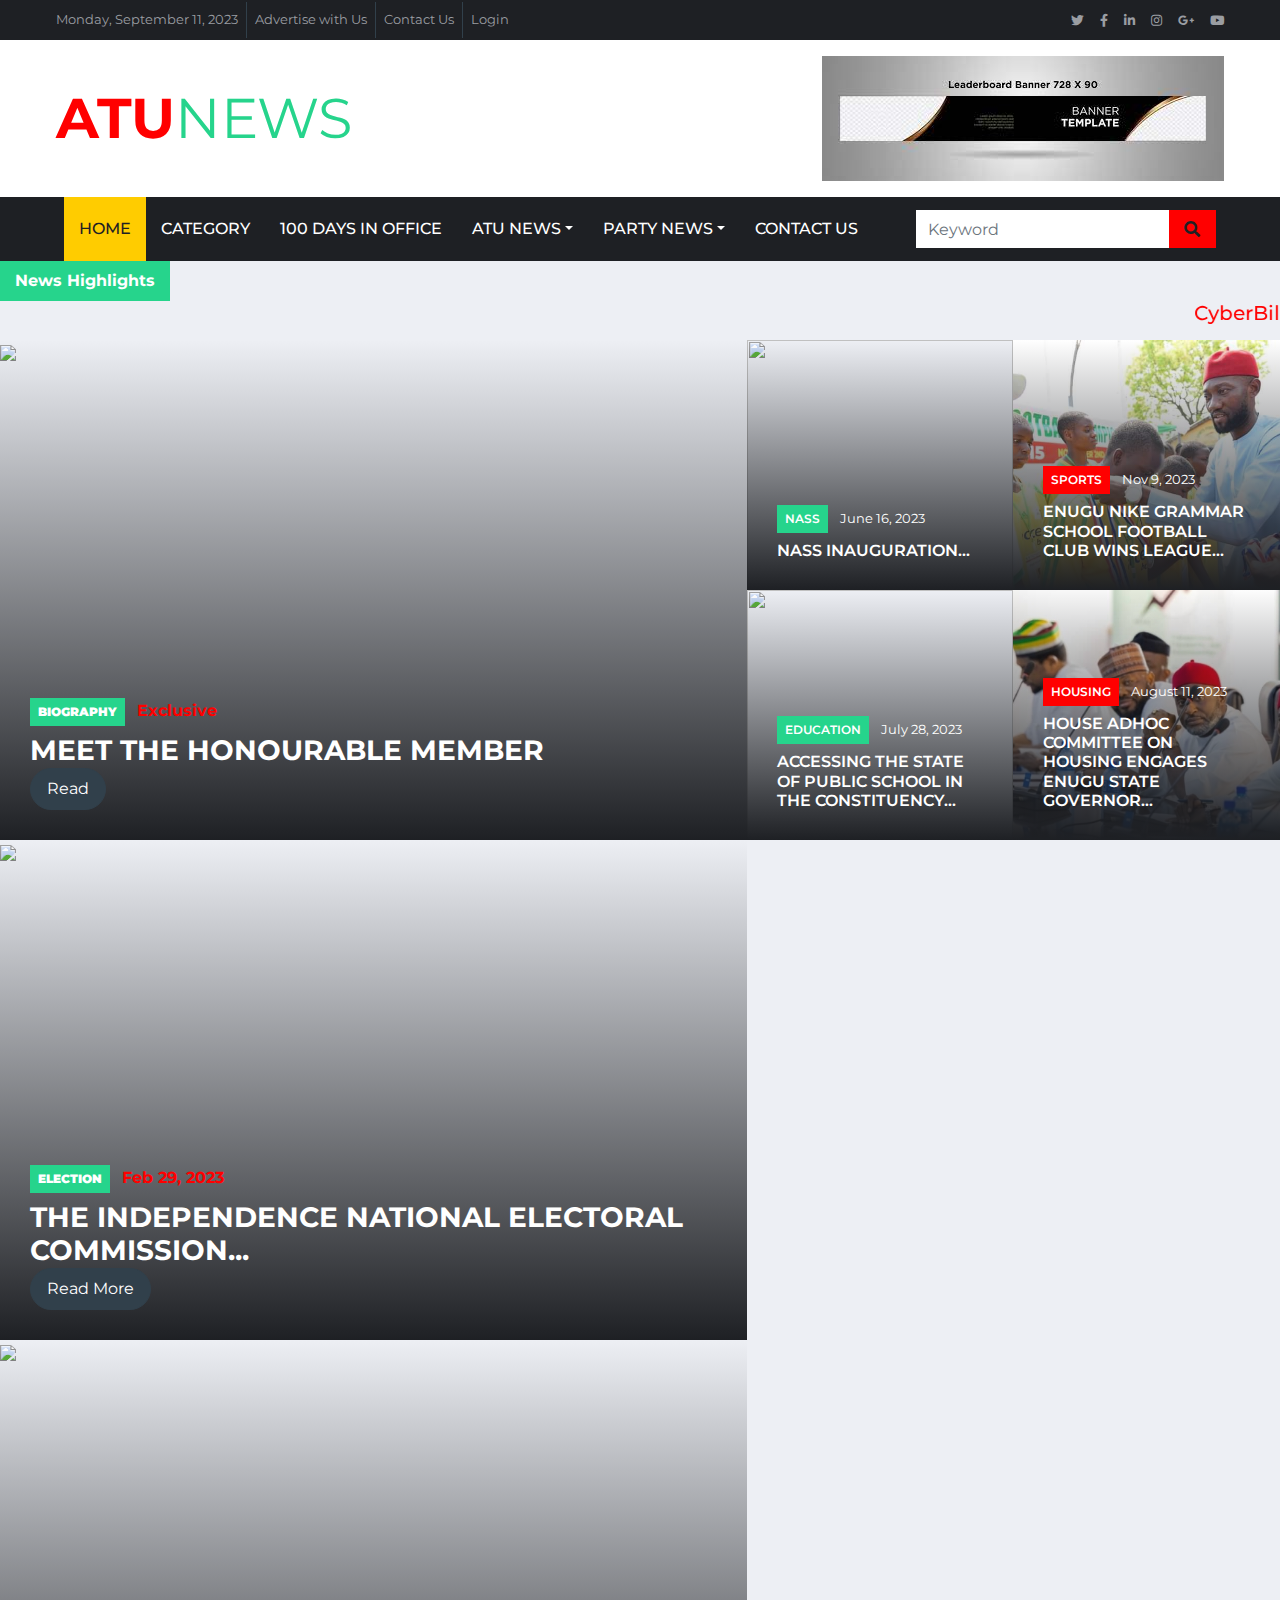
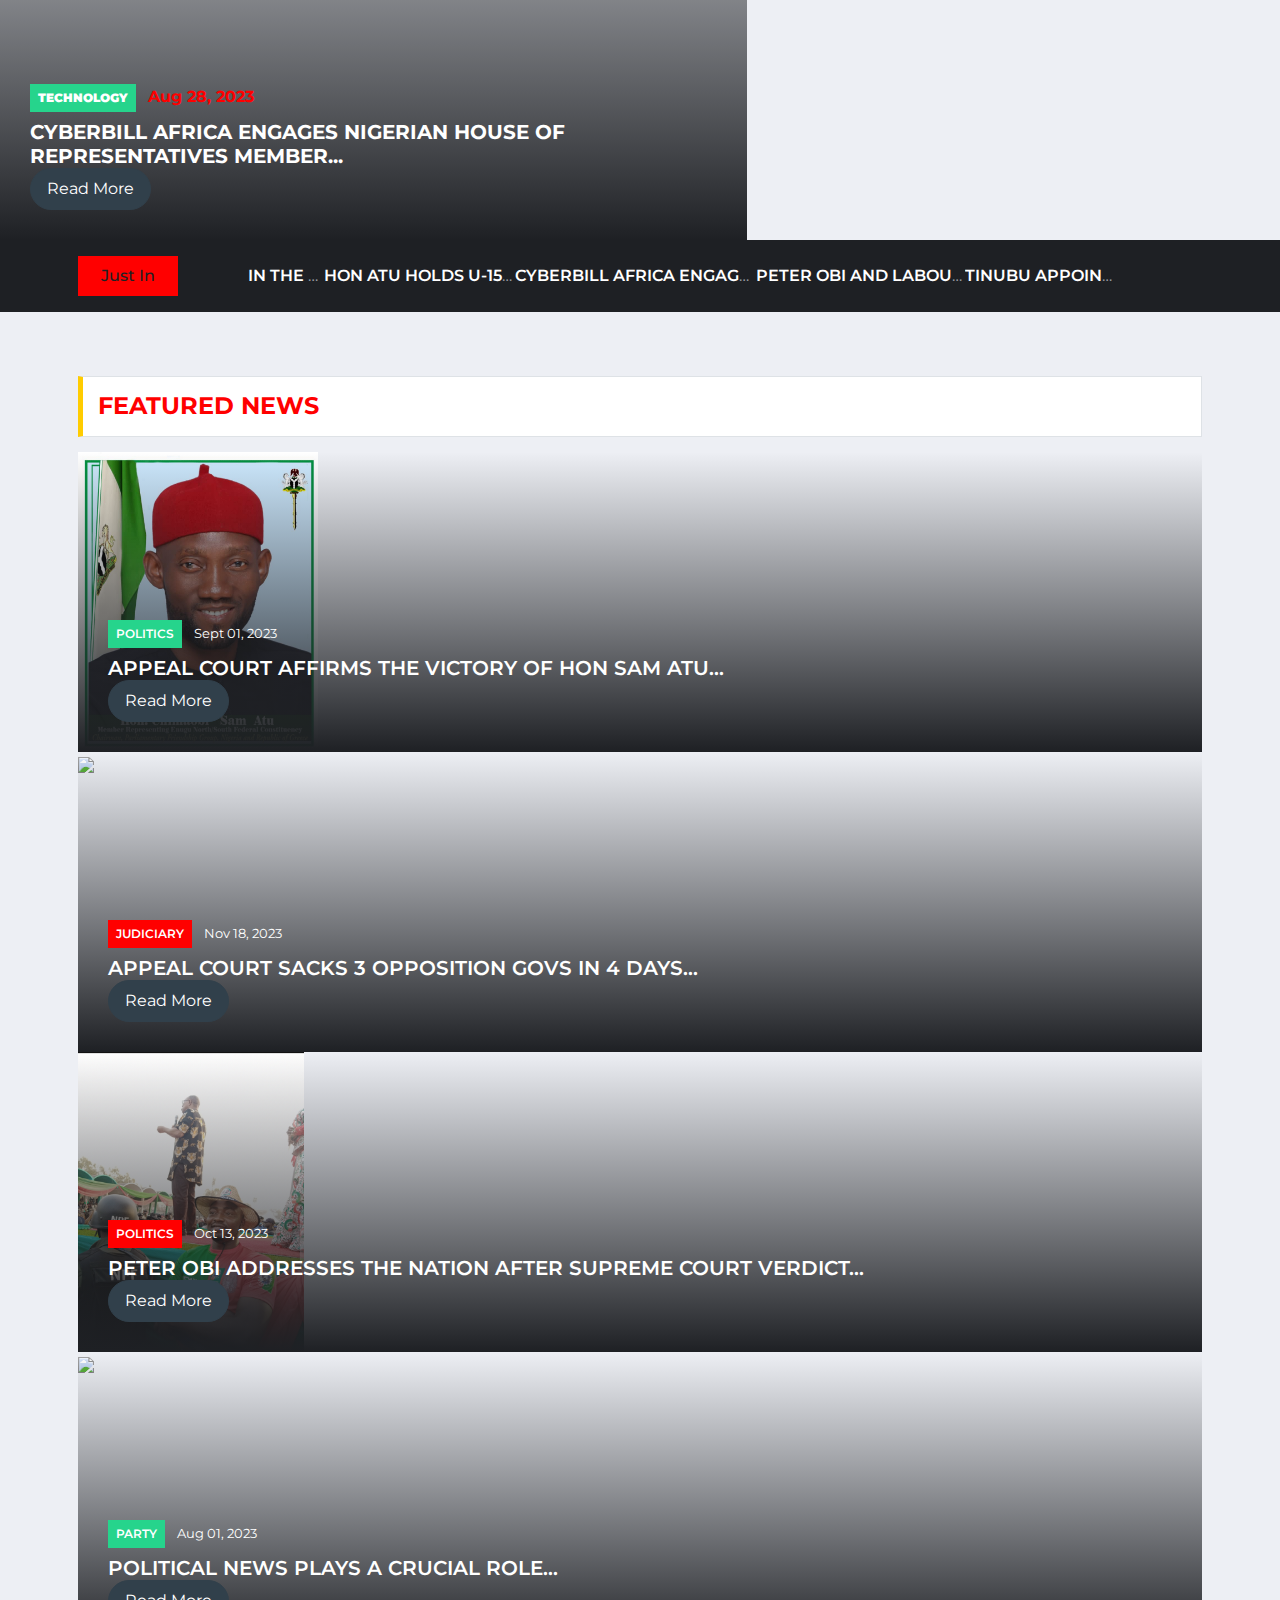
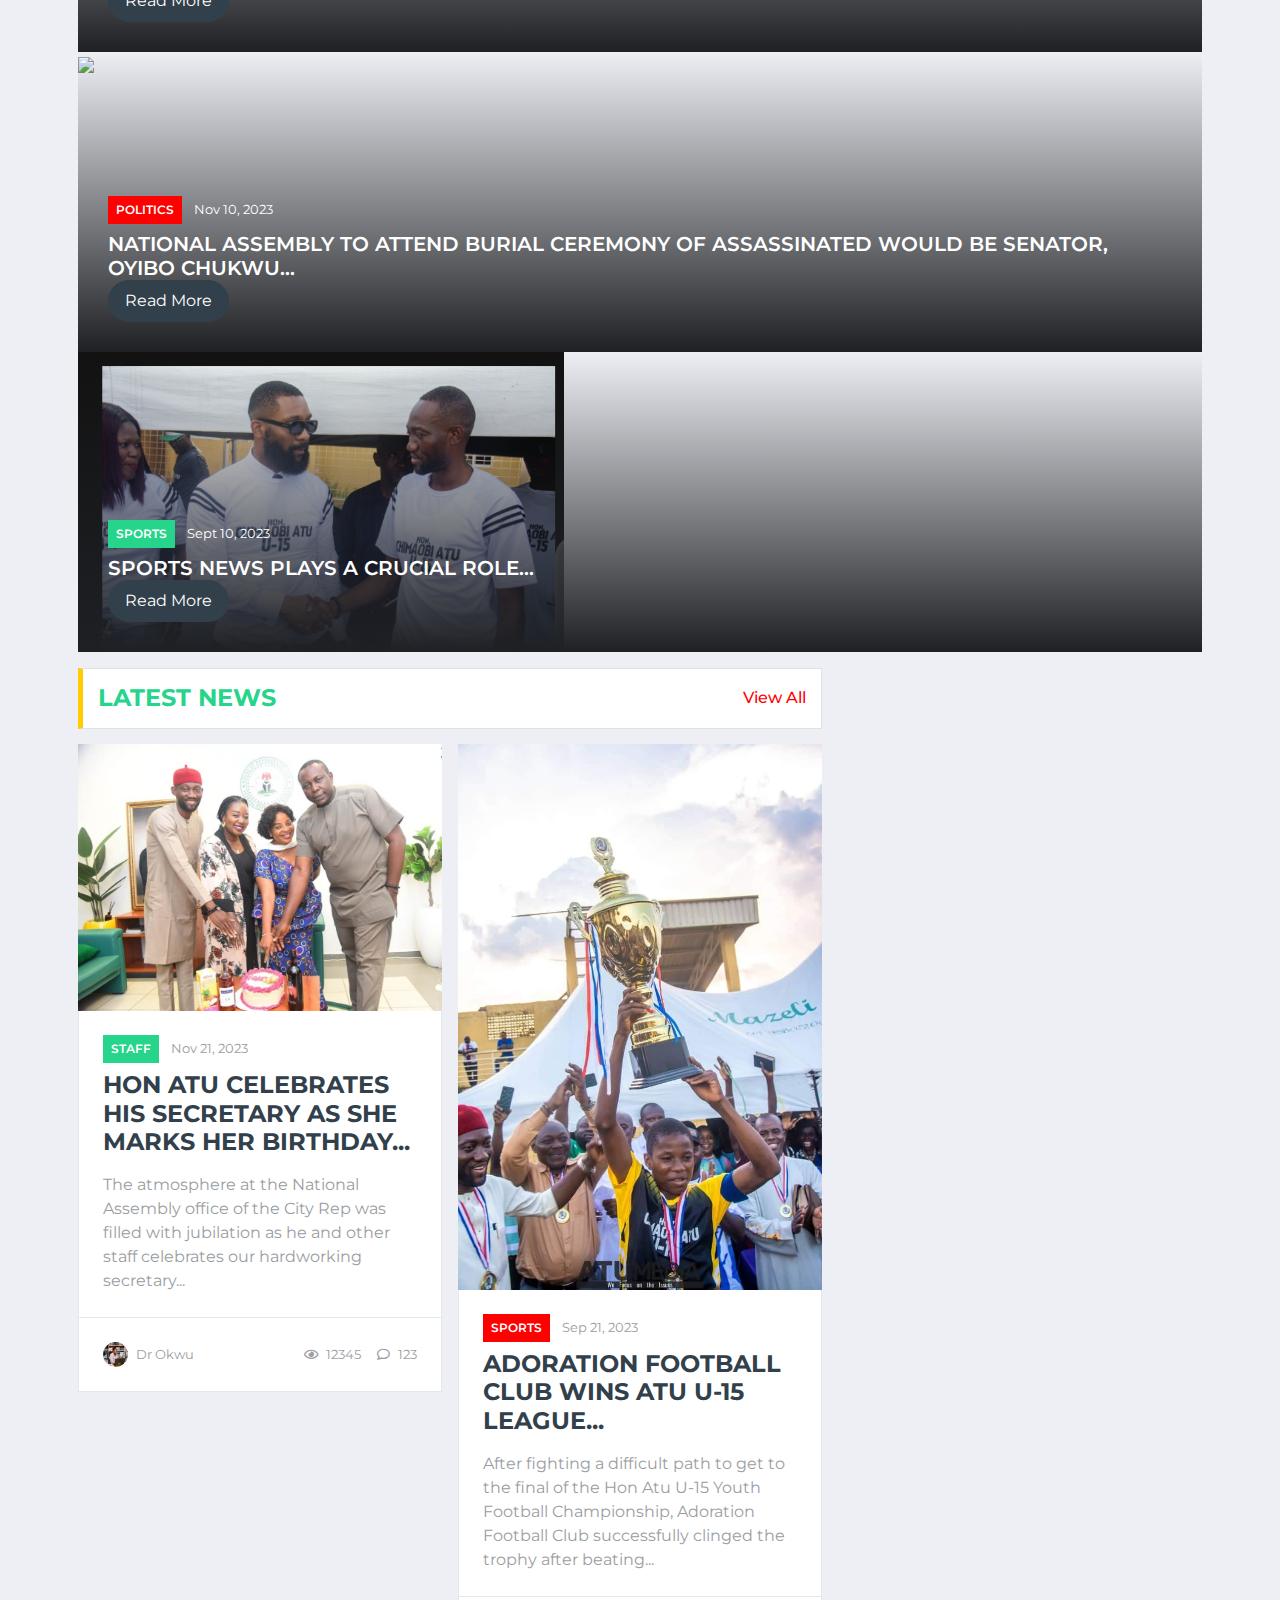
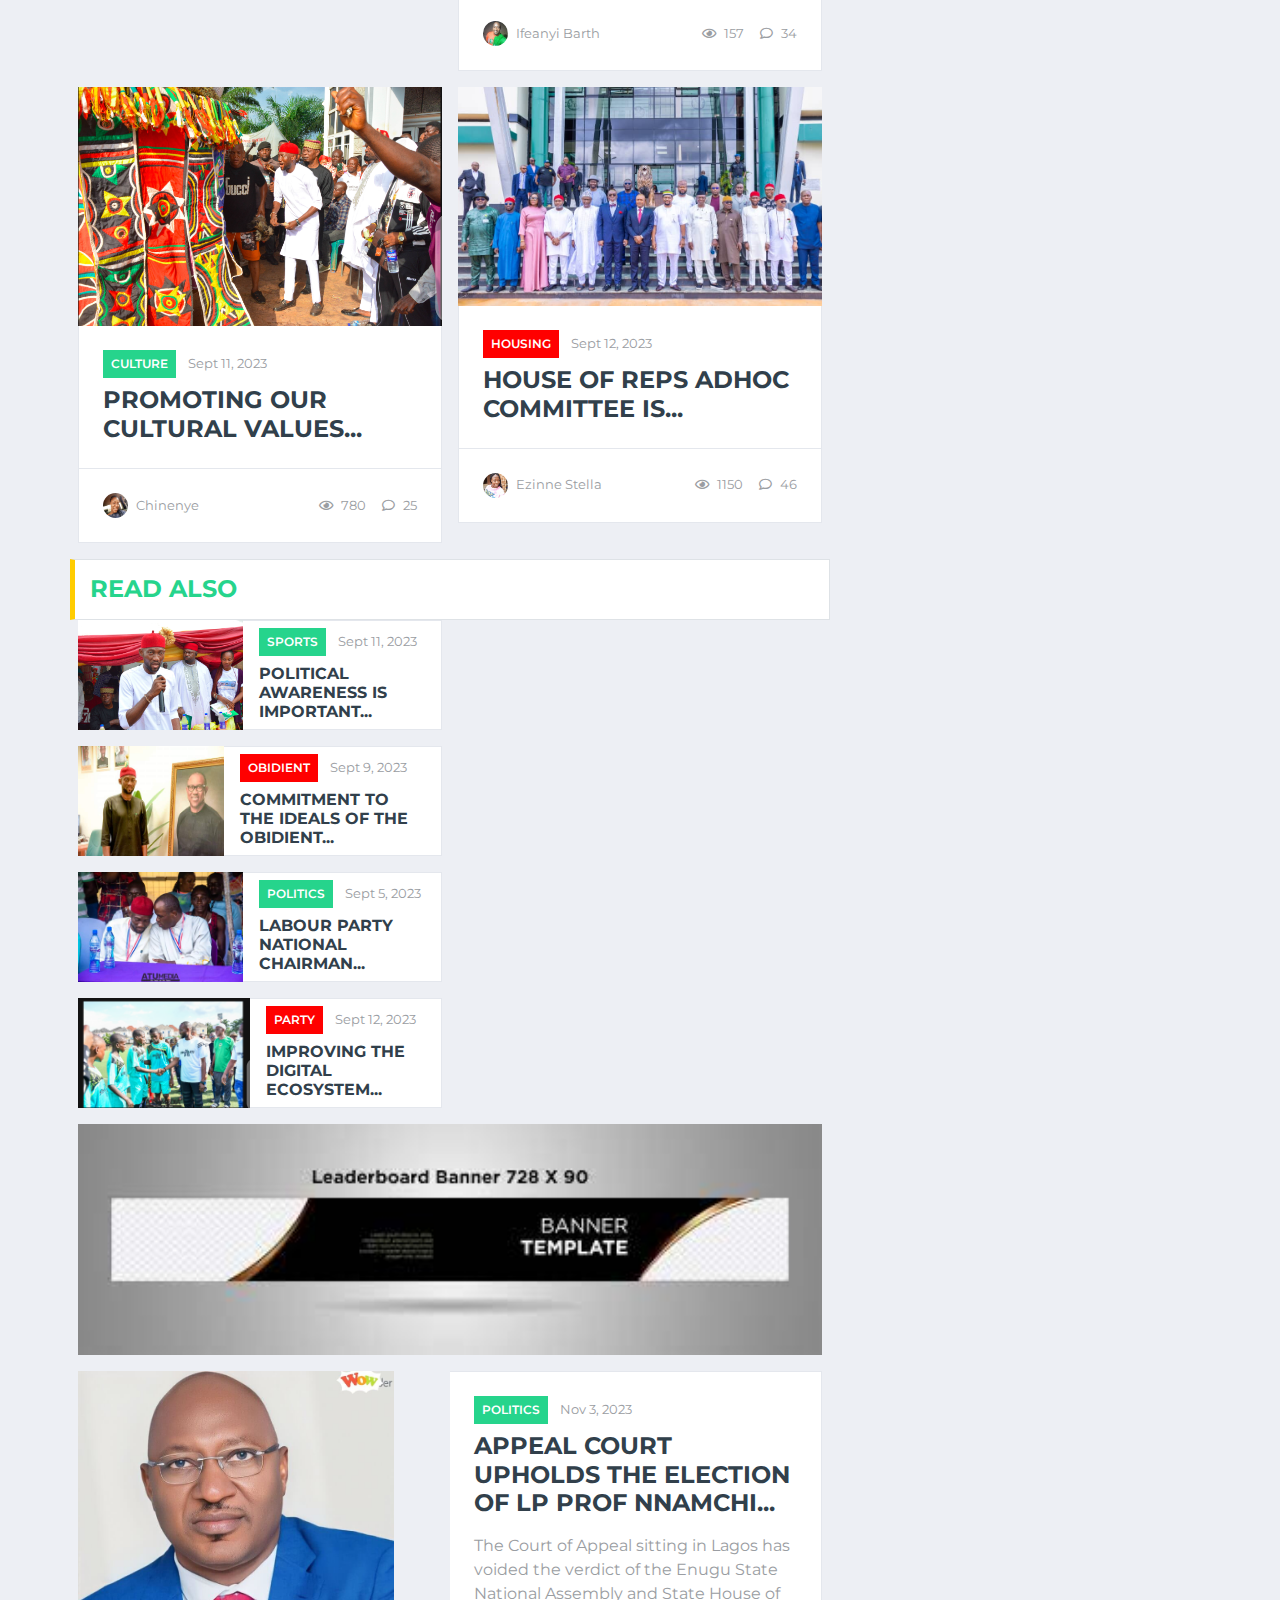
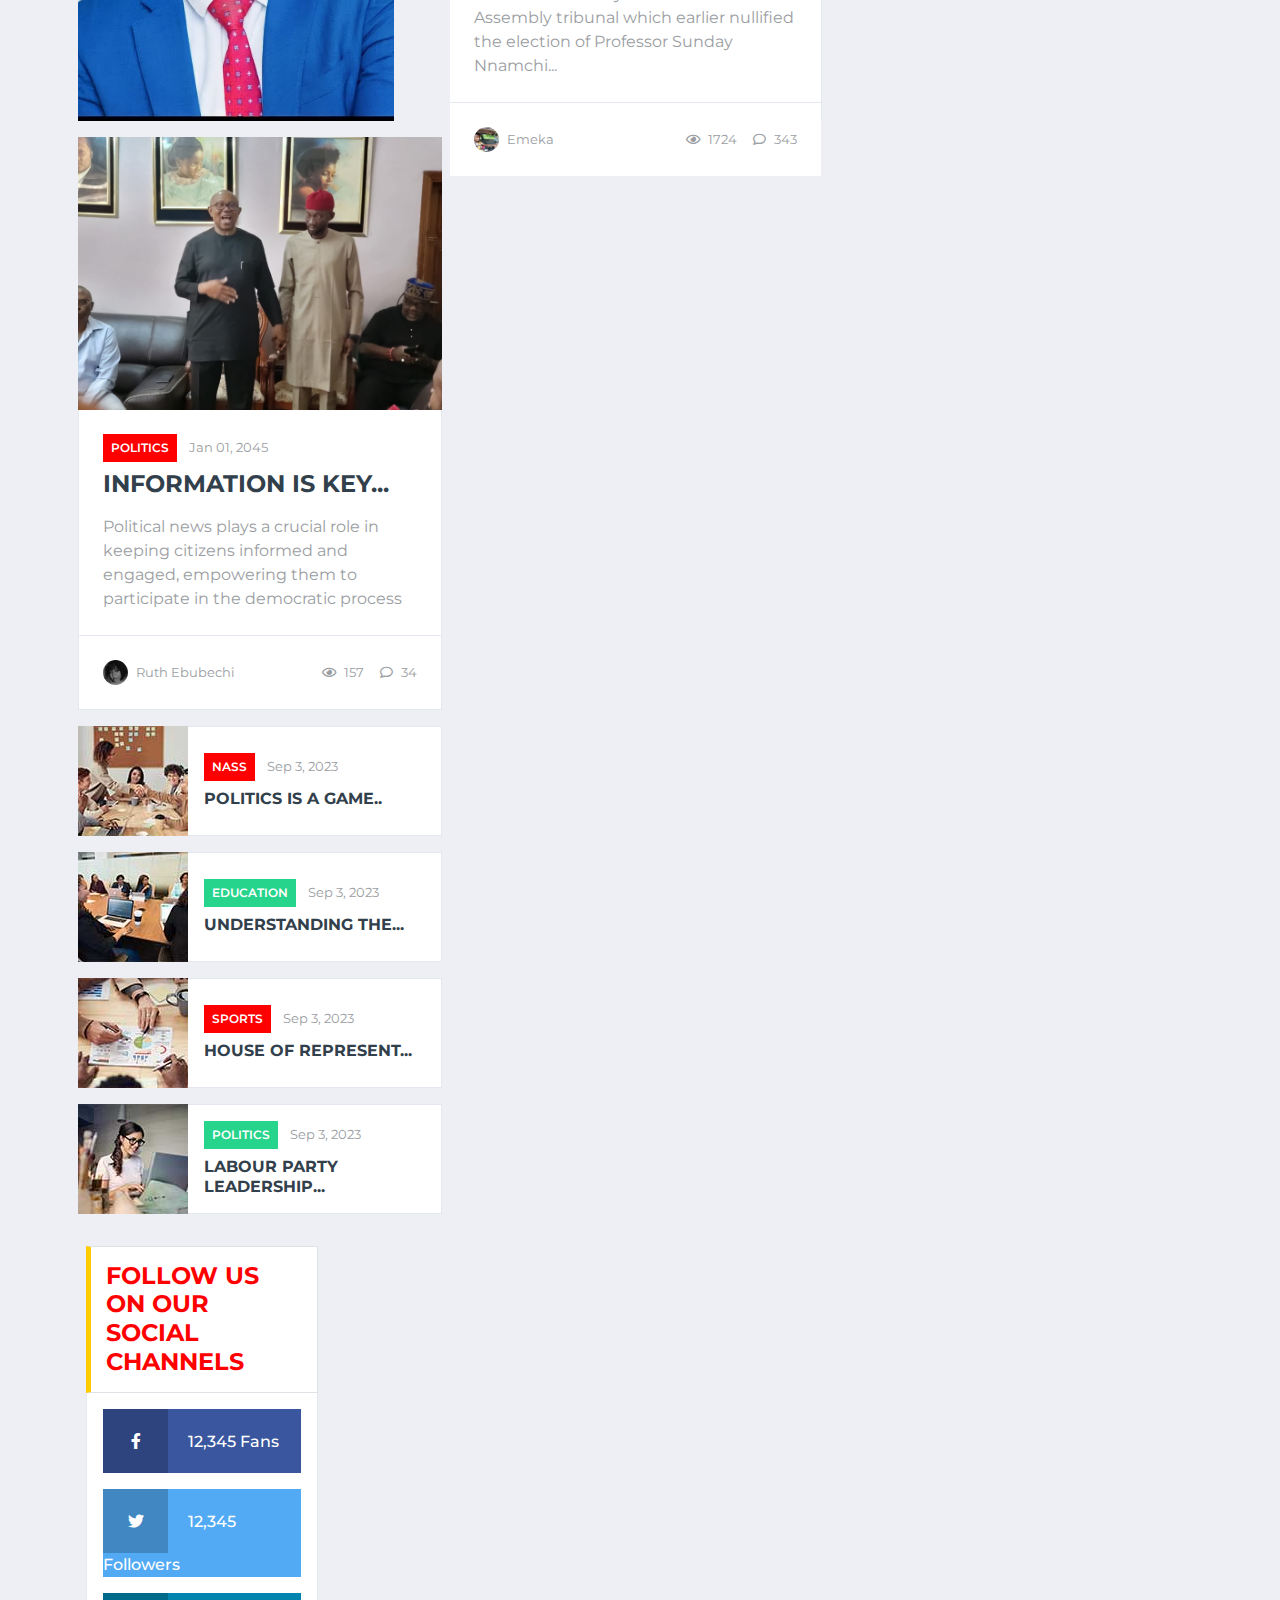
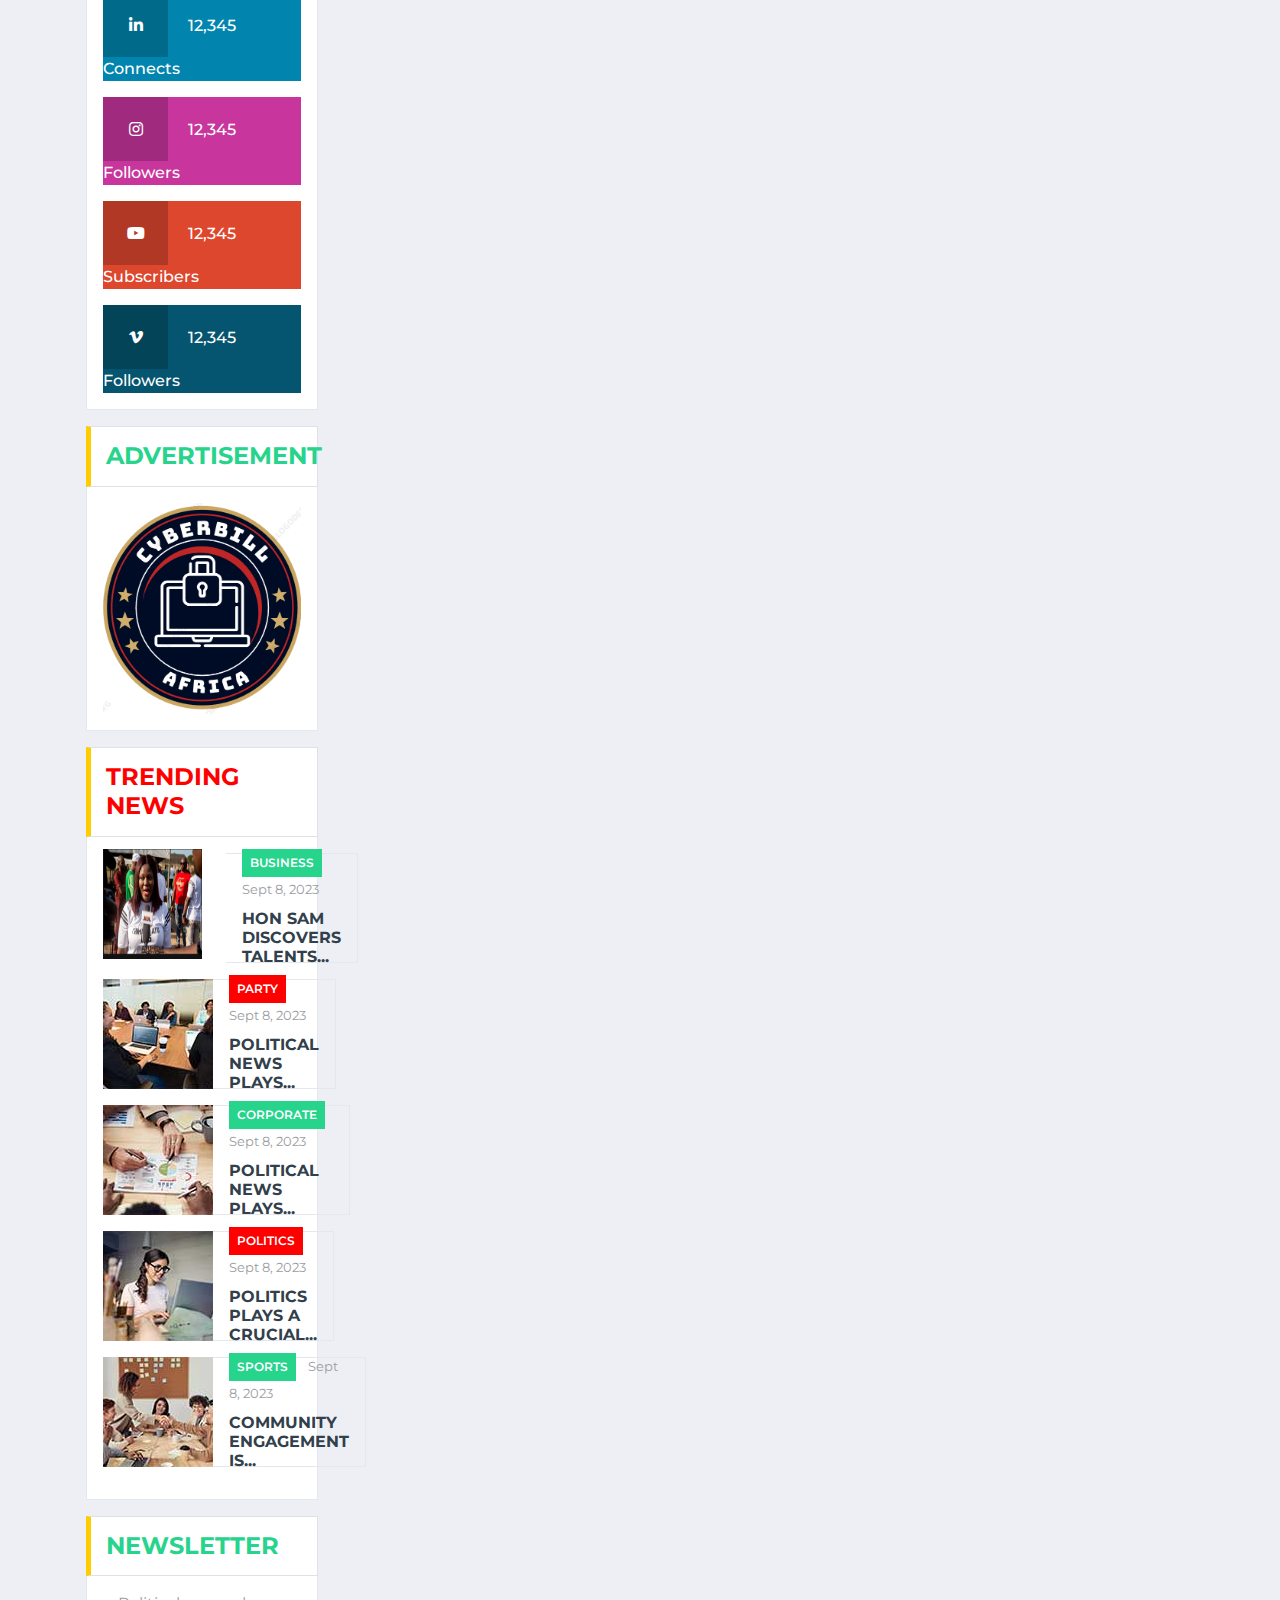
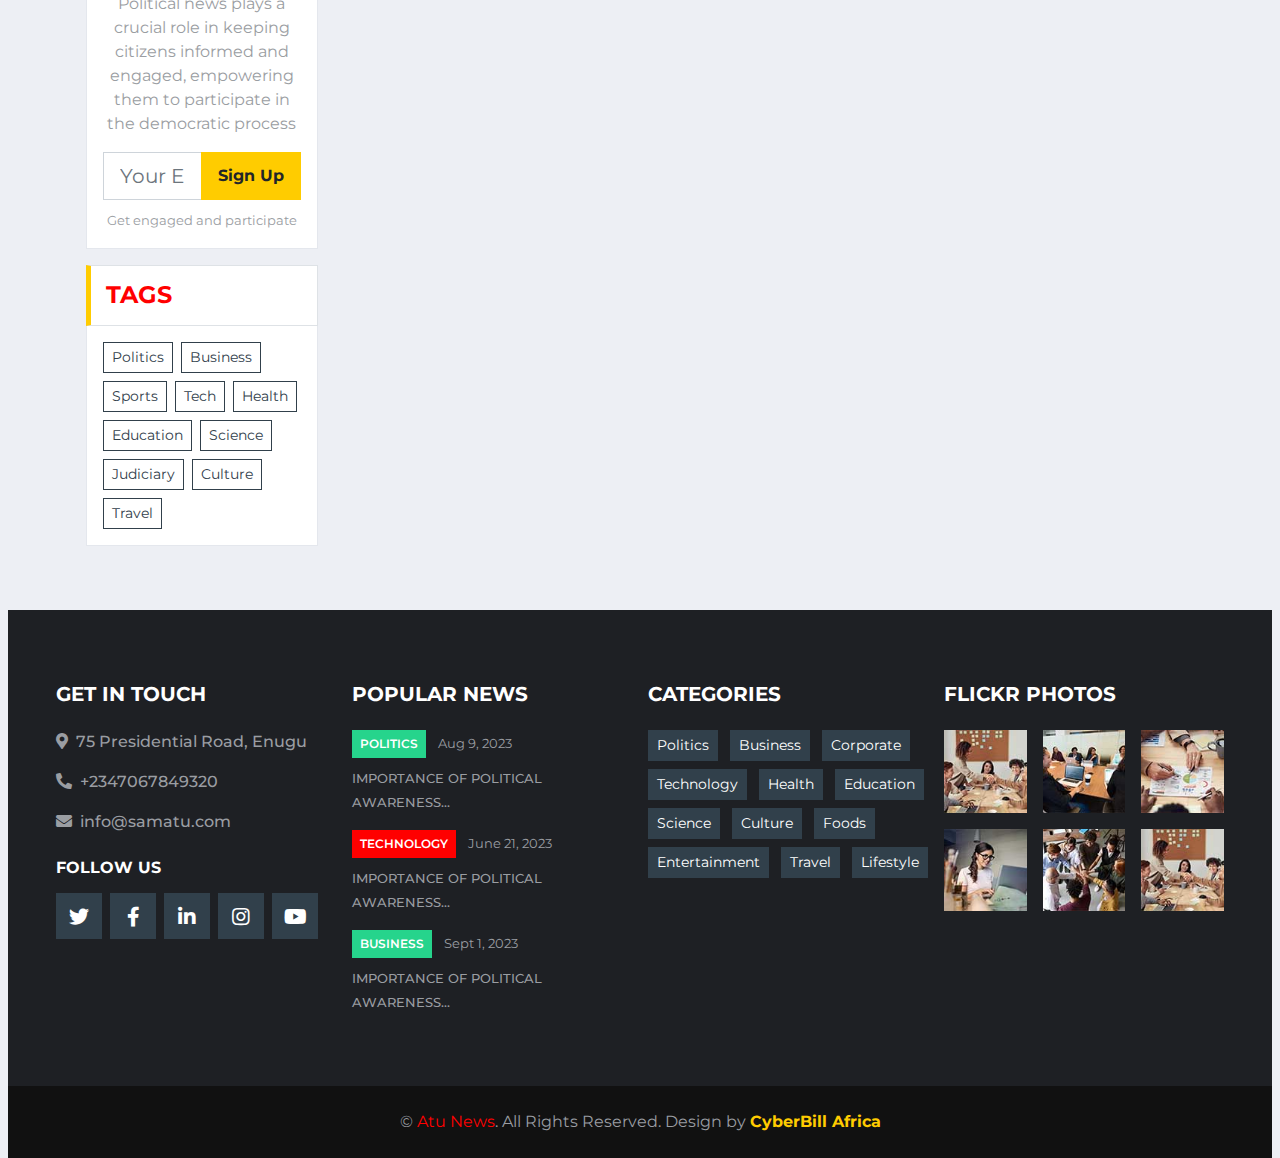
==== commit ba5c0931: "Update index.html" ====
--- a/index.html
+++ b/index.html
@@ -204,7 +204,8 @@
                 </div>
             </div>
 
-        
+        <!-- Main News Start-->
+                        
               <div class="col-lg-5 px-0">
                 <div class="row mx-0">
                     <div class="col-md-6 px-0">
@@ -486,13 +487,13 @@
 
 <!-- Read Also Start-->
 			    
-                   <div class="mb-3">
+         <div class="mb-3">
 		<div class="section-title mb-0">
-                        <h4 class="m-0 text-uppercase font-weight-bold style="color: #26d48c;">Read Also</h4>
+                        <h4 class="m-0 text-uppercase font-weight-bold" style="color: #26d48c;">Read Also</h4>
 		    </div>    
                         <div class="col-lg-6">
                             <div class="d-flex align-items-center bg-white mb-3" style="height: 110px;">
-                                <img class="img-fluid" src="img/atuspeaks.jpg" alt="" style="width: 50%; height: 80%;">
+                                <img class="img-fluid" src="img/atuspeaks.jpg" alt="" style="width: 50%; height: 100%;">
                                 <div class="w-100 h-100 px-3 d-flex flex-column justify-content-center border border-left-0">
                                     <div class="mb-2">
                                         <a class="badge badge-primary text-uppercase font-weight-semi-bold p-2 mr-2" style="background-color: #26d48c; color: white" href="">Sports</a>
@@ -503,20 +504,20 @@
                             </div>
 				
                             <div class="d-flex align-items-center bg-white mb-3" style="height: 110px;">
-                                <img class="img-fluid" src="img/atuobidient.jpg" alt="" style="width: 50%; height: 100%;">
+                                <img class="img-fluid" src="img/atuobidient.jpg" alt="" style="width: 40%; height: 100%;">
                                 <div class="w-100 h-100 px-3 d-flex flex-column justify-content-center border border-left-0">
                                     <div class="mb-2">
                                         <a class="badge badge-primary text-uppercase font-weight-semi-bold p-2 mr-2" style="background-color: red; color: white"
-                                            href="">Empowerment</a>
+                                            href="">OBIdient</a>
                                         <a class="text-body" href=""><small>Sept 9, 2023</small></a>
                                     </div>
-                                    <a class="h6 m-0 text-secondary text-uppercase font-weight-bold" href="">Hon Chima launches empowerment program...</a>
-                                </div>
-                            </div>
-                        </div>
-                        <div class="col-lg-6">
-                            <div class="d-flex align-items-center bg-white mb-3" style="height: 110px;">
-                                <img class="img-fluid" src="img/mbaka.jpg" alt="" style="width: 50%; height: 90%;">
+                                    <a class="h6 m-0 text-secondary text-uppercase font-weight-bold" href="">Commitment to the ideals of the OBIdient...</a>
+                                </div>
+                            </div>
+                        
+                        
+                            <div class="d-flex align-items-center bg-white mb-3" style="height: 110px;">
+                                <img class="img-fluid" src="img/mbaka.jpg" alt="" style="width: 50%; height: 100%;">
                                 <div class="w-100 h-100 px-3 d-flex flex-column justify-content-center border border-left-0">
                                     <div class="mb-2">
                                         <a class="badge badge-primary text-uppercase font-weight-semi-bold p-2 mr-2" style="background-color: #26d48c; color: white"
@@ -526,6 +527,7 @@
                                     <a class="h6 m-0 text-secondary text-uppercase font-weight-bold" href="">Labour Party National Chairman...</a>
                                 </div>
                             </div>
+				
                             <div class="d-flex align-items-center bg-white mb-3" style="height: 110px;">
                                 <img class="img-fluid" src="img/U-15.png" alt="" style="width: 50%; height: 100%;">
                                 <div class="w-100 h-100 px-3 d-flex flex-column justify-content-center border border-left-0">
@@ -537,7 +539,7 @@
                                     <a class="h6 m-0 text-secondary text-uppercase font-weight-bold" href="">Improving the Digital Ecosystem...</a>
                                 </div>
                             </div>
-                        </div>
+			</div>
 
 
 <!-- Read Also End-->
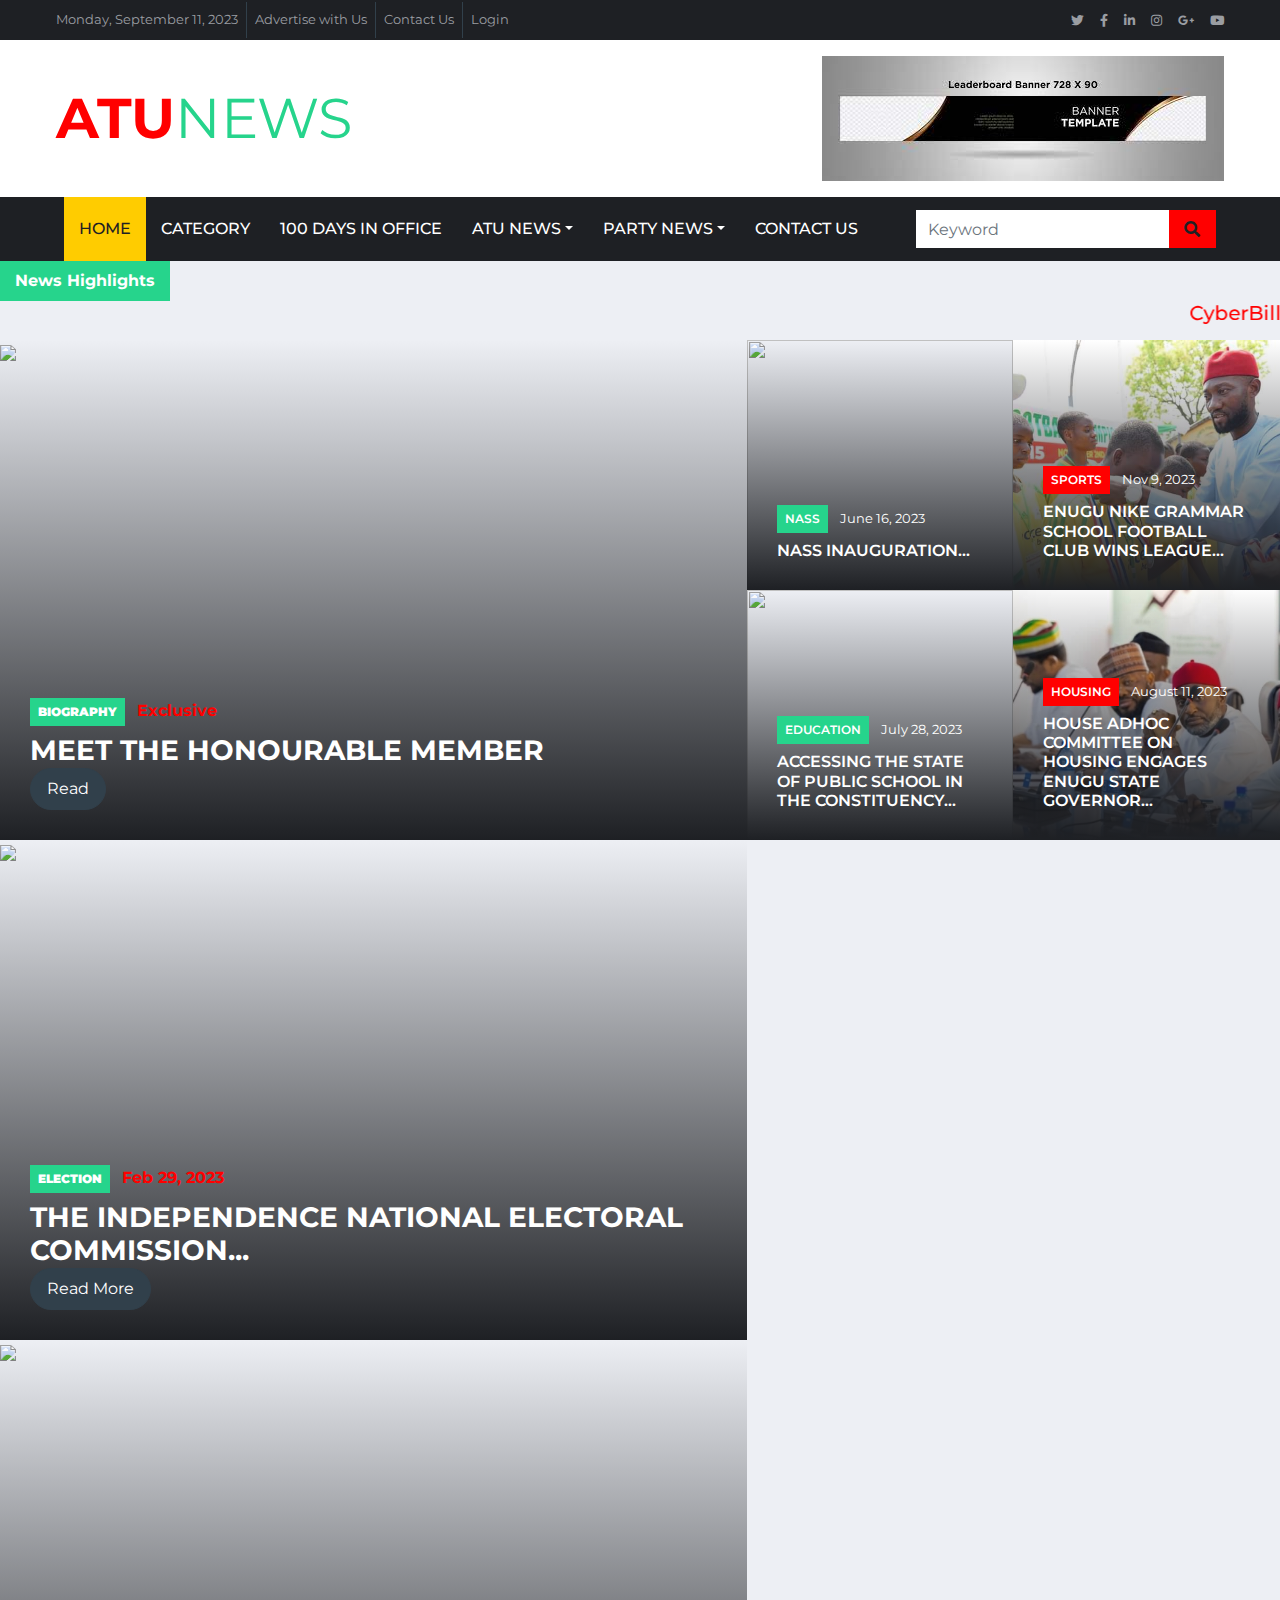
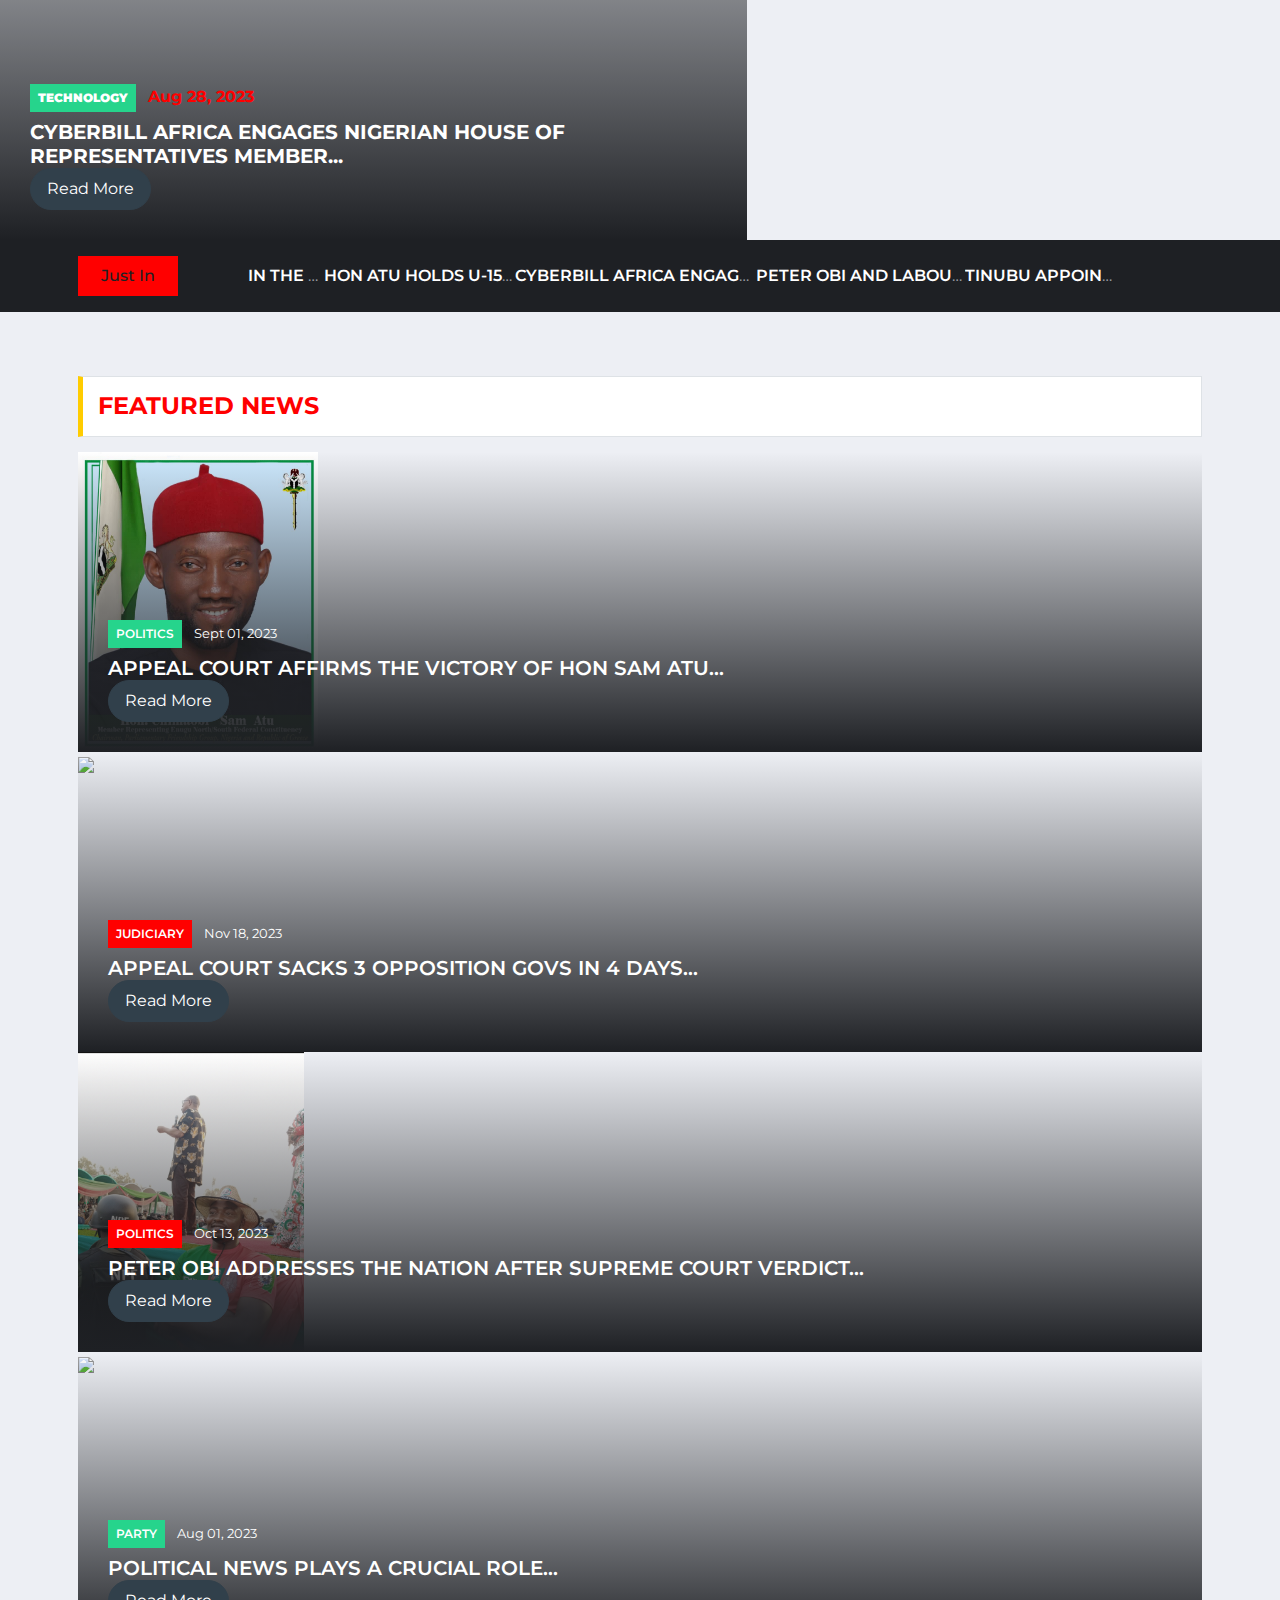
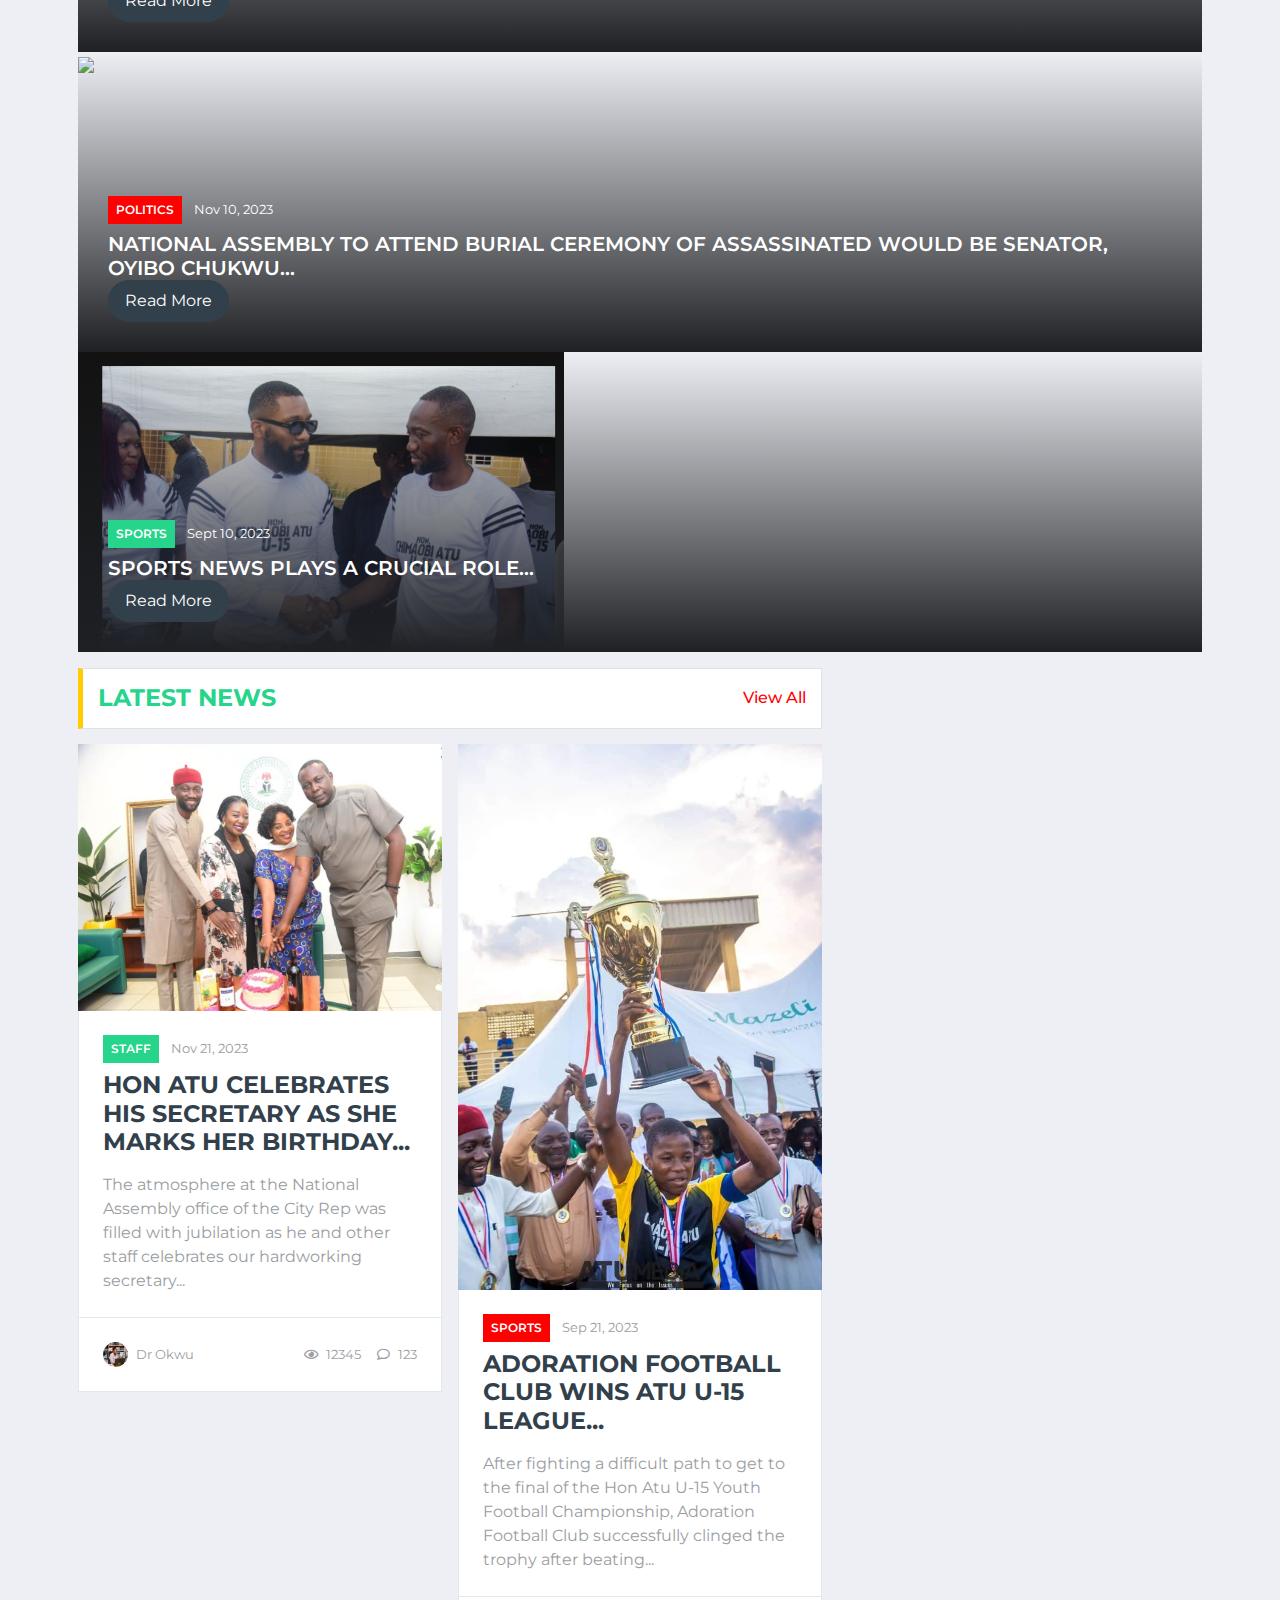
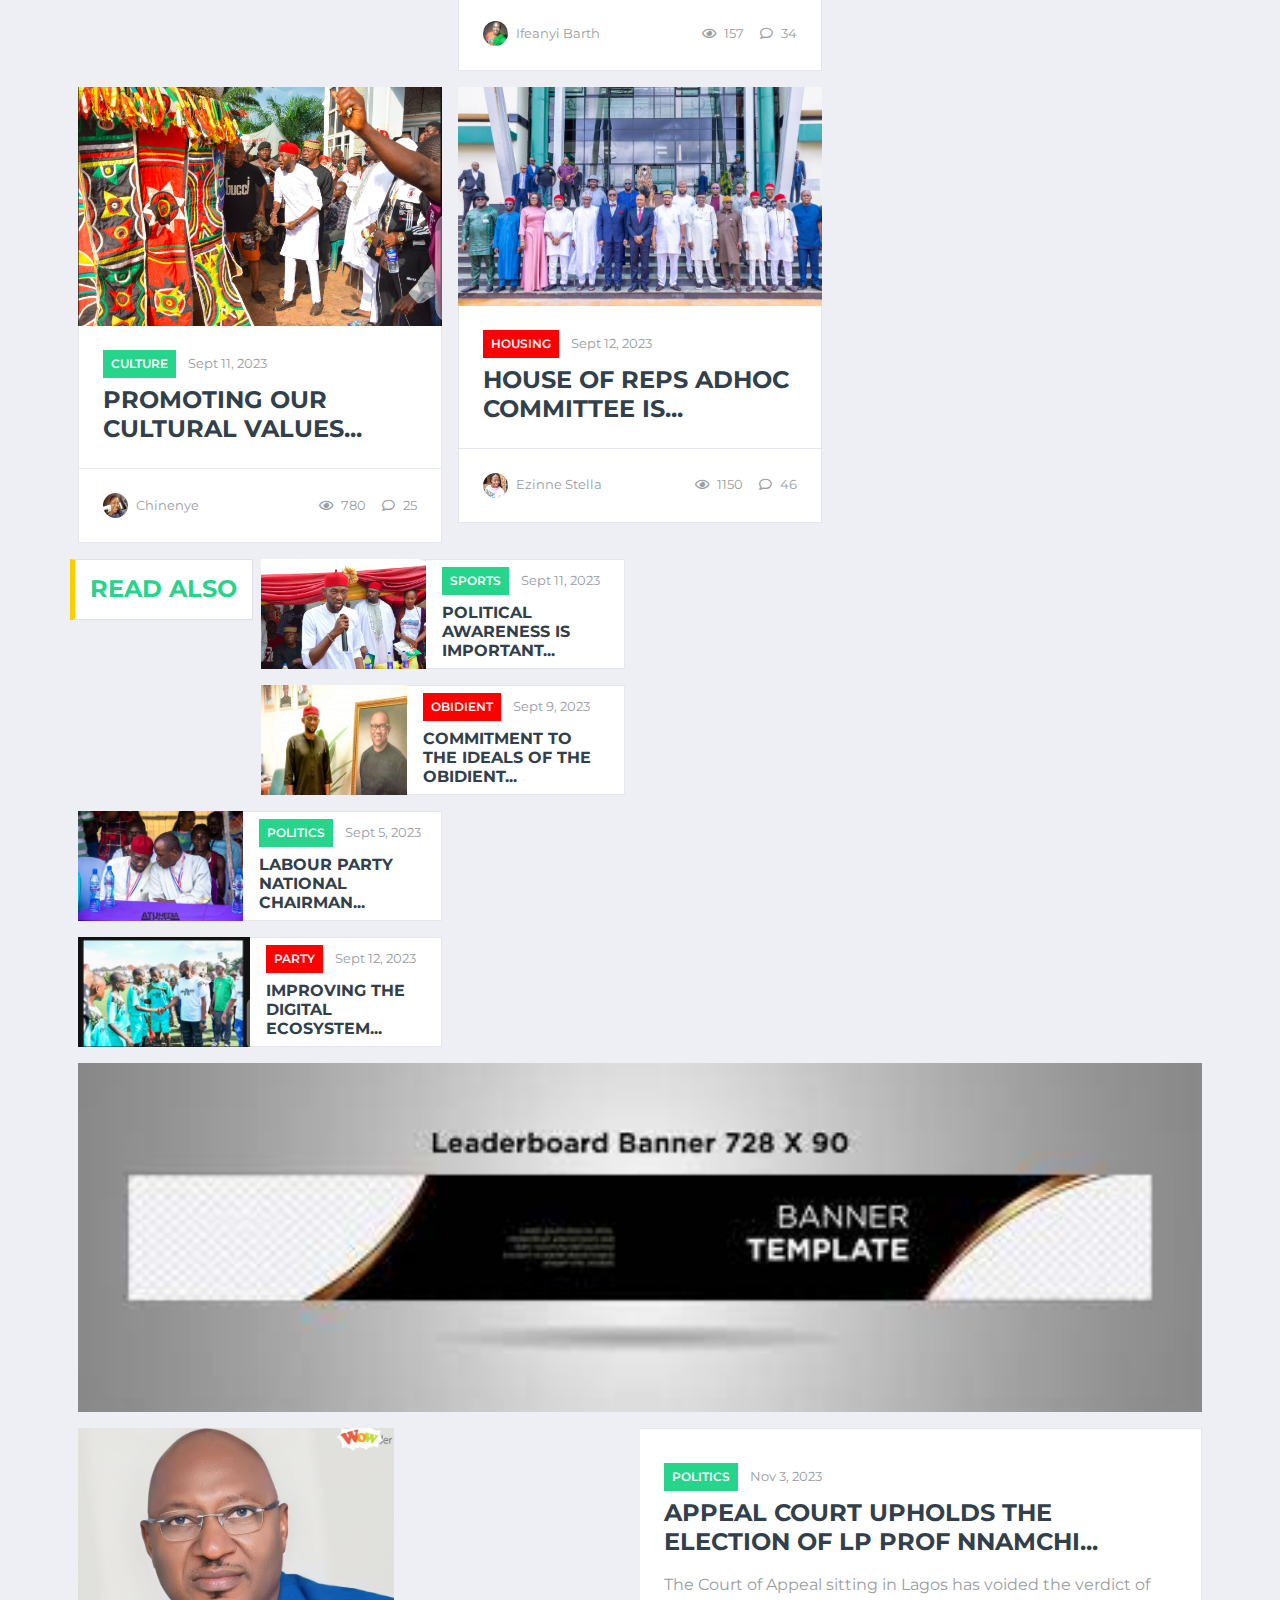
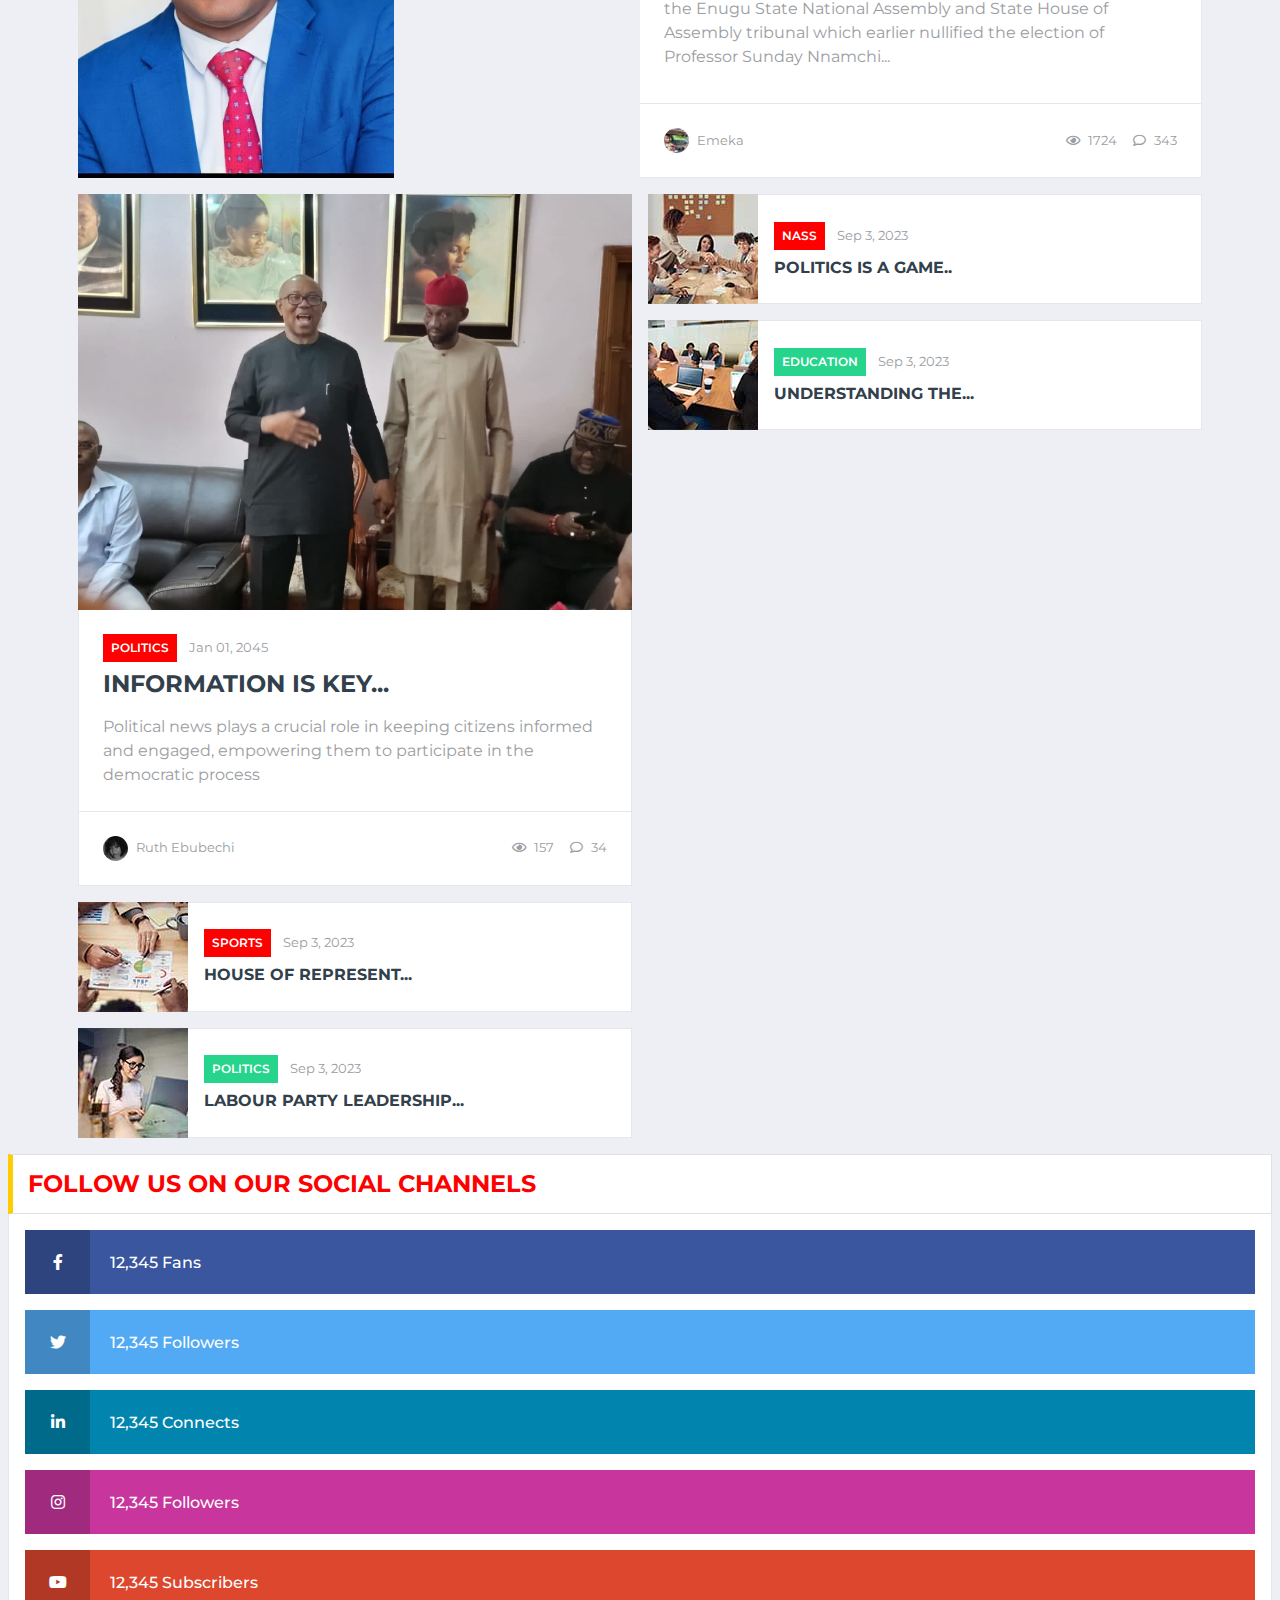
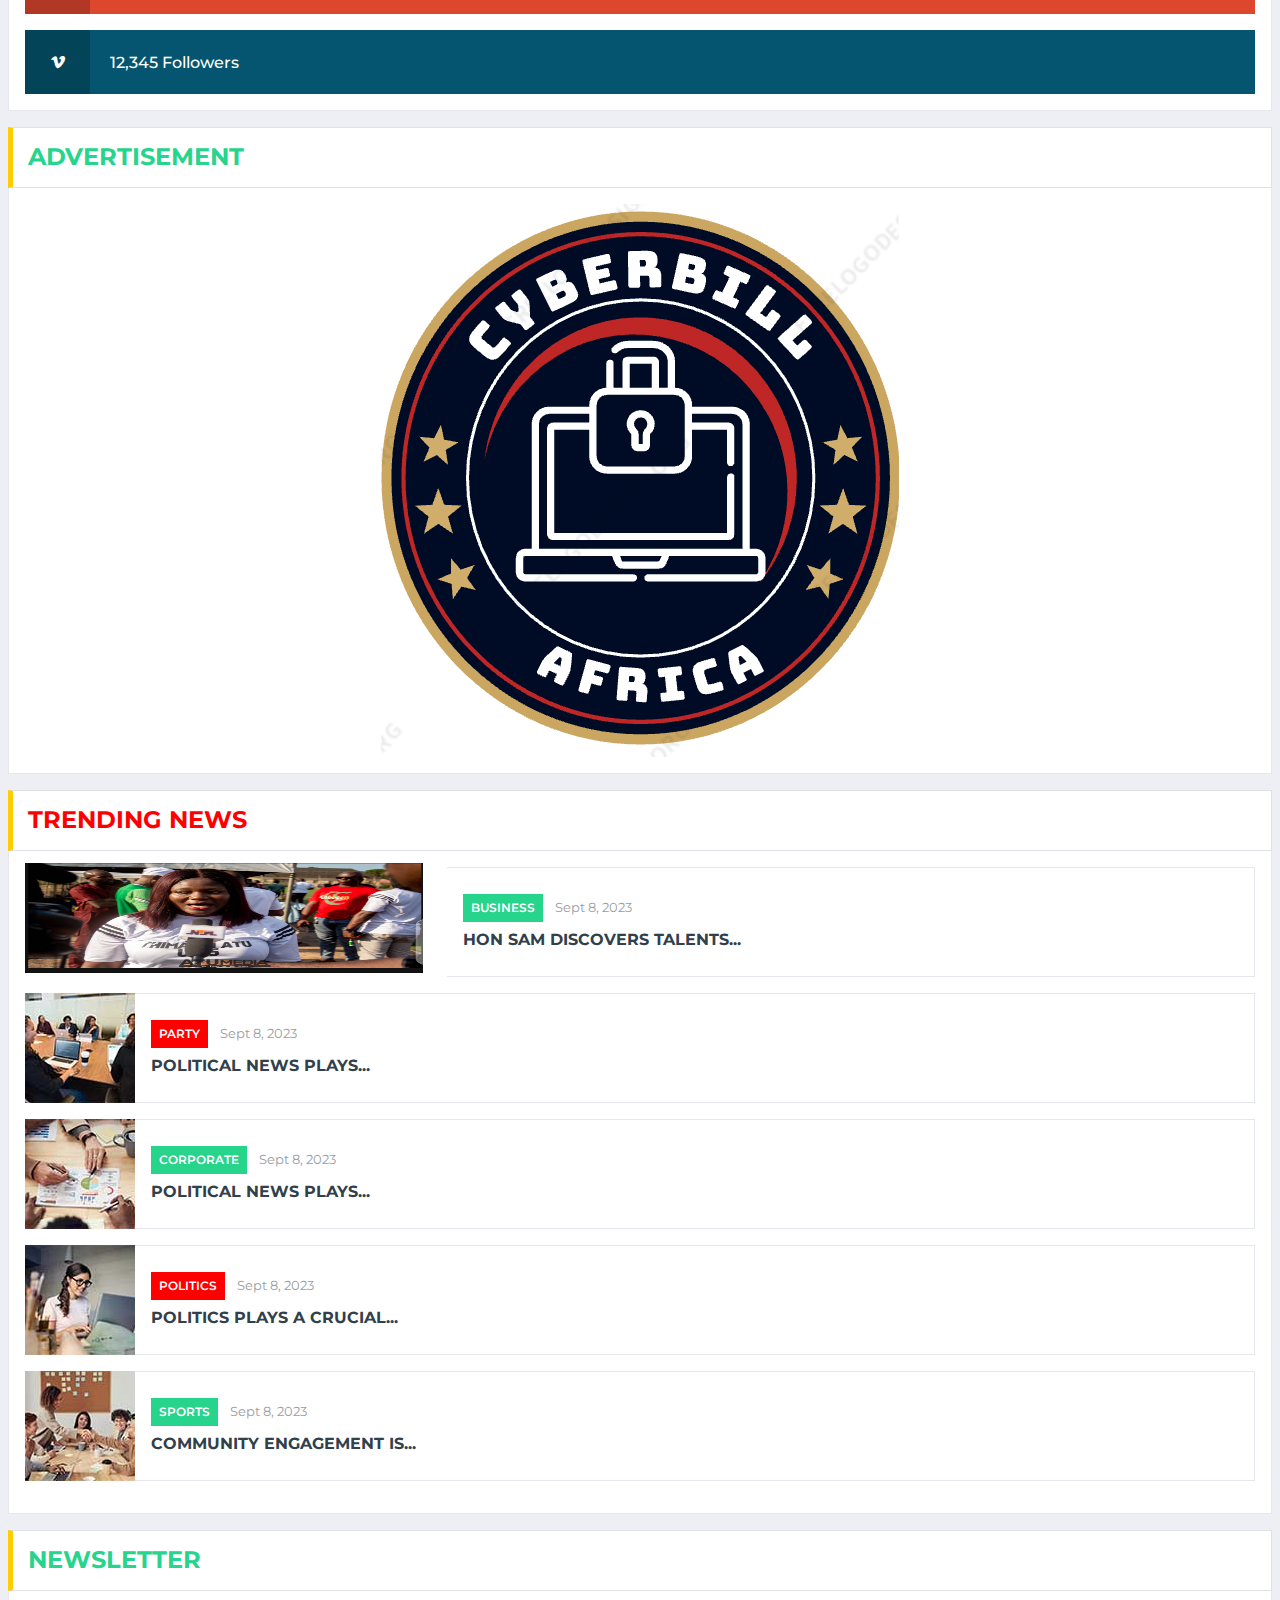
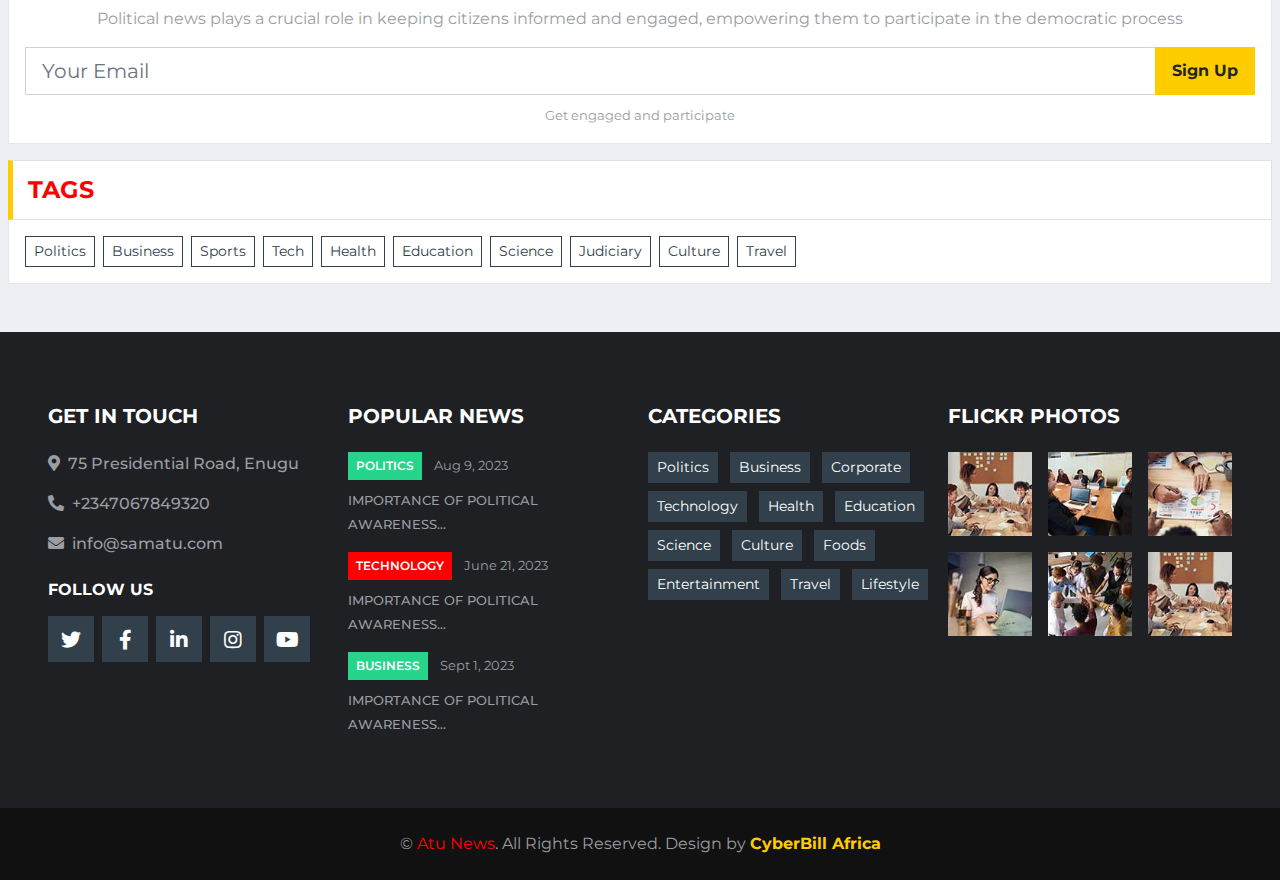
==== commit ddb44f49: "Update index.html" ====
--- a/index.html
+++ b/index.html
@@ -490,7 +490,9 @@
          <div class="mb-3">
 		<div class="section-title mb-0">
                         <h4 class="m-0 text-uppercase font-weight-bold" style="color: #26d48c;">Read Also</h4>
-		    </div>    
+		    </div>   
+	       </div>
+			    
                         <div class="col-lg-6">
                             <div class="d-flex align-items-center bg-white mb-3" style="height: 110px;">
                                 <img class="img-fluid" src="img/atuspeaks.jpg" alt="" style="width: 50%; height: 100%;">
@@ -514,9 +516,10 @@
                                     <a class="h6 m-0 text-secondary text-uppercase font-weight-bold" href="">Commitment to the ideals of the OBIdient...</a>
                                 </div>
                             </div>
+			</div>
                         
-                        
-                            <div class="d-flex align-items-center bg-white mb-3" style="height: 110px;">
+                           <div class="col-lg-6">
+                               <div class="d-flex align-items-center bg-white mb-3" style="height: 110px;">
                                 <img class="img-fluid" src="img/mbaka.jpg" alt="" style="width: 50%; height: 100%;">
                                 <div class="w-100 h-100 px-3 d-flex flex-column justify-content-center border border-left-0">
                                     <div class="mb-2">
@@ -540,7 +543,9 @@
                                 </div>
                             </div>
 			</div>
-
+                     </div>
+                </div>
+                
 
 <!-- Read Also End-->
 
@@ -659,7 +664,7 @@
                     </div>
                 </div>
                 
-                <div class="col-lg-4">
+               <!--<div class="col-lg-4">
 
 
 			
